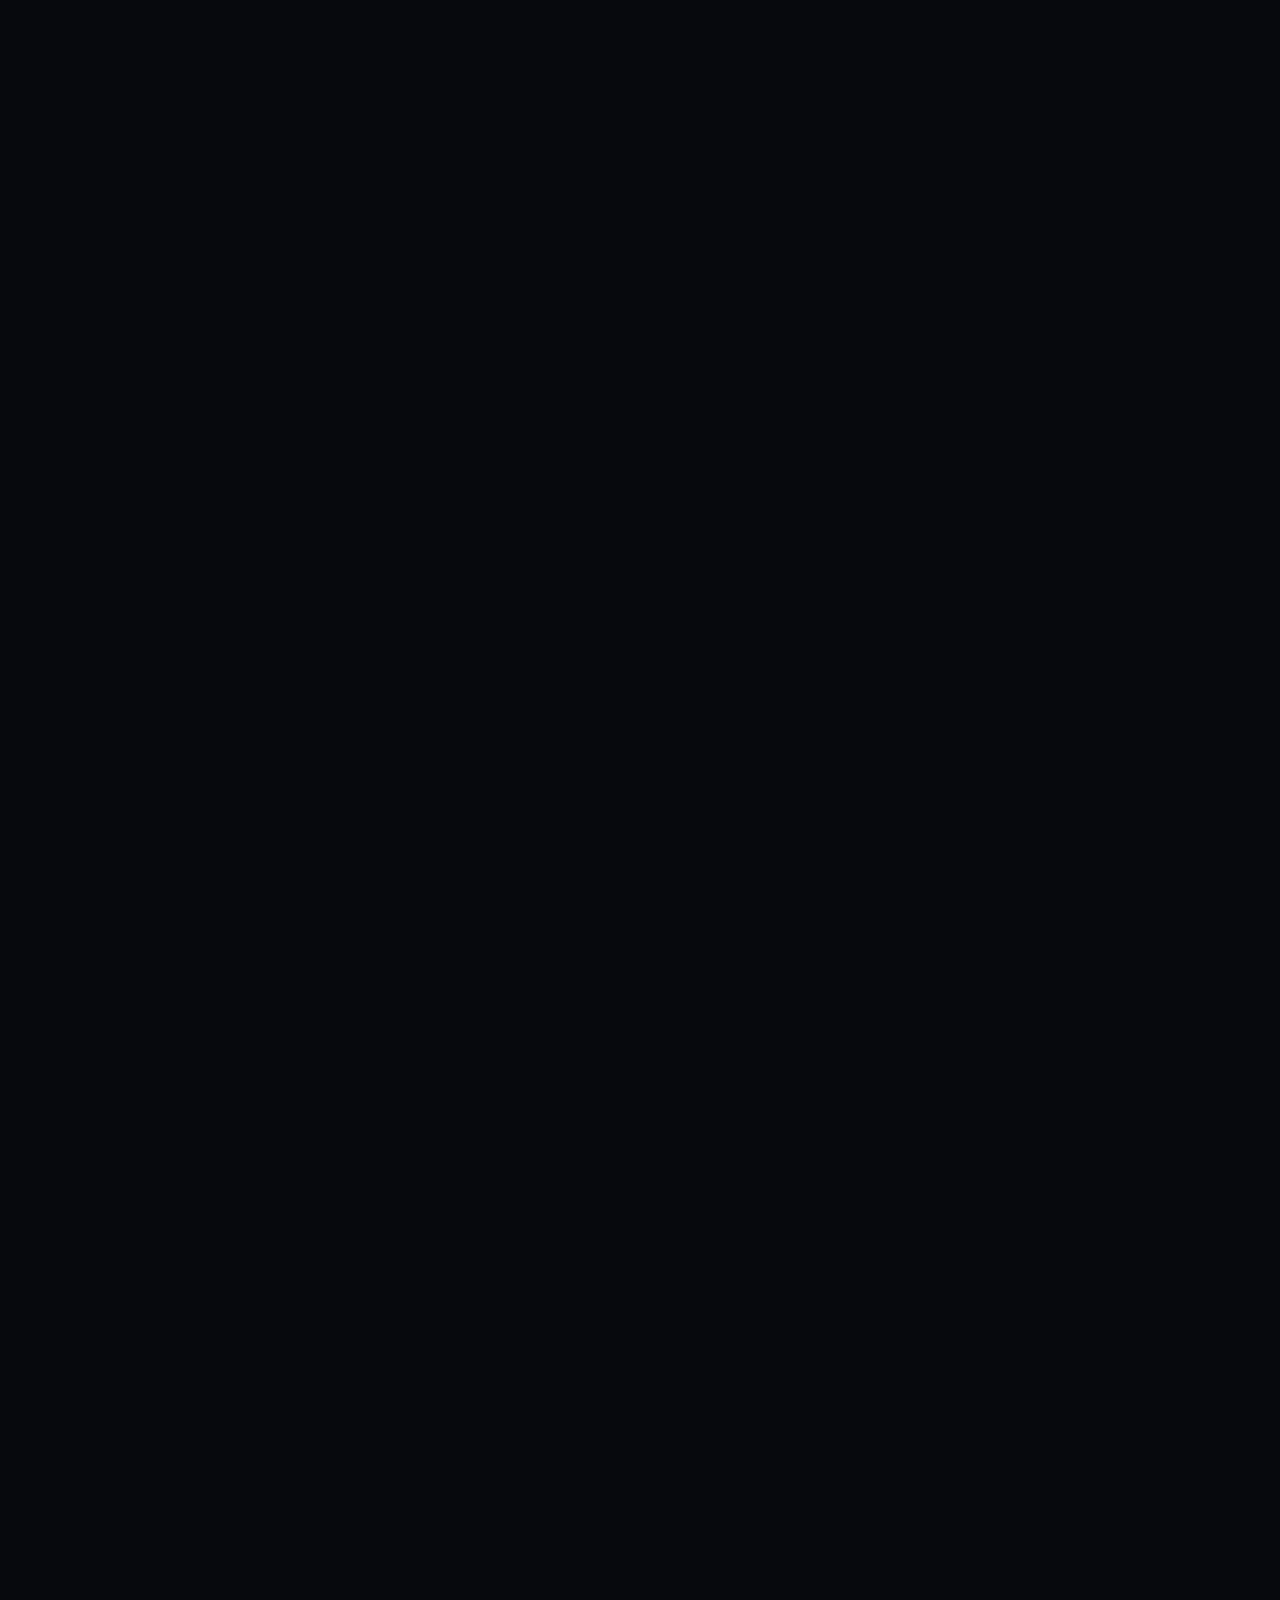
==== index.html @ aaeb2666 "ajustes sintaxis" ====
<!DOCTYPE html>
<html lang="es">
<head>
    <!-- Configuración básica del documento -->
    <meta charset="UTF-8">
    <meta name="viewport" content="width=device-width, initial-scale=1.0">
    
    <!-- Título de la página -->
    <title>Portafolio | Alejandro Lopez - UX/UI Designer</title>
    
    <!-- Fuentes de Google -->
    <link href="https://fonts.googleapis.com/css2?family=Inter:wght@400;600&display=swap" rel="stylesheet">
    
    <!-- Hojas de estilo CSS -->
    <link type="text/css" rel="stylesheet" href="css/config.css">
    <link type="text/css" rel="stylesheet" href="css/libs.css">
    <link type="text/css" rel="stylesheet" href="css/style.css">
    <link type="text/css" rel="stylesheet" href="css/responsive.css">
    
    <!-- Favicon -->
    <link rel="icon" href="img/favicon.png" sizes="32x32">
</head>

<body>
    <!-- ========================================
         ENCABEZADO PRINCIPAL
    ========================================= -->
    <header id="bringer-header" class="is-frosted is-sticky" data-appear="fade-down" data-unload="fade-up">
        
        <!-- Encabezado para escritorio -->
        <div class="bringer-header-inner">
            
            <!-- Logo del sitio -->
            <div class="bringer-header-lp">
                <a href="index.html" class="bringer-logo">
                    <img src="img/logo.png" alt="Alejandro Lopez Logo" width="88" height="24">
                </a>
            </div>
            
            <!-- Menú de navegación principal -->
            <div class="bringer-header-mp">
                <nav class="bringer-nav">
                    <ul class="main-menu" data-stagger-appear="fade-down" data-stagger-delay="75">
                        <li class="current-menu-parent">
                            <a href="index.html">Inicio</a>
                        </li>
                        <li>
                            <a href="portafolio.html">Portafolio</a>
                        </li>
                        <li>
                            <a href="contacto.html">Contacto</a>
                        </li>
                    </ul>
                </nav>
            </div>
            
            <!-- Botón de llamada a la acción del encabezado -->
            <div class="bringer-header-rp">
                <a href="https://www.behance.net/alejandrolzl" class="bringer-button">Behance</a>
            </div>
        </div>
        
        <!-- Encabezado para dispositivos móviles -->
        <div class="bringer-mobile-header-inner">
            <a href="index.html" class="bringer-logo">
                <img src="img/logo.png" alt="Alejandro Lopez Logo" width="88" height="24">
            </a>
            <a href="#" class="bringer-mobile-menu-toggler">
                <i class="bringer-menu-toggler-icon">
                    <span></span>
                    <span></span>
                    <span></span>
                </i>
            </a>
        </div>
    </header>

    <!-- ========================================
         CONTENIDO PRINCIPAL DE LA PÁGINA
    ========================================= -->
    <main id="bringer-main">
        <div class="stg-container">
            
            <!-- ========================================
                 SECCIÓN HERO - PRESENTACIÓN PRINCIPAL
            ========================================= -->
            <section data-padding="none">
                <div class="bringer-hero-block bringer-hero-type02 stg-bottom-gap-section stg-top-gap-l">
                    <div class="stg-row stg-valign-middle stg-no-gap">
                        
                        <!-- Contenido textual del hero -->
                        <div class="stg-col-6 stg-m-column-reverse">
                            <div class="stg-m-bottom-gap-l">
                                <!-- Título principal -->
                                <h1 class="bringer-page-title" 
                                    data-split-appear="fade-up" 
                                    data-split-delay="100" 
                                    data-split-by="line" 
                                    data-unload="fade-left">
                                    Transformo datos complejos en experiencias memorables!
                                </h1>
                                
                                <!-- Botón principal -->
                                <a href="contacto.html" 
                                   class="bringer-button" 
                                   data-appear="fade-up" 
                                   data-unload="zoom-out">
                                   Contáctame
                                </a>
                            </div>
                        </div>

                        <!-- Imagen principal del hero -->
                        <div class="stg-col-6 stg-tp-col-6 stg-tp-offset-6" data-unload="fade-right">
                            <div class="bringer-parallax-media" data-appear="fade-left" data-delay="200">
                                <img src="img/portfolio/nasim-keshmiri-Jy59t_5b2Fk-unsplash.jpg" 
                                     alt="Alejandro Lopez - UX/UI Designer" 
                                     width="776" 
                                     height="1280">
                            </div>
                        </div>
                    </div>
                </div>
            </section>

            <!-- ========================================
                 SECCIÓN DE ESTADÍSTICAS
            ========================================= -->
            <section data-padding="bottom">
                <div class="bringer-grid-4cols bringer-tp-grid-2cols bringer-m-grid-2cols stg-m-small-gap" 
                     data-stagger-appear="zoom-in" 
                     data-stagger-unload="zoom-out">
                    
                    <!-- Estadística: Usuarios impactados -->
                    <div class="bringer-counter bringer-block" data-delay="3000">
                        <div class="bringer-counter-number" data-suffix="K+">15</div>
                        <div class="bringer-counter-label">Usuarios Impactados</div>
                    </div>
                    
                    <!-- Estadística: Proyectos diseñados -->
                    <div class="bringer-counter bringer-block" data-delay="3000">
                        <div class="bringer-counter-number" data-suffix="+">30</div>
                        <div class="bringer-counter-label">Proyectos diseñados</div>
                    </div>
                    
                    <!-- Estadística: Design systems -->
                    <div class="bringer-counter bringer-block" data-delay="3000">
                        <div class="bringer-counter-number" data-suffix="+">5</div>
                        <div class="bringer-counter-label">Design systems aplicados</div>
                    </div>
                    
                    <!-- Estadística destacada: Años de experiencia -->
                    <div class="bringer-counter bringer-block is-accented" data-delay="3000">
                        <div class="bringer-counter-number" data-suffix="+">5</div>
                        <div class="bringer-counter-label">Años de experiencia</div>
                    </div>
                </div>
            </section>

            <!-- ========================================
                 SECCIÓN ACERCA DE MÍ
            ========================================= -->
            <section class="backlight-top">
                <div class="stg-row stg-large-gap stg-m-normal-gap">
                    
                    <!-- Imagen personal -->
                    <div class="stg-col-6 stg-tp-bottom-gap-l stg-m-bottom-gap" data-unload="fade-left">
                        <div class="bringer-parallax-media">
                            <img src="img/portfolio/Selfie.jpg" 
                                 alt="Alejandro Lopez - Foto personal" 
                                 width="960" 
                                 height="960">
                        </div>
                    </div>
                    
                    <!-- Contenido textual -->
                    <div class="stg-col-6 stg-vertical-space-between" data-unload="fade-right">
                        <div>
                            <h3>Sobre mi.</h3>
                            <p class="bringer-large-text">
                                Transformo datos complejos en experiencias digitales excepcionales. 
                                Tengo 5 años de experiencia diseñando productos para fintech, big data, 
                                facturación electrónica, medios de pago, productos SaaS y B2B. 
                                Mi amplia experiencia me permite colaborar efectivamente con diferentes 
                                equipos para impulsar resultados de negocio.
                            </p>
                            <p>
                                Mi trayectoria como diseñador me ha permitido trabajar en una variedad 
                                de proyectos emocionantes, donde he tenido la oportunidad de desarrollar 
                                mis habilidades en diferentes áreas.
                            </p>
                            <p>
                                La diversidad de proyectos me ha permitido adaptarme con facilidad 
                                a entornos cambiantes y encontrar soluciones creativas a los desafíos 
                                que se presenten.
                            </p>
                        </div>
                    </div>
                </div>
            </section>

            <!-- ========================================
                 SECCIÓN MARQUESINA DE SERVICIOS
            ========================================= -->
            <section class="is-fullwidth is-stretched" data-padding="none">
                <div class="bringer-marquee" data-speed="110">
                    <div class="bringer-marquee-inner">
                        <ul class="bringer-marquee-list">
                            <li><h2>UX/UI</h2></li>
                            <li><h2>Diseño Web</h2></li>
                            <li><h2>Diseño gráfico</h2></li>
                            <li><h2>Maquetado Web</h2></li>
                        </ul>
                    </div>
                </div>
            </section>

            <!-- ========================================
                 SECCIÓN DE HABILIDADES
            ========================================= -->
            <section class="backlight-bottom">
                
                <!-- Título de la sección -->
                <div class="stg-row bringer-section-title">
                    <div class="stg-col-8 stg-offset-2">
                        <div class="align-center">
                            <h2 data-appear="fade-up" data-unload="fade-up">Skills</h2>
                            <p class="bringer-large-text" 
                               data-appear="fade-up" 
                               data-unload="fade-up" 
                               data-delay="100">
                               Mis habilidades ayudarán a tu empresa o negocio a alcanzar sus objetivos.
                            </p>
                        </div>
                    </div>
                </div>
                
                <!-- Lista de habilidades con preview -->
                <div class="bringer-list-with-preview" 
                     data-preview-position="left" 
                     data-unload="fade-up" 
                     data-delay="200">
                    <div class="bringer-lwp-roster">
                        
                        <!-- Habilidad: UX/UI -->
                        <div class="bringer-lwp-item bringer-block" data-appear="fade-left">
                            <img src="img/portfolio/UI-skill.jpg" 
                                 alt="UX/UI Design" 
                                 width="800" 
                                 height="1200">
                            <div class="bringer-lwp-item-content">
                                <h5>UX/UI<span class="bringer-accent">.</span></h5>
                                <p>
                                    Convierto ideas en experiencias digitales cautivadoras a través 
                                    de un diseño centrado en el usuario. Desde la creación de interfaces 
                                    intuitivas hasta la implementación de prototipos interactivos 
                                    fusionando estética y funcionalidad.
                                </p>
                            </div>
                        </div>
                        
                        <!-- Habilidad: Diseño Web -->
                        <div class="bringer-lwp-item bringer-block" data-appear="fade-left">
                            <img src="img/portfolio/DisenoWeb-skill.jpg" 
                                 alt="Diseño Web" 
                                 width="800" 
                                 height="1200">
                            <div class="bringer-lwp-item-content">
                                <h5>Diseño Web<span class="bringer-accent">.</span></h5>
                                <p>
                                    Diseño y estructuro sitios web modernos, funcionales y centrados 
                                    en el usuario. Combino estética visual con principios de usabilidad 
                                    y responsive design para lograr experiencias claras y atractivas 
                                    en cualquier dispositivo.
                                </p>
                            </div>
                        </div>
                        
                        <!-- Habilidad: Diseño Gráfico -->
                        <div class="bringer-lwp-item bringer-block" data-appear="fade-left">
                            <img src="img/portfolio/DisenoGrafico-skill.jpg" 
                                 alt="Diseño Gráfico" 
                                 width="800" 
                                 height="1200">
                            <div class="bringer-lwp-item-content">
                                <h5>Diseño Gráfico<span class="bringer-accent">.</span></h5>
                                <p>
                                    Creo piezas visuales que refuerzan la identidad de marca y la 
                                    comunicación digital. Desde banners, materiales para redes sociales 
                                    y elementos UI, hasta recursos de uso interno como presentaciones 
                                    o documentos visuales, siempre cuidando la estética, claridad 
                                    y coherencia visual.
                                </p>
                            </div>
                        </div>
                        
                        <!-- Habilidad: Maquetado Web -->
                        <div class="bringer-lwp-item bringer-block" data-appear="fade-left">
                            <img src="img/portfolio/MaquetadoWeb-skill.jpg" 
                                 alt="Maquetado Web" 
                                 width="800" 
                                 height="1200">
                            <div class="bringer-lwp-item-content">
                                <h5>Maquetado Web<span class="bringer-accent">.</span></h5>
                                <p>
                                    Traduzco diseños en código limpio y preciso utilizando HTML, CSS, 
                                    JavaScript y frameworks como Bootstrap y Tailwind. Me enfoco en 
                                    lograr maquetados pixel perfect, responsivos y listos para 
                                    producción, cuidando cada detalle visual y estructural.
                                </p>
                            </div>
                        </div>
                    </div>
                </div>
            </section>

            <!-- ========================================
                 SECCIÓN EMPRESAS COLABORADORAS
            ========================================= -->
            <section>
                <div class="bringer-hero-block bringer-hero-type08">
                    
                    <!-- Título de la sección -->
                    <div class="stg-row stg-valign-bottom stg-bottom-gap-l">
                        <div class="stg-col-6 stg-tp-bottom-gap stg-m-bottom-gap-l" data-unload="fade-left">
                            <h1 class="bringer-page-title m-align-center" data-split-appear="fade-right">
                                Empresas con las que he colaborado
                            </h1>
                        </div>
                    </div>
                    
                    <!-- Grid de logos de empresas -->
                    <div class="bringer-partners p-5">
                        <div class="bringer-grid-6cols bringer-tp-grid-3cols bringer-m-grid-2cols stg-top-gap-s" 
                             data-stagger-appear="fade-up" 
                             data-stagger-unload="fade-up" 
                             data-stagger-delay="100" 
                             data-delay="100">
                            
                            <!-- Logos de empresas -->
                            <div class="bringer-block">
                                <img src="img/partners/Evergo logo.png" alt="Evergo">
                            </div>
                            <div class="bringer-block">
                                <img src="img/partners/Logo Data Intelligence.png" alt="Data Intelligence">
                            </div>
                            <div class="bringer-block">
                                <img src="img/partners/NTLogo.png" alt="NT">
                            </div>
                            <div class="bringer-block">
                                <img src="img/partners/Loso Smart Payment.png" alt="Smart Payment">
                            </div>
                            <div class="bringer-block">
                                <img src="img/partners/Loso Sushi Roll.png" alt="Sushi Roll">
                            </div>
                            <div class="bringer-block">
                                <img src="img/partners/CDMX Logo.png" alt="CDMX">
                            </div>
                            <div class="bringer-block">
                                <img src="img/partners/ESFRE Logo.png" alt="ESFRE">
                            </div>
                            <div class="bringer-block">
                                <img src="img/partners/IPN Logo.png" alt="IPN">
                            </div>
                            <div class="bringer-block">
                                <img src="img/partners/Logo IGNI.png" alt="IGNI">
                            </div>
                        </div>
                    </div>
                </div>
            </section>

            <!-- ========================================
                 SECCIÓN SOFTWARE Y HERRAMIENTAS
            ========================================= -->
            <section class="backlight-bottom divider-top">
                
                <!-- Título de la sección -->
                <div class="stg-row bringer-section-title">
                    <div class="stg-col-8 stg-offset-2">
                        <div class="align-center">
                            <h2 data-appear="fade-up" data-unload="fade-up">Software</h2>
                            <p class="bringer-large-text is-short" 
                               data-appear="fade-up" 
                               data-unload="fade-up" 
                               data-delay="100">
                               Utilizo un conjunto de herramientas que me permite entregar soluciones 
                               funcionales, escalables y alineadas a objetivos de negocio.
                            </p>
                        </div>
                    </div>
                </div>
                
                <!-- Contenido de herramientas -->
                <div class="stg-row stg-valign-middle stg-large-gap">
                    
                    <!-- Imagen ilustrativa -->
                    <div class="stg-col-6 stg-tp-bottom-gap-l" 
                         data-appear="fade-right" 
                         data-unload="fade-left">
                        <div class="bringer-parallax-media">
                            <img src="img/portfolio/firosnv-photography-e2Dnu5BPhDU-unsplash.jpg" 
                                 alt="Herramientas de trabajo" 
                                 width="960" 
                                 height="960">
                        </div>
                    </div>
                    
                    <!-- Lista de herramientas categorizadas -->
                    <div class="stg-col-6" data-unload="fade-right" data-delay="100">
                        <div class="bringer-grid-2cols stg-normal-gap" data-stagger-appear="fade-left">
                            
                            <!-- Categoría: Diseño y prototipado -->
                            <div class="bringer-subgrid-item stg-bottom-gap stg-m-bottom-gap-s">
                                <div class="bringer-title-with-meta">
                                    <span class="bringer-label">01</span>
                                    <h5>Diseño y prototipado</h5>
                                </div>
                                <div>Figma, FigJam, Miro, Maze, Adobe Photoshop, Illustrator</div>
                            </div>
                            
                            <!-- Categoría: Maquetado Web -->
                            <div class="bringer-subgrid-item stg-bottom-gap stg-m-bottom-gap-s">
                                <div class="bringer-title-with-meta">
                                    <span class="bringer-label">02</span>
                                    <h5>Maquetado Web</h5>
                                </div>
                                <div>HTML, CSS, JavaScript, Tailwind CSS, Bootstrap</div>
                            </div>
                            
                            <!-- Categoría: CMS y Ecommerce -->
                            <div class="bringer-subgrid-item stg-m-bottom-gap-s">
                                <div class="bringer-title-with-meta">
                                    <span class="bringer-label">03</span>
                                    <h5>CMS y Ecommerce</h5>
                                </div>
                                <div>WordPress (Elementor, Divi), Shopify</div>
                            </div>
                            
                            <!-- Categoría: Colaboración y gestión -->
                            <div class="bringer-subgrid-item">
                                <div class="bringer-title-with-meta">
                                    <span class="bringer-label">04</span>
                                    <h5>Colaboración y gestión</h5>
                                </div>
                                <div>Jira, Trello, Confluence, Slack, Azure, Notion</div>
                            </div>
                        </div>
                    </div>
                </div>
            </section>

            <!-- ========================================
                 SECCIÓN CERTIFICACIONES
            ========================================= -->
            <section>
                
                <!-- Título de la sección -->
                <div class="stg-row bringer-section-title">
                    <div class="stg-col-8 stg-offset-2">
                        <div class="align-center">
                            <h2 data-appear="fade-up" data-unload="fade-up">Certificaciones</h2>
                            <p class="bringer-large-text" 
                               data-appear="fade-up" 
                               data-unload="fade-up" 
                               data-delay="100">
                               Preparación y compromiso con la mejora continua y el aprendizaje constante.
                            </p>
                        </div>
                    </div>
                </div>
                
                <!-- Carrusel de certificaciones -->
                <div class="swiper bringer-carousel stg-bottom-gap-l" 
                     data-appear="fade-up" 
                     data-delay="200" 
                     data-unload="fade-up" 
                     data-tp-centered="0">
                    <div class="swiper-wrapper">
                        
                        <!-- Certificación: Acoustic Campaign -->
                        <div class="bringer-block bringer-portfolio-card swiper-slide">
                            <div class="bringer-portfolio-card-image">
                                <img src="img/portfolio/AcousticCampaign.jpeg" 
                                     alt="Acoustic Campaign Certification" 
                                     width="1200" 
                                     height="1200">
                            </div>
                            <div class="bringer-portfolio-card-footer">
                                <div class="bringer-portfolio-card-title">
                                    <span class="bringer-meta">Acoustic Campaign</span>
                                    <h6>Specialist Certification</h6>
                                </div>
                            </div>
                        </div>
                        
                        <!-- Certificación: Udemy -->
                        <div class="bringer-block bringer-portfolio-card swiper-slide">
                            <div class="bringer-portfolio-card-image">
                                <img src="img/portfolio/Udemy.png" 
                                     alt="Udemy UX Design Certification" 
                                     width="1200" 
                                     height="1200">
                            </div>
                            <div class="bringer-portfolio-card-footer">
                                <div class="bringer-portfolio-card-title">
                                    <span class="bringer-meta">UDEMY</span>
                                    <h6>Diseño UX</h6>
                                </div>
                            </div>
                        </div>
                        
                        <!-- Certificación: EBAC -->
                        <div class="bringer-block bringer-portfolio-card swiper-slide">
                            <div class="bringer-portfolio-card-image">
                                <img src="img/portfolio/ebaclogo.jpeg" 
                                     alt="EBAC UI Design Certification" 
                                     width="1200" 
                                     height="1200">
                            </div>
                            <div class="bringer-portfolio-card-footer">
                                <div class="bringer-portfolio-card-title">
                                    <span class="bringer-meta">EBAC</span>
                                    <h6>Diseño UI</h6>
                                </div>
                            </div>
                        </div>
                    </div>
                    
                    <!-- Paginación del carrusel -->
                    <div class="swiper-pagination bringer-dots"></div>
                </div>
            </section>

            <!-- ========================================
                 SECCIÓN PORTAFOLIO DESTACADO
            ========================================= -->
            <section class="is-fullwidth is-stretched">
                
                <!-- Título de la sección -->
                <div class="stg-row bringer-section-title is-boxed">
                    <div class="stg-col-8 stg-offset-2">
                        <div class="align-center">
                            <h2 data-appear="fade-up" data-unload="fade-up">Portafolio</h2>
                            <p class="bringer-large-text" 
                               data-appear="fade-up" 
                               data-unload="fade-up" 
                               data-delay="100">
                               Cada proyecto representa un reto resuelto con diseño, estrategia 
                               y enfoque en experiencia de usuario.
                            </p>
                        </div>
                    </div>
                </div>
                
                <!-- Carrusel de proyectos -->
                <div class="swiper bringer-carousel stg-bottom-gap-l" 
                     data-appear="fade-up" 
                     data-unload="fade-up" 
                     data-delay="200" 
                     data-count="4" 
                     data-m-count="1.5">
                    <div class="swiper-wrapper">
                        
                        <!-- Proyecto: Evergo App -->
                        <div class="bringer-block bringer-portfolio-card swiper-slide">
                            <div class="bringer-portfolio-card-image">
                                <img src="img/proyects/AppEvergo.jpg" 
                                     alt="Evergo App Rediseño" 
                                     width="1200" 
                                     height="1200">
                            </div>
                            <div class="bringer-portfolio-card-footer">
                                <div class="bringer-portfolio-card-title">
                                    <span class="bringer-meta">UX/UI</span>
                                    <h6>Evergo App (rediseño)</h6>
                                </div>
                            </div>
                        </div>

                        <!-- Proyecto: OTIF WEBSITE -->
                        <div class="bringer-block bringer-portfolio-card swiper-slide">
                            <div class="bringer-portfolio-card-image">
                                <img src="img/proyects/Sitio web OTIF.jpg" 
                                     alt="Sitio Web OTIF rediseño" 
                                     width="1200" 
                                     height="1200">
                            </div>
                            <div class="bringer-portfolio-card-footer">
                                <div class="bringer-portfolio-card-title">
                                    <span class="bringer-meta">UX/UI</span>
                                    <h6>Sitio web OTIF (rediseño)</h6>
                                </div>
                            </div>
                        </div>

                        <!-- Proyecto: OTIF DESIGN SYSTEM -->
                        <div class="bringer-block bringer-portfolio-card swiper-slide">
                            <div class="bringer-portfolio-card-image">
                                <img src="img/proyects/Design system OTIF.jpg" 
                                     alt="Design system OTIF" 
                                     width="1200" 
                                     height="1200">
                            </div>
                            <div class="bringer-portfolio-card-footer">
                                <div class="bringer-portfolio-card-title">
                                    <span class="bringer-meta">UX/UI</span>
                                    <h6>OTIF Design System</h6>
                                </div>
                            </div>
                        </div>
                        
                        <!-- Proyecto: Evergo Fleet -->
                        <div class="bringer-block bringer-portfolio-card swiper-slide">
                            <div class="bringer-portfolio-card-image">
                                <img src="img/proyects/EvergoFleet.jpg" 
                                     alt="Evergo Fleet Rediseño" 
                                     width="1200" 
                                     height="1200">
                            </div>
                            <div class="bringer-portfolio-card-footer">
                                <div class="bringer-portfolio-card-title">
                                    <span class="bringer-meta">UX/UI</span>
                                    <h6>Evergo Fleet (rediseño)</h6>
                                </div>
                            </div>
                        </div>
                        
                        <!-- Proyecto: IPEF Website -->
                        <div class="bringer-block bringer-portfolio-card swiper-slide">
                            <div class="bringer-portfolio-card-image">
                                <img src="img/proyects/IPEF website.jpg" 
                                     alt="IPEF Página Web" 
                                     width="1200" 
                                     height="1200">
                            </div>
                            <div class="bringer-portfolio-card-footer">
                                <div class="bringer-portfolio-card-title">
                                    <span class="bringer-meta">Diseño web</span>
                                    <h6>IPEF página web</h6>
                                </div>
                            </div>
                        </div>
                        
                        <!-- Proyecto: XSPEEDFACT -->
                        <div class="bringer-block bringer-portfolio-card swiper-slide">
                            <div class="bringer-portfolio-card-image">
                                <img src="img/proyects/XSPEEDFACT.jpg" 
                                     alt="XSPEEDFACT Platform" 
                                     width="1200" 
                                     height="1200">
                            </div>
                            <div class="bringer-portfolio-card-footer">
                                <div class="bringer-portfolio-card-title">
                                    <span class="bringer-meta">UX/UI</span>
                                    <h6>XSPEEDFACT</h6>
                                </div>
                            </div>
                        </div>
                        
                        <!-- Proyecto: QR Móvil -->
                        <div class="bringer-block bringer-portfolio-card swiper-slide">
                            <div class="bringer-portfolio-card-image">
                                <img src="img/proyects/QRMOVIL.jpg" 
                                     alt="QR Móvil App" 
                                     width="1200" 
                                     height="1200">
                            </div>
                            <div class="bringer-portfolio-card-footer">
                                <div class="bringer-portfolio-card-title">
                                    <span class="bringer-meta">UX/UI</span>
                                    <h6>QR móvil</h6>
                                </div>
                            </div>
                        </div>
                    </div>
                    
                    <!-- Paginación del carrusel -->
                    <div class="swiper-pagination bringer-dots"></div>
                </div>
                
                <!-- Botón para ver portafolio completo -->
                <div class="align-center" data-appear="fade-up" data-unload="fade-up" data-delay="100">
                    <a href="portafolio.html" class="bringer-button">Ver portafolio completo</a>
                </div>
            </section>

            <!-- ========================================
                 SECCIÓN TESTIMONIOS
            ========================================= -->
            <section class="backlight-top divider-bottom">
                
                <!-- Título de la sección -->
                <div class="stg-row bringer-section-title">
                    <div class="stg-col-8 stg-offset-2">
                        <div class="align-center">
                            <h2 data-appear="fade-up" data-unload="fade-up">Testimonios</h2>
                            <p class="bringer-large-text" 
                               data-appear="fade-up" 
                               data-unload="fade-up" 
                               data-delay="100">
                               Que opinan algunas personas sobre mi trabajo.
                            </p>
                        </div>
                    </div>
                </div>
                
                <!-- Grid de testimonios -->
                <div class="bringer-grid-2cols stg-bottom-gap" 
                     data-stagger-appear="zoom-in" 
                     data-stagger-delay="100" 
                     data-stagger-unload="zoom-out">
                    
                    <!-- Testimonio: David León -->
                    <div class="bringer-block bringer-tetimonials-card">
                        <div class="bringer-tetimonials-card-descr">
                            "Me consta su responsabilidad y competencia en el trabajo, desempeñando 
                            principalmente el puesto de UX/UI designer, creo firmemente que Alejandro 
                            Lopez sabrá cumplir con las tareas encomendadas y es por eso el motivo 
                            de mi recomendación."
                        </div>
                        <div class="bringer-tetimonials-card-footer">
                            <div class="bringer-tetimonials-card-name">
                                <h6>David León</h6>
                                <span class="bringer-meta">Dirección de Sistemas Informáticos IPN</span>
                            </div>
                            <div class="bringer-tetimonials-card-rate">
                                <span class="bringer-tetimonials-stars5"></span>
                            </div>
                        </div>
                    </div>
                    
                    <!-- Testimonio: Leonardo Castro -->
                    <div class="bringer-block bringer-tetimonials-card">
                        <div class="bringer-tetimonials-card-descr">
                            "Es para mí un placer recomendar a Alejandro para cualquier puesto y proyecto 
                            relacionado con el desarrollo digital, Puedo asegurar que es gran activo, 
                            con experiencia en las labores propias del cargo y amplio dominio de las 
                            herramientas y técnicas inherentes a su especialidad. Además, es una 
                            persona trabajadora y muy confiable."
                        </div>
                        <div class="bringer-tetimonials-card-footer">
                            <div class="bringer-tetimonials-card-name">
                                <h6>Leonardo Castro</h6>
                                <span class="bringer-meta">Director de IGNI</span>
                            </div>
                            <div class="bringer-tetimonials-card-rate">
                                <span class="bringer-tetimonials-stars5"></span>
                            </div>
                        </div>
                    </div>
                    
                    <!-- Testimonio: Emmanuel Reyes -->
                    <div class="bringer-block bringer-tetimonials-card">
                        <div class="bringer-tetimonials-card-descr">
                            "Alejandro ha demostrado ser un activo invaluable para mi equipo de diseño 
                            UX/UI, Su enfoque colaborativo y proactivo, junto con su habilidad para 
                            comunicar sus decisiones de diseño de manera persuasiva, ha fortalecido 
                            la cohesión del equipo y ha contribuido significativamente al éxito 
                            de los proyectos."
                        </div>
                        <div class="bringer-tetimonials-card-footer">
                            <div class="bringer-tetimonials-card-name">
                                <h6>Emmanuel Reyes</h6>
                                <span class="bringer-meta">Sr UX/UI Designer</span>
                            </div>
                            <div class="bringer-tetimonials-card-rate">
                                <span class="bringer-tetimonials-stars5"></span>
                            </div>
                        </div>
                    </div>
                    
                    <!-- Testimonio: Fernando Perez -->
                    <div class="bringer-block bringer-tetimonials-card">
                        <div class="bringer-tetimonials-card-descr">
                            "Tener a Alejandro en el equipo de fue una decisión que impactó positivamente 
                            en la calidad de los productos digitales, Alejandro no solo comprende las 
                            necesidades del usuario, sino que también se asegura de que cada aspecto 
                            del diseño contribuya a los objetivos comerciales"
                        </div>
                        <div class="bringer-tetimonials-card-footer">
                            <div class="bringer-tetimonials-card-name">
                                <h6>Fernando Perez</h6>
                                <span class="bringer-meta">Product Owner</span>
                            </div>
                            <div class="bringer-tetimonials-card-rate">
                                <span class="bringer-tetimonials-stars5"></span>
                            </div>
                        </div>
                    </div>
                </div>
            </section>

            <!-- ========================================
                 SECCIÓN GRID CTA (LLAMADA A LA ACCIÓN)
            ========================================= -->
            <section class="divider-top">
                <div class="bringer-bento-grid bringer-grid-cta">
                    
                    <!-- Elemento principal con imagen de fondo -->
                    <div class="is-large bringer-masked-block" 
                         data-appear="fade-right" 
                         data-unload="fade-left">
                        <div class="bringer-grid-cta-media bringer-masked-media" 
                             data-bg-src="img/cta/grid-cta-background.jpg">
                            <div class="bringer-grid-cta-heading">
                                Experiencias digitales centradas en resultados.
                            </div>
                        </div>
                        <div class="bringer-masked-content at-bottom-right">
                            <p class="bringer-large-text" data-appear="fade-right" data-delay="100">
                                Diseño con propósito: claridad para el usuario, valor para el negocio.
                            </p>
                        </div>
                    </div>
                    
                    <!-- Elemento de texto destacado -->
                    <div class="is-medium bringer-block" 
                         data-appear="fade-down" 
                         data-unload="fade-right">
                        <h3>
                            Valor para el negocio, fluidez para el usuario y escalabilidad 
                            para el equipo.
                        </h3>
                    </div>
                    
                    <!-- Botón de acción -->
                    <div class="is-small" 
                         data-appear="zoom-out" 
                         data-delay="100" 
                         data-unload="zoom-out">
                        <a href="contacto.html" class="bringer-square-button">
                            <span class="bringer-icon bringer-icon-explore"></span>
                        </a>
                    </div>
                    
                    <!-- Imagen personal pequeña -->
                    <div class="is-small" 
                         data-appear="zoom-out" 
                         data-delay="200" 
                         data-unload="zoom-out">
                        <img src="img/portfolio/Selfie.jpg" 
                             alt="Alejandro Lopez" 
                             width="960" 
                             height="960">
                    </div>
                </div>
            </section>

            <!-- ========================================
                 SECCIÓN INFORMACIÓN DE CONTACTO
            ========================================= -->
            <section class="backlight-top divider-bottom">
                
                <!-- Título de la sección -->
                <div class="stg-row bringer-section-title">
                    <div class="stg-col-8 stg-offset-2">
                        <div class="align-center">
                            <h2 data-appear="fade-up" data-unload="fade-up">Contacto</h2>
                            <p class="bringer-large-text" 
                               data-appear="fade-up" 
                               data-delay="100" 
                               data-unload="fade-up">
                               Estoy emocionado por trabajar contigo en tu próxima gran idea.
                            </p>
                        </div>
                    </div>
                </div>
                
                <!-- Grid de opciones de contacto -->
                <div class="stg-row" 
                     data-stagger-appear="fade-up" 
                     data-delay="200" 
                     data-stagger-unload="fade-up">
                    
                    <!-- Opción: Teléfono / WhatsApp -->
                    <div class="stg-col-4 stg-tp-col-6 stg-tp-bottom-gap">
                        <div class="bringer-block stg-aspect-square stg-vertical-space-between">
                            <a href="https://wa.me/5215512899235" class="bringer-grid-item-link"></a>
                            <div>
                                <h5>Teléfono / WhatsApp<span class="bringer-accent">.</span></h5>
                                <h6>+52 55 1289 9235</h6>
                            </div>
                            <p>
                                Puedes llamarme o enviarme un mensaje por WhatsApp. 
                                Estaré atento para responder lo antes posible.
                            </p>
                        </div>
                    </div>
                    
                    <!-- Opción: Email -->
                    <div class="stg-col-4 stg-tp-col-6 stg-tp-bottom-gap">
                        <div class="bringer-block stg-aspect-square stg-vertical-space-between">
                            <a href="mailto:ale2201@outlook.es" class="bringer-grid-item-link"></a>
                            <div>
                                <h5>Email<span class="bringer-accent">.</span></h5>
                                <h6>ale2201@outlook.es</h6>
                            </div>
                            <p>
                                Si prefieres enviarme más contexto o documentación, 
                                puedes escribirme directamente a mi correo.
                            </p>
                        </div>
                    </div>
                    
                    <!-- Opción: Redes sociales -->
                    <div class="stg-col-4 stg-tp-col-12">
                        <div class="bringer-block stg-aspect-square stg-tp-aspect-rectangle stg-vertical-space-between">
                            <div>
                                <h5>Redes sociales<span class="bringer-accent">.</span></h5>
                                <ul class="bringer-socials-list stg-small-gap" 
                                    data-stagger-appear="fade-up" 
                                    data-stagger-delay="75">
                                    <li>
                                        <a href="https://www.linkedin.com/in/alejandrolzl/" 
                                           class="bringer-socials-linkedin">
                                            <i></i>
                                        </a>
                                    </li>
                                    <li>
                                        <a href="https://www.behance.net/alejandrolzl" 
                                           class="bringer-socials-behance">
                                            <i></i>
                                        </a>
                                    </li>
                                </ul>
                            </div>
                            <p>
                                También puedes seguirme o contactarme a través de mis 
                                redes profesionales.
                            </p>
                        </div>
                    </div>
                </div>
            </section>
        </div>
    </main>

    <!-- ========================================
         PIE DE PÁGINA
    ========================================= -->
    <footer id="bringer-footer" data-appear="fade-up" data-unload="fade-down">
        
        <!-- Área de widgets del footer -->
        <div class="bringer-footer-widgets">
            <div class="stg-container">
                <div class="stg-row" data-stagger-appear="fade-left" data-stagger-delay="100">
                    
                    <!-- Información principal del footer -->
                    <div class="stg-col-5 stg-tp-col-12 stg-tp-bottom-gap-l">
                        <div class="bringer-info-widget">
                            <!-- Logo del footer -->
                            <a href="index.html" class="bringer-logo footer-logo">
                                <img src="img/logo.png" alt="Alejandro Lopez Logo" width="88" height="24">
                            </a>
                            
                            <!-- Descripción -->
                            <div class="bringer-info-description">
                                La diversidad de proyectos me ha permitido adaptarme con facilidad 
                                a entornos cambiantes y encontrar soluciones creativas a los desafíos 
                                que se presenten.
                            </div>
                            
                            <!-- Redes sociales del footer -->
                            <span class="bringer-label">Redes profesionales:</span>
                            <ul class="bringer-socials-list" 
                                data-stagger-appear="fade-up" 
                                data-stagger-delay="75">
                                <li>
                                    <a href="https://www.linkedin.com/in/alejandrolzl/" 
                                       class="bringer-socials-linkedin">
                                        <i></i>
                                    </a>
                                </li>
                                <li>
                                    <a href="https://www.behance.net/alejandrolzl" 
                                       class="bringer-socials-behance">
                                        <i></i>
                                    </a>
                                </li>
                            </ul>
                        </div>
                    </div>
                    
                    <!-- Menú de navegación del footer -->
                    <div class="stg-col-2 stg-offset-1 stg-tp-col-4 stg-m-col-4">
                        <div class="bringer-widget">
                            <h6>Secciones</h6>
                            <div class="bringer-menu-widget">
                                <ul>
                                    <li><a href="index.html">Inicio</a></li>
                                    <li><a href="portafolio.html">Portafolio</a></li>
                                    <li><a href="contacto.html">Contacto</a></li>
                                    <li><a href="https://www.behance.net/alejandrolzl">Behance</a></li>
                                    <li><a href="https://wa.me/5215512899235">WhatsApp</a></li>
                                </ul>
                            </div>
                        </div>
                    </div>
                </div>
            </div>
        </div>
        
        <!-- Línea de copyright del footer -->
        <div class="bringer-footer-line stg-container">
            <div class="align-center">
                Alejandro Lopez
            </div>
        </div>
    </footer>

    <!-- ========================================
         ELEMENTOS ADICIONALES Y SCRIPTS
    ========================================= -->
    
    <!-- Efecto de luz de fondo dinámico -->
    <div class="bringer-backlight"></div>

    <!-- Scripts de JavaScript -->
    <script src="js/lib/jquery.min.js"></script>
    <script src="js/lib/libs.js"></script>
    <script src="js/contact_form.js"></script>
    <script src="js/st-core.js"></script>
    <script src="js/classes.js"></script>
    <script src="js/main.js"></script>
</body>
</html>
---- css/config.css ----
/**
 * Author: Shadow Themes
 * Author URL: https://shadow-themes.com
 */

/* ============
   COLOR SCHEME
=============== */
:root {
    /* Used as body background and overlays */
    --bringer-s-body-bg: #07090D;

    /* Used as a background color for header, footer, and mobile navigation */
    --bringer-s-nav: #07090DCC;

    /* Used as a background color for block containers, sub-menus, and form inputs */
    --bringer-s-container-bg: #1A1D24;

    /* The same as the previous one but with transparency for frosted glass blocks */
    --bringer-s-container-frosted: #1A1D24EE;

    /* Used as a color for headings, page titles, button labels, and other bright text accents */
    --bringer-s-heading: #F5F7FA;

    /* It is the same as the previous one but with transparency. Used for labels, meta, and some hover effects */
    --bringer-s-heading-fade: #F5F7FAC0;

    /* Used as a color for general content */
    --bringer-s-text: #C5C7CE;

    /* A background color for accents, like buttons, highlighted blocks, etc. */
    --bringer-s-accent: #3F6EE9;

    /* A hovered button background color */
    --bringer-button-hover-bg: #3F6EE9D0;

    /* Used as a color for text accents */
    --bringer-s-text-accent: #5C9DFF;

    /* Used as a text color for accented blocks */
    --bringer-s-accented-text: var(--bringer-s-heading);

    /* Used as a primary border-color */
    --bringer-s-border: #F5F7FA27;

    /* Used as a border color for accented blocks */
    --bringer-s-border-accent: #5C9DFF80;
    
    /* A default semi-transparent border color for blocks with a shining effect */
    --bringer-s-border-mute: #F5F7FA0D;

    /* A semi-transparent border shining effect color */
    --bringer-s-border-highlight: #F5F7FA40;

    /* Used as a color for a backlight effect */
    --bringer-s-backlight: #F5F7FA12;

    /* Used as a color for block shadow */
    --bringer-s-box-shadow: #07090D10;

    /* The cursor-followed backlight color. It uses the primary backlight color */
    --bringer-s-cursor-light: var(--bringer-s-backlight);
    
    /* A horizontal side-fade gradient border color */
    --bringer-c-border-gradient: linear-gradient(to left, transparent, var(--bringer-s-border), transparent); 


    /* Main menu text color */
    --bringer-c-menu: var(--bringer-s-text);
    
    /* Main menu hovered item text color */
    --bringer-c-menu-hover: var(--bringer-s-heading);

    /* Main menu current item text color */
    --bringer-c-menu-active: var(--bringer-s-heading);
}

/* ==========
   TYPOGRAPHY
============= */
:root {
    /* === FONT GROUPS === */
    /* Headings Font Family */
    --bringer-t-heading-ff: 'Inter', sans-serif;
    
    /* Headings Font Weight */
    --bringer-t-heading-fw: 600;


    /* Content Font Family */
    --bringer-t-content-ff: 'Inter', sans-serif;

    /* Content Font Weight */
    --bringer-t-content-fw: 400;

    /* Content Font Letter Spacing */
    --bringer-t-content-ls: -0.01em;


    /* === MAIN MENU === */
    /* Main Menu Font Family */
    --bringer-t-menu-ff: var(--bringer-t-content-ff);

    /* Main Menu Font Weight */
    --bringer-t-menu-fw: var(--bringer-t-content-fw);

    /* Main Menu Font Size */
    --bringer-t-menu-fs: 14px;

    /* Main Menu Line Height */
    --bringer-t-menu-lh: 1.4em;

    /* Sub-Menu Font Family */
    --bringer-t-submenu-ff: var(--bringer-t-menu-ff);

    /* Main Menu Font Weight */
    --bringer-t-submenu-fw: var(--bringer-t-menu-fw);

    /* Main Menu Font Size */
    --bringer-t-submenu-fs: var(--bringer-t-menu-fs);

    /* Main Menu Line Heiight */
    --bringer-t-submenu-lh: var(--bringer-t-menu-lh);


    /* === FOOTER === */
    /* Footer Font Size */
    --bringer-t-footer-fs: 14px;

    /* Footer Text Line Height */
    --bringer-t-footer-lh: 1.4em;

    /* Social Icons Size */
    --bringer-socials-size: 24px;


    /* === HEADINGS === */
    /* H1 Heading font size */
    --bringer-t-h1-fs: 80px;

    /* H1 Heading letter spacing */
    --bringer-t-h1-ls: -0.05em;

    /* H1 Line Height */
    --bringer-t-h1-lh: 1.1em;

    /* H1 Margin */
    --bringer-t-h1-margin: -0.175em 0 0.338em -0.063em;


    /* H2 Heading font size */
    --bringer-t-h2-fs: 56px;

    /* H2 Heading letter spacing */
    --bringer-t-h2-ls: -0.05em;

    /* H2 Line Height */
    --bringer-t-h2-lh: 1.2em;

    /* H2 Margin */
    --bringer-t-h2-margin: -0.232em 0 0.482em -0.06em;


    /* H3 Heading font size */
    --bringer-t-h3-fs: 40px;

    /* H3 Heading letter spacing */
    --bringer-t-h3-ls: -0.05em;
    
    /* H3 Line Height */
    --bringer-t-h3-lh: 1.2em;

    /* H3 Margin */
    --bringer-t-h3-margin: -0.215em 0 0.65em -0.05em;


    /* H4 Heading font size */
    --bringer-t-h4-fs: 32px;

    /* H4 Heading letter spacing */
    --bringer-t-h4-ls: -0.05em;

    /* H4 Line Height */
    --bringer-t-h4-lh: 1.2em;

    /* H4 Margin */
    --bringer-t-h4-margin: -0.22em 0 0.813em -0.05em;


    /* H5 Heading font size */
    --bringer-t-h5-fs: 26px;

    /* H5 Heading letter spacing */
    --bringer-t-h5-ls: -0.02em;

    /* H5 Line Height */
    --bringer-t-h5-lh: 1.2em;

    /* H5 Margin */
    --bringer-t-h5-margin: -0.19em 0 1em -0.06em;


    /* H6 Heading font size */
    --bringer-t-h6-fs: 20px;

    /* H6 Heading letter spacing */
    --bringer-t-h6-ls: -0.02em;
                    
    /* H6 Line Height */
    --bringer-t-h6-lh: 1.2em;

    /* H6 Margin */
    --bringer-t-h6-margin: -0.2em 0 1.2em -0.038em;


    /* === CONTENT === */
    /* Content Large text Font Size */
    --bringer-t-large-fs: 22px;

    /* Content text Font Size */
    --bringer-t-content-fs: 16px;

    /* Content text Line Height */
    --bringer-t-content-lh: 1.4em;

    /* Meta Font Size */
    --bringer-t-meta-fs: 12px;

    /* Meta Letter Spacing */
    --bringer-t-meta-ls: 0.12em;

    /* Meta Font Weight */
    --bringer-t-meta-fw: 600;

    
    /* === FORMS AND FIELDS === */
    /* Button Font Size */
    --bringer-t-button-fs: 15px;

    /* Input Font Size */
    --bringer-t-input-fs: 14px;

    /* Input Line Height */
    --bringer-t-input-lh: 1.4em;
}

/* =======================
   DIMENSIONS AND SPACINGS
========================== */
:root {
    /* Header vertical spacing */
    --bringer-header-spacing: 16px;

    /* Main Menu items spacing */
    --bringer-menu-gap: 32px;

    /* Sub-menu container width */
    --bringer-sub-menu-width: 200px;

    /* Social Items list items spacing */
    --bringer-socials-gap: 32px;

    /* Section Spacing (Applies at the top and the bottom of each section) */
    --bringer-section-gap: 128px;


    /* Extra Large border radius */
    --bringer-xl-br: 48px;

    /* Large border radius */
    --bringer-large-br: 32px;

    /* Default border radius */
    --bringer-default-br: 24px;

    /* Small border radius */
    --bringer-small-br: 16px;

    /* Extra small border radius */
    --bringer-xs-br: 8px;


    /* Button padding */
    --bringer-button-spacing: 13px 24px 14px 24px;

    /* Button border radius */
    --bringer-button-br: var(--bringer-xs-br);


    /* Input field padding */
    --bringer-input-spacing: 16px 16px 16px 16px;

    /* Input field border radius */
    --bringer-input-br: var(--bringer-xs-br);

    /* Input field bottom margin */
    --bringer-input-gap: 24px;

    /* Shadow Themes Grid: Container */
    --stg-container-width: 1200px;

    /* Shadow Themes Grid: Default Gap */
    --stg-gap: 32px;
    --stg-d-gap: 32px;

    /* Shadow Themes Grid: Extra Small Gap */
    --stg-xs-gap: 8px;

    /* Shadow Themes Grid: Small Gap */
    --stg-small-gap: 16px;

    /* Shadow Themes Grid: Large Gap */
    --stg-large-gap: 64px;

    /* Shadow Themes Grid: Extra Large Gap */
    --stg-xl-gap: 128px;
}

/* =================
   RESPONSIVE VALUES
==================== */

/* === Tablet: Landscape === */
@media only screen and (max-width: 1279px) {
    :root {
        --stg-container-width: 976px;
        
        --bringer-t-h1-fs: 64px;
        --bringer-t-h2-fs: 45px;
        --bringer-t-h3-fs: 32px;
        --bringer-t-h4-fs: 26px;
        --bringer-t-h5-fs: 22px;
        --bringer-t-h6-fs: 18px;
        --bringer-t-large-fs: 18px;
        --bringer-t-content-fs: 14px;
        --bringer-t-footer-fs: 14px;
        --bringer-t-meta-fs: 10px;
        --bringer-t-button-fs: 14px;
        --bringer-t-input-fs: 14px;

        --bringer-header-spacing: 12px;

        --bringer-menu-gap: 24px;
        --bringer-socials-gap: 24px;
        --bringer-section-gap: 96px;

        --bringer-xl-br: 36px;
        --bringer-large-br: 24px;
        --bringer-default-br: 18px;
        --bringer-small-br: 12px;
        --bringer-xs-br: 6px;

        --stg-gap: 24px;
        --stg-d-gap: 24px;
        
        --stg-xs-gap: 6px;
        --stg-small-gap: 12px;
        --stg-large-gap: 48px;
        --stg-xl-gap: 96px;
        --bringer-section-gap: 96px;
    }
}

/* === Mobile Menu === */
@media only screen and (max-width: 960px) {
    :root {
        /* Main Menu Font Family */
        --bringer-t-menu-ff: var(--bringer-t-heading-ff);

        /* Main Menu Font Weight */
        --bringer-t-menu-fw: var(--bringer-t-heading-fw);

        /* Main Menu Font Size */
        --bringer-t-menu-fs: 32px;

        /* Main Menu Line Heiight */
        --bringer-t-menu-lh: 1.2em;

        /* Sub-Menu Font Family */
        --bringer-t-submenu-ff: var(--bringer-t-content-ff);

        /* Main Menu Font Weight */
        --bringer-t-submenu-fw: var(--bringer-t-content-fw);

        /* Main Menu Font Size */
        --bringer-t-submenu-fs: 16px;

        /* Main Menu Line Heiight */
        --bringer-t-submenu-lh: 1.4em;
    }
}

/* === Tablet: Portrait === */
@media only screen and (max-width: 960px) {
    :root {
        --bringer-t-h1-fs: 55px;
        --stg-container-width: 590px;
        --bringer-header-spacing: 12px;
    }
}

/* === Mobile Phones === */
@media only screen and (max-width: 739px) {
    :root {
        --stg-container-width: calc( 100svw - 2 * var( --stg-gap ));

        --bringer-t-h1-fs: 48px;
        --bringer-t-h2-fs: 32px;
        --bringer-t-h3-fs: 28px;
        --bringer-t-h4-fs: 24px;
        --bringer-t-h5-fs: 20px;
        --bringer-t-h6-fs: 18px;
        --bringer-t-large-fs: 17px;

        --bringer-xl-br: 32px;
        --bringer-large-br: 24px;
        --bringer-default-br: 16px;
        --bringer-small-br: 8px;
        --bringer-xs-br: 4px;

        --stg-gap: 20px;
        --stg-d-gap: 20px;
        
        --stg-xs-gap: 6px;
        --stg-small-gap: 12px;
        --stg-large-gap: 40px;
        --stg-xl-gap: 80px;
        --bringer-section-gap: 80px;

        --bringer-socials-gap: 12px;
    }
}

/* ==========
   SVG IMAGES
   ========== */ 
   :root {
    --icon-chevron-left: url("data:image/svg+xml,%3Csvg xmlns='http://www.w3.org/2000/svg' width='24' height='24'%3E%3Cpath d='m2 12 12.643 12L17 21.763 6.713 12 17 2.237 14.643 0Z'/%3E%3C/svg%3E");
    --icon-chevron-right: url("data:image/svg+xml,%3Csvg xmlns='http://www.w3.org/2000/svg' width='24' height='24'%3E%3Cpath d='M22 12 9.357 24 7 21.763 17.287 12 7 2.237 9.357 0Z'/%3E%3C/svg%3E");
    --icon-chevron-down: url("data:image/svg+xml,%3Csvg xmlns='http://www.w3.org/2000/svg' width='48' height='48'%3E%3Cpath d='M24 30 13 19.042 15.05 17 24 25.915 32.95 17 35 19.042Z'/%3E%3C/svg%3E");
    --icon-menu-chevron: url("data:image/svg+xml,%3Csvg xmlns='http://www.w3.org/2000/svg' width='48' height='48'%3E%3Cpath d='M31 24 20.042 35 18 32.95 26.915 24 18 15.05 20.042 13Z'/%3E%3C/svg%3E");
    --icon-arrow-explore: url("data:image/svg+xml,%3Csvg xmlns='http://www.w3.org/2000/svg' width='16' height='16'%3E%3Cpath d='M0 14.586 12.586 2H1V0h15v15h-2V3.415L1.414 16Z'/%3E%3C/svg%3E");
    --icon-star-empty: url("data:image/svg+xml,%3Csvg xmlns='http://www.w3.org/2000/svg' width='16' height='12'%3E%3Cpath d='M6 0 3.989 3.989 0 4.489l2.739 3.1L1.983 12 6 10.017 10.017 12l-.756-4.411L12 4.489l-3.991-.5Zm0 1.487 1.565 3.13 3.1.391-2.109 2.375.574 3.443L6 9.261l-3.13 1.565.574-3.443L1.33 5.009l3.1-.391Z'/%3E%3C/svg%3E");
    --icon-star-full: url("data:image/svg+xml,%3Csvg xmlns='http://www.w3.org/2000/svg' width='16' height='12'%3E%3Cpath d='m6 0 2.009 3.989 3.991.5-2.739 3.1.757 4.409L6 10.017 1.983 12l.756-4.411L0 4.489l3.989-.5Z'/%3E%3C/svg%3E");
    --icon-arrow-submit: url("data:image/svg+xml,%3Csvg xmlns='http://www.w3.org/2000/svg' width='32' height='32'%3E%3Cpath d='M-.001 17.21h27.4l-13.1 13.083 1.7 1.708 16-16-16-16-1.707 1.707 13.1 13.083H-.001Z'/%3E%3C/svg%3E");
    --icon-arrow-down: url("data:image/svg+xml,%3Csvg xmlns='http://www.w3.org/2000/svg' width='24' height='24'%3E%3Cpath d='M11.092-.001v20.548L1.28 10.719l-1.281 1.28 12 12 12-12-1.28-1.28-9.812 9.828V-.001Z'/%3E%3C/svg%3E");
    --icon-arrow-left: url("data:image/svg+xml,%3Csvg xmlns='http://www.w3.org/2000/svg' width='24' height='24'%3E%3Cpath d='M24.001 11.092H3.453l9.828-9.812-1.28-1.281-12 12 12 12 1.28-1.28-9.828-9.812h20.548Z'/%3E%3C/svg%3E");
    --icon-arrow-right: url("data:image/svg+xml,%3Csvg xmlns='http://www.w3.org/2000/svg' width='24' height='24'%3E%3Cpath d='M0 11.092h20.548L10.72 1.28 12 0l12 12-12 12-1.28-1.28 9.828-9.812H0Z'/%3E%3C/svg%3E");
    --icon-cross: url("data:image/svg+xml,%3Csvg xmlns='http://www.w3.org/2000/svg' width='20' height='20'%3E%3Cpath d='m17.076 19.436-7.077-7.077-7.077 7.077a1.668 1.668 0 0 1-2.359 0 1.668 1.668 0 0 1 0-2.359L7.639 10 .562 2.923a1.67 1.67 0 0 1 0-2.36 1.67 1.67 0 0 1 2.36 0L9.999 7.64 17.076.563a1.669 1.669 0 0 1 2.359 0 1.669 1.669 0 0 1 0 2.36L12.358 10l7.077 7.077a1.668 1.668 0 0 1 0 2.359 1.661 1.661 0 0 1-1.179.489 1.664 1.664 0 0 1-1.18-.489Z'/%3E%3C/svg%3E");

    --icon-creativity: url("data:image/svg+xml,%3Csvg xmlns='http://www.w3.org/2000/svg' width='32' height='32'%3E%3Cpath d='M8.023 28.999v-5.516a12.876 12.876 0 0 1-2.967-4.078 11.334 11.334 0 0 1-1.057-4.783A11.32 11.32 0 0 1 7.324 6.39a10.887 10.887 0 0 1 8.075-3.391 11.121 11.121 0 0 1 6.988 2.383 10.822 10.822 0 0 1 4 6.183l1.567 6.315a1.184 1.184 0 0 1-.213 1.063 1.158 1.158 0 0 1-.97.478h-2.656v4.368a2.406 2.406 0 0 1-.712 1.747 2.312 2.312 0 0 1-1.712.727h-2.94v2.736h-2.012V24.21h4.952a.4.4 0 0 0 .3-.118.414.414 0 0 0 .116-.3v-6.421h3.621l-1.274-5.3a8.9 8.9 0 0 0-3.3-5.07A9.19 9.19 0 0 0 15.4 5.058a9 9 0 0 0-6.639 2.775 9.23 9.23 0 0 0-2.749 6.749 9.462 9.462 0 0 0 .821 3.894 10.239 10.239 0 0 0 2.33 3.279l.872.82v6.424Zm7.846-11.973Zm-1.514 2.789h2.089l.15-1.487a3.06 3.06 0 0 0 .744-.3 2.156 2.156 0 0 0 .592-.486l1.31.618 1.044-1.813-1.161-.882a2.551 2.551 0 0 0 .144-.837 2.55 2.55 0 0 0-.144-.837l1.161-.882-1.044-1.813-1.31.618a2.161 2.161 0 0 0-.592-.486 3.06 3.06 0 0 0-.744-.3l-.15-1.487h-2.089l-.15 1.487a3.06 3.06 0 0 0-.744.3 2.161 2.161 0 0 0-.592.486l-1.31-.618-1.044 1.813 1.161.882a2.551 2.551 0 0 0-.144.837 2.551 2.551 0 0 0 .144.837l-1.161.882 1.044 1.813 1.31-.618a2.156 2.156 0 0 0 .592.486 3.06 3.06 0 0 0 .744.3Zm1.044-2.882a2.153 2.153 0 0 1-1.6-.672 2.246 2.246 0 0 1-.658-1.632 2.241 2.241 0 0 1 .658-1.63 2.156 2.156 0 0 1 1.6-.671 2.153 2.153 0 0 1 1.6.671 2.246 2.246 0 0 1 .658 1.632 2.242 2.242 0 0 1-.658 1.631 2.156 2.156 0 0 1-1.6.672Z'/%3E%3C/svg%3E");
    --icon-collab: url("data:image/svg+xml,%3Csvg xmlns='http://www.w3.org/2000/svg' width='32' height='32'%3E%3Cpath d='m15.993 12.778-4.344-4.389 4.344-4.39 4.357 4.389ZM1.5 27.999v-5.235a2.373 2.373 0 0 1 .679-1.714 2.3 2.3 0 0 1 1.646-.729h4.259a2.428 2.428 0 0 1 1.186.309 2.5 2.5 0 0 1 .915.862 7.238 7.238 0 0 0 2.549 2.223 6.936 6.936 0 0 0 3.259.795 7.018 7.018 0 0 0 3.287-.795 7.036 7.036 0 0 0 2.535-2.223 2.908 2.908 0 0 1 .947-.862 2.306 2.306 0 0 1 1.141-.309h4.259a2.308 2.308 0 0 1 1.663.729 2.381 2.381 0 0 1 .675 1.714v5.235h-8.98v-3.283a9.072 9.072 0 0 1-2.588 1.4 8.909 8.909 0 0 1-2.939.487 8.773 8.773 0 0 1-2.908-.491 9.327 9.327 0 0 1-2.605-1.4v3.287Zm3.839-9.611a3.64 3.64 0 0 1-2.683-1.128 3.716 3.716 0 0 1-1.116-2.711 3.7 3.7 0 0 1 1.116-2.729 3.669 3.669 0 0 1 2.683-1.11 3.652 3.652 0 0 1 2.7 1.11 3.729 3.729 0 0 1 1.1 2.729 3.746 3.746 0 0 1-1.1 2.711 3.623 3.623 0 0 1-2.7 1.129Zm21.308 0a3.64 3.64 0 0 1-2.683-1.128 3.716 3.716 0 0 1-1.116-2.711 3.7 3.7 0 0 1 1.116-2.729 3.668 3.668 0 0 1 2.683-1.11 3.652 3.652 0 0 1 2.7 1.11 3.729 3.729 0 0 1 1.1 2.729 3.746 3.746 0 0 1-1.1 2.711 3.623 3.623 0 0 1-2.699 1.129Z'/%3E%3C/svg%3E");
    --icon-impact: url("data:image/svg+xml,%3Csvg xmlns='http://www.w3.org/2000/svg' width='32' height='32'%3E%3Cpath d='M15.353 22.781a6.755 6.755 0 0 1-4.511-2.187 6.626 6.626 0 0 1-1.827-4.684 6.649 6.649 0 0 1 2.011-4.884 6.649 6.649 0 0 1 4.884-2.011 6.637 6.637 0 0 1 4.684 1.821 6.732 6.732 0 0 1 2.187 4.5l-1.994-.591a4.946 4.946 0 0 0-1.751-2.774 4.842 4.842 0 0 0-3.126-1.081 4.829 4.829 0 0 0-3.542 1.473 4.829 4.829 0 0 0-1.473 3.542 4.845 4.845 0 0 0 1.087 3.134 4.97 4.97 0 0 0 2.768 1.755Zm1.5 4.988a2.256 2.256 0 0 1-.474.051h-.474a11.6 11.6 0 0 1-4.645-.938 12.027 12.027 0 0 1-3.781-2.545 12.025 12.025 0 0 1-2.546-3.781 11.593 11.593 0 0 1-.938-4.644 11.6 11.6 0 0 1 .938-4.645 12.031 12.031 0 0 1 2.545-3.782 12.025 12.025 0 0 1 3.781-2.546 11.59 11.59 0 0 1 4.644-.938 11.6 11.6 0 0 1 4.645.938 12.03 12.03 0 0 1 3.782 2.546 12.026 12.026 0 0 1 2.546 3.781 11.594 11.594 0 0 1 .938 4.645v.468a2.2 2.2 0 0 1-.051.468l-1.83-.559v-.376a9.679 9.679 0 0 0-2.915-7.114 9.679 9.679 0 0 0-7.114-2.915 9.679 9.679 0 0 0-7.105 2.916 9.679 9.679 0 0 0-2.915 7.114 9.679 9.679 0 0 0 2.915 7.114 9.679 9.679 0 0 0 7.114 2.915h.376Zm9.258.231-5.685-5.7-1.362 4.118-3.158-10.511 10.511 3.158-4.118 1.362 5.7 5.685Z'/%3E%3C/svg%3E");
    --icon-innovation: url("data:image/svg+xml,%3Csvg xmlns='http://www.w3.org/2000/svg' width='32' height='32'%3E%3Cpath d='M15.999 29.999a2.906 2.906 0 0 1-1.656-.482 2.55 2.55 0 0 1-1.007-1.264h-.449a2.272 2.272 0 0 1-1.644-.673 2.165 2.165 0 0 1-.69-1.6v-4.981a10.193 10.193 0 0 1-3.7-3.734 9.871 9.871 0 0 1-1.354-5.017 9.77 9.77 0 0 1 3.054-7.267 10.26 10.26 0 0 1 7.446-2.982 10.26 10.26 0 0 1 7.446 2.981 9.77 9.77 0 0 1 3.054 7.268 9.83 9.83 0 0 1-1.351 5.036 10.249 10.249 0 0 1-3.7 3.711v4.981a2.165 2.165 0 0 1-.69 1.6 2.272 2.272 0 0 1-1.644.673h-.449a2.55 2.55 0 0 1-1.007 1.264 2.906 2.906 0 0 1-1.659.486Zm-3.111-4.023h6.222v-1.425h-6.221Zm0-2.768h6.222v-1.472h-6.221Zm-.311-3.749h2.495v-4.421l-3.332-3.253 1.3-1.273 2.959 2.887 2.956-2.885 1.3 1.273-3.333 3.253v4.421h2.495a8.46 8.46 0 0 0 3.422-2.9 7.411 7.411 0 0 0 1.322-4.308 7.6 7.6 0 0 0-2.372-5.655 7.983 7.983 0 0 0-5.794-2.315 7.982 7.982 0 0 0-5.794 2.315 7.6 7.6 0 0 0-2.372 5.655 7.41 7.41 0 0 0 1.322 4.308 8.459 8.459 0 0 0 3.427 2.899Zm3.422-6.06Zm0-1.53Z'/%3E%3C/svg%3E");

    --icon-check: url("data:image/svg+xml,%3Csvg xmlns='http://www.w3.org/2000/svg' width='16' height='12'%3E%3Cpath d='m5.501 12-5.5-5.289L2.02 4.78l3.482 3.3 8.481-8.083 2.019 1.959Z'/%3E%3C/svg%3E");

    /* Social Icons */
    --icon-social-500px: url("data:image/svg+xml,%3Csvg xmlns='http://www.w3.org/2000/svg' width='64' height='64'%3E%3Cpath d='M50.375 25.862a10.329 10.329 0 0 0-6.144 2.12 17.416 17.416 0 0 0-3.213 3.068q-.338.39-.394.391t-.338-.39a20.309 20.309 0 0 0-3.212-3.068 10.652 10.652 0 0 0-6.256-2.12q-5.129 0-7.722 5.244a3.113 3.113 0 0 1-.2.362q-.028.028-.2-.307-2.2-4.3-6.595-4.295a8.516 8.516 0 0 0-3.5.612 5.142 5.142 0 0 0-1.353 1.06 1.137 1.137 0 0 1-.338.223l.959-5.746h10.435V19H8.212L5.789 32.5h4.565l.4-.446a3.444 3.444 0 0 1 1.24-.948 4.667 4.667 0 0 1 2.2-.5 4.2 4.2 0 0 1 3.241 1.311 4.55 4.55 0 0 1 1.202 3.204 4.989 4.989 0 0 1-.592 2.315 5.444 5.444 0 0 1-1.606 1.9 3.694 3.694 0 0 1-2.255.753 3.987 3.987 0 0 1-2.2-.613 3.8 3.8 0 0 1-1.381-1.45 3.562 3.562 0 0 1-.479-1.673H5a6.372 6.372 0 0 0 .62 2.566 7.624 7.624 0 0 0 2.593 3.4 9.946 9.946 0 0 0 5.974 1.671 10.528 10.528 0 0 0 4.115-.781 8.6 8.6 0 0 0 2.706-1.729 7.55 7.55 0 0 0 1.466-1.84 3 3 0 0 0 .4-1.116 2.666 2.666 0 0 0 .508 1.06 11.676 11.676 0 0 0 1.466 1.9 8.517 8.517 0 0 0 2.48 1.73 8.131 8.131 0 0 0 3.55.779 10.654 10.654 0 0 0 6.088-1.952 17.491 17.491 0 0 0 3.157-2.957 2.733 2.733 0 0 1 .508-.558 3.821 3.821 0 0 1 .62.614 24.617 24.617 0 0 0 3.381 2.956 10.376 10.376 0 0 0 5.749 1.9 8.186 8.186 0 0 0 4.792-1.45 9.053 9.053 0 0 0 2.864-3.464 9.663 9.663 0 0 0 .959-4.212 10.167 10.167 0 0 0-.9-4.212 8.2 8.2 0 0 0-2.818-3.4 8.452 8.452 0 0 0-4.903-1.396ZM37.58 34.954a9.217 9.217 0 0 1-1.015 1.116 16.617 16.617 0 0 1-2.536 2.008 6.053 6.053 0 0 1-3.185 1.116 3.38 3.38 0 0 1-2.4-.893 3.67 3.67 0 0 1-1.127-1.785 4.91 4.91 0 0 1-.281-1.562 4.91 4.91 0 0 1 .282-1.562 3.67 3.67 0 0 1 1.127-1.785 3.38 3.38 0 0 1 2.4-.893 6.053 6.053 0 0 1 3.185 1.116 16.618 16.618 0 0 1 2.537 2.008 9.217 9.217 0 0 1 1.013 1.116Zm16.685 0a4.91 4.91 0 0 1-.281 1.562 3.67 3.67 0 0 1-1.128 1.784 3.417 3.417 0 0 1-2.423.893 7.342 7.342 0 0 1-4.453-2.063 13.855 13.855 0 0 1-2.256-2.176 13.855 13.855 0 0 1 2.255-2.175 7.342 7.342 0 0 1 4.458-2.064 3.417 3.417 0 0 1 2.424.893 3.67 3.67 0 0 1 1.127 1.785 4.91 4.91 0 0 1 .277 1.561Z'/%3E%3C/svg%3E");
    --icon-social-behance: url("data:image/svg+xml,%3Csvg xmlns='http://www.w3.org/2000/svg' width='64' height='64'%3E%3Cpath d='M6 16.022v31.981h15.5a15.642 15.642 0 0 0 3.577-.432 11.242 11.242 0 0 0 5.149-2.431 8.279 8.279 0 0 0 2.6-6.428 8.246 8.246 0 0 0-2.168-5.942 8.623 8.623 0 0 0-3.685-2.161 6.9 6.9 0 0 0 4.335-6.644 9.944 9.944 0 0 0-.434-3.133 6.178 6.178 0 0 0-2.764-3.3 13.822 13.822 0 0 0-7.045-1.51Zm35.332 2.972v2.917h11.977v-2.917Zm-28.287 2.482h6.774a5.784 5.784 0 0 1 2.656.432 3.155 3.155 0 0 1 2.005 3.241 3.4 3.4 0 0 1-1.68 3.188 5.336 5.336 0 0 1-2.6.595h-7.154Zm34.573 3.079a10.832 10.832 0 0 0-6.882 2.161 10.431 10.431 0 0 0-3.251 4.646 12.782 12.782 0 0 0-.812 4.43 11.585 11.585 0 0 0 2.222 7.4 10.457 10.457 0 0 0 4.715 3.188 12.97 12.97 0 0 0 4.008.647 9.979 9.979 0 0 0 7.37-2.647 10.744 10.744 0 0 0 2.656-4.538h-5.2a2.617 2.617 0 0 1-.65 1.027 4.826 4.826 0 0 1-1.517 1.188 5.192 5.192 0 0 1-2.438.595 4.8 4.8 0 0 1-4.444-2.106 6.218 6.218 0 0 1-.813-3.351h15.39a15.63 15.63 0 0 0-.759-5.888 9.869 9.869 0 0 0-3.251-4.754 9.955 9.955 0 0 0-6.344-1.998Zm-.162 4.376a4.256 4.256 0 0 1 3.306 1.191 5.932 5.932 0 0 1 1.355 3.4H42.58a9.2 9.2 0 0 1 .271-1.431 3.987 3.987 0 0 1 .759-1.513 4.507 4.507 0 0 1 1.49-1.161 5.129 5.129 0 0 1 2.358-.486Zm-34.411 4.807h7.641q5.094 0 5.094 4.592a3.691 3.691 0 0 1-2.33 3.674 6.925 6.925 0 0 1-2.872.54h-7.533Z'/%3E%3C/svg%3E");
    --icon-social-dribbble: url("data:image/svg+xml,%3Csvg xmlns='http://www.w3.org/2000/svg' width='64' height='64'%3E%3Cpath d='M32 8a23.486 23.486 0 0 0-12.125 3.313 22.827 22.827 0 0 0-8.562 8.563A23.485 23.485 0 0 0 8 32a23.485 23.485 0 0 0 3.313 12.125 23.294 23.294 0 0 0 8.562 8.625A23.83 23.83 0 0 0 32 56a23.83 23.83 0 0 0 12.125-3.25 23.776 23.776 0 0 0 8.625-8.625A23.83 23.83 0 0 0 56 32a23.83 23.83 0 0 0-3.25-12.125 23.294 23.294 0 0 0-8.625-8.562A23.486 23.486 0 0 0 32 8Zm0 4a19.979 19.979 0 0 1 7.188 1.313 20.275 20.275 0 0 1 6 3.688 11.952 11.952 0 0 1-1.688 1.937 24.432 24.432 0 0 1-8.625 5.188A103.116 103.116 0 0 0 27.438 12.5 20.417 20.417 0 0 1 32 12Zm-8.5 1.875A92.942 92.942 0 0 1 31 25.313a67.346 67.346 0 0 1-11.187 2 67 67 0 0 1-7.375.438 19.445 19.445 0 0 1 3.938-8.25 20.355 20.355 0 0 1 7.124-5.626Zm24.438 6.063a20.811 20.811 0 0 1 2.938 5.438A18.978 18.978 0 0 1 52 31.5a34.614 34.614 0 0 0-7.812-.812 52.152 52.152 0 0 0-5.937.375q-.5-1.125-1.562-3.312a28 28 0 0 0 9.563-5.937 14.3 14.3 0 0 0 1.686-1.876Zm-15.125 9q.875 1.813 1.375 2.875a28.131 28.131 0 0 0-10.875 6.125 42.17 42.17 0 0 0-6.437 7.125 19.9 19.9 0 0 1-3.562-6A19.315 19.315 0 0 1 12 32v-.25a66.91 66.91 0 0 0 7.875-.375 75.6 75.6 0 0 0 12.938-2.437Zm11.375 5.688a30.36 30.36 0 0 1 7.5.875 19.786 19.786 0 0 1-2.812 7.281 19.374 19.374 0 0 1-5.376 5.593 72.481 72.481 0 0 0-3.687-13.5q2.5-.25 4.375-.25Zm-8.437.938a65.282 65.282 0 0 1 4.062 14.874A19.817 19.817 0 0 1 32 52a20.054 20.054 0 0 1-6.5-1.062 19.24 19.24 0 0 1-5.687-3.062 39.213 39.213 0 0 1 5.813-6.437 24.61 24.61 0 0 1 10.124-5.876Z'/%3E%3C/svg%3E");
    --icon-social-facebook: url("data:image/svg+xml,%3Csvg xmlns='http://www.w3.org/2000/svg' width='64' height='64'%3E%3Cpath d='M37.5 8.003q-5.255 0-7.962 2.786-2.871 2.947-2.871 8.892v7.178H18v8.571h8.667v20.573h8.667v-20.57h6.933L44 26.859h-8.667v-5.731a5.439 5.439 0 0 1 .894-3.455 3.67 3.67 0 0 1 3.006-1.1H44v-8.2a47.517 47.517 0 0 0-6.5-.37Z'/%3E%3C/svg%3E");
    --icon-social-flickr: url("data:image/svg+xml,%3Csvg xmlns='http://www.w3.org/2000/svg' width='64' height='64'%3E%3Cpath d='M14.545 8a6.29 6.29 0 0 0-4.6 1.943A6.29 6.29 0 0 0 8 14.545v34.909a6.29 6.29 0 0 0 1.943 4.6A6.29 6.29 0 0 0 14.545 56h34.909a6.29 6.29 0 0 0 4.6-1.943A6.29 6.29 0 0 0 56 49.454V14.545a6.29 6.29 0 0 0-1.943-4.6A6.29 6.29 0 0 0 49.454 8Zm0 4.364h34.909a2.124 2.124 0 0 1 1.569.614 2.124 2.124 0 0 1 .613 1.568v34.908a2.124 2.124 0 0 1-.613 1.569 2.124 2.124 0 0 1-1.569.613H14.545a2.124 2.124 0 0 1-1.568-.613 2.124 2.124 0 0 1-.614-1.569V14.545a2.124 2.124 0 0 1 .614-1.568 2.124 2.124 0 0 1 1.568-.614Zm7.636 12a7.513 7.513 0 0 0-3.818 1.023 7.5 7.5 0 0 0-2.795 2.795A7.513 7.513 0 0 0 14.545 32a7.513 7.513 0 0 0 1.023 3.818 7.5 7.5 0 0 0 2.795 2.8 7.513 7.513 0 0 0 3.818 1.022A7.513 7.513 0 0 0 26 38.614a7.5 7.5 0 0 0 2.8-2.8A7.513 7.513 0 0 0 29.818 32a7.513 7.513 0 0 0-1.018-3.818 7.5 7.5 0 0 0-2.8-2.795 7.513 7.513 0 0 0-3.818-1.023Zm19.636 0A7.513 7.513 0 0 0 38 25.387a7.5 7.5 0 0 0-2.8 2.795A7.513 7.513 0 0 0 34.182 32a7.513 7.513 0 0 0 1.018 3.818 7.5 7.5 0 0 0 2.8 2.796 7.513 7.513 0 0 0 3.818 1.022 7.513 7.513 0 0 0 3.818-1.022 7.5 7.5 0 0 0 2.8-2.8A7.513 7.513 0 0 0 49.454 32a7.513 7.513 0 0 0-1.022-3.818 7.5 7.5 0 0 0-2.8-2.795 7.513 7.513 0 0 0-3.814-1.024Z'/%3E%3C/svg%3E");
    --icon-social-instagram: url("data:image/svg+xml,%3Csvg xmlns='http://www.w3.org/2000/svg' width='64' height='64'%3E%3Cpath d='M22.114 8a13.648 13.648 0 0 0-7.057 1.909 14.328 14.328 0 0 0-5.148 5.148A13.648 13.648 0 0 0 8 22.114v19.772a13.648 13.648 0 0 0 1.909 7.057 14.328 14.328 0 0 0 5.148 5.147A13.648 13.648 0 0 0 22.114 56h19.772a13.648 13.648 0 0 0 7.057-1.91 14.328 14.328 0 0 0 5.147-5.148A13.648 13.648 0 0 0 56 41.886V22.114a13.648 13.648 0 0 0-1.909-7.057 14.328 14.328 0 0 0-5.148-5.148A13.648 13.648 0 0 0 41.886 8Zm0 4.364h19.772a9.668 9.668 0 0 1 4.909 1.3 9.48 9.48 0 0 1 3.546 3.536 9.667 9.667 0 0 1 1.295 4.909v19.772a9.667 9.667 0 0 1-1.295 4.919 9.48 9.48 0 0 1-3.541 3.541 9.668 9.668 0 0 1-4.909 1.295H22.114a9.668 9.668 0 0 1-4.914-1.295 9.48 9.48 0 0 1-3.54-3.541 9.668 9.668 0 0 1-1.3-4.909V22.114a9.668 9.668 0 0 1 1.3-4.909 9.48 9.48 0 0 1 3.54-3.545 9.667 9.667 0 0 1 4.909-1.3Zm22.772 4.773a1.9 1.9 0 0 0-1.4.579 1.9 1.9 0 0 0-.58 1.4 1.9 1.9 0 0 0 .579 1.4 1.9 1.9 0 0 0 1.4.579 1.9 1.9 0 0 0 1.4-.579 1.9 1.9 0 0 0 .579-1.4 1.9 1.9 0 0 0-.579-1.4 1.9 1.9 0 0 0-1.4-.58ZM32 18.909a12.635 12.635 0 0 0-6.545 1.773 13.341 13.341 0 0 0-4.773 4.773A12.635 12.635 0 0 0 18.909 32a12.635 12.635 0 0 0 1.773 6.545 13.342 13.342 0 0 0 4.773 4.773A12.635 12.635 0 0 0 32 45.09a12.635 12.635 0 0 0 6.545-1.773 13.342 13.342 0 0 0 4.773-4.773A12.635 12.635 0 0 0 45.09 32a12.635 12.635 0 0 0-1.773-6.545 13.341 13.341 0 0 0-4.773-4.773A12.635 12.635 0 0 0 32 18.909Zm0 4.364a8.653 8.653 0 0 1 4.4 1.16 8.49 8.49 0 0 1 3.17 3.17 8.653 8.653 0 0 1 1.16 4.4 8.653 8.653 0 0 1-1.159 4.4 8.49 8.49 0 0 1-3.17 3.17 8.653 8.653 0 0 1-4.4 1.16 8.653 8.653 0 0 1-4.4-1.159 8.49 8.49 0 0 1-3.17-3.17 8.653 8.653 0 0 1-1.16-4.4 8.653 8.653 0 0 1 1.16-4.4 8.49 8.49 0 0 1 3.17-3.17 8.653 8.653 0 0 1 4.4-1.16Z'/%3E%3C/svg%3E");
    --icon-social-linkedin: url("data:image/svg+xml,%3Csvg xmlns='http://www.w3.org/2000/svg' width='64' height='64'%3E%3Cpath d='M14.819 8a5.668 5.668 0 0 0-4.106 1.67 5.5 5.5 0 0 0-1.712 4.091 5.609 5.609 0 0 0 1.711 4.125 5.571 5.571 0 0 0 4.072 1.705 5.571 5.571 0 0 0 4.071-1.7 5.569 5.569 0 0 0 1.712-4.091 5.626 5.626 0 0 0-1.676-4.091A5.5 5.5 0 0 0 14.819 8Zm28.194 15.273a10.6 10.6 0 0 0-5.812 1.568 9.285 9.285 0 0 0-3.148 3.478h-.142v-4.364H24.33V56h9.991V40.114a21.5 21.5 0 0 1 .274-3.954 5.574 5.574 0 0 1 1.506-3.069 5.371 5.371 0 0 1 3.7-1.159 4.639 4.639 0 0 1 3.623 1.368 6.048 6.048 0 0 1 1.369 3.273 26.337 26.337 0 0 1 .208 3.813V56h9.99V38.409a27.571 27.571 0 0 0-.889-7.773 9.9 9.9 0 0 0-3.491-5.386 12.774 12.774 0 0 0-7.598-1.977Zm-33.19.682V56h9.991V23.954Z'/%3E%3C/svg%3E");
    --icon-social-patreon: url("data:image/svg+xml,%3Csvg xmlns='http://www.w3.org/2000/svg' width='64' height='64'%3E%3Cpath d='M6 56V8h14v48Zm35-14a16.616 16.616 0 0 1-8.531-2.281 16.945 16.945 0 0 1-6.187-6.188 17.086 17.086 0 0 1 0-17.061 16.936 16.936 0 0 1 6.187-6.188A16.617 16.617 0 0 1 40.882 8h.236a16.61 16.61 0 0 1 8.414 2.282 16.949 16.949 0 0 1 6.188 6.188 17.1 17.1 0 0 1 0 17.062 16.952 16.952 0 0 1-6.188 6.188 16.613 16.613 0 0 1-8.4 2.281Z'/%3E%3C/svg%3E");
    --icon-social-pinterest: url("data:image/svg+xml,%3Csvg xmlns='http://www.w3.org/2000/svg' width='64' height='64'%3E%3Cpath d='M33.188 7a22.668 22.668 0 0 0-9.812 2.188A18.576 18.576 0 0 0 16 15.25a15.909 15.909 0 0 0-3 9.5 14.771 14.771 0 0 0 1.125 5.875 10.21 10.21 0 0 0 2.5 3.75 4.07 4.07 0 0 0 2.688 1.25q.625 0 1.125-1.437a7 7 0 0 0 .375-2.062 3.388 3.388 0 0 0-.562-1.25 12.208 12.208 0 0 1-1.125-2.187 8.672 8.672 0 0 1-.625-3.25 13.648 13.648 0 0 1 1.813-7.031 12.848 12.848 0 0 1 5-4.844 14.43 14.43 0 0 1 7.063-1.75 12.049 12.049 0 0 1 8.375 2.813 10.131 10.131 0 0 1 3.375 8.063 24.749 24.749 0 0 1-.812 6.25 14.942 14.942 0 0 1-2.815 6.123 6.579 6.579 0 0 1-5.312 2.75 4.626 4.626 0 0 1-3.219-1.219 3.994 3.994 0 0 1-1.344-3.094A12.176 12.176 0 0 1 31 30.688q.188-.875.781-2.75t.844-2.812A12.39 12.39 0 0 0 33 22.25a4.278 4.278 0 0 0-1.437-3.5 3.575 3.575 0 0 0-3.094-.625 5.372 5.372 0 0 0-3.156 2 7.714 7.714 0 0 0-1.375 4.688 11.51 11.51 0 0 0 .938 5l-.687 2.938q-1.5 6.188-2.125 9.438A50.106 50.106 0 0 0 21 51.125a41.808 41.808 0 0 0 .313 4.188l.125 1.375.125.188q.125.125.156.125a1.306 1.306 0 0 0 .219-.062l.188-.062a32.663 32.663 0 0 0 2.937-4.627 20 20 0 0 0 1.625-3.875q.375-1.312 1.125-4.437.625-2.937 1.125-4.812a5.842 5.842 0 0 0 2.938 2.688 9.065 9.065 0 0 0 3.875.875 13.1 13.1 0 0 0 8.625-3 16.6 16.6 0 0 0 5-7.312A25.158 25.158 0 0 0 51 23.313a15.107 15.107 0 0 0-2.562-8.625 16.126 16.126 0 0 0-6.469-5.656A19.488 19.488 0 0 0 33.188 7Z'/%3E%3C/svg%3E");
    --icon-social-tiktok: url("data:image/svg+xml,%3Csvg xmlns='http://www.w3.org/2000/svg' width='64' height='64'%3E%3Cpath d='M53 27.676A19.7 19.7 0 0 1 41.483 24v16.756a15.242 15.242 0 1 1-13.149-15.1v8.427a7 7 0 1 0 4.9 6.675V8h8.252a11.359 11.359 0 0 0 .175 2.079 11.452 11.452 0 0 0 5.057 7.521A11.387 11.387 0 0 0 53 19.493Z'/%3E%3C/svg%3E");
    --icon-social-tumblr: url("data:image/svg+xml,%3Csvg xmlns='http://www.w3.org/2000/svg' width='64' height='64'%3E%3Cpath d='M28.033 8a2.7 2.7 0 0 0-1.948.818 2.593 2.593 0 0 0-.835 1.909 9.227 9.227 0 0 1-3.618 7.227A21.357 21.357 0 0 1 18.92 19.8l-.835.409-.208.136q-1.67.545-.069 0a2.954 2.954 0 0 0-1.321 1.023 2.524 2.524 0 0 0-.486 1.5v4.841a2.593 2.593 0 0 0 .835 1.909 2.7 2.7 0 0 0 1.948.818h2.5V41.82a17.467 17.467 0 0 0 1.531 7.36 11.447 11.447 0 0 0 3.827 4.637A11.439 11.439 0 0 0 33.564 56a29.092 29.092 0 0 0 7.339-.886 22 22 0 0 0 4.453-1.7 10.289 10.289 0 0 0 1.67-1.091A2.564 2.564 0 0 0 48 50.278v-5.8a2.532 2.532 0 0 0-.417-1.4 2.869 2.869 0 0 0-1.043-.988 2.537 2.537 0 0 0-1.357-.307 2.668 2.668 0 0 0-1.357.443l-.069-.068-.069.069a12.345 12.345 0 0 1-1.739.751 9.847 9.847 0 0 1-3.479.682 2.96 2.96 0 0 1-1.252-.2 1.408 1.408 0 0 1-.417-.545l-.069-.136a3.375 3.375 0 0 1-.347-1.091v-10.84h6.887a2.7 2.7 0 0 0 1.948-.818 2.593 2.593 0 0 0 .835-1.909V21.57a2.593 2.593 0 0 0-.835-1.909 2.7 2.7 0 0 0-1.948-.818h-6.89v-8.116a2.593 2.593 0 0 0-.835-1.909A2.7 2.7 0 0 0 33.599 8Zm1.252 4.363h2.644V23.2H41.6v3.273h-9.671v15.136a6.746 6.746 0 0 0 .835 3.2A5.9 5.9 0 0 0 34.851 47a6.8 6.8 0 0 0 3.621 1.023 14.935 14.935 0 0 0 5.079-.955v2.25a8.84 8.84 0 0 1-2.645 1.294 22.755 22.755 0 0 1-7.3 1.022 7.354 7.354 0 0 1-4.453-1.227 8.023 8.023 0 0 1-2.226-3 12.323 12.323 0 0 1-.974-3.477 12.876 12.876 0 0 1-.209-2.114V26.068h-5.295v-2.113l.7-.34a20.243 20.243 0 0 0 3.444-2.421 13.832 13.832 0 0 0 2.957-3.649 15.247 15.247 0 0 0 1.735-5.182Z'/%3E%3C/svg%3E");
    --icon-social-vimeo: url("data:image/svg+xml,%3Csvg xmlns='http://www.w3.org/2000/svg' width='64' height='64'%3E%3Cpath d='M55.982 20.72q-.312 7.062-9.808 19.42Q36.364 53 29.617 53q-4.185 0-7.122-7.818l-3.874-14.376Q16.5 22.987 14 22.988q-.5 0-3.749 2.27L8 22.294q3.562-3.153 7-6.305 4.748-4.1 7.122-4.35 5.623-.568 6.872 7.755 1.374 8.891 1.937 11.1 1.624 7.44 3.562 7.44 1.5 0 4.529-4.823t3.218-7.345q.438-4.161-3.186-4.161a8.6 8.6 0 0 0-3.563.819q3.5-11.727 13.495-11.412 7.371.248 6.996 9.708Z'/%3E%3C/svg%3E");
    --icon-social-x: url("data:image/svg+xml,%3Csvg xmlns='http://www.w3.org/2000/svg' width='64' height='64'%3E%3Cpath d='M45.8 10h7.361L37.083 28.638 56 54H41.188l-11.6-15.382L16.313 54H8.948l17.2-19.936L8 10h15.188l10.488 14.06Zm-2.58 39.532h4.08l-26.326-35.3h-4.379Z'/%3E%3C/svg%3E");
    --icon-social-xing: url("data:image/svg+xml,%3Csvg xmlns='http://www.w3.org/2000/svg' width='64' height='64'%3E%3Cpath d='M44.168 8a4.369 4.369 0 0 0-1.409.239 3.788 3.788 0 0 0-1.233.682 4.705 4.705 0 0 0-1.021 1.33l-9.794 16.772a2.1 2.1 0 0 0-.282-.682l-4.438-7.432a4.614 4.614 0 0 0-1.2-1.431 4 4 0 0 0-2.536-.886h-6.55a3.584 3.584 0 0 0-1.515.341 2.94 2.94 0 0 0-1.233 1.091h-.07a2.955 2.955 0 0 0-.388 1.6 3.626 3.626 0 0 0 .388 1.534l.071.069 3.735 6.341-6.341 10.775a3.722 3.722 0 0 0-.352 1.6 2.682 2.682 0 0 0 .423 1.5 3.146 3.146 0 0 0 1.2 1.057 3.425 3.425 0 0 0 1.618.406h6.482a3.921 3.921 0 0 0 2.607-.886 4.114 4.114 0 0 0 1.127-1.431l2.255-3.886a3.677 3.677 0 0 0 .212.478l9.3 16.5a4.614 4.614 0 0 0 1.2 1.432 4.1 4.1 0 0 0 2.601.887h6.482a3.531 3.531 0 0 0 1.55-.375 2.97 2.97 0 0 0 1.233-1.092 2.853 2.853 0 0 0 .458-1.568 3.291 3.291 0 0 0-.35-1.533l-.071-.069-8.6-15.136L53.609 12.5a3.56 3.56 0 0 0 .389-1.5 2.582 2.582 0 0 0-.423-1.534 2.927 2.927 0 0 0-1.268-1.091A3.757 3.757 0 0 0 50.72 8Zm.282 4.364h4.016L35.22 35.136a1.709 1.709 0 0 0-.176.988 3.2 3.2 0 0 0 .247 1.125h-.07l.071.136v.069l8.031 14.182h-4.086L30.57 36.227l13.809-23.795Zm-26.49 8.591h4.016l.14.136 3.8 6.409-6.477 11.045h-4.016l5.847-9.886.071-.34a1.457 1.457 0 0 0 .212-.784 1.833 1.833 0 0 0-.211-.852l-.144-.273Z'/%3E%3C/svg%3E");
    --icon-social-youtube: url("data:image/svg+xml,%3Csvg xmlns='http://www.w3.org/2000/svg' width='64' height='64'%3E%3Cpath d='M31.999 10a143.129 143.129 0 0 0-20.355 1.512 8.873 8.873 0 0 0-4.915 2.338 8.217 8.217 0 0 0-2.544 4.675A73.86 73.86 0 0 0 2.999 32a73.86 73.86 0 0 0 1.186 13.475 8.134 8.134 0 0 0 2.578 4.675 9 9 0 0 0 4.88 2.337A143.13 143.13 0 0 0 31.999 54a143.13 143.13 0 0 0 20.355-1.512 9 9 0 0 0 4.88-2.338 8.134 8.134 0 0 0 2.58-4.675 74.058 74.058 0 0 0 1.185-13.509 72.936 72.936 0 0 0-1.185-13.441 8.217 8.217 0 0 0-2.545-4.675 8.873 8.873 0 0 0-4.914-2.338A143.133 143.133 0 0 0 31.999 10Zm0 4.4a139.458 139.458 0 0 1 19.728 1.444 4.323 4.323 0 0 1 2.4 1.169 4.347 4.347 0 0 1 1.289 2.336A68.944 68.944 0 0 1 56.536 32a68.942 68.942 0 0 1-1.115 12.65 4.347 4.347 0 0 1-1.289 2.338 4.323 4.323 0 0 1-2.4 1.169A139.457 139.457 0 0 1 31.999 49.6a139.458 139.458 0 0 1-19.728-1.443 4.323 4.323 0 0 1-2.4-1.168 4.347 4.347 0 0 1-1.29-2.339A68.943 68.943 0 0 1 7.46 32a68.942 68.942 0 0 1 1.115-12.65 4.347 4.347 0 0 1 1.289-2.338 4.323 4.323 0 0 1 2.4-1.168A138.47 138.47 0 0 1 31.999 14.4Zm-6.692 5.019v25.163l3.346-1.856 15.615-8.8L47.613 32l-3.346-1.925-15.615-8.8Zm4.461 7.563L38.621 32l-8.854 5.019Z'/%3E%3C/svg%3E");
}
---- css/libs.css ----
/**
 * Swiper 11.0.5
 * Most modern mobile touch slider and framework with hardware accelerated transitions
 * https://swiperjs.com
 *
 * Copyright 2014-2023 Vladimir Kharlampidi
 *
 * Released under the MIT License
 *
 * Released on: November 22, 2023
 */

@font-face{font-family:swiper-icons;src:url('data:application/font-woff;charset=utf-8;base64, [base64]//wADZ2x5ZgAAAywAAADMAAAD2MHtryVoZWFkAAABbAAAADAAAAA2E2+eoWhoZWEAAAGcAAAAHwAAACQC9gDzaG10eAAAAigAAAAZAAAArgJkABFsb2NhAAAC0AAAAFoAAABaFQAUGG1heHAAAAG8AAAAHwAAACAAcABAbmFtZQAAA/gAAAE5AAACXvFdBwlwb3N0AAAFNAAAAGIAAACE5s74hXjaY2BkYGAAYpf5Hu/j+W2+MnAzMYDAzaX6QjD6/4//Bxj5GA8AuRwMYGkAPywL13jaY2BkYGA88P8Agx4j+/8fQDYfA1AEBWgDAIB2BOoAeNpjYGRgYNBh4GdgYgABEMnIABJzYNADCQAACWgAsQB42mNgYfzCOIGBlYGB0YcxjYGBwR1Kf2WQZGhhYGBiYGVmgAFGBiQQkOaawtDAoMBQxXjg/wEGPcYDDA4wNUA2CCgwsAAAO4EL6gAAeNpj2M0gyAACqxgGNWBkZ2D4/wMA+xkDdgAAAHjaY2BgYGaAYBkGRgYQiAHyGMF8FgYHIM3DwMHABGQrMOgyWDLEM1T9/w8UBfEMgLzE////P/5//f/V/xv+r4eaAAeMbAxwIUYmIMHEgKYAYjUcsDAwsLKxc3BycfPw8jEQA/[base64]/uznmfPFBNODM2K7MTQ45YEAZqGP81AmGGcF3iPqOop0r1SPTaTbVkfUe4HXj97wYE+yNwWYxwWu4v1ugWHgo3S1XdZEVqWM7ET0cfnLGxWfkgR42o2PvWrDMBSFj/IHLaF0zKjRgdiVMwScNRAoWUoH78Y2icB/yIY09An6AH2Bdu/UB+yxopYshQiEvnvu0dURgDt8QeC8PDw7Fpji3fEA4z/PEJ6YOB5hKh4dj3EvXhxPqH/SKUY3rJ7srZ4FZnh1PMAtPhwP6fl2PMJMPDgeQ4rY8YT6Gzao0eAEA409DuggmTnFnOcSCiEiLMgxCiTI6Cq5DZUd3Qmp10vO0LaLTd2cjN4fOumlc7lUYbSQcZFkutRG7g6JKZKy0RmdLY680CDnEJ+UMkpFFe1RN7nxdVpXrC4aTtnaurOnYercZg2YVmLN/d/gczfEimrE/fs/bOuq29Zmn8tloORaXgZgGa78yO9/cnXm2BpaGvq25Dv9S4E9+5SIc9PqupJKhYFSSl47+Qcr1mYNAAAAeNptw0cKwkAAAMDZJA8Q7OUJvkLsPfZ6zFVERPy8qHh2YER+3i/BP83vIBLLySsoKimrqKqpa2hp6+jq6RsYGhmbmJqZSy0sraxtbO3sHRydnEMU4uR6yx7JJXveP7WrDycAAAAAAAH//wACeNpjYGRgYOABYhkgZgJCZgZNBkYGLQZtIJsFLMYAAAw3ALgAeNolizEKgDAQBCchRbC2sFER0YD6qVQiBCv/H9ezGI6Z5XBAw8CBK/m5iQQVauVbXLnOrMZv2oLdKFa8Pjuru2hJzGabmOSLzNMzvutpB3N42mNgZGBg4GKQYzBhYMxJLMlj4GBgAYow/P/PAJJhLM6sSoWKfWCAAwDAjgbRAAB42mNgYGBkAIIbCZo5IPrmUn0hGA0AO8EFTQAA');font-weight:400;font-style:normal}:root{--swiper-theme-color:#007aff}:host{position:relative;display:block;margin-left:auto;margin-right:auto;z-index:1}.swiper{margin-left:auto;margin-right:auto;position:relative;overflow:hidden;list-style:none;padding:0;z-index:1;display:block}.swiper-vertical>.swiper-wrapper{flex-direction:column}.swiper-wrapper{position:relative;width:100%;height:100%;z-index:1;display:flex;transition-property:transform;transition-timing-function:var(--swiper-wrapper-transition-timing-function,initial);box-sizing:content-box}.swiper-android .swiper-slide,.swiper-ios .swiper-slide,.swiper-wrapper{transform:translate3d(0px,0,0)}.swiper-horizontal{touch-action:pan-y}.swiper-vertical{touch-action:pan-x}.swiper-slide{flex-shrink:0;width:100%;height:100%;position:relative;transition-property:transform;display:block}.swiper-slide-invisible-blank{visibility:hidden}.swiper-autoheight,.swiper-autoheight .swiper-slide{height:auto}.swiper-autoheight .swiper-wrapper{align-items:flex-start;transition-property:transform,height}.swiper-backface-hidden .swiper-slide{transform:translateZ(0);-webkit-backface-visibility:hidden;backface-visibility:hidden}.swiper-3d.swiper-css-mode .swiper-wrapper{perspective:1200px}.swiper-3d .swiper-wrapper{transform-style:preserve-3d}.swiper-3d{perspective:1200px}.swiper-3d .swiper-cube-shadow,.swiper-3d .swiper-slide{transform-style:preserve-3d}.swiper-css-mode>.swiper-wrapper{overflow:auto;scrollbar-width:none;-ms-overflow-style:none}.swiper-css-mode>.swiper-wrapper::-webkit-scrollbar{display:none}.swiper-css-mode>.swiper-wrapper>.swiper-slide{scroll-snap-align:start start}.swiper-css-mode.swiper-horizontal>.swiper-wrapper{scroll-snap-type:x mandatory}.swiper-css-mode.swiper-vertical>.swiper-wrapper{scroll-snap-type:y mandatory}.swiper-css-mode.swiper-free-mode>.swiper-wrapper{scroll-snap-type:none}.swiper-css-mode.swiper-free-mode>.swiper-wrapper>.swiper-slide{scroll-snap-align:none}.swiper-css-mode.swiper-centered>.swiper-wrapper::before{content:'';flex-shrink:0;order:9999}.swiper-css-mode.swiper-centered>.swiper-wrapper>.swiper-slide{scroll-snap-align:center center;scroll-snap-stop:always}.swiper-css-mode.swiper-centered.swiper-horizontal>.swiper-wrapper>.swiper-slide:first-child{margin-inline-start:var(--swiper-centered-offset-before)}.swiper-css-mode.swiper-centered.swiper-horizontal>.swiper-wrapper::before{height:100%;min-height:1px;width:var(--swiper-centered-offset-after)}.swiper-css-mode.swiper-centered.swiper-vertical>.swiper-wrapper>.swiper-slide:first-child{margin-block-start:var(--swiper-centered-offset-before)}.swiper-css-mode.swiper-centered.swiper-vertical>.swiper-wrapper::before{width:100%;min-width:1px;height:var(--swiper-centered-offset-after)}.swiper-3d .swiper-slide-shadow,.swiper-3d .swiper-slide-shadow-bottom,.swiper-3d .swiper-slide-shadow-left,.swiper-3d .swiper-slide-shadow-right,.swiper-3d .swiper-slide-shadow-top{position:absolute;left:0;top:0;width:100%;height:100%;pointer-events:none;z-index:10}.swiper-3d .swiper-slide-shadow{background:rgba(0,0,0,.15)}.swiper-3d .swiper-slide-shadow-left{background-image:linear-gradient(to left,rgba(0,0,0,.5),rgba(0,0,0,0))}.swiper-3d .swiper-slide-shadow-right{background-image:linear-gradient(to right,rgba(0,0,0,.5),rgba(0,0,0,0))}.swiper-3d .swiper-slide-shadow-top{background-image:linear-gradient(to top,rgba(0,0,0,.5),rgba(0,0,0,0))}.swiper-3d .swiper-slide-shadow-bottom{background-image:linear-gradient(to bottom,rgba(0,0,0,.5),rgba(0,0,0,0))}.swiper-lazy-preloader{width:42px;height:42px;position:absolute;left:50%;top:50%;margin-left:-21px;margin-top:-21px;z-index:10;transform-origin:50%;box-sizing:border-box;border:4px solid var(--swiper-preloader-color,var(--swiper-theme-color));border-radius:50%;border-top-color:transparent}.swiper-watch-progress .swiper-slide-visible .swiper-lazy-preloader,.swiper:not(.swiper-watch-progress) .swiper-lazy-preloader{animation:swiper-preloader-spin 1s infinite linear}.swiper-lazy-preloader-white{--swiper-preloader-color:#fff}.swiper-lazy-preloader-black{--swiper-preloader-color:#000}@keyframes swiper-preloader-spin{0%{transform:rotate(0deg)}100%{transform:rotate(360deg)}}.swiper-virtual .swiper-slide{-webkit-backface-visibility:hidden;transform:translateZ(0)}.swiper-virtual.swiper-css-mode .swiper-wrapper::after{content:'';position:absolute;left:0;top:0;pointer-events:none}.swiper-virtual.swiper-css-mode.swiper-horizontal .swiper-wrapper::after{height:1px;width:var(--swiper-virtual-size)}.swiper-virtual.swiper-css-mode.swiper-vertical .swiper-wrapper::after{width:1px;height:var(--swiper-virtual-size)}:root{--swiper-navigation-size:44px}.swiper-button-next,.swiper-button-prev{position:absolute;top:var(--swiper-navigation-top-offset,50%);width:calc(var(--swiper-navigation-size)/ 44 * 27);height:var(--swiper-navigation-size);margin-top:calc(0px - (var(--swiper-navigation-size)/ 2));z-index:10;cursor:pointer;display:flex;align-items:center;justify-content:center;color:var(--swiper-navigation-color,var(--swiper-theme-color))}.swiper-button-next.swiper-button-disabled,.swiper-button-prev.swiper-button-disabled{opacity:.35;cursor:auto;pointer-events:none}.swiper-button-next.swiper-button-hidden,.swiper-button-prev.swiper-button-hidden{opacity:0;cursor:auto;pointer-events:none}.swiper-navigation-disabled .swiper-button-next,.swiper-navigation-disabled .swiper-button-prev{display:none!important}.swiper-button-next svg,.swiper-button-prev svg{width:100%;height:100%;object-fit:contain;transform-origin:center}.swiper-rtl .swiper-button-next svg,.swiper-rtl .swiper-button-prev svg{transform:rotate(180deg)}.swiper-button-prev,.swiper-rtl .swiper-button-next{left:var(--swiper-navigation-sides-offset,10px);right:auto}.swiper-button-next,.swiper-rtl .swiper-button-prev{right:var(--swiper-navigation-sides-offset,10px);left:auto}.swiper-button-lock{display:none}.swiper-button-next:after,.swiper-button-prev:after{font-family:swiper-icons;font-size:var(--swiper-navigation-size);text-transform:none!important;letter-spacing:0;font-variant:initial;line-height:1}.swiper-button-prev:after,.swiper-rtl .swiper-button-next:after{content:'prev'}.swiper-button-next,.swiper-rtl .swiper-button-prev{right:var(--swiper-navigation-sides-offset,10px);left:auto}.swiper-button-next:after,.swiper-rtl .swiper-button-prev:after{content:'next'}.swiper-pagination{position:absolute;text-align:center;transition:.3s opacity;transform:translate3d(0,0,0);z-index:10}.swiper-pagination.swiper-pagination-hidden{opacity:0}.swiper-pagination-disabled>.swiper-pagination,.swiper-pagination.swiper-pagination-disabled{display:none!important}.swiper-horizontal>.swiper-pagination-bullets,.swiper-pagination-bullets.swiper-pagination-horizontal,.swiper-pagination-custom,.swiper-pagination-fraction{bottom:var(--swiper-pagination-bottom,8px);top:var(--swiper-pagination-top,auto);left:0;width:100%}.swiper-pagination-bullets-dynamic{overflow:hidden;font-size:0}.swiper-pagination-bullets-dynamic .swiper-pagination-bullet{transform:scale(.33);position:relative}.swiper-pagination-bullets-dynamic .swiper-pagination-bullet-active{transform:scale(1)}.swiper-pagination-bullets-dynamic .swiper-pagination-bullet-active-main{transform:scale(1)}.swiper-pagination-bullets-dynamic .swiper-pagination-bullet-active-prev{transform:scale(.66)}.swiper-pagination-bullets-dynamic .swiper-pagination-bullet-active-prev-prev{transform:scale(.33)}.swiper-pagination-bullets-dynamic .swiper-pagination-bullet-active-next{transform:scale(.66)}.swiper-pagination-bullets-dynamic .swiper-pagination-bullet-active-next-next{transform:scale(.33)}.swiper-pagination-bullet{width:var(--swiper-pagination-bullet-width,var(--swiper-pagination-bullet-size,8px));height:var(--swiper-pagination-bullet-height,var(--swiper-pagination-bullet-size,8px));display:inline-block;border-radius:var(--swiper-pagination-bullet-border-radius,50%);background:var(--swiper-pagination-bullet-inactive-color,#000);opacity:var(--swiper-pagination-bullet-inactive-opacity, .2)}button.swiper-pagination-bullet{border:none;margin:0;padding:0;box-shadow:none;-webkit-appearance:none;appearance:none}.swiper-pagination-clickable .swiper-pagination-bullet{cursor:pointer}.swiper-pagination-bullet:only-child{display:none!important}.swiper-pagination-bullet-active{opacity:var(--swiper-pagination-bullet-opacity, 1);background:var(--swiper-pagination-color,var(--swiper-theme-color))}.swiper-pagination-vertical.swiper-pagination-bullets,.swiper-vertical>.swiper-pagination-bullets{right:var(--swiper-pagination-right,8px);left:var(--swiper-pagination-left,auto);top:50%;transform:translate3d(0px,-50%,0)}.swiper-pagination-vertical.swiper-pagination-bullets .swiper-pagination-bullet,.swiper-vertical>.swiper-pagination-bullets .swiper-pagination-bullet{margin:var(--swiper-pagination-bullet-vertical-gap,6px) 0;display:block}.swiper-pagination-vertical.swiper-pagination-bullets.swiper-pagination-bullets-dynamic,.swiper-vertical>.swiper-pagination-bullets.swiper-pagination-bullets-dynamic{top:50%;transform:translateY(-50%);width:8px}.swiper-pagination-vertical.swiper-pagination-bullets.swiper-pagination-bullets-dynamic .swiper-pagination-bullet,.swiper-vertical>.swiper-pagination-bullets.swiper-pagination-bullets-dynamic .swiper-pagination-bullet{display:inline-block;transition:.2s transform,.2s top}.swiper-horizontal>.swiper-pagination-bullets .swiper-pagination-bullet,.swiper-pagination-horizontal.swiper-pagination-bullets .swiper-pagination-bullet{margin:0 var(--swiper-pagination-bullet-horizontal-gap,4px)}.swiper-horizontal>.swiper-pagination-bullets.swiper-pagination-bullets-dynamic,.swiper-pagination-horizontal.swiper-pagination-bullets.swiper-pagination-bullets-dynamic{left:50%;transform:translateX(-50%);white-space:nowrap}.swiper-horizontal>.swiper-pagination-bullets.swiper-pagination-bullets-dynamic .swiper-pagination-bullet,.swiper-pagination-horizontal.swiper-pagination-bullets.swiper-pagination-bullets-dynamic .swiper-pagination-bullet{transition:.2s transform,.2s left}.swiper-horizontal.swiper-rtl>.swiper-pagination-bullets-dynamic .swiper-pagination-bullet{transition:.2s transform,.2s right}.swiper-pagination-fraction{color:var(--swiper-pagination-fraction-color,inherit)}.swiper-pagination-progressbar{background:var(--swiper-pagination-progressbar-bg-color,rgba(0,0,0,.25));position:absolute}.swiper-pagination-progressbar .swiper-pagination-progressbar-fill{background:var(--swiper-pagination-color,var(--swiper-theme-color));position:absolute;left:0;top:0;width:100%;height:100%;transform:scale(0);transform-origin:left top}.swiper-rtl .swiper-pagination-progressbar .swiper-pagination-progressbar-fill{transform-origin:right top}.swiper-horizontal>.swiper-pagination-progressbar,.swiper-pagination-progressbar.swiper-pagination-horizontal,.swiper-pagination-progressbar.swiper-pagination-vertical.swiper-pagination-progressbar-opposite,.swiper-vertical>.swiper-pagination-progressbar.swiper-pagination-progressbar-opposite{width:100%;height:var(--swiper-pagination-progressbar-size,4px);left:0;top:0}.swiper-horizontal>.swiper-pagination-progressbar.swiper-pagination-progressbar-opposite,.swiper-pagination-progressbar.swiper-pagination-horizontal.swiper-pagination-progressbar-opposite,.swiper-pagination-progressbar.swiper-pagination-vertical,.swiper-vertical>.swiper-pagination-progressbar{width:var(--swiper-pagination-progressbar-size,4px);height:100%;left:0;top:0}.swiper-pagination-lock{display:none}.swiper-scrollbar{border-radius:var(--swiper-scrollbar-border-radius,10px);position:relative;touch-action:none;background:var(--swiper-scrollbar-bg-color,rgba(0,0,0,.1))}.swiper-scrollbar-disabled>.swiper-scrollbar,.swiper-scrollbar.swiper-scrollbar-disabled{display:none!important}.swiper-horizontal>.swiper-scrollbar,.swiper-scrollbar.swiper-scrollbar-horizontal{position:absolute;left:var(--swiper-scrollbar-sides-offset,1%);bottom:var(--swiper-scrollbar-bottom,4px);top:var(--swiper-scrollbar-top,auto);z-index:50;height:var(--swiper-scrollbar-size,4px);width:calc(100% - 2 * var(--swiper-scrollbar-sides-offset,1%))}.swiper-scrollbar.swiper-scrollbar-vertical,.swiper-vertical>.swiper-scrollbar{position:absolute;left:var(--swiper-scrollbar-left,auto);right:var(--swiper-scrollbar-right,4px);top:var(--swiper-scrollbar-sides-offset,1%);z-index:50;width:var(--swiper-scrollbar-size,4px);height:calc(100% - 2 * var(--swiper-scrollbar-sides-offset,1%))}.swiper-scrollbar-drag{height:100%;width:100%;position:relative;background:var(--swiper-scrollbar-drag-bg-color,rgba(0,0,0,.5));border-radius:var(--swiper-scrollbar-border-radius,10px);left:0;top:0}.swiper-scrollbar-cursor-drag{cursor:move}.swiper-scrollbar-lock{display:none}.swiper-zoom-container{width:100%;height:100%;display:flex;justify-content:center;align-items:center;text-align:center}.swiper-zoom-container>canvas,.swiper-zoom-container>img,.swiper-zoom-container>svg{max-width:100%;max-height:100%;object-fit:contain}.swiper-slide-zoomed{cursor:move;touch-action:none}.swiper .swiper-notification{position:absolute;left:0;top:0;pointer-events:none;opacity:0;z-index:-1000}.swiper-free-mode>.swiper-wrapper{transition-timing-function:ease-out;margin:0 auto}.swiper-grid>.swiper-wrapper{flex-wrap:wrap}.swiper-grid-column>.swiper-wrapper{flex-wrap:wrap;flex-direction:column}.swiper-fade.swiper-free-mode .swiper-slide{transition-timing-function:ease-out}.swiper-fade .swiper-slide{pointer-events:none;transition-property:opacity}.swiper-fade .swiper-slide .swiper-slide{pointer-events:none}.swiper-fade .swiper-slide-active{pointer-events:auto}.swiper-fade .swiper-slide-active .swiper-slide-active{pointer-events:auto}.swiper-cube{overflow:visible}.swiper-cube .swiper-slide{pointer-events:none;-webkit-backface-visibility:hidden;backface-visibility:hidden;z-index:1;visibility:hidden;transform-origin:0 0;width:100%;height:100%}.swiper-cube .swiper-slide .swiper-slide{pointer-events:none}.swiper-cube.swiper-rtl .swiper-slide{transform-origin:100% 0}.swiper-cube .swiper-slide-active,.swiper-cube .swiper-slide-active .swiper-slide-active{pointer-events:auto}.swiper-cube .swiper-slide-active,.swiper-cube .swiper-slide-next,.swiper-cube .swiper-slide-prev{pointer-events:auto;visibility:visible}.swiper-cube .swiper-cube-shadow{position:absolute;left:0;bottom:0px;width:100%;height:100%;opacity:.6;z-index:0}.swiper-cube .swiper-cube-shadow:before{content:'';background:#000;position:absolute;left:0;top:0;bottom:0;right:0;filter:blur(50px)}.swiper-cube .swiper-slide-next+.swiper-slide{pointer-events:auto;visibility:visible}.swiper-cube .swiper-slide-shadow-cube.swiper-slide-shadow-bottom,.swiper-cube .swiper-slide-shadow-cube.swiper-slide-shadow-left,.swiper-cube .swiper-slide-shadow-cube.swiper-slide-shadow-right,.swiper-cube .swiper-slide-shadow-cube.swiper-slide-shadow-top{z-index:0;-webkit-backface-visibility:hidden;backface-visibility:hidden}.swiper-flip{overflow:visible}.swiper-flip .swiper-slide{pointer-events:none;-webkit-backface-visibility:hidden;backface-visibility:hidden;z-index:1}.swiper-flip .swiper-slide .swiper-slide{pointer-events:none}.swiper-flip .swiper-slide-active,.swiper-flip .swiper-slide-active .swiper-slide-active{pointer-events:auto}.swiper-flip .swiper-slide-shadow-flip.swiper-slide-shadow-bottom,.swiper-flip .swiper-slide-shadow-flip.swiper-slide-shadow-left,.swiper-flip .swiper-slide-shadow-flip.swiper-slide-shadow-right,.swiper-flip .swiper-slide-shadow-flip.swiper-slide-shadow-top{z-index:0;-webkit-backface-visibility:hidden;backface-visibility:hidden}.swiper-creative .swiper-slide{-webkit-backface-visibility:hidden;backface-visibility:hidden;overflow:hidden;transition-property:transform,opacity,height}.swiper-cards{overflow:visible}.swiper-cards .swiper-slide{transform-origin:center bottom;-webkit-backface-visibility:hidden;backface-visibility:hidden;overflow:hidden}

/* --- photoswipe.css --- */
/*! PhotoSwipe main CSS by Dmitry Semenov | photoswipe.com | MIT license */
/*
	Styles for basic PhotoSwipe functionality (sliding area, open/close transitions)
*/
/* pswp = photoswipe */
.pswp {
  display: none;
  position: absolute;
  width: 100%;
  height: 100%;
  left: 0;
  top: 0;
  overflow: hidden;
  -ms-touch-action: none;
  touch-action: none;
  z-index: 1500;
  -webkit-text-size-adjust: 100%;
  /* create separate layer, to avoid paint on window.onscroll in webkit/blink */
  -webkit-backface-visibility: hidden;
  outline: none; }
  .pswp * {
    -webkit-box-sizing: border-box;
            box-sizing: border-box; }
  .pswp img {
    max-width: none; }

/* style is added when JS option showHideOpacity is set to true */
.pswp--animate_opacity {
  /* 0.001, because opacity:0 doesn't trigger Paint action, which causes lag at start of transition */
  opacity: 0.001;
  will-change: opacity;
  /* for open/close transition */
  -webkit-transition: opacity 333ms cubic-bezier(0.4, 0, 0.22, 1);
          transition: opacity 333ms cubic-bezier(0.4, 0, 0.22, 1); }

.pswp--open {
  display: block; }

.pswp--zoom-allowed .pswp__img {
  /* autoprefixer: off */
  cursor: -webkit-zoom-in;
  cursor: -moz-zoom-in;
  cursor: zoom-in; }

.pswp--zoomed-in .pswp__img {
  /* autoprefixer: off */
  cursor: -webkit-grab;
  cursor: -moz-grab;
  cursor: grab; }

.pswp--dragging .pswp__img {
  /* autoprefixer: off */
  cursor: -webkit-grabbing;
  cursor: -moz-grabbing;
  cursor: grabbing; }

/*
	Background is added as a separate element.
	As animating opacity is much faster than animating rgba() background-color.
*/
.pswp__bg {
  position: absolute;
  left: 0;
  top: 0;
  width: 100%;
  height: 100%;
  background: #000;
  opacity: 0;
  -webkit-transform: translateZ(0);
          transform: translateZ(0);
  -webkit-backface-visibility: hidden;
  will-change: opacity; }

.pswp__scroll-wrap {
  position: absolute;
  left: 0;
  top: 0;
  width: 100%;
  height: 100%;
  overflow: hidden; }

.pswp__container,
.pswp__zoom-wrap {
  -ms-touch-action: none;
  touch-action: none;
  position: absolute;
  left: 0;
  right: 0;
  top: 0;
  bottom: 0; }

/* Prevent selection and tap highlights */
.pswp__container,
.pswp__img {
  -webkit-user-select: none;
  -moz-user-select: none;
  -ms-user-select: none;
      user-select: none;
  -webkit-tap-highlight-color: transparent;
  -webkit-touch-callout: none; }

.pswp__zoom-wrap {
  position: absolute;
  width: 100%;
  -webkit-transform-origin: left top;
  -ms-transform-origin: left top;
  transform-origin: left top;
  /* for open/close transition */
  -webkit-transition: -webkit-transform 333ms cubic-bezier(0.4, 0, 0.22, 1);
          transition: transform 333ms cubic-bezier(0.4, 0, 0.22, 1); }

.pswp__bg {
  will-change: opacity;
  /* for open/close transition */
  -webkit-transition: opacity 333ms cubic-bezier(0.4, 0, 0.22, 1);
          transition: opacity 333ms cubic-bezier(0.4, 0, 0.22, 1); }

.pswp--animated-in .pswp__bg,
.pswp--animated-in .pswp__zoom-wrap {
  -webkit-transition: none;
  transition: none; }

.pswp__container,
.pswp__zoom-wrap {
  -webkit-backface-visibility: hidden; }

.pswp__item {
  position: absolute;
  left: 0;
  right: 0;
  top: 0;
  bottom: 0;
  overflow: hidden; }

.pswp__img {
  position: absolute;
  width: auto;
  height: auto;
  top: 0;
  left: 0; }

/*
	stretched thumbnail or div placeholder element (see below)
	style is added to avoid flickering in webkit/blink when layers overlap
*/
.pswp__img--placeholder {
  -webkit-backface-visibility: hidden; }

/*
	div element that matches size of large image
	large image loads on top of it
*/
.pswp__img--placeholder--blank {
  background: #222; }

.pswp--ie .pswp__img {
  width: 100% !important;
  height: auto !important;
  left: 0;
  top: 0; }

/*
	Error message appears when image is not loaded
	(JS option errorMsg controls markup)
*/
.pswp__error-msg {
  position: absolute;
  left: 0;
  top: 50%;
  width: 100%;
  text-align: center;
  font-size: 14px;
  line-height: 16px;
  margin-top: -8px;
  color: #CCC; }

.pswp__error-msg a {
  color: #CCC;
  text-decoration: underline; }

/* --- PSWP UI --- */
body .pswp__ui--fit .pswp__top-bar {
    padding: 0;
}
.pswp__ui--fit .pswp__top-bar button.pswp__button {
    right: 44px;
    top: 40px;
}

/*! PhotoSwipe Default UI CSS by Dmitry Semenov | photoswipe.com | MIT license */
/*

  Contents:

  1. Buttons
  2. Share modal and links
  3. Index indicator ("1 of X" counter)
  4. Caption
  5. Loading indicator
  6. Additional styles (root element, top bar, idle state, hidden state, etc.)

*/
/*

  1. Buttons

 */
/* <button> css reset */
.pswp__button {
  width: 44px;
  height: 44px;
  position: relative;
  background: none;
  cursor: pointer;
  overflow: visible;
  -webkit-appearance: none;
  display: block;
  border: 0;
  padding: 0;
  margin: 0;
  -webkit-transition: opacity 0.2s;
  transition: opacity 0.2s;
  -webkit-box-shadow: none;
  box-shadow: none;
}
.pswp__button svg {
  pointer-events: none;
}
.pswp__button:focus,
.pswp__button:hover {
  opacity: 1;
}

.pswp__button:active {
  outline: none;
  opacity: 0.9;
}

.pswp__button::-moz-focus-inner {
  padding: 0;
  border: 0;
}

/* pswp__ui--over-close class it added when mouse is over element that should close gallery */
.pswp__ui--over-close .pswp__button--close {
  opacity: 1;
}

/* no arrows on touch screens */
.pswp--touch .pswp__button--arrow--left,
.pswp--touch .pswp__button--arrow--right {
  visibility: hidden;
}

/*
  Arrow buttons hit area
  (icon is added to :before pseudo-element)
*/
.pswp__scroll-wrap {
  cursor: grab;
}

/*

  2. Share modal/popup and links

 */
.pswp__counter,
.pswp__share-modal {
  -webkit-user-select: none;
  -moz-user-select: none;
  -ms-user-select: none;
  user-select: none;
}

.pswp__share-modal {
  display: block;
  background: rgba(0, 0, 0, 0.5);
  width: 100%;
  height: 100%;
  top: 0;
  left: 0;
  padding: 10px;
  position: absolute;
  z-index: 1600;
  opacity: 0;
  -webkit-transition: opacity 0.25s ease-out;
  transition: opacity 0.25s ease-out;
  -webkit-backface-visibility: hidden;
  will-change: opacity;
}

.pswp__share-modal--hidden {
  display: none;
}

.pswp__share-tooltip {
  z-index: 1620;
  position: absolute;
  background: #FFF;
  top: 56px;
  border-radius: 2px;
  display: block;
  width: auto;
  right: 44px;
  -webkit-box-shadow: 0 2px 5px rgba(0, 0, 0, 0.25);
  box-shadow: 0 2px 5px rgba(0, 0, 0, 0.25);
  -webkit-transform: translateY(6px);
  -ms-transform: translateY(6px);
  transform: translateY(6px);
  -webkit-transition: -webkit-transform 0.25s;
  transition: transform 0.25s;
  -webkit-backface-visibility: hidden;
  will-change: transform;
}

.pswp__share-tooltip a {
  display: block;
  padding: 8px 12px;
  color: #000;
  text-decoration: none;
  font-size: 14px;
  line-height: 18px;
}

.pswp__share-tooltip a:hover {
  text-decoration: none;
  color: #000;
}

.pswp__share-tooltip a:first-child {
  /* round corners on the first/last list item */
  border-radius: 2px 2px 0 0;
}

.pswp__share-tooltip a:last-child {
  border-radius: 0 0 2px 2px;
}

.pswp__share-modal--fade-in {
  opacity: 1;
}

.pswp__share-modal--fade-in .pswp__share-tooltip {
  -webkit-transform: translateY(0);
  -ms-transform: translateY(0);
  transform: translateY(0);
}

/* increase size of share links on touch devices */
.pswp--touch .pswp__share-tooltip a {
  padding: 16px 12px;
}

a.pswp__share--facebook:before {
  content: '';
  display: block;
  width: 0;
  height: 0;
  position: absolute;
  top: -12px;
  right: 15px;
  border: 6px solid transparent;
  border-bottom-color: #FFF;
  -webkit-pointer-events: none;
  -moz-pointer-events: none;
  pointer-events: none;
}

a.pswp__share--facebook:hover {
  background: #3E5C9A;
  color: #FFF;
}

a.pswp__share--facebook:hover:before {
  border-bottom-color: #3E5C9A;
}

a.pswp__share--twitter:hover {
  background: #55ACEE;
  color: #FFF;
}

a.pswp__share--pinterest:hover {
  background: #CCC;
  color: #CE272D;
}

a.pswp__share--download:hover {
  background: #DDD;
}

/*

  3. Index indicator ("1 of X" counter)

 */
.pswp__counter {
  position: absolute;
  left: 0;
  top: 0;
  height: 44px;
  font-size: 13px;
  line-height: 44px;
  color: #FFF;
  opacity: 0.75;
  padding: 0 10px;
}

/*

  4. Caption

 */
.pswp__caption {
  position: absolute;
  left: 0;
  bottom: 0;
  width: 100%;
  min-height: 44px;
}

.pswp__caption small {
  font-size: 11px;
  color: #BBB;
}

.pswp__caption__center {
  text-align: left;
  max-width: 420px;
  margin: 0 auto;
  font-size: 13px;
  padding: 10px;
  line-height: 20px;
  color: #CCC;
}

.pswp__caption--empty {
  display: none;
}

/* Fake caption element, used to calculate height of next/prev image */
.pswp__caption--fake {
  visibility: hidden;
}

/*

  5. Loading indicator (preloader)

  You can play with it here - https://codepen.io/dimsemenov/pen/yyBWoR

 */
.pswp__preloader {
  width: 44px;
  height: 44px;
  position: absolute;
  top: 0;
  left: 50%;
  margin-left: -22px;
  opacity: 0;
  -webkit-transition: opacity 0.25s ease-out;
  transition: opacity 0.25s ease-out;
  will-change: opacity;
  direction: ltr;
}

.pswp__preloader__icn {
  width: 20px;
  height: 20px;
  margin: 12px;
}

.pswp__preloader--active {
  opacity: 1;
}

.pswp__preloader--active .pswp__preloader__icn {
  /* We use .gif in browsers that don't support CSS animation */
  background: url("[data-uri]") 0 0 no-repeat;
}

.pswp--css_animation .pswp__preloader--active {
  opacity: 1;
}

.pswp--css_animation .pswp__preloader--active .pswp__preloader__icn {
  -webkit-animation: clockwise 500ms linear infinite;
  animation: clockwise 500ms linear infinite;
}

.pswp--css_animation .pswp__preloader--active .pswp__preloader__donut {
  -webkit-animation: donut-rotate 1000ms cubic-bezier(0.4, 0, 0.22, 1) infinite;
  animation: donut-rotate 1000ms cubic-bezier(0.4, 0, 0.22, 1) infinite;
}

.pswp--css_animation .pswp__preloader__icn {
  background: none;
  opacity: 0.75;
  width: 14px;
  height: 14px;
  position: absolute;
  left: 15px;
  top: 15px;
  margin: 0;
}

.pswp--css_animation .pswp__preloader__cut {
  /*
      The idea of animating inner circle is based on Polymer ("material") loading indicator
       by Keanu Lee https://blog.keanulee.com/2014/10/20/the-tale-of-three-spinners.html
    */
  position: relative;
  width: 7px;
  height: 14px;
  overflow: hidden;
}

.pswp--css_animation .pswp__preloader__donut {
  -webkit-box-sizing: border-box;
  box-sizing: border-box;
  width: 14px;
  height: 14px;
  border: 2px solid #FFF;
  border-radius: 50%;
  border-left-color: transparent;
  border-bottom-color: transparent;
  position: absolute;
  top: 0;
  left: 0;
  background: none;
  margin: 0;
}

@media screen and (max-width: 1024px) {
  .pswp__preloader {
    position: relative;
    left: auto;
    top: auto;
    margin: 0;
    float: right;
  }
}

@-webkit-keyframes clockwise {
  0% {
    -webkit-transform: rotate(0deg);
    transform: rotate(0deg);
  }

  100% {
    -webkit-transform: rotate(360deg);
    transform: rotate(360deg);
  }
}

@keyframes clockwise {
  0% {
    -webkit-transform: rotate(0deg);
    transform: rotate(0deg);
  }

  100% {
    -webkit-transform: rotate(360deg);
    transform: rotate(360deg);
  }
}

@-webkit-keyframes donut-rotate {
  0% {
    -webkit-transform: rotate(0);
    transform: rotate(0);
  }

  50% {
    -webkit-transform: rotate(-140deg);
    transform: rotate(-140deg);
  }

  100% {
    -webkit-transform: rotate(0);
    transform: rotate(0);
  }
}

@keyframes donut-rotate {
  0% {
    -webkit-transform: rotate(0);
    transform: rotate(0);
  }

  50% {
    -webkit-transform: rotate(-140deg);
    transform: rotate(-140deg);
  }

  100% {
    -webkit-transform: rotate(0);
    transform: rotate(0);
  }
}

/*

  6. Additional styles

 */
/* root element of UI */
.pswp__ui {
  -webkit-font-smoothing: antialiased;
  visibility: visible;
  opacity: 1;
  z-index: 1550;
}

/* top black bar with buttons and "1 of X" indicator */
.pswp__top-bar {
  position: absolute;
  left: 0;
  top: 0;
  height: 44px;
  width: 100%;
}

.pswp__caption,
.pswp__top-bar,
.pswp--has_mouse .pswp__button--arrow--left,
.pswp--has_mouse .pswp__button--arrow--right {
  -webkit-backface-visibility: hidden;
}

/* pswp--has_mouse class is added only when two subsequent mousemove events occur */
.pswp--has_mouse .pswp__button--arrow--left,
.pswp--has_mouse .pswp__button--arrow--right {
  visibility: visible;
}
.pswp__caption {
  background-color: rgba(0, 0, 0, 0.25);
}
/* pswp__ui--fit class is added when main image "fits" between top bar and bottom bar (caption) */
.pswp__ui--fit .pswp__caption {
  background-color: rgba(0, 0, 0, 0.3);
}

/* pswp__ui--idle class is added when mouse isn't moving for several seconds (JS option timeToIdle) */
.pswp__ui--idle .pswp__top-bar {
  opacity: 0;
}

/*
  pswp__ui--hidden class is added when controls are hidden
  e.g. when user taps to toggle visibility of controls
*/
.pswp__ui--hidden .pswp__top-bar,
.pswp__ui--hidden .pswp__caption,
.pswp__ui--hidden .pswp__button--arrow--left,
.pswp__ui--hidden .pswp__button--arrow--right {
  /* Force paint & create composition layer for controls. */
  opacity: 0.001;
}

/* pswp__ui--one-slide class is added when there is just one item in gallery */
.pswp__ui--one-slide .pswp__button--arrow--left,
.pswp__ui--one-slide .pswp__button--arrow--right,
.pswp__ui--one-slide .pswp__counter {
  display: none;
}

.pswp__element--disabled {
  display: none !important;
}

.pswp--minimal--dark .pswp__top-bar {
  background: none;
}

/* New Styles */
.pswp-video-wrapper,
img.pswp__img {
  border: 5px solid #000;
  box-shadow: 0 0 15px hsla(0, 0%, 0%, .8);
}

.pswp__ui--idle .pswp__top-bar {
  opacity: 1;
}

.pswp__counter {
  display: none;
}

.pswp__ui--fit .pswp__top-bar {
  background: none;
  box-sizing: border-box;
}
.admin-bar .pswp__ui--fit .pswp__top-bar {
  background: none;
  box-sizing: border-box;
  padding: 44px 0 0 10px;
}
.pswp_item_wrapper {
  position: relative;
}
.pswp__caption {
  display: flex;
  flex-direction: row;
  align-items: flex-end;
  background: transparent!important;
}
.pswp__caption .pswp__caption__center:empty {
  display: none;
}
.pswp__caption .pswp__caption__center {
  text-shadow: 0 1px #000;
  color: #fff;
  text-align: center;
    font-size: 12px;
    line-height: 150%;
    word-wrap: break-word;
    padding: 13px 50px;
    border-radius: 3px 3px 0 0;
    margin: 0 auto;
    max-width: 100%;
  background: rgba(0,0,0,0.65);
}

.pswp-video-wrapper {
  position: absolute;
  left: 50%;
  top: 50%;
  transform: translate(-50%,-50%);
}
.pswp-video-wrapper iframe {
  display: block;
  width: 100%;
  height: 100%;
}

.pswp__item {
  pointer-events: none;
}

.pswp__ui--fit .pswp__top-bar button.pswp__button {
    width: 40px;
    height: 40px;
    float: none;
    position: absolute;
    right: 25px;
    top: 25px;
  display: flex;
  justify-content: center;
  align-items: center;
}
---- css/style.css ----
/*
Author: Shadow Themes
Author URL: https://shadow-themes.com
Name: Bringer | Creative Multipurpose
Version: 1.0
License: Themeforest

=================
Table of Contents
=================
01. GENERAL
    1.1 - Basics Styles
    1.2 - BrickWall Styles
    1.3 - Selection

02. TYPOGRAPHY
    2.1 - Basics Typography
    2.2 - Blockquote
    2.3 - Lists
    2.4 - Marked List
    2.5 - Headings
    2.6 - Alignment

03. FORMS AND FIELDS

04. HEADER
    4.1 - General Header
    4.2 - Main Menu
    4.3 - Sub-Menu
    4.4 - Mobile Menu Container

05. MAIN CONTAINER

06. FOOTER
    6.1 - General Footer
    6.2 - Footer Widgets
    6.3 - Footer Line
    6.4 - Socials List

07. HERO SECTIONS
    7.1 - Info Line
    7.2 - Layout 01
    7.3 - Layout 02
    7.4 - Layout 03
    7.5 - Layout 04 
    7.6 - Layout 05 
    7.7 - Layout 06 
    7.8 - Layout 07 
    7.9 - Layout 08 

08. SCROLLING ELEMENTS
    8.1 - Smooth Scroll 
    8.2 - Mask Fill Text 
    8.3 - Expanded Section 

09. ELEMENTS
    9.1 - Base Grid
    9.2 - Lazy Loader 
    9.3 - Masked Block 
    9.4 - Icons 
    9.5 - Block Item 
    9.6 - Tags List 
    9.7 - Link with Arrow 
    9.8 - Icon Link 
    9.9 - Square Button 
   9.10 - Price Card 
   9.11 - Marquee List 
   9.12 - Counter Block 
   9.13 - Porftolio Grid Card 
   9.14 - Portfolio Short List 
   9.15 - Testimonials Grid Card 
   9.16 - Carousel Card 
   9.17 - List with Preview 
   9.18 - Carousel (Swiper) 
   9.19 - Detailed List 
   9.20 - Image Box 
   9.21 - Icon Box 
   9.22 - Grid More Masked 
   9.23 - Price Table Card 
   9.24 - FAQ List 
   9.25 - Toggles 
   9.26 - Swiper Slider 
   9.27 - Fullscreen Slider 
   9.28 - Portfolio Next Post 
   9.29 - Bento Grid Block 
   9.30 - Meta List 
   9.31 - Masked CTA 
   9.32 - Member Contacts 
   9.33 - Infinite List 
   9.34 - Column Listing Item 
   9.35 - Grid CTA 
   9.36 - CTA with Image 
   9.37 - Right Click Protection 

10. PHOTOSWIPE

11. HOVER STATES

12. ANIMATIONS
    12.1 - Keyframes
    12.2 - Entrance Animations
    
====================================== */

/** ===========
    01. GENERAL
    =========== */
@import url("stg.css");

* {
   box-sizing: border-box;
   outline: none;
}
:root {
    --bringer-border-mask: linear-gradient(#000, #000) content-box content-box, linear-gradient(#000, #000);
}
body,
html {
   padding: 0;
   margin: 0;
   min-height: 100%;
   max-width: 100vw;
}
body {
    overflow-x: hidden;
    position: relative;
    -webkit-tap-highlight-color: transparent;
    font-family: var(--bringer-t-content-ff);
    font-size: var(--bringer-t-content-fs);
    line-height: var(--bringer-t-content-lh);
    letter-spacing: var(--bringer-t-content-ls);
    font-weight: var(--bringer-t-content-fw);
    color: var(--bringer-s-text);
    background: var(--bringer-s-body-bg);
}
body.is-unloading {
    pointer-events: none;
}
body.bringer-fullscreen-page {
    overflow: hidden;
}
body.bringer-fullscreen-page {
    height: 100svh;
}
body.is-loaded {
    opacity: 1;
}
body.is-unloaded {
    mask-position: 175%;
    transition: mask-position 0.75s;
}
iframe {
	max-width: 100%;
    border-radius: var(--bringer-default-br);
}
iframe.bringer-google-map {
    border-radius: var(--bringer-small-br);
}
img,
video {
    display: block;
    max-width: 100%;
    height: auto;
}
img,
video {
    border-radius: var(--bringer-default-br);
}
header img,
header video,
footer video,
footer img,
.bringer-logo img {
    border-radius: unset;
}
.bringer-parallax-media:not([class*='bringer-grid']),
.bringer-parallax-media .st-lazy-wrapper,
.bringer-parallax-image {
    overflow: hidden;
    border-radius: var(--bringer-default-br);
}
.pswp {
    display: none;
}
.pswp.pswp--open {
    display: block;
}

[data-bg-src] {
    background: var(--bringer-s-container-bg) no-repeat center;
    background-size: cover;
    position: relative;
}
.bringer-grid-item-link {
    position: absolute;
    left: 0;
    top: 0;
    bottom: 0;
    right: 0;
    z-index: 7;
    border-radius: inherit;
}

/* === BrickWall Styles === */
.brickwall-grid {
	position: relative;
}
.brickwall-grid > div {
	position: absolute;
	left: 0;
	top: 0;
}
.brickwall-grid > div.is-appended,
.brickwall-grid > div.is-prepended {
	transform: scale(0);
}
.brickwall-grid:not(.animation--none) > div.brickwall-item {
	transition: transform 0.4s, opacity 0.4s;
	will-change: transform, opacity;
}
.brickwall-grid.animation--slow > div.brickwall-item {
	transition: transform 0.8s, opacity 0.8s;
	will-change: transform, opacity;
}

/* === Selection === */
::selection {
    color: var(--bringer-s-heading);
    background-color: var(--bringer-s-accent);
}
img,
a img,
.bringer-counter,
header#bringer-header,
.swiper,
.disable-selection {
	-webkit-touch-callout: none;
    -webkit-user-select: none;
    -khtml-user-select: none;
    -moz-user-select: none;
    -ms-user-select: none;
    user-select: none;
}

/** ==============
    02. TYPOGRAPHY
    ============== */
.bringer-highlight {
    color: var(--bringer-s-heading);
}
strong {
    font-weight: var(--bringer-t-heading-fw);
    color: var(--bringer-s-heading);
}
p {
	margin: 0 0 var(--bringer-t-content-lh) 0;
}
.bringer-large-text {
    font-size: var(--bringer-t-large-fs);
    line-height: var(--bringer-t-content-lh);
    color: var(--bringer-s-heading);
}
p:last-child {
	margin: 0;
}
p:empty {
	display: none;
}
a {
    position: relative;
}
    
a,
a:focus,
a:visited {
    text-decoration: none;
    color: var(--bringer-s-text-accent);
}
a {
    transition: color 0.3s;
}
address {
	margin: 0 0 28px 0;
}
ins,
tt,
kbd,
code,
pre {
	padding: 7px 15px 8px 15px;
	display: inline-block;
	margin: 10px 0;
	max-width: 100%;
}
tt,
kbd,
code {
	margin: 0 5px;
}
abbr {
	text-transform: uppercase;
}
ins, acronym, abbr {
	text-decoration: none;
}
kbd,
code {
	margin: 10px 5px;
	font-family: monospace;
}
pre {
	white-space: pre-wrap;
	margin-bottom: 1.65em;
}
hr {
    border: none;
	width: 100%;
    height: 1px;
    background: var(--bringer-c-border-gradient);
	margin: 1.65em 0;
}
hr:first-child {
	margin-top: 0;
}
hr:first-child {
	margin-bottom: 0;
}
label,
blockquote cite,
.bringer-label {
    font-size: var(--bringer-t-meta-fs);
    font-weight: var(--bringer-t-meta-fw);
    letter-spacing: var(--bringer-t-meta-ls);
    color: var(--bringer-s-heading-fade);
    text-transform: uppercase;
    margin-bottom: 4px;
}
sup {
	font-size: 0.6em;
	margin-right: 2px;
    display: inline-block;
    transform: translateY(0.05em);
}

.bringer-title-with-label h1 {
    margin-bottom: 0;
}
.bringer-title-with-label .bringer-label:first-child {
    display: block;
    margin-bottom: var(--stg-xs-gap);
}
.bringer-title-with-label .bringer-label:last-child {
    display: block;
    margin-top: 4px;
    margin-bottom: 0;
}

.is-dropcap::first-letter {
    font-family: var(--bringer-t-heading-ff);
    font-weight: var(--bringer-t-heading-fw);
    line-height: var(--bringer-t-h2-lh);
    color: var(--bringer-s-heading);
    font-size: var(--bringer-t-h2-fs);
    letter-spacing: var(--bringer-t-h2-ls);
    display: block;
	float: left;
	margin: -6px 16px -8px 0;
}

/* Blockquote */
blockquote cite {
    opacity: 1;
    position: relative;
}
blockquote cite::before {
    content: '';
    width: 8px;
    height: 2px;
    background-color: var(--bringer-s-heading);
    display: inline-block;
    margin-right: 8px;
    vertical-align: middle;
    transform: translateY(-1px);
}
cite {
	text-align: right;
	display: block;
	font-style: normal;
}

/* === Lists === */
ol,
ul {
	padding: 0;
	margin: 0;
}
ol:last-child,
ul:last-child {
    margin: 0;
}
ol li,
ul li {
	padding: 0;
    margin: 0;
    list-style: disc;
}

/* === Marked List === */
.bringer-marked-list {
    padding: 0;
    margin: 0;
}
.bringer-marked-list li {
    list-style: none;
    padding: 0 0 0 28px;
    margin: 0 0 1.5em 0;
    position: relative;
}
.bringer-marked-list li:last-child {
    margin: 0;
}
.bringer-marked-list:not(:last-child) {
    margin: 0 0 1.5em 0;
}
.bringer-marked-list li::before {
    content: '';
    width: 16px;
    height: 12px;
    display: block;
    position: absolute;
    left: 0;
    top: 5px;
    background: var(--bringer-s-heading);
    -webkit-mask-repeat: no-repeat;
    -webkit-mask-size: contain;
    -webkit-mask-position: center;
    mask-repeat: no-repeat;
    mask-size: contain;
    mask-position: center;
    -webkit-mask-image: var(--icon-check);
    mask-image: var(--icon-check);
}

/* === Headings === */
h1, h2, h3, h4, h5, h6 {
    font-family: var(--bringer-t-heading-ff);
    font-weight: var(--bringer-t-heading-fw);
    color: var(--bringer-s-heading);
}
h1, h2, h3 {
    margin: 0 0 var(--stg-gap) 0;
}
h4, h5, h6 {
    margin: 0 0 var(--stg-small-gap) 0;
}
h1:last-child, h2:last-child, h3:last-child, h4:last-child, h5:last-child, h6:last-child {
    margin-bottom: 0;
}
h1 a, h2 a, h3 a, h4 a, h5 a, h6 a {
	color: var(--bringer-s-heading);
}
h1 sup, h2 sup, h3 sup, h4 sup, h5 sup, h6 sup {
	opacity: 0.25;
}
.bringer-accent {
    color: var(--bringer-s-text-accent);
}
.is-accented .bringer-accent {
    color: var(--bringer-s-heading);
}

.bringer-page-title {
    display: block;
    width: 100%;
}
.bringer-post-title {
    margin-bottom: 0;
}
.bringer-post-title:not(:last-child),
.bringer-page-title:not(:last-child) {
    margin-bottom: var(--stg-gap);
}
.bringer-title-with-meta span:first-child {
    margin-bottom: 4px;
    display: block;
}
.bringer-title-with-meta span:last-child {
    margin-top: 4px;
    display: block;
}
h1.bringer-page-title {
    margin-bottom: calc( -1 * var(--stg-small-gap) );
}
.bringer-section-title {
    margin-bottom: var(--stg-large-gap);
}
.bringer-section-title p.is-short {
    max-width: calc(0.5 * var(--stg-container-width));
    margin: 0 auto;
}
.bringer-page-title.is-large {
    font-size: calc(1.2 * var(--bringer-t-h1-fs));
    line-height: calc(1.2 * var(--bringer-t-h1-lh));
}
h1 {
    font-size: var(--bringer-t-h1-fs);
    letter-spacing: var(--bringer-t-h1-ls);
    line-height: var(--bringer-t-h1-lh);
    margin: var(--bringer-t-h1-margin);
}
h2 {
    font-size: var(--bringer-t-h2-fs);
    letter-spacing: var(--bringer-t-h2-ls);
    line-height: var(--bringer-t-h2-lh);
    margin: var(--bringer-t-h2-margin);
}
h3 {
    font-size: var(--bringer-t-h3-fs);
    letter-spacing: var(--bringer-t-h3-ls);
    line-height: var(--bringer-t-h3-lh);
    margin: var(--bringer-t-h3-margin);
}
h4 {
    font-size: var(--bringer-t-h4-fs);
    letter-spacing: var(--bringer-t-h4-ls);
    line-height: var(--bringer-t-h4-lh);
    margin: var(--bringer-t-h4-margin);
}
.bringer-block h4 {
    margin-bottom: var(--stg-gap);
}
h5 {
    font-size: var(--bringer-t-h5-fs);
    letter-spacing: var(--bringer-t-h5-ls);
    line-height: var(--bringer-t-h5-lh);
    margin: var(--bringer-t-h5-margin);
}
h6 {
    font-size: var(--bringer-t-h6-fs);
    letter-spacing: var(--bringer-t-h6-ls);
    line-height: var(--bringer-t-h6-lh);
    margin: var(--bringer-t-h6-margin);
}
.stg-vertical-space-between > h1,
.stg-vertical-space-between > h2,
.stg-vertical-space-between > h3,
.stg-vertical-space-between > h4,
.stg-vertical-space-between > h5,
.stg-vertical-space-between > h6 {
    margin-bottom: 0;
}
.align-center h1,
.align-center h2,
.align-center h3,
.align-center h4,
.align-center h5,
.align-center h6 {
    margin-left: auto;
    margin-right: auto;
}
.bringer-meta {
    font-size: var(--bringer-t-meta-fs);
    font-weight: var(--bringer-t-heading-fw);
    font-family: var(--bringer-t-heading-ff);
    letter-spacing: var(--bringer-t-meta-ls);
    text-transform: uppercase;
    color: var(--bringer-s-heading-fade);
    margin-bottom: calc(0.5 * var(--stg-xs-gap));
}
.bringer-meta.bringer-highlight {
    color: var(--bringer-s-heading);
}
.bringer-meta > a,
.bringer-meta > span {
    color: var(--bringer-s-heading);
}

/* === Alignment === */
.align-left {
    text-align: left;
}
.align-center {
    text-align: center;
}
.align-right {
    text-align: right;
}
.align-center img {
	margin-left: auto;
	margin-right: auto;
}
.align-right img {
	margin-left: auto;
}

/** ====================
    03. FORMS AND FIELDS
    ==================== */
label {
    transition: opacity 0.2s;
    display: block;
    margin-bottom: 8px;
}
label.in-focus {
    opacity: 1;
}
input,
textarea {
    width: 100%;
    display: block;
    font-family: var(--bringer-t-content-ff);
    font-weight: var(--bringer-t-content-fw);
    font-size: var(--bringer-t-input-fs);
    line-height: 1em;
    letter-spacing: var(--bringer-t-content-ls);
    border: 1px solid var(--bringer-s-border);
    border-radius: var(--bringer-input-br);
    background: var(--bringer-s-container-bg);
    padding: var(--bringer-input-spacing);
    color: var(--bringer-s-text);
    transition: color 0.3s, border-color 0.3s, box-shadow 0.3s;
    box-shadow: 0 0 8px transparent;
}
input:focus,
textarea:focus {
    border-color: var(--bringer-s-accent);
    color: var(--bringer-s-heading);
    box-shadow: 0 8px 16px var(--bringer-s-box-shadow);
}
input:not(:last-child),
textarea:not(:last-child) {
    margin-bottom: var(--bringer-input-gap);
}
textarea {
    line-height: var(--bringer-t-input-lh);
    height: 191px;
    resize: vertical;
}
input[type="button"],
input[type="reset"],
input[type="submit"],
button:not([class*='pswp']),
a.bringer-button {
    font-family: var(--bringer-t-content-ff);
    font-weight: var(--bringer-t-content-fw);
    font-size: var(--bringer-t-button-fs);
    line-height: 1;
    padding: var(--bringer-button-spacing);
    display: inline-block;
    color: var(--bringer-s-accented-text);
    background: var(--bringer-s-accent);
    border-radius: var(--bringer-button-br);
    border: 1px solid var(--bringer-s-border-accent);
    transition: background-color 0.3s;
    cursor: pointer;
}
a.bringer-button.is-secondary,
.bringer-square-button.is-secondary {
    background: transparent;
    transition: background-color 0.3s, border-color 0.3s;
    border-color: var(--bringer-s-heading);
}
input[type="button"].is-fullwidth,
input[type="reset"].is-fullwidth,
input[type="submit"].is-fullwidth,
button.is-fullwidth,
.bringer-button.is-fullwidth {
    width: 100%;
    display: block;
    text-align: center;
}

/* === Contact Form === */
form.bringer-contact-form {
    box-shadow: 0 8px 16px var(--bringer-s-box-shadow);
    width: 100%;
    transition: transform 0.3s;
    will-change: transform;
}
.bringer-form-content {
    transition: opacity 0.3s;
}
form.bringer-contact-form.is-busy .bringer-form-content {
    opacity: 0.5;
}
.bringer-contact-form:not(.is-short) [type="submit"] {
    margin-bottom: 0;
    width: 100%;
}
.bringer-form-spinner {
    width: 48px;
    height: 48px;
    border: 2px solid var(--bringer-s-border-mute);
    border-top-color: var(--bringer-s-heading);
    border-radius: 50%;
    animation: sta_spin 1s infinite linear;
    pointer-events: none;
    position: absolute;
    z-index: 15;
    top: calc(50% - 24px);
    left: calc(50% - 24px);
    display: block;
    will-change: transform, opacity;
    opacity: 0;
    transition: opacity 0.3s;
}
.bringer-contact-form.is-busy .bringer-form-spinner {
    opacity: 1;
}
.bringer-contact-form.is-busy {
    transform: scale(0.95);
    pointer-events: none;
}
.bringer-contact-form.is-error {
    animation: sta_shake 0.3s linear;
}
.bringer-contact-form__response {
    padding-top: var(--stg-gap);
    text-align: center;
    position: static;
    font-size: var(--bringer-t-meta-fs);
    font-weight: var(--bringer-t-meta-fw);
    letter-spacing: var(--bringer-t-meta-ls);
    color: var(--bringer-s-heading);
    text-transform: uppercase;
    width: 100%;
    display: none;
}
.is-short .bringer-contact-form__response {
    position: absolute;
    top: 100%;
    left: 0;
}
.bringer-masked-cta .bringer-contact-form__response {
    top: auto;
    left: var(--stg-large-gap);
    bottom: calc( 0.5 * (var(--stg-large-gap) - var(--bringer-t-content-lh)) );
}

/** ==========
    04. HEADER
    ========== */
#bringer-header {
    position: absolute;
    left: 0;
    top: 0;
    width: 100%;
    z-index: 111;
    background: var(--bringer-s-nav);
}
#bringer-header.is-sticky {
    position: fixed;
}
#bringer-header.is-frosted {
    -webkit-backdrop-filter: saturate(150%) blur(12px);
    backdrop-filter: saturate(150%) blur(12px);
}
#bringer-header::after {
    content: '';
    width: 100%;
    height: 1px;
    display: block;
    background: var(--bringer-c-border-gradient);
    position: absolute;
    bottom: 0;
    left: 0;
}
#bringer-header::before {
    content: '';
    position: absolute;
    left: 0;
    top: 0;
    right: 0;
    bottom: 0;
    background: linear-gradient( 0deg, transparent 25%, var(--bringer-s-body-bg) 100%);
    display: block;
}
.no-header-border #bringer-header::after {
    display: none;
}
.bringer-header-inner {
    padding: var(--bringer-header-spacing) 0;
    min-height: 44px;
    display: flex;
    justify-content: space-between;
    align-items: center;
    width: var(--stg-container-width);
    margin: 0 auto;
    position: relative;
    z-index: 5;
}
.bringer-mobile-header-inner {
    display: none;
}

/* === Main Menu === */
.bringer-active-menu-ind {
    position: absolute;
    width: calc(var(--active-width) - 0.5 * var(--bringer-menu-gap));
    height: 2px;
    background-color: var(--bringer-s-heading);
    border-radius: 1px;
    left: calc(var(--active-left) + 0.25 * var(--bringer-menu-gap));
    bottom: 0;
}
.bringer-active-menu-ind::before {
    content: '';
    height: var(--st-header-height);
    width: 200%;
    background: radial-gradient(ellipse at center bottom, var(--bringer-s-heading) 10%, transparent 60%) no-repeat bottom center;
    display: block;
    position: absolute;
    bottom: 100%;
    left: -50%;
    opacity: 0.1;
}
nav.bringer-nav ul.main-menu {
    display: flex;
    justify-content: center;
    align-items: center;
    gap: calc(0.5 * var(--bringer-menu-gap));
    --stea-move: var(--stg-small-gap);
}
ul.main-menu li {
    list-style: none;
    margin: 0;
    padding: 0;
    font-family: var(--bringer-t-menu-ff);
    font-weight: var(--bringer-t-menu-fw);
    font-size: var(--bringer-t-menu-fs);
    line-height: var(--bringer-t-menu-lh);
    position: relative;
}
ul.sub-menu li {
    font-family: var(--bringer-t-submenu-ff);
    font-weight: var(--bringer-t-submenu-fw);
    font-size: var(--bringer-t-submenu-fs);
    line-height: var(--bringer-t-submenu-lh);
}
ul.main-menu li.bringer-menu-divider {
    position: relative;
    padding: 12px 0;
    height: 1px;
    pointer-events: none;
}
ul.main-menu li.bringer-menu-divider::after {
    content: '';
    width: 100%;
    height: 1px;
    display: block;
    background: var(--bringer-c-border-gradient);
    position: absolute;
    left: 0;
    top: 12px;
    opacity: 0.5;
}
nav.bringer-nav ul.main-menu > li > a {
    padding: calc(0.25 * var(--bringer-menu-gap));
}
ul.main-menu a {
    color: var(--bringer-c-menu);
    display: block;
    transition: color 0.3s;
}
ul.main-menu li.current-menu-parent > a,
ul.main-menu li.current-menu-item > a,
ul.main-menu li.current-menu-ancestor > a {
    color: var(--bringer-c-menu-active);
    font-weight: var(--bringer-t-heading-fw);
}
#bringer-header ul.sub-menu > li.current-menu-item a::after,
#bringer-header ul.sub-menu > li.current-menu-parent a::after {
    content: '';
    position: absolute;
    width: 2px;
    height: calc(100% - 16px);
    left: -8px;
    top: 8px;
    background: var(--bringer-s-heading);
    border-radius: 1px;
}
ul.main-menu li.menu-item-has-children > a::after {
    content: '';
    width: var(--bringer-t-menu-fs);
    height: var(--bringer-t-menu-fs);
    background: var(--bringer-c-menu);
    transition: background-color 0.3s;
    display: inline-block;
    margin-left: 8px;
    vertical-align: middle;
    -webkit-mask-repeat: no-repeat;
    -webkit-mask-position: center;
    -webkit-mask-size: contain;
    mask-repeat: no-repeat;
    mask-size: contain;
    mask-position: center;
    -webkit-mask-image: var(--icon-chevron-down);
    mask-image: var(--icon-chevron-down);
    transform: scale(1.5) translateY(-1px);
}
ul.main-menu li.menu-item-has-children.current-menu-parent > a::after,
ul.main-menu li.menu-item-has-children.current-menu-item > a::after,
ul.main-menu li.menu-item-has-children.current-menu-ancestor > a::after {
    color: var(--bringer-c-menu-active);
}

/* Sub-Menu */
nav.bringer-nav ul.sub-menu {
    display: block;
    position: absolute;
    top: 100%;
    left: -16px;
    width: var(--bringer-sub-menu-width);
    background: var(--bringer-s-container-bg) radial-gradient(circle at center bottom, var(--bringer-s-backlight) 0%, transparent) no-repeat;
    z-index: 222;
    border-radius: var(--bringer-small-br);
    padding: 8px;
    transition: opacity 0.2s, transform 0.2s;
    will-change: opacity, transform;
    pointer-events: none;
    opacity: 0;
    transform: scale(1, 0);
    transform-origin: 50% 0%;
}
nav.bringer-nav ul.sub-menu ul.sub-menu {
    top: -8px;
    left: calc(100% + 16px);
    z-index: 223;
    transform: scale(0, 1);
    transform-origin: 0% 50%;
}
nav.bringer-nav ul.sub-menu::before,
nav.bringer-nav ul.sub-menu ul.sub-menu::after {
    content: '';
    position: absolute;
    left: 0;
    top: 0;
    user-select: none;
}
nav.bringer-nav ul.sub-menu::before {
    right: 0;
    bottom: 0;
    inset: 0px;
    padding: 1px;
    background: linear-gradient( 0deg, var(--bringer-s-border), var(--bringer-s-backlight) );
    mask: var(--bringer-border-mask);
    -webkit-mask: var(--bringer-border-mask);
    border-radius: var(--bringer-small-br);
    mask-composite: exclude;
    -webkit-mask-composite: xor;
}
nav.bringer-nav ul.sub-menu ul.sub-menu::after {
    width: 32px;
    height: 100%;
    top: 0;
    left: -24px;
    background: transparent;
}
nav.bringer-nav ul.sub-menu li {
    position: relative;
    z-index: 3;
}
nav.bringer-nav ul.sub-menu li::before {
    content: '';
    background: var(--bringer-s-backlight);
    position: absolute;
    left: 0;
    top: 0;
    bottom: 0;
    right: 0;
    border-radius: var(--bringer-xs-br);
    transition: opacity 0.3s;
    will-change: opacity;
    opacity: 0;
}
nav.bringer-nav ul.sub-menu li a {
    padding: 12px;
    position: relative;
    z-index: 4;
}
nav.bringer-nav ul.sub-menu li.menu-item-has-children > a::after {
    position: absolute;
    right: 8px;
    top: calc(50% - calc(0.5 * var(--bringer-t-menu-fs)));
    mask-image: var(--icon-menu-chevron);
    -webkit-mask-image: var(--icon-menu-chevron);
    transform: scale(1.5) translateX(0px);
}

/* Show Sub-Menu Event */
nav.bringer-nav li.menu-item-has-children:hover > ul.sub-menu {
    opacity: 1;
    transform: scale(1);
    pointer-events: all;
}

/* Mobile Menu Container */
.bringer-mobile-nav {
    position: fixed;
    right: 0;
    top: var(--st-header-height);
    width: 100%;
    height: calc(100% - var(--st-header-height));
    max-width: 390px;
    z-index: 88;
    background: var(--bringer-s-nav);
    contain: paint;
    overflow-y: scroll;
    scrollbar-width: none;
    pointer-events: none;
    transform: translateX(100%);
    transition: transform 0.3s;
    will-change: transform;
    display: none;
}
.bringer-mobile-nav.is-frosted {
    -webkit-backdrop-filter: saturate(150%) blur(12px);
    backdrop-filter: saturate(150%) blur(12px);
}

/** ==================
    05. MAIN CONTAINER
    ================== */
main#bringer-main {
    position: relative;
    z-index: 5;
    contain: paint;
    padding-top: var(--st-header-height);
    transition: opacity 0.5s;
    will-change: opacity;
}
body:not(.is-loaded) main#bringer-main {
    opacity: 0;
}
body.bringer-fullscreen-page main#bringer-main {
    transition: opacity 0.5s, transform 0.8s;
    will-change: transform, opacity;
}
body.bringer-fullscreen-page:not(.is-loaded) main#bringer-main {
    transform: scale(1.05);
}
#bringer-main.bringer-min-content {
    display: flex;
    width: 100%;
    height: 100%;
    align-items: center;
    padding: 0 0 var(--st-footer-height) 0;
    min-height: calc(100svh - var(--st-footer-height));
}
body.bringer-fullscreen-page main#bringer-main {
    position: fixed;
    left: 0;
    right: 0;
    top: 0;
    width: 100%;
    height: 100svh;
    padding-top: 0;
}
section {
    padding: var(--bringer-section-gap) 0;
    position: relative;
}
section > div {
    position: relative;
    z-index: 5;
}
section[data-padding="none"] {
    padding-top: 0;
    padding-bottom: 0;
}
section[data-padding="top"] {
    padding-bottom: 0;
}
section[data-padding="bottom"] {
    padding-top: 0;
}
section[data-padding="small"] {
    padding: calc(0.5 * var(--bringer-section-gap)) 0;
}
section.is-fullwidth {
    max-width: 100svw;
    --bringer-fw-spacing: calc(0.5 * (100vw - var(--stg-container-width)));
    margin-left: calc(-1 * var(--bringer-fw-spacing));
    margin-right: calc(-1 * var(--bringer-fw-spacing));
    padding-left: var(--bringer-fw-spacing);
    padding-right: var(--bringer-fw-spacing);
}
section.is-fullwidth.is-stretched {
    padding-left: 0;
    padding-right: 0;
}
section.is-fullwidth.is-stretched > .is-boxed {
    --bringer-fw-spacing: calc(0.5 * (100vw - var(--stg-container-width)));
    padding-left: var(--bringer-fw-spacing);
    padding-right: var(--bringer-fw-spacing);
}
section.backlight-top::before,
section.backlight-bottom::after,
section.backlight-both::before,
section.backlight-both::after,
section.divider-both::before,
section.divider-both::after,
section.divider-top::before,
section.divider-bottom::after {
    content: '';
    position: absolute;
    z-index: 1;
    left: calc(-0.5 * (100vw - var(--stg-container-width)));
    pointer-events: none;
}
.stg-container.is-fullwidth section.backlight-top::before,
.stg-container.is-fullwidth section.backlight-bottom::after,
.stg-container.is-fullwidth section.backlight-both::before,
.stg-container.is-fullwidth section.backlight-both::after,
.stg-container.is-fullwidth section.divider-both::before,
.stg-container.is-fullwidth section.divider-both::after,
.stg-container.is-fullwidth section.divider-top::before,
.stg-container.is-fullwidth section.divider-bottom::after,
section.is-fullwidth.backlight-top::before,
section.is-fullwidth.backlight-bottom::after,
section.is-fullwidth.backlight-both::before,
section.is-fullwidth.backlight-both::after,
section.is-fullwidth.divider-both::before,
section.is-fullwidth.divider-both::after,
section.is-fullwidth.divider-top::before,
section.is-fullwidth.divider-bottom::after {
    left: 0;
}
section.backlight-top::before,
section.backlight-bottom::after,
section.backlight-both::before,
section.backlight-both::after {
    width: 100vw;
    height: 50vw;
}
section.backlight-top::before,
section.backlight-both::before {
    background: radial-gradient( 100vw circle at 50vw 0%, var(--bringer-s-backlight), transparent 50% );
}
section.backlight-bottom::after,
section.backlight-both::after {
    background: radial-gradient( 100vw circle at 50vw 100%, var(--bringer-s-backlight), transparent 50% );
}
section.backlight-top::before,
section.backlight-both::before {
    top: 0;
}
section.backlight-bottom::after,
section.backlight-both::after {
    bottom: 0;
}
section.divider-both::before,
section.divider-both::after,
section.divider-top::before,
section.divider-bottom::after {
    width: 100vw;
    height: 1px;
    display: block;
    background: var(--bringer-c-border-gradient);
}
section.divider-both::before,
section.divider-top::before {
    top: 0;
}
section.divider-both::after,
section.divider-bottom::after {
    bottom: 0;
}
section.backlight-top:last-child::before {
    height: 100%;
}

/* Mouse Cursor Backlight */
.bringer-backlight {
    position: fixed;
    left: 0;
    top: 0;
    width: 100%;
    height: 100%;
    background: radial-gradient( 50vw circle at var(--mouse-x) var(--mouse-y), var(--bringer-s-cursor-light), transparent 50% );
    opacity: 0.75;
    z-index: 1;
}

/** ==========
    06. FOOTER
    ========== */
#bringer-footer {
    position: relative;
    z-index: 22;
}
#bringer-footer.is-sticky,
.bringer-fullscreen-page #bringer-footer {
    position: fixed;
    width: 100%;
    bottom: 0;
    left: 0;
    background: var(--bringer-s-nav);
}
#bringer-footer.is-frosted,
.bringer-fullscreen-page #bringer-footer.is-frosted {
    -webkit-backdrop-filter: saturate(150%) blur(12px);
    backdrop-filter: saturate(150%) blur(12px);
}
#bringer-footer a {
    color: var(--bringer-s-heading);
}

/* === Footer Widgets === */
.bringer-footer-line::before,
.bringer-footer-widgets::before {
    content: '';
    width: 100%;
    height: 1px;
    display: block;
    background: var(--bringer-c-border-gradient);
    position: absolute;
    top: 0;
    left: 0;
}
.bringer-footer-widgets::before {
    opacity: 0.5;
}
.bringer-footer-widgets {
    padding: var(--stg-large-gap) 0;
    position: relative;
}
.bringer-footer-widgets::after {
    content: '';
    position: absolute;
    left: 0;
    top: 0;
    bottom: 0;
    right: 0;
    background: var(--bringer-s-backlight) radial-gradient( 100vw circle at 50vw 35vw, var(--bringer-s-backlight), transparent 50% );
    opacity: 0.5;
    pointer-events: none;
}
.bringer-footer-widgets .stg-container {
    position: relative;
    z-index: 3;
}
.bringer-footer-widgets h6 {
    margin-bottom: var(--stg-gap);
}
.bringer-widget ul {
    margin: 0;
    padding: 0;
}
.bringer-widget ul li {
    padding: 0;
    margin: 0;
    list-style: none;
}

/* Widget: Info */
.bringer-info-widget {
    display: flex;
    flex-direction: column;
    align-items: flex-start;
    justify-content: flex-start;
}
.bringer-info-widget .bringer-logo {
    margin: 0 0 var(--stg-gap) 0;
}
.bringer-info-description {
    margin-bottom: 28px;
}
.bringer-info-widget .bringer-label {
    margin-bottom: var(--stg-xs-gap);
    color: var(--bringer-s-heading);
}

/* Widget: Contacts */
.bringer-contacts-widget ul li:not(:last-child) {
    margin-bottom: 16px;
}
.bringer-contacts-widget .bringer-label {
    display: block;
}

/* Widget: Menu */
.bringer-menu-widget ul li {
    margin: 0 -8px;
    position: relative;
}
.bringer-menu-widget a {
    display: block;
    padding: 8px;
    position: relative;
    z-index: 3;
    opacity: 0.7;
    transition: opacity 0.3s;
}
.bringer-menu-widget ul {
    margin: -8px 0;
}
.bringer-menu-widget ul li::before {
    content: '';
    position: absolute;
    left: 0;
    top: 0;
    right: 0;
    bottom: 0;
    border-radius: var(--bringer-xs-br);
    background: var(--bringer-s-backlight);
    z-index: 1;
    opacity: 0;
    transform-origin: 0 50%;
    will-change: opacity;
    transition: opacity 0.2s;
}

/* === Footer Line === */
.no-footer-border .bringer-footer-line::before {
    display: none;
}
.bringer-footer-line {
    display: flex;
    justify-content: space-between;
    align-items: center;
    padding: var(--stg-gap) 0;
    position: relative;
    font-size: var(--bringer-t-footer-fs);
    line-height: var(--bringer-t-footer-lh);
}
.bringer-footer-line:has(.align-center) {
    justify-content: center;
}
.bringer-footer-divider {
    margin: 0 8px;
}

/* === Socials List === */
ul.bringer-socials-list {
    display: flex;
    gap: var(--bringer-socials-gap);
}
ul.bringer-socials-list.stg-xs-gap {
    gap: var(--stg-xs-gap);
}
ul.bringer-socials-list.stg-small-gap {
    gap: var(--stg-small-gap);
}
ul.bringer-socials-list.stg-large-gap {
    gap: var(--stg-large-gap);
}
ul.bringer-socials-list.stg-xl-gap {
    gap: var(--stg-xl-gap);
}
.bringer-footer-line ul.bringer-socials-list {
    margin: -8px 0;
}
.bringer-socials-list li {
    list-style: none;
    padding: 0;
    display: block;
}
.bringer-socials-list a {
    position: relative;
    width: calc(var(--bringer-socials-size) + 24px);
    height: calc(var(--bringer-socials-size) + 24px);
    padding: 8px;
    display: flex;
    justify-content: center;
    align-items: center;
    border-radius: var(--bringer-xs-br);
    transition: transform 0.1s, background-color 0.3s;
    will-change: transform;
}
.bringer-socials-list a::before {
    content: '';
    display: block;
    position: absolute;
    left: 0;
    bottom: 0;
    right: 0;
    top: 0;
    border-radius: inherit;
    border: 1px solid var(--bringer-s-heading);
    transition: opacity 0.3s;
    will-change: opacity;
}
.bringer-socials-list i {
    width: var(--bringer-socials-size);
    height: var(--bringer-socials-size);
    background-color: var(--bringer-s-heading);
    -webkit-mask-repeat: no-repeat;
    -webkit-mask-size: contain;
    -webkit-mask-position: center;
    mask-repeat: no-repeat;
    mask-size: contain;
    mask-position: center;
    display: block;
    z-index: 3;
}
.bringer-socials-500px i {
    -webkit-mask-image: var(--icon-social-500px);
    mask-image: var(--icon-social-500px);
}
.bringer-socials-behance i {
    -webkit-mask-image: var(--icon-social-behance);
    mask-image: var(--icon-social-behance);
}
.bringer-socials-dribbble i {
    -webkit-mask-image: var(--icon-social-dribbble);
    mask-image: var(--icon-social-dribbble);
}
.bringer-socials-facebook i {
    -webkit-mask-image: var(--icon-social-facebook);
    mask-image: var(--icon-social-facebook);
}
.bringer-socials-flickr i {
    -webkit-mask-image: var(--icon-social-flickr);
    mask-image: var(--icon-social-flickr);
}
.bringer-socials-instagram i {
    -webkit-mask-image: var(--icon-social-instagram);
    mask-image: var(--icon-social-instagram);
}
.bringer-socials-linkedin i {
    -webkit-mask-image: var(--icon-social-linkedin);
    mask-image: var(--icon-social-linkedin);
}
.bringer-socials-patreon i {
    -webkit-mask-image: var(--icon-social-patreon);
    mask-image: var(--icon-social-patreon);
}
.bringer-socials-pinterest i {
    -webkit-mask-image: var(--icon-social-pinterest);
    mask-image: var(--icon-social-pinterest);
}
.bringer-socials-tiktok i {
    -webkit-mask-image: var(--icon-social-tiktok);
    mask-image: var(--icon-social-tiktok);
}
.bringer-socials-tumblr i {
    -webkit-mask-image: var(--icon-social-tumblr);
    mask-image: var(--icon-social-tumblr);
}
.bringer-socials-vimeo i {
    -webkit-mask-image: var(--icon-social-vimeo);
    mask-image: var(--icon-social-vimeo);
}
.bringer-socials-x i {
    -webkit-mask-image: var(--icon-social-x);
    mask-image: var(--icon-social-x);
}
.bringer-socials-xing i {
    -webkit-mask-image: var(--icon-social-xing);
    mask-image: var(--icon-social-xing);
}
.bringer-socials-youtube i {
    -webkit-mask-image: var(--icon-social-youtube);
    mask-image: var(--icon-social-youtube);
}
/* Framed Socials */
.bringer-socials-list.bringer-framed-socials {
    flex-wrap: wrap;
    gap: var(--stg-small-gap);
}

/** =================
    07. HERO SECTIONS
    ================= */
.bringer-hero-block .bringer-page-title {
    margin-bottom: 0;
}
/* Info Line */
.bringer-hero-info-line {
    display: flex;
    justify-content: space-between;
    --stea-move: var(--stg-gap);
}
.bringer-hero-info-line .bringer-meta {
    margin: 0;
}
.bringer-hero-info-line > div {
    width: 33.33%;
}
.bringer-hero-info-line > div:nth-child(2) {
    text-align: center;
}
.bringer-hero-info-line > div:nth-child(3) {
    text-align: right;
}

/* === Layout 01 === */
.bringer-hero-type01 .bringer-masked-block {
    --masked-inner-radius: var(--bringer-large-br);
}
.bringer-hero-type01 .bringer-masked-content {
    width: 128px;
    height: 128px;
    position: absolute;
    bottom: 0;
    right: 0;
}
.bringer-hero-type01 .bringer-masked-content a.bringer-square-button {
    width: 112px;
    height: 112px;
    border-radius: var(--bringer-default-br);
}
.bringer-hero-type01 .bringer-masked-content a span {
    width: 32px;
    height: 32px;
}

/* Social Proof */
.bringer-hero-type01 .bringer-hero-social-proof {
    display: flex;
    flex-direction: column;
    align-items: flex-end;
    padding-top: var(--stg-small-gap);
}
.bringer-hero-type01 .bringer-hero-social-proof > div {
    display: flex;
    justify-content: flex-end;
    margin-right: -4px;
    margin-bottom: 20px;
}
.bringer-hero-type01 .bringer-hero-social-proof p {
    text-align: right;
    text-transform: uppercase;
    color: var(--bringer-s-heading);
    max-width: 110px;
}
.bringer-hero-type01 .bringer-hero-social-proof img,
.bringer-hero-type01 .bringer-hero-social-proof a {
    display: flex;
    width: 64px;
    height: 64px;
    border-radius: 50%;
    margin-left: -32px;
    border: 4px solid var(--bringer-s-body-bg);
}
.bringer-hero-type01 .bringer-hero-social-proof a {
    justify-content: center;
    align-items: center;
    text-align: center;
    color: var(--bringer-s-heading);
    background: var(--bringer-s-accent);
}

/* === Layout 02 === */
.bringer-hero-type02 .bringer-page-title {
    padding-right: var(--stg-gap);
    margin-bottom: var(--stg-large-gap);
    padding-bottom: 0;
}
.stg-row.bringer-hero02-row {
    padding-bottom: var(--stg-large-gap);
    width: calc(var(--stg-container-width) + var(--stg-gap));
}

/* === Layout 03 === */
.bringer-hero-type03 .bringer-hero-title-wrap {
    display: flex;
    width: 100%;
    justify-content: space-between;
    margin-bottom: var(--stg-gap);
}
.bringer-hero-type03 .bringer-hero-title-wrap h1 {
    max-width: 70%;
    margin-bottom: 0;
}
.bringer-hero-type03 .bringer-hero-title-wrap > div {
    max-width: 25%;
    height: auto;
    border-radius: var(--bringer-default-br);
}
.bringer-hero-type03 .bringer-hero-media {
    aspect-ratio: 2/1;
}
.bringer-hero-type03 .bringer-hero-media video,
.bringer-hero-type03 .bringer-hero-media img {
    width: 100%;
    height: 100%;
    object-fit: cover;
    display: block;
}
.bringer-hero-type03 .bringer-hero-media-content {
    max-width: 25%;
    width: max-content;
    text-align: right;
}
.bringer-hero-type03 .bringer-hero-media-content-inner {
    padding: 0 0 calc(var(--stg-small-gap) + 4px) var(--stg-small-gap);
}
.bringer-hero-type03 svg {
    position: absolute;
    pointer-events: none;
    left: 0;
    top: 0;
    opacity: 0;
}
.bringer-hero-type03 .bringer-tags-list {
    position: absolute;
    left: var(--stg-small-gap);
    bottom: var(--stg-small-gap);
    max-width: 33%;
}
.bringer-tags-list li[data-appear] {
    --stea-move: var(--stg-small-gap);
}

/* === Layout 04 === */
.bringer-hero-type04 .bringer-large-text {
    max-width: 50%;
    margin: 0 auto;
}
.bringer-hero-type04 .bringer-hero-info-line {
    margin-bottom: var(--stg-gap);
}

/* === Layout 05 === */
.bringer-hero-type05 .bringer-title-block {
    aspect-ratio: 1/1;
    display: flex;
    flex-direction: column;
    justify-content: space-between;
    align-items: flex-start;
    margin-bottom: var(--stg-gap);
    border-radius: var(--bringer-default-br);
}
.bringer-hero-type05 .bringer-title-block .bringer-large-text {
    max-width: 425px;
}
.bringer-hero-type05 .bringer-hero-media-wrap {
    position: relative;
    border-radius: var(--bringer-default-br);
}
.bringer-hero-type05 .bringer-hero-media-wrap img {
    position: absolute;
    width: calc(100% - 2 * var(--stg-large-gap));
    height: auto;
    top: var(--stg-large-gap);
    left: var(--stg-large-gap);
    display: block;
    box-shadow: 0 8px 16px var(--bringer-s-box-shadow);
}
.bringer-hero-type05 .bringer-square-button {
    width: 100%;
    height: 100%;
    display: flex;
    border-radius: var(--bringer-default-br);
}
.bringer-hero-type05 a.bringer-square-button span.bringer-icon {
    width: 64px;
    height: 64px;
}

/* === Layout 06 === */
.bringer-hero-type06 .is-large .bringer-bento-hero-media p {
    max-width: 320px;
}
.bringer-bento-hero-media {
    position: absolute;
    left: 0;
    top: 0;
    bottom: 0;
    right: 0;
    padding: var(--stg-gap);
    display: flex;
    flex-direction: column;
    justify-content: space-between;
    border-radius: inherit;
}
.bringer-hero-type06 .bringer-masked-block {
    --masked-inner-radius: var(--bringer-large-br);
}
.bringer-hero-type06 .bringer-masked-content.at-bottom-right {
    width: 128px;
    height: 128px;
}
.bringer-hero-type06 .bringer-masked-content.at-bottom-right a.bringer-square-button {
    margin: calc(1.5 * var(--stg-small-gap)) 0 0 calc(1.5 * var(--stg-small-gap));
}
.bringer-hero-type06 .bringer-square-button {
    width: calc(100% - 1.5 * var(--stg-small-gap));
    height: calc(100% - 1.5 * var(--stg-small-gap));
    border-radius: var(--bringer-default-br);
}
.bringer-hero-type06 .bringer-square-button span.bringer-icon {
    width: 32px;
    height: 32px;
}

/* === Layout 07 === */
.bringer-hero-type07 .bringer-hero-info-line {
    margin: var(--stg-gap) 0 var(--stg-large-gap) 0;
}
/* Social Proof */
.bringer-hero-type07 .bringer-hero-social-proof {
    margin-top: calc(-1 * var(--stg-xs-gap));
}
.bringer-hero-type07 .bringer-hero-social-proof > div {
    display: flex;
    justify-content: flex-end;
    gap: var(--stg-xs-gap);
}
.bringer-hero-type07 .bringer-hero-social-proof a,
.bringer-hero-type07 .bringer-hero-social-proof img {
    width: 128px;
    height: 128px;
    display: block;
    border-radius: var(--bringer-small-br);
}
.bringer-hero-type07 .bringer-hero-social-proof a {
    display: flex;
    flex-direction: column;
    justify-content: center;
    align-items: center;
    text-align: center;
}
.bringer-hero-type07 .bringer-hero-social-proof a span {
    font-size: var(--bringer-t-meta-fs);
    font-weight: var(--bringer-t-meta-fw);
    letter-spacing: var(--bringer-t-meta-ls);
    color: var(--bringer-s-heading);
    text-transform: uppercase;
    display: block;
    height: auto;
    width: 100%;
}
.bringer-hero-type07 .bringer-hero-social-proof a h5 {
    margin: 0 0 4px 0;
}

/* === Layout 08 === */
.bringer-hero-form {
    display: flex;
    justify-content: flex-start;
    align-items: flex-start;
    gap: var(--stg-small-gap);
    width: 100%;
    padding-bottom: var(--stg-xs-gap);
}
.bringer-hero-form input {
    width: 100%;
}
.bringer-hero-form button {
    padding-right: var(--stg-gap);
    padding-left: var(--stg-gap);
}
.bringer-hero-form input,
.bringer-hero-form button {
    margin: 0;
}
.bringer-partners span {
    display: block;
}
.bringer-partners .bringer-block {
    padding: 0;
    border-radius: var(--bringer-xs-br);
}

/** ======================
    08. SCROLLING ELEMENTS
    ====================== */
.st-expandable-wrap {
    overflow: hidden;
}
/* === Smooth Scroll === */
.stss-wrap {
    position: absolute;
    left: 0;
    top: 0;
    width: 100%;
    height: 100%;
    z-index: 4;
    overflow: hidden;
}
.stss-wrap.is-ready {
    position: fixed;
}
.stss-container {
    width: 100%;
    min-height: 100%;
    height: auto;
    will-change: transform;
}

/* === Mask Fill Text === */
.bringer-text-fill-mask {
    background: linear-gradient(var(--bringer-s-heading), var(--bringer-s-heading)) left top no-repeat;
    -webkit-background-clip: text;
    -webkit-text-fill-color: var(--bringer-s-heading-fade);
}

/* === Expanded Section === */
.bringer-expand-on-scroll {
    --st-eos-init-scale: 1.25;
    --st-eos-init-clip: 0.5;
    --st-eos-br: var(--bringer-default-br);
    transform-origin: 50% 0;
}
.bringer-expand-on-scroll img,
.bringer-expand-on-scroll video {
    border-radius: 0;
}
.bringer-expand-on-scroll > * {
    width: 100%;
    height: auto;
    display: block;
}
.bringer-expand-on-scroll iframe {
    aspect-ratio: 16/9;
}

/** ============
    09. ELEMENTS
    ============ */
[class*='bringer-grid'] {
    display: grid;
    grid-column-gap: var(--stg-gap);
    grid-row-gap: var(--stg-gap);
}
.bringer-grid-1col {
    grid-template-columns: repeat(1, 1fr);
}
.bringer-grid-2cols {
    grid-template-columns: repeat(2, 1fr);
}
.bringer-grid-3cols {
    grid-template-columns: repeat(3, 1fr);
}
.bringer-grid-4cols {
    grid-template-columns: repeat(4, 1fr);
}
.bringer-grid-5cols {
    grid-template-columns: repeat(5, 1fr);
}
.bringer-grid-6cols {
    grid-template-columns: repeat(6, 1fr);
}
.bringer-subgrid-item {
    display: grid;
    grid-template-rows: subgrid;
    grid-row: span 2;
}

/* === Lazy Loader === */
.st-lazy-wrapper {
    position: relative;
    display: block;
    border-radius: inherit;
}
.st-lazy-wrapper:has(img[data-speed]) {
    border-radius: var(--bringer-default-br);
}
.st-lazy-wrapper::before,
.st-lazy-wrapper::after {
    content: '';
    position: absolute;
    display: block;
    transition: opacity 0.3s;
    will-change: opacity;
    transition-delay: 0.05s;
}
.st-lazy-wrapper::before {
    left: 0;
    top: 0;
    width: 100%;
    height: 100%;
    background: var(--bringer-s-container-bg);
    z-index: 4;
    border-radius: var(--bringer-default-br);
}
.st-lazy-wrapper.is-loaded::before {
    opacity: 0;
}
.st-lazy-wrapper::after {
    z-index: 5;
    width: 40px;
    height: 40px;
    border: 2px solid var(--bringer-s-border);
    border-top-color: var(--bringer-s-heading);
    animation: sta_spin 1s linear infinite;
    border-radius: 50%;
    left: calc(50% - 22px);
    top: calc(50% - 22px);
}
.st-lazy-wrapper.is-loaded::after {
    opacity: 0;
}
.st-lazy-wrapper.stop-anim::after {
    opacity: 0;
    animation: unset;
}

/* === Masked Block === */
.bringer-masked-block {
    position: relative;
    --masked-border-radius: var(--bringer-default-br);
}

.bringer-masked-content,
.bringer-masked-content.at-top-left {
    position: absolute;
    top: 0;
    left: 0;
    bottom: auto;
    right: auto;
}
.bringer-masked-content.at-top-right {
    top: 0;
    left: auto;
    bottom: auto;
    right: 0;
}
.bringer-masked-content.at-bottom-left {
    top: auto;
    left: 0;
    bottom: 0;
    right: auto;
}
.bringer-masked-content.at-bottom-right {
    top: auto;
    left: auto;
    bottom: 0;
    right: 0;
}
.bringer-masked-content.at-middle-right,
.bringer-masked-content.at-middle-left {
    top: 50%;
    bottom: auto;
    transform: translateY(-50%);
}
.bringer-masked-content.at-middle-right {
    right: 0;
    left: auto;
}
.bringer-masked-content.at-middle-left {
    left: 0;
    right: auto;
}
.bringer-masked-content.at-top-center,
.bringer-masked-content.at-bottom-center {
    left: 50%;
    right: auto;
    transform: translateX(-50%);
}
.bringer-masked-content.at-top-center {
    top: 0;
    bottom: auto;
}
.bringer-masked-content.at-bottom-center {
    bottom: 0;
    top: auto;
}

/* Square Button */
.bringer-masked-content .bringer-square-button,
.bringer-masked-content.at-top-left .bringer-square-button {
    margin: 0 var(--stg-small-gap) var(--stg-small-gap) 0;
}
.bringer-masked-content.at-top-right .bringer-square-button {
    margin: 0 0 var(--stg-small-gap) var(--stg-small-gap);
}
.bringer-masked-content.at-bottom-left .bringer-square-button {
    margin: var(--stg-small-gap) var(--stg-small-gap) 0 0;
}
.bringer-masked-content.at-bottom-right .bringer-square-button {
    margin: var(--stg-small-gap) 0 0 var(--stg-small-gap);
}
.bringer-masked-content.at-top-center .bringer-square-button {
    margin: 0 var(--stg-small-gap) var(--stg-small-gap) var(--stg-small-gap);
}
.bringer-masked-content.at-bottom-center .bringer-square-button {
    margin: var(--stg-small-gap) var(--stg-small-gap) 0 var(--stg-small-gap);
}
.bringer-masked-content.at-middle-left .bringer-square-button {
    margin: var(--stg-small-gap) var(--stg-small-gap) var(--stg-small-gap) 0;
}
.bringer-masked-content.at-middle-right .bringer-square-button {
    margin: var(--stg-small-gap) 0 var(--stg-small-gap) var(--stg-small-gap);
}

/* Content Padding */
.bringer-masked-content > div,
.bringer-masked-content.at-top-left > div {
    padding: 0 var(--stg-small-gap) var(--stg-small-gap) 0;
}
.bringer-masked-content.at-top-right > div {
    padding: 0 0 var(--stg-small-gap) var(--stg-small-gap);
}
.bringer-masked-content.at-bottom-left > div {
    padding: var(--stg-small-gap) var(--stg-small-gap) 0 0;
}
.bringer-masked-content.at-bottom-right > div {
    padding: var(--stg-small-gap) 0 0 var(--stg-small-gap);
}
.bringer-masked-content.at-top-center > div {
    padding: 0 var(--stg-small-gap) var(--stg-small-gap) var(--stg-small-gap);
}
.bringer-masked-content.at-bottom-center > div {
    padding: var(--stg-small-gap) var(--stg-small-gap) 0 var(--stg-small-gap);
}
.bringer-masked-content.at-middle-left > div {
    padding: var(--stg-small-gap) var(--stg-small-gap) var(--stg-small-gap) 0;
}
.bringer-masked-content.at-middle-right > div {
    padding: var(--stg-small-gap) 0 var(--stg-small-gap) var(--stg-small-gap);
}

/* === Icons === */
.bringer-icon {
    -webkit-mask-repeat: no-repeat;
    -webkit-mask-size: contain;
    -webkit-mask-position: center;
    mask-repeat: no-repeat;
    mask-size: contain;
    mask-position: center;
    background: var(--bringer-s-heading);
    display: block;
    width: 24px;
    height: 24px;
}
.bringer-icon-explore {
    -webkit-mask-image: var(--icon-arrow-explore);
    mask-image: var(--icon-arrow-explore);
}
.bringer-icon-arrow-down {
    -webkit-mask-image: var(--icon-arrow-down);
    mask-image: var(--icon-arrow-down);
}
.bringer-icon-arrow-left {
    -webkit-mask-image: var(--icon-arrow-left);
    mask-image: var(--icon-arrow-left);
}
.bringer-icon-arrow-right {
    -webkit-mask-image: var(--icon-arrow-right);
    mask-image: var(--icon-arrow-right);
}
.bringer-icon-arrow-submit {
    -webkit-mask-image: var(--icon-arrow-submit);
    mask-image: var(--icon-arrow-submit);
}
.bringer-icon-creativity {
    -webkit-mask-image: var(--icon-creativity);
    mask-image: var(--icon-creativity);
}
.bringer-icon-collab {
    -webkit-mask-image: var(--icon-collab);
    mask-image: var(--icon-collab);
}
.bringer-icon-impact {
    -webkit-mask-image: var(--icon-impact);
    mask-image: var(--icon-impact);
}
.bringer-icon-innovation {
    -webkit-mask-image: var(--icon-innovation);
    mask-image: var(--icon-innovation);
}
.bringer-icon-chevron-left {
    -webkit-mask-image: var(--icon-chevron-left);
    mask-image: var(--icon-chevron-left);
}
.bringer-icon-chevron-right {
    -webkit-mask-image: var(--icon-chevron-right);
    mask-image: var(--icon-chevron-right);
}

/* === Block Item === */
.bringer-block {
    border-radius: var(--bringer-small-br);
    background-color: var(--bringer-s-container-bg);
    padding: var(--stg-gap);
    padding-bottom: calc(var(--stg-gap) - 3px);
    position: relative;
    --mouse-x: 50%;
    --mouse-y: 0;
}
.bringer-block.stg-valign-middle {
    display: flex;
    flex-direction: column;
    justify-content: center;
}
.bringer-block.is-frosted {
    background: var(--bringer-s-container-frosted);
    -webkit-backdrop-filter: saturate(150%) blur(12px);
    backdrop-filter: saturate(150%) blur(12px);
}
[class*='stg-col'].bringer-block {
    border-radius: var(--bringer-default-br);
}
.bringer-block::before,
.bringer-block::after {
    content: '';
    border-radius: inherit;
    position: absolute;
    left: 0;
    top: 0;
    right: 0;
    bottom: 0;
    pointer-events: none;
}
.bringer-block::before {
    inset: 0px;
    padding: 1px;
    background: radial-gradient( 800px circle at var(--mouse-x) var(--mouse-y), var(--bringer-s-border-highlight), var(--bringer-s-border-mute) 40% );
    mask: var(--bringer-border-mask);
    -webkit-mask: var(--bringer-border-mask);
    mask-composite: exclude;
    -webkit-mask-composite: xor;
    transition: opacity 0.4s;
    will-change: opacity;
    opacity: 0.75;
}
.bringer-block.is-accented {
    background: var(--bringer-s-accent) bottom right no-repeat;
    color: var(--bringer-s-accented-text);
}
.bringer-block.is-accented::before {
    background: radial-gradient( 800px circle at var(--mouse-x) var(--mouse-y), var(--bringer-s-text-accent), var(--bringer-s-border-accent) 40% );
}
.bringer-block::after {
    opacity: 0;
    transition: opacity 0.4s;
    will-change: opacity;
    width: 100%;
    background: radial-gradient( 800px circle at var(--mouse-x) var(--mouse-y), var(--bringer-s-backlight), transparent 40% );
    z-index: 5;
}

/* === Tags List === */
.bringer-tags-list {
    display: flex;
    justify-content: flex-start;
    align-items: flex-start;
    flex-wrap: wrap;
    gap: var(--stg-xs-gap);
    padding: 0;
    margin: 0;
}
.bringer-tags-list li {
    margin: 0;
    padding: 0;
    list-style: none;
    display: block;
}
.bringer-tags-list li a {
    border-radius: var(--bringer-xs-br);
    font-size: var(--bringer-t-meta-fs);
    font-weight: var(--bringer-t-meta-fw);
    letter-spacing: var(--bringer-t-meta-ls);
    color: var(--bringer-s-heading);
    text-transform: uppercase;
    padding: calc(0.75 * var(--stg-xs-gap)) calc(1.5 * var(--stg-xs-gap));
    background: var(--bringer-s-nav);
    -webkit-backdrop-filter: saturate(150%) blur(12px);
    backdrop-filter: saturate(150%) blur(12px);
    display: block;
    border: 1px solid var(--bringer-s-border);
    transition: background-color 0.3s, border-color 0.3s;
}

/* === Link with Arrow === */
.bringer-arrow-link,
a.bringer-arrow-link {
    display: inline-block;
    position: relative;
    font-size: var(--bringer-t-meta-fs);
    font-weight: var(--bringer-t-meta-fw);
    letter-spacing: var(--bringer-t-meta-ls);
    color: var(--bringer-s-heading);
    text-transform: uppercase;
    padding: 0 24px 2px 0;
    margin-top: -5px;
}
.bringer-arrow-link::before,
.bringer-arrow-link::after {
    content: '';
    position: absolute;
    background: var(--bringer-s-heading);
    transition: transform 0.3s;
}
.bringer-arrow-link::before {
    width: calc(100% - 24px);
    height: 2px;
    bottom: 0;
    transform-origin: 0 50%;
}
.bringer-arrow-link::after {
    content: '';
    width: 16px;
    height: 16px;
    background: var(--bringer-s-heading);
    display: block;
    right: 0;
    top: 6px;
    -webkit-mask-repeat: no-repeat;
    -webkit-mask-size: contain;
    -webkit-mask-position: center;
    mask-repeat: no-repeat;
    mask-size: contain;
    mask-position: center;
    -webkit-mask-image: var(--icon-arrow-explore);
    mask-image: var(--icon-arrow-explore);
    transform-origin: 0% 100%;
}

/* === Icon Link === */
.bringer-icon-link {
    display: inline-flex;
    align-items: center;
    gap: 16px;
}
.bringer-icon-link .bringer-icon-link-content {
    transition: transform 0.3s;
    will-change: transform;
    margin-top: 4px;
    text-align: left;
}
.bringer-icon-link .bringer-icon-link-content:first-child {
    text-align: right;
}
.bringer-icon-link h6 {
    margin: 0;
}
.bringer-icon-link .bringer-label {
    margin: 6px 0 0 0;
    display: block;
}
.bringer-icon-link .bringer-icon-wrap {
    width: 80px;
    height: 80px;
    position: relative;
    display: flex;
    justify-content: center;
    align-items: center;
    transition: background-color 0.3s;
    background-color: transparent;
    border-radius: var(--bringer-small-br);
}
.bringer-icon-wrap::before {
    content: '';
    left: 0;
    top: 0;
    right: 0;
    bottom: 0;
    border: 2px solid var(--bringer-s-heading);
    border-radius: inherit;
    position: absolute;
    display: block;
    transition: opacity 0.3s;
    will-change: opacity;
}
.bringer-icon-link i {
    transition: transform 0.3s;
}

/* === Square Button === */
.bringer-square-button {
    aspect-ratio: 1/1;
    display: flex;
    justify-content: center;
    align-items: center;
    position: relative;
    color: var(--bringer-s-accented-text);
    background: var(--bringer-s-accent);
    border-radius: var(--bringer-small-br);
    border: 1px solid var(--bringer-s-border-accent);
    transition: background-color 0.3s;
    cursor: pointer;
    width: 80px;
    height: 80px;
}
.bringer-square-button span.bringer-icon {
    width: 24px;
    height: 24px;
    transition: transform 0.2s;
    will-change: transform;
}

/* === Price Card === */
.bringer-price-card-item {
    display: grid;
    grid-template-rows: subgrid;
    grid-row: span 2;
    row-gap: var(--stg-large-gap);
    position: relative;
}
.bringer-price {
    font-family: var(--bringer-t-heading-ff);
    font-weight: var(--bringer-t-heading-fw);
    color: var(--bringer-s-heading);
    font-size: var(--bringer-t-h3-fs);
    font-size: var(--bringer-t-h3-fs);
    letter-spacing: var(--bringer-t-h3-ls);
    line-height: var(--bringer-t-h3-lh);
    margin: -10px 0 26px -3px;
}

/* === Marquee === */
.bringer-marquee {
    background: var(--bringer-s-accent);
    min-width: 100%;
    overflow: hidden;
    max-width: max-content;
}
.bringer-marquee-inner {
    display: flex;
    justify-content: flex-start;
    align-items: center;
    flex-wrap: nowrap;
    width: max-content;
    will-change: transform;
}
.bringer-marquee.is-init .bringer-marquee-inner {
    animation: marquee_scroll 5s infinite linear;
}
.bringer-marquee-inner-wrap {
    display: flex;
    justify-content: flex-start;
    flex-wrap: nowrap;
    width: max-content;
}
.bringer-marquee-list {
    padding: 0;
    margin: 0;
    display: flex;
    justify-content: flex-start;
    align-items: center;
    flex-wrap: nowrap;
    width: max-content;
}
.bringer-marquee-list li {
    list-style: none;
    margin: 0;
    padding: 0;
    white-space: nowrap;
    display: flex;
    align-items: center;
}
.bringer-marquee-list li::before {
    content: '';
    width: 8px;
    height: 8px;
    display: block;
    margin: var(--stg-large-gap);
    border-radius: 2px;
    outline: 4px solid var(--bringer-s-heading);
    transform: translateY(-2px) rotate(45deg);
}

/* === Counter Block === */
.bringer-counter {
    display: grid;
    grid-template-rows: subgrid;
    grid-row: span 2;
    row-gap: var(--stg-small-gap);
    position: relative;
    text-align: center;
    padding: var(--stg-large-gap) var(--stg-small-gap);
}
.bringer-counter-number {
    font-family: var(--bringer-t-heading-ff);
    font-weight: var(--bringer-t-heading-fw);
    font-size: var(--bringer-t-h1-fs);
    letter-spacing: var(--bringer-t-h1-ls);
    line-height: var(--bringer-t-h1-lh);
    color: var(--bringer-s-heading);
}
.bringer-counter-number::before {
    content: attr(data-prefix);
}
.bringer-counter-number::after {
    content: attr(data-suffix);
}

/* Small Style */
.bringer-counter.bringer-small-counter {
    padding: 0;
    text-align: left;
    row-gap: 2px;
}
.bringer-small-counter .bringer-counter-number {
    font-size: var(--bringer-t-h3-fs);
    font-size: var(--bringer-t-h3-fs);
    letter-spacing: var(--bringer-t-h3-ls);
    line-height: var(--bringer-t-h3-lh);
}

/* === Porftolio Grid Card === */
.bringer-portfolio-card {
    padding: var(--stg-small-gap);
    border-radius: var(--bringer-default-br);
}
.bringer-portfolio-card-image {
    transition: transform 0.3s;
    will-change: transform;
    contain: paint;
    aspect-ratio: 1/1;
    border-radius: var(--bringer-small-br);
}
.bringer-portfolio-card-image .st-lazy-wrapper {
    border-radius: var(--bringer-small-br);
}
.bringer-portfolio-card-image img,
.bringer-portfolio-card-image video {
    border-radius: unset;
    object-fit: cover;
    width: 100%;
    height: 100%;
}
.bringer-portfolio-card-footer {
    display: flex;
    width: 100%;
    justify-content: space-between;
    align-items: center;
    padding: var(--stg-small-gap) 0 9px 0;
}
.bringer-portfolio-card-title {
    min-height: 24px;
    align-self: flex-end;
}
.bringer-portfolio-card-title h6 {
    margin: 0;
}
.bringer-portfolio-card .bringer-icon {
    transform-origin: 0% 100%;
    width: 24px;
    height: 24px;
    transition: transform 0.3s;
    margin-right: var(--stg-xs-gap);
    margin-top: var(--stg-xs-gap);
}
.bringer-portfolio-card > a {
    position: absolute;
    left: 0;  
    top: 0;
    right: 0;
    bottom: 0;
    display: block;
    border-radius: var(--bringer-small-br);
}

/* === Portfolio Short List === */
.bringer-portfolio-short-item {
    position: relative;
    padding: var(--stg-xs-gap);
    border-radius: var(--bringer-small-br);
    display: flex;
    align-items: center;
    justify-content: flex-start;
}
.bringer-portfolio-thmb {
    width: 88px;
    height: 88px;
    border-radius: var(--bringer-xs-br);
    overflow: hidden;
    margin-right: var(--stg-gap);
    box-shadow: 0 4px 8px var(--bringer-s-box-shadow);
}
.bringer-portfolio-thmb img {
    width: 100%;
    height: 100%;
    object-fit: cover;
    display: block;
    border-radius: 0;
}
.bringer-portfolio-short-item .bringer-icon {
    position: absolute;
    top: calc(50% - 12px);
    right: var(--stg-gap);
    width: 24px;
    height: 24px;
    transform-origin: 0 100%;
    transition: transform 0.3s;
    will-change: transform;
}
.bringer-portfolio-short-item a {
    position: absolute;
    border-radius: inherit;
    left: 0;
    top: 0;
    right: 0;
    bottom: 0;
}
.bringer-portfolio-short-more {
    position: relative;
    padding: var(--stg-gap);
    border-radius: var(--bringer-small-br);
    color: var(--bringer-s-accented-text);
    background: var(--bringer-s-accent);
    border: 1px solid var(--bringer-s-border-accent);
}
.bringer-portfolio-short-item span.bringer-meta,
.bringer-portfolio-short-more .bringer-label {
    display: block;
    margin-bottom: 4px;
    margin-top: -4px;
}

/* === Testimonials Grid Card === */
.bringer-tetimonials-card {
    display: grid;
    grid-template-rows: subgrid;
    grid-row: span 2;
    row-gap: var(--stg-gap);
}
.bringer-tetimonials-card-descr {
    margin-top: -4px;
}
.bringer-tetimonials-card-footer {
    display: flex;
    justify-content: space-between;
    align-items: flex-end;
    margin-bottom: -4px;
}
.bringer-tetimonials-card-name h6 {
    margin: 0;
}
[class*='bringer-tetimonials-stars'] {
    display: block;
    position: relative;
    width: 76px;
    height: 12px;
    opacity: 0.5;
    margin-bottom: 8px;
}
[class*='bringer-tetimonials-stars']::before,
[class*='bringer-tetimonials-stars']::after {
    content: '';
    height: 12px;
    background: var(--bringer-s-heading);
    -webkit-mask-repeat: repeat-x;
    -webkit-mask-size: contain;
    -webkit-mask-position: left;
    mask-repeat: repeat-x;
    mask-size: contain;
    mask-position: left;
    position: absolute;
    left: 0;
    top: 0;
}
[class*='bringer-tetimonials-stars']::before {
    -webkit-mask-image: var(--icon-star-empty);
    mask-image: var(--icon-star-empty);
    z-index: 1;
    width: 100%;
}
[class*='bringer-tetimonials-stars']::after {
    -webkit-mask-image: var(--icon-star-full);
    mask-image: var(--icon-star-full);
    z-index: 3;
}
.bringer-tetimonials-stars1::after {
    width: 20%;
}
.bringer-tetimonials-stars2::after {
    width: 40%;
}
.bringer-tetimonials-stars3::after {
    width: 60%;
}
.bringer-tetimonials-stars4::after {
    width: 80%;
}
.bringer-tetimonials-stars5::after {
    width: 100%;
}

/* === Carousel Card === */
.bringer-carousel {
    border-radius: var(--bringer-xs-br);
}
.bringer-fullscreen-page .bringer-carousel-wrapper {
    position: relative;
    height: calc(100svh - var(--st-header-height) - var(--st-footer-height));
}
.bringer-fullscreen-page .bringer-carousel {
    top: 50%;
    transform: translateY(-50%);
}
.bringer-fullscreen-page .bringer-carousel.swiper {
    overflow: visible;
}
.bringer-carousel-card {
    padding: var(--stg-small-gap);
}
.bringer-carousel-card-image {
    transition: transform 0.3s;
    will-change: transform;
    contain: paint;
    border-radius: var(--bringer-xs-br);
}
.bringer-carousel-card-image img,
.bringer-carousel-card-image video {
    border-radius: unset
}
.bringer-carousel-card-footer {
    display: flex;
    width: 100%;
    justify-content: space-between;
    align-items: center;
    padding: var(--stg-small-gap) 0 9px 0;
}
.bringer-carousel-card-title {
    min-height: 24px;
    align-self: flex-end;
}
.bringer-carousel-card-title h6 {
    margin: 0;
}
.bringer-carousel-card .bringer-icon {
    transform-origin: 0% 100%;
    width: 24px;
    height: 24px;
    transition: transform 0.3s;
    margin-right: var(--stg-xs-gap);
    margin-top: var(--stg-xs-gap);
}
.bringer-carousel-card > a {
    position: absolute;
    left: 0;  
    top: 0;
    right: 0;
    bottom: 0;
    display: block;
    border-radius: var(--bringer-small-br);
}

/* === List with Preview === */
.bringer-list-with-preview {
    display: flex;
    justify-content: space-between;
    gap: var(--stg-gap);
}
.bringer-list-with-preview[data-preview-position="right"] {
    flex-direction: row-reverse;
}
.bringer-list-with-preview > div {
    width: 50%;
}
.bringer-lwp-media {
    position: relative;
    overflow: hidden;
    border-radius: var(--bringer-default-br);
    display: flex;
    flex-direction: row;
    flex-wrap: nowrap;
    width: 100%;
}
.bringer-lwp-media img,
.bringer-lwp-media video {
    width: 100%;
    height: auto;
    min-width: 100%;
    object-position: center;
}
.bringer-lwp-media img,
.bringer-lwp-media video {
    transition: clip-path 0.3s;
    position: relative;
    border-radius: unset;
}
.bringer-lwp-media img.is-active,
.bringer-lwp-media video.is-active {
    animation: lwp_active 0.3s ease-in-out;
}
.bringer-lwp-roster {
    display: flex;
    flex-direction: column;
    gap: var(--stg-gap);
}
.bringer-lwp-item {
    transition: background-color 0.2s, border-color 0.2s;
    position: relative;
    border-radius: var(--bringer-default-br);
}
.bringer-lwp-item .bringer-accent {
    transition: color 0.2s;
}
.bringer-lwp-item a {
    position: absolute;
    left: 0;
    top: 0;
    right: 0;
    bottom: 0;
    border-radius: inherit;
}
.bringer-lwp-roster img {
    display: none;
}
.bringer-list-with-preview[data-preview-position="right"] .bringer-lwp-media img.is-active,
.bringer-list-with-preview[data-preview-position="right"] .bringer-lwp-media video.is-active {
    animation: lwp_active_r 0.3s ease-in-out;
}

/* === Carousel (Swiper) === */
.bringer-carousel {
    --swiper-gap: var(--stg-gap);
}
.bringer-dots .swiper-pagination-bullet {
    background: var(--bringer-s-heading);
}
.bringer-dots .swiper-pagination-bullet-active {
    background: var(--bringer-s-heading);
}
.bringer-dots.swiper-pagination {
    position: static;
    bottom: auto;
    left: auto;
    margin: var(--stg-gap) auto 0 auto;
    transform: none!important;
    height: 12px;
}
.bringer-dots .swiper-pagination-bullet {
    width: 12px;
    height: 12px;
}

/* === Detailed List === */
.bringer-detailed-list {
    margin: 0;
    padding: 0;
    position: relative;
}
.bringer-detailed-list li {
    list-style: none;
    margin: 0;
    padding: 0;
    display: flex;
    justify-content: space-between;
    padding: var(--stg-gap) 0 calc(1px + var(--stg-gap)) 0;
    position: relative;
    margin: 0 calc(-0.5 * var(--stg-gap));
}
.bringer-detailed-list::before,
.bringer-detailed-list li::before,
.bringer-detailed-list li::after {
    content: '';
    position: absolute;
    width: 100%;
    display: block;
}
.bringer-detailed-list::before,
.bringer-detailed-list li::after {
    left: calc(-0.5 * (100vw - var(--stg-container-width)));
    bottom: 0;
    height: 1px;
    background: var(--bringer-c-border-gradient);
    width: 100vw;
}
.bringer-detailed-list::before {
    bottom: auto;
    top: 0;
}
.bringer-detailed-list li::before {
    height: 100%;
    background: radial-gradient(ellipse, var(--bringer-s-heading) 0%, transparent 75%) no-repeat bottom center;
    background-size: 100% 200%;
    top: 0;
    left: 0;
    opacity: 0;
    transition: opacity 0.3s;
    will-change: opacity;
}
.bringer-detailed-list li > div {
    margin: 0 calc(0.5 * var(--stg-gap));
}
.bringer-detailed-list li a {
    position: absolute;
    left: 0;
    top: 0;
    bottom: 0;
    right: 0;
    display: block;
}
.bringer-detailed-list-title {
    min-width: calc(33.333% - var(--stg-gap));
    max-width: calc(33.333% - var(--stg-gap));
}
.bringer-detailed-list-title > * {
    margin-top: 0;
}
.bringer-detailed-list-description {
    min-width: calc(66.666% - 2 * var(--stg-gap) - 80px);
    max-width: calc(66.666% - 2 * var(--stg-gap) - 80px);
}
.bringer-detailed-list-button {
    width: 80px;
    height: 80px;
    border: 2px solid var(--bringer-s-heading);
    border-radius: var(--bringer-small-br);
    display: flex;
    justify-content: center;
    align-items: center;
    transition: background-color 0.3s, border-color 0.3s;
}
.bringer-detailed-list-button span.bringer-icon {
    width: 24px;
    height: 24px;
}

/* === Image Box === */
.bringer-image-box:not(:last-child) {
    margin-bottom: var(--stg-large-gap);
}
.bringer-image-box-head {
    display: flex;
    justify-content: space-between;
    align-items: center;
    margin-bottom: var(--stg-small-gap);
}
.bringer-image-box-head img {
    max-width: 80px;
    height: auto;
    display: block;
    border-radius: var(--bringer-xs-br);
}

/* === Icon Box === */
.bringer-icon-box {
    display: grid;
    grid-template-rows: subgrid;
    grid-row: span 2;
    row-gap: var(--stg-xl-gap);
    position: relative;
}
.bringer-icon-box .bringer-box-icon {
    width: 64px;
    height: 64px;
    border-radius: var(--bringer-small-br);
    display: flex;
    justify-content: center;
    align-items: center;
    position: absolute;
    right: var(--stg-gap);
    top: var(--stg-gap);
}
.bringer-icon-box i {
    width: 32px;
    height: 32px;
}
.bringer-icon-box .bringer-box-icon::before {
    content: '';
    position: absolute;
    left: 0;
    top: 0;
    bottom: 0;
    right: 0;
    border: 2px solid var(--bringer-s-heading);
    border-radius: inherit;
    background-color: transparent;
}
.bringer-icon-box h4 {
    padding-right: calc(64px + var(--stg-gap));
    margin: 0;
}
.bringer-icon-box .bringer-large-text {
    margin: 0;
}

/* === Grid More Masked === */
.bringer-grid-more-masked {
    --masked-border-radius: var(--bringer-small-br);
    --masked-inner-radius: var(--bringer-default-br);
    position: relative;
}
.bringer-grid-more-masked a {
    position: absolute;
    left: 0;
    top: 0;
    right: 0;
    bottom: 0;
    border-radius: var(--bringer-small-br);
}
.bringer-grid-more-masked .bringer-masked-media p {
    padding-right: 96px;
}

/* === Price Table Card === */
.bringer-price-table h6,
.bringer-price-table > p {
    margin-bottom: var(--stg-gap);
}
.bringer-price-wrapper {
    background: radial-gradient(ellipse at center top, var(--bringer-s-backlight) 0%, transparent) no-repeat;
    margin: 0 calc(-1 * var(--stg-gap)) var(--stg-gap) calc(-1 * var(--stg-gap));
    padding: var(--stg-gap);
    width: calc(100% + 2 * var(--stg-gap));
    position: relative;
    display: flex;
    flex-direction: column;
    align-items: center;
}
.bringer-price-wrapper::before,
.bringer-price-table ul.bringer-marked-list::after,
.bringer-price-wrapper::after {
    content: '';
    width: 100%;
    height: 1px;
    background: var(--bringer-c-border-gradient);
    position: absolute;
    left: 0;
}
.bringer-price-wrapper::before {
    top: 0;
}
.bringer-price-table ul.bringer-marked-list::after,
.bringer-price-wrapper::after {
    bottom: 0;
}
.bringer-price-wrapper > .bringer-label {
    margin-bottom: 5px;
}
.bringer-price-wrapper > h2 {
    margin-bottom: -4px;
}
.bringer-price-table > .bringer-label {
    color: var(--bringer-s-heading);
    opacity: 1;
    margin-bottom: var(--stg-small-gap);
}
.bringer-price-table ul.bringer-marked-list {
    margin-bottom: var(--stg-gap);
    padding-bottom: var(--stg-gap);
    position: relative;
}
.bringer-price-table ul.bringer-marked-list li:last-child {
    margin: 0;
}

/* === FAQ List === */
.bringer-faq-list {
    display: flex;
    flex-direction: column;
    gap: var(--stg-gap);
}
.bringer-faq-list hr {
    margin-top: 0;
    margin-bottom: 0;
}

/* === Toggles === */
.bringer-toggles-item {
    cursor: pointer;
}
.bringer-toggles-item--title {
    display: block;
    position: relative;
}
.bringer-toggles-item--title .bringer-label {
    margin: -4px 0 8px 0;
    display: block;
}
.bringer-toggles-item--title sup {
    display: inline-block;
    margin: 0 2px;
    transform: translateY(-6px);
}
.bringer-toggles-item--title h4 {
    margin-bottom: 4px;
    padding-right: 64px;
    display: flex;
    justify-content: flex-start;
    gap: 8px;
    align-items: flex-start;
}
.bringer-toggles-item--title i.bringer-icon {
    position: absolute;
    right: 0;
    top: calc(50% - 16px);
    margin: 0;
    width: 32px;
    height: 32px;
    transform: rotate(-90deg);
    transition: transform 0.3s;
    will-change: transform;
}
.is-active .bringer-toggles-item--title .bringer-icon {
    transform: rotate(0deg) translate(0, 12px);
}
.bringer-toggles-item--content {
    padding-top: calc(2 * var(--stg-gap));
    position: relative;
    cursor: default;
}
.bringer-toggles-item--content::after {
    content: '';
    width: 100%;
    height: 1px;
    background: var(--bringer-c-border-gradient);
    position: absolute;
    left: 0;
    top: var(--stg-gap);
}
.bringer-toggles-item--content span {
    margin-bottom: var(--stg-small-gap);
    display: block;
}

/* === Swiper Slider === */
.bringer-slider-wrapper {
    position: relative;
}
.bringer-slider-wrapper svg {
    position: absolute;
    left: 0;
    top: 0;
    width: 0;
    height: 0;
    pointer-events: none;
    opacity: 0;
}
.bringer-slider {
    border-radius: var(--bringer-default-br);
    position: relative;
}
.bringer-slider-wrapper .bringer-slider {
    border-radius: 0;
}
.bringer-slider:not([data-effect="coverflow"]) img,
.bringer-slider:not([data-effect="coverflow"]) video {
    border-radius: 0;
}
.bringer-slider-nav {
    position: absolute;
    z-index: 22;
}

/* Masked Block Navigation */
.bringer-slider-nav.bringer-masked-content {
    display: flex;
    width: 160px;
    height: 80px;
}
.bringer-slider-nav.bringer-masked-content a {
    width: 64px;
    height: 64px;
    margin: 16px 0 0 16px;
    display: flex;
    justify-content: center;
    align-items: center;
    position: relative;
    border-radius: var(--bringer-small-br);
    transition: background-color 0.3s;
}
.bringer-slider-nav.bringer-masked-content a::before {
    content: '';
    display: block;
    position: absolute;
    left: 0;
    top: 0;
    bottom: 0;
    right: 0;
    border-radius: inherit;
    border: 2px solid var(--bringer-s-heading);
    z-index: 3;
    transition: opacity 0.3s;
    will-change: opacity;
}
.bringer-slider-nav.bringer-masked-content span.bringer-icon {
    width: 16px;
    height: 16px;
    position: relative;
    z-index: 5;
    transition: transform 0.3s;
    will-change: transform;
}

/* Side by Side Navigation */
.bringer-slider-nav.on-sides {
    pointer-events: none;
    left: 0;
    width: 100%;
    top: calc(50% - 48px);
    display: flex;
    justify-content: space-between;
    --masked-border-radius: var(--bringer-default-br);
    --masked-inner-radius: var(--bringer-xl-br);
}
.bringer-slider-nav.on-sides a {
    pointer-events: all;
    width: 64px;
    height: 96px;
    display: block;
    position: relative;
    display: flex;
    justify-content: center;
    align-items: center;
}
.bringer-slider-nav.on-sides a span.bringer-icon {
    width: 24px;
    height: 24px;
    background: var(--bringer-s-heading);
    transition: transform 0.3s;
    will-change: transform;
}

/* Content */
.bringer-slider .swiper-slide.has-content {
    --masked-border-radius: var(--bringer-default-br);
    --masked-inner-radius: var(--bringer-large-br);
}
.bringer-slider .bringer-slide-content {
    position: absolute;
    bottom: 0;
}
.bringer-slider .bringer-slide-content-inner {
    padding: var(--stg-gap) var(--stg-large-gap);
    transition: transform 0.3s;
    will-change: transform;
}
.bringer-slide-content > a {
    position: absolute;
    display: block;
    left: 0;
    top: 0;
    bottom: 0;
    right: 0;
}
.bringer-slide-post-title {
    display: flex;
    flex-direction: column;
    justify-content: center;
    align-items: center;
}
.bringer-slide-post-title .bringer-meta {
    opacity: 0.5;
    margin-bottom: var(--stg-xs-gap);
}

/* === Fullscreen Slider === */
.bringer-fullscreen-page .bringer-slider-wrapper {
    top: var(--st-header-height);
    width: calc(100% - 2 * var(--stg-small-gap));
    height: calc(100svh - var(--st-header-height) - var(--st-footer-height));
    margin: 0 var(--stg-small-gap);
    overflow: hidden;
}
.bringer-fullscreen-page .bringer-slider-media .st-lazy-wrapper {
    position: absolute;
    left: 0;
    top: 0;
    right: 0;
    bottom: 0;
}
.bringer-fullscreen-page .bringer-slider {
    width: 100%;
    height: inherit
}
.bringer-fullscreen-page .bringer-slider img,
.bringer-fullscreen-page .bringer-slider video {
    width: 100%;
    height: 100%;
    object-fit: cover;
    object-position: center;
    border-radius: 0;
}
.bringer-fullscreen-page .bringer-slider .swiper-slide {
    height: 100%;
    position: relative;
}
.bringer-fullscreen-page .bringer-slider-media {
    position: absolute;
    left: 0;
    top: 0;
    bottom: 0;
    right: 0;
}

/* === Portfolio Next Post === */
.bringer-next-post.bringer-icon-link {
    gap: var(--stg-gap);
}
.bringer-next-post h2 {
    font-size: var(--bringer-t-h1-fs);
    letter-spacing: var(--bringer-t-h1-ls);
    line-height: var(--bringer-t-h1-lh);
    margin: var(--bringer-t-h1-margin);
    margin-bottom: 0;
}
.bringer-next-post h6 {
    opacity: 0.75;
    margin: 0 0 var(--stg-xs-gap) 0;
}
.bringer-next-post .bringer-icon-link-content {
    text-align: right;
}
.bringer-next-post.bringer-icon-link .bringer-icon-wrap {
    width: 160px;
    height: 160px;
    border-radius: var(--bringer-large-br);
}
.bringer-next-post .bringer-icon {
    width: 48px;
    height: 48px;
}
.bringer-next-post .bringer-icon-wrap::before {
    border: 4px solid var(--bringer-s-heading);
}

/* === Bento Grid Block === */
.bringer-bento-grid {
    display: grid;
    grid-template-columns: repeat(4, 1fr);
    grid-template-rows: repeat(2, 1fr);
    grid-gap: var(--stg-gap);
    grid-auto-columns: 1fr;
    grid-auto-rows: 1fr;
    grid-auto-flow: column;
    max-width: 100%;
}
.bringer-bento-grid img {
    max-width: 100%;
    height: auto;
}
.bringer-bento-grid .is-medium {
    overflow: hidden;
}
.bringer-bento-grid .is-small {
    aspect-ratio: 1;
}
/* Type 01 */
.bringer-bento-grid .is-large:first-child {
    grid-area: 1 / 1 / 3 / 3; 
}
.bringer-bento-grid .is-medium:nth-child(2) {
    grid-area: 1 / 3 / 1 / 5; 
}
/* Type 02 */
.bringer-bento-grid .is-medium:last-child {
    grid-area: 2 / 3 / 2 / 5; 
}
/* Type 03 */
.bringer-bento-grid .is-medium:first-child {
    grid-area: 1 / 1 / 2 / 3; 
}
.bringer-bento-grid .is-large:last-child {
    grid-area: 1 / 3 / 3 / 5; 
}
/* Type 04 */
.bringer-bento-grid .is-medium:nth-child(3) {
    grid-area: 2 / 1 / 3 / 3; 
}

/* Inner Elements */
.bringer-bento-grid > div {
    position: relative;
}
.bringer-bento-grid > div,
.bringer-bento-grid .bringer-block {
    border-radius: var(--bringer-default-br);
}
.bringer-bento-grid div:has(img) {
    padding: 0;
    contain: paint;
}
.bringer-bento-grid img {
    width: 100%;
    height: 100%;
    object-fit: cover;
    border-radius: inherit;
}
.bringer-bento-grid h1,
.bringer-bento-grid h2 {
    margin-bottom: 0;
}
.bringer-bento-grid > div > ul {
    display: flex;
    flex-direction: column;
    align-items: flex-start;
    justify-content: space-between;
}
.bringer-bento-grid .bringer-marked-list {
    margin: 0
}

/* === Meta List === */
.bringer-meta-list {
    display: flex;
    flex-direction: column;
    min-height: 100%;
    justify-content: space-between;
    align-items: flex-start;
    padding: 0;
    margin: 0;
}
.bringer-meta-list li {
    padding: 0;
    margin: 0;
    list-style: none;
}
.bringer-meta-list li span {
    display: block;
}
/* Hack for Safari */
@supports (-webkit-appearance:none) and (stroke-color:transparent) {
    .bringer-meta-list {
        min-height: calc(100% - 2 * var(--stg-gap));
    }
}

/* === Masked CTA === */
.bringer-masked-cta .bringer-cta-form {
    display: flex;
    justify-content: space-between;
    align-items: flex-end;
    gap: var(--stg-gap);
    padding: var(--stg-large-gap);
    background: var(--bringer-s-accent);
}
.bringer-masked-cta button {
    background: var(--bringer-s-heading);
    border-color: var(--bringer-s-heading);
    border-radius: var(--bringer-default-br);
    padding: calc(1.5 * var(--stg-gap)) calc(1.5 * var(--stg-large-gap));
}
.bringer-masked-cta button span {
    background: var(--bringer-s-accent);
    width: 32px;
    height: 32px;
}
.bringer-cta-title {
    font-family: var(--bringer-t-heading-ff);
    font-weight: var(--bringer-t-heading-fw);
    font-size: var(--bringer-t-h1-fs);
    letter-spacing: var(--bringer-t-h1-ls);
    line-height: var(--bringer-t-h1-lh);
    color: var(--bringer-s-heading);
    margin-bottom: var(--stg-large-gap);
}
.bringer-masked-cta input {
    background: var(--bringer-s-border);
    color: var(--bringer-s-heading);
    font-family: var(--bringer-t-heading-ff);
    font-weight: var(--bringer-t-heading-fw);
    font-size: var(--bringer-t-h2-fs);
    letter-spacing: var(--bringer-t-h2-ls);
    line-height: 1;
    border-radius: var(--bringer-default-br);
    padding: var(--stg-gap);
    padding-top: calc(var(--stg-gap) - 4px);
}
.bringer-masked-cta input:focus {
    border-color: var(--bringer-s-border);
}
.bringer-masked-cta input::-webkit-input-placeholder {
	opacity: 1;
	color: var(--bringer-s-heading);
}
.bringer-masked-cta input::-moz-placeholder {
	opacity: 1;
	color: var(--bringer-s-heading);
}
.bringer-masked-cta input::-ms-input-placeholder {
	opacity: 1;
	color: var(--bringer-s-heading);
}
.bringer-masked-cta-content {
    text-align: right;
    width: 350px;
}
.bringer-masked-cta-content p {
    display: block;
    padding: 0 0 var(--stg-d-gap) var(--stg-d-gap);
}

/* === Member Contacts === */
.bringer-member-contacts-list {
    display: flex;
    flex-direction: column;
    align-items: flex-start;
    justify-content: flex-start;
    gap: var(--stg-small-gap);
}
.bringer-member-contacts-list a {
    font-family: var(--bringer-t-heading-ff);
    font-weight: var(--bringer-t-heading-fw);
    color: var(--bringer-s-heading);
    font-size: var(--bringer-t-h6-fs);
    letter-spacing: var(--bringer-t-h6-ls);
    line-height: var(--bringer-t-h6-lh);
}
.bringer-member-contacts .bringer-socials-list {
    margin-top: var(--stg-gap);
}
.bringer-member-contacts .bringer-socials-list a {
    width: 80px;
    height: 80px;
    border-radius: var(--bringer-small-br);
}
.bringer-member-contacts .bringer-socials-list a::before {
    border: 2px solid var(--bringer-s-heading);
}
.bringer-member-contacts .bringer-socials-list a i {
    width: 40px;
    height: 40px;
}

/* === Infinite List === */
body:has(.bringer-infinite-list) .bringer-backlight {
    display: none;
}
.bringer-infinite-list-wrap {
    position: fixed;
    left: 0;
    top: 0;
    z-index: 11;
    width: 100%;
    height: 100%;
    overflow: hidden;
    cursor: grab;
}
.bringer-infinite-list-wrap.is-grabbed {
    cursor: grabbing;
}
.bringer-infinite-list {
    opacity: 0;
    position: absolute;
    left: 0;
    top: 0;
    pointer-events: none;
}
.bringer-infinite-scroll {
    width: var(--stg-container-width);
    margin: 0 auto;
    position: relative;
    z-index: 15;
}
.bringer-infinite-list-item {
    display: flex;
    justify-content: space-between;
    align-items: center;
    position: relative;
    padding: 30px 0 35px 0;
    transition: opacity 0.3s;
}
.bringer-infinite-list-item::before {
    content: '';
    position: absolute;
    width: 100%;
    display: block;
    height: 100%;
    background: radial-gradient(ellipse, var(--bringer-s-heading) 0%, transparent 75%) no-repeat bottom center;
    background-size: 100% 200%;
    top: 0;
    left: 0;
    opacity: 0;
    transition: opacity 0.3s;
    will-change: opacity;
}
.bringer-infinite-list-item::after {
    content: '';
    width: 100vw;
    height: 1px;
    display: block;
    background: var(--bringer-c-border-gradient);
    position: absolute;
    bottom: 0;
    left: calc(-0.5 * (100vw - var(--stg-container-width)));
}
.bringer-infinite-list-item a {
    position: absolute;
    left: -65px;
    top: 0;
    width: calc(100% + 130px);
    height: 100%;
    z-index: 5;
    display: block;
}
.bringer-infinite-list-title {
    transition: transform 0.3s;
    will-change: transform;
}
.bringer-infinite-list-item .bringer-meta {
    display: block;
    margin-bottom: 7px;
}
.bringer-infinite-list-preview {
    position: absolute;
    width: 96px;
    height: 96px;
    border-radius: var(--bringer-small-br);
    right: calc(100% + 28px);
    top: calc(50% - 48px);
    background: no-repeat center;
    background-size: cover;
    pointer-events: none;
    opacity: 0;
    transition: opacity 0.3s;
}
.bringer-infinite-list-preview video {
    width: 100%;
    height: 100%;
    object-fit: cover;
    display: block;
    border-radius: 50%;
}
.bringer-infinite-list-icon {
    width: 80px;
    height: 80px;
    display: block;
    border-radius: var(--bringer-small-br);
    display: flex;
    justify-content: center;
    align-items: center;
    position: relative;
}
.bringer-infinite-list-icon span {
    position: relative;
    z-index: 5;
    transition: transform 0.3s;
}
.bringer-infinite-list-icon::before,
.bringer-infinite-list-icon::after {
    content: '';
    position: absolute;
    left: 0;
    top: 0;
    bottom: 0;
    right: 0;
    border-radius: inherit;
    will-change: opacity;
    transition: opacity 0.3s;
}
.bringer-infinite-list-icon::before {
    z-index: 3;
    border: 2px solid var(--bringer-s-heading);
    opacity: 1;
}
.bringer-infinite-list-icon::after {
    background: var(--bringer-s-accent);
    opacity: 0;
}
.bringer-infinite-list-bgs {
    pointer-events: none;
    opacity: 0.15;
}
.bringer-infinite-list-bgs,
.bringer-infinite-list-bgs > div {
    position: absolute;
    left: 0;
    top: 0;
    width: 100%;
    height: 100%;
    z-index: 0;
    overflow: hidden;
}
.bringer-infinite-list-bgs > div {
    background: no-repeat center;
    background-size: cover;
    will-change: opacity, transform;
    transition: opacity 0.5s, transform 0.5s;
    transform: scale(1.05);
    opacity: 0;
    z-index: 1;
}
.bringer-infinite-list-bgs > div.is-active {
    opacity: 1;
    transform: scale(1);
    z-index: 2;
}
.bringer-infinite-list-bgs > div video {
    width: 100%;
    height: 100%;
    object-fit: cover;
    display: block;
}

/* === Column Listing Item === */
.bringer-column-item:not(:last-child) {
    margin-bottom: var(--stg-large-gap);
}
.bringer-column-item.bringer-masked-block {
    --masked-inner-radius: var(--bringer-large-br);
}
.bringer-column-item-content {
    padding: var(--stg-gap) var(--stg-gap) 0 0;
    position: relative;
    display: flex;
    justify-content: space-between;
    align-items: center;
    min-width: calc(0.33 * var(--stg-container-width));
}
.bringer-column-item-title {
    padding-left: var(--stg-small-gap);
    margin-right: var(--stg-gap);
    transform: translateY(-4px);
    transition: transform 0.3s;
}
.bringer-column-item-title span {
    margin-bottom: 8px;
    display: block;
    transition: transform 0.3s;
}
.bringer-column-item-title h4 {
    margin-bottom: 0;
    transition: transform 0.3s;
}
.bringer-column-item-content .bringer-icon-wrap {
    position: relative;
    width: 80px;
    height: 80px;
    border-radius: var(--bringer-small-br);
    display: flex;
    justify-content: center;
    align-items: center;
    transition: background-color 0.3s;
}
.bringer-column-item-content .bringer-icon-wrap::before {
    transition: opacity 0.3s;
    will-change: opacity;
}

.bringer-column-item a {
    position: absolute;
    left: 0;
    top: 0;
    right: 0;
    bottom: 0;
    border-radius: var(--bringer-default-br);
    z-index: 7;
}

/* === Grid CTA === */
.bringer-masked-content {
    max-width: 35%;
    position: absolute;
    bottom: 0;
    right: 0;
}
.bringer-masked-content:has(.bringer-square-button) {
    max-width: 50%;
}
.bringer-grid-cta-media {
    padding: var(--stg-large-gap);
    position: absolute;
    left: 0;
    top: 0;
    right: 0;
    bottom: 0;
}
.bringer-masked-cta-content p {
    padding: 0 0 var(--stg-d-gap) var(--stg-d-gap);
    display: block;
    text-align: right;
}
.bringer-bento-grid .bringer-masked-content p {
    padding: var(--stg-d-gap) 0 0 var(--stg-d-gap);
}
.bringer-grid-cta .is-medium {
    display: flex;
    align-items: center;
    text-align: center;
    justify-content: center;
}
.bringer-grid-cta .bringer-square-button {
    width: 100%;
    height: 100%;
    border-radius: var(--bringer-default-br);
}
.bringer-grid-cta .bringer-square-button span {
    width: 80px;
    height: 80px;
}
.bringer-grid-cta-heading {
    font-family: var(--bringer-t-heading-ff);
    font-weight: var(--bringer-t-heading-fw);
    color: var(--bringer-s-heading);
    font-size: var(--bringer-t-h1-fs);
    letter-spacing: var(--bringer-t-h1-ls);
    line-height: var(--bringer-t-h1-lh);
    margin: var(--bringer-t-h1-margin);
}

/* === CTA with Image === */
.stg-cta-with-image {
    --this-spacing: var(--bringer-section-gap);
    padding: var(--this-spacing) 0;
}
.stg-cta-with-image > div {
    position: relative;
}
[class*='stg-col-'] > div.bringer-offset-image {
    --this-offset: calc(-0.5 * (100vw - var(--stg-container-width)));
    width: calc(50% - var(--this-offset));
    top: calc(-1 * var(--this-spacing));
    bottom: calc(-1 * var(--this-spacing));
    position: absolute;
    background-position: right;
}
[class*='stg-col-']:first-child > div.bringer-offset-image {
    left: var(--this-offset);
    border-radius: 0 var(--bringer-default-br) var(--bringer-default-br) 0;
}
[class*='stg-col-']:last-child > div.bringer-offset-image {
    right: var(--this-offset);
    border-radius: var(--bringer-default-br) 0 0 var(--bringer-default-br);
}
.bringer-cta-form-title {
    font-family: var(--bringer-t-heading-ff);
    font-weight: var(--bringer-t-heading-fw);
    color: var(--bringer-s-heading);
    font-size: var(--bringer-t-h1-fs);
    letter-spacing: var(--bringer-t-h1-ls);
    line-height: var(--bringer-t-h1-lh);
}
.bringer-cta-text {
    padding: calc(var(--stg-gap) + var(--stg-large-gap)) 0;
}
.bringer-cta-icon {
    position: relative;
}
.bringer-cta-icon,
.bringer-cta-icon::before,
.bringer-cta-icon::after {
    background-color: var(--bringer-s-text-accent);
    border-radius: 4px;
    width: 8px;
    height: 64px;
    display: block;
}
.bringer-cta-icon::before,
.bringer-cta-icon::after {
    content: '';
    position: absolute;
    left: 0;
    top: 0;
}
.bringer-cta-icon::before {
    transform: rotate(120deg);
}
.bringer-cta-icon::after {
    transform: rotate(240deg);
}

/* === Right Click Protection === */
.bringer-rcp-wrap,
.bringer-rcp-overlay {
    position: fixed;
    left: 0;
    top: 0;
    width: 100%;
    height: 100%;
    z-index: 333;
}
.bringer-rcp-wrap {
    transition: opacity 0.3s;
    will-change: opacity;
    pointer-events: none;
    opacity: 0;
}
.rcp-show .bringer-rcp-wrap {
    pointer-events: all;
    opacity: 1;
}
.bringer-rcp-overlay {
    z-index: 3;
    background-color: var(--bringer-s-body-bg);
    opacity: 0.9;
}
.bringer-rcp-container {
    z-index: 5;
    position: absolute;
    left: calc(50% - 0.5 * var(--stg-container-width));
    top: 50%;
    width: var(--stg-container-width);
    text-align: center;
    transition: transform 0.3s;
    will-change: transform;
    transform: translateY(0%);
    pointer-events: none;
}
.rcp-show .bringer-rcp-container {
    transform: translateY(-50%);
}

/** ==============
    10. PHOTOSWIPE
    ============== */
.pswp__img {
    border-radius: var(--bringer-default-br);
}
.pswp__ui {
    width: 100%;
    height: 100%;
    position: relative;
    pointer-events: none;
}
.pswp--open .pswp__ui button {
    pointer-events: all;
}
.pswp__button,
.pswp__ui--fit .pswp__top-bar button.pswp__button {
    width: 60px;
    height: 60px;
    border-radius: var(--bringer-small-br);
    background: var(--bringer-s-nav);
    display: flex;
    justify-content: center;
    align-items: center;
    transition: background-color 0.3s;
}
.pswp__button::before,
.pswp__ui--fit .pswp__top-bar button.pswp__button::before,
.pswp__button::after,
.pswp__ui--fit .pswp__top-bar button.pswp__button::after {
    content: '';
    position: absolute;
    display: block;
}
.pswp__button::before,
.pswp__ui--fit .pswp__top-bar button.pswp__button::before {
    position: absolute;
    left: 0;
    top: 0;
    bottom: 0;
    right: 0;
    border: 2px solid var(--bringer-s-heading);
    border-radius: inherit;
    transition: opacity 0.3s;
}
.pswp__button::after,
.pswp__ui--fit .pswp__top-bar button.pswp__button::after {
    -webkit-mask-repeat: no-repeat;
    -webkit-mask-size: contain;
    -webkit-mask-position: center;
    mask-repeat: no-repeat;
    mask-size: contain;
    mask-position: center;
    background: var(--bringer-s-heading);
    width: 16px;
    height: 16px;
    transition: transform 0.3s;
}
button.pswp__button.pswp__button--close,
.pswp__top-bar button.pswp__button,
.pswp__ui--fit .pswp__top-bar button.pswp__button {
    right: 64px;
    top: 48px;
    position: absolute;
}
button.pswp__button.pswp__button--close::after,
.pswp__ui--fit .pswp__top-bar button.pswp__button::after {
    -webkit-mask-image: var(--icon-cross);
    mask-image: var(--icon-cross);
    width: 14px;
    height: 14px;
}
.bringer-pswp-prev,
.bringer-pswp-next {
    position: absolute;
    top: calc(50% - 20px);
}
.bringer-pswp-prev {
    left: 64px;
}
button.pswp__button.bringer-pswp-prev::after {
    -webkit-mask-image: var(--icon-chevron-left);
    mask-image: var(--icon-chevron-left);
}
button.pswp__button.bringer-pswp-next::after {
    -webkit-mask-image: var(--icon-chevron-right);
    mask-image: var(--icon-chevron-right);
}
.bringer-pswp-next {
    right: 64px;
}
.pswp__preloader {
    top: calc(50% - 22px);
}
.bringer-pswp-media--video {
    position: absolute;
    left: 50%;
    top: 50%;
    transform: translate(-50%, -50%);
    pointer-events: all;
}
.bringer-pswp-media--video video {
    width: 100%;
    height: auto;
    border-radius: var(--bringer-default-br);
}

/** ================
    11. HOVER STATES
    ================ */
@media (hover:hover) {
    a:hover {
        color: var(--bringer-s-heading);
    }
    
    /* --- PSWP Lightbox --- */
    .pswp__button:hover::after {
        transform: scale(1.2);
    }
    .pswp__button:hover::before,
    .pswp__ui--fit .pswp__top-bar button.pswp__button:hover::before {
        opacity: 0.15;
    }
    .pswp__button:hover,
    .pswp__ui--fit .pswp__top-bar button.pswp__button:hover {
        background-color: var(--bringer-s-accent);
    }
    .bringer-lightbox-link > .st-lazy-wrapper,
    .bringer-lightbox-link > img {
        transition: scale 0.3s;
    }
    .bringer-lightbox-link:hover > .st-lazy-wrapper,
    .bringer-lightbox-link:hover > img {
        scale: 1.02;
    }

    /* --- Forms and Fields --- */
    input[type="button"]:hover,
    input[type="reset"]:hover,
    input[type="submit"]:hover,
    button:not([class*='pswp']):hover,
    a.bringer-button:hover {
        background-color: var(--bringer-button-hover-bg);
    }
    a.bringer-button.is-secondary:hover,
    .bringer-square-button.is-secondary:hover {
        background: var(--bringer-s-accent);
        border-color: var(--bringer-s-border-accent);
    }
    a.bringer-button.is-secondary:hover {
        background: var(--bringer-s-border);
    }
    
    /* --- Main Menu --- */
    ul.main-menu li:hover > a {
        color: var(--bringer-c-menu-hover);
    }
    ul.main-menu li.menu-item-has-children:hover > a::after {
        background-color: var(--bringer-c-menu-hover);
    }
    ul.sub-menu li:hover::before {
        opacity: 1;
    }
    nav.bringer-nav ul.sub-menu li:hover::before {
        opacity: 1;
    }
    
    /* --- Footer --- */
    #bringer-footer .bringer-menu-widget a:hover,
    .bringer-menu-widget ul li:hover::before {
        opacity: 1;
    }
    .bringer-socials-list a:hover {
        background-color: var(--bringer-s-accent);
    }
    .bringer-socials-list a:hover::before {
        opacity: 0.15;
    }
    
    /* --- Block --- */
    .bringer-block:hover::after {
        opacity: 0.75;
    }
    .bringer-block:hover::before {
        opacity: 1;
    }
    
    /* --- Links --- */
    .bringer-tags-list li a:hover {
        background-color: var(--bringer-s-accent);
        border-color: var(--bringer-s-border-accent);
    }
    .bringer-arrow-link:hover::before {
        transform: scale(0, 1);
    }
    .bringer-arrow-link:hover::after {
        transform: scale(1.2, 1.2);
    }
    
    /* --- Icon Link --- */
    .bringer-icon-link:hover i {
        transform: scale(1.2);
    }
    .bringer-icon-link:hover .bringer-icon-wrap {
        background-color: var(--bringer-s-accent);
    }
    .bringer-icon-link:hover .bringer-icon-wrap::before {
        opacity: 0.15;
    }
    .bringer-icon-link:hover .bringer-icon-link-content:first-child {
        transform: translateX(calc(-1 * var(--stg-xs-gap)));
    }
    .bringer-icon-link:hover .bringer-icon-link-content:last-child {
        transform: translateX(var(--stg-xs-gap));
    }
    
    .bringer-square-button:hover span.bringer-icon {
        transform: scale(1.2);
    }
    
    /* --- Portfolio --- */
    .bringer-portfolio-card:hover .bringer-icon {
        transform: scale(1.2, 1.2);
    }
    .bringer-portfolio-card:hover .bringer-portfolio-card-image {
        transform: scale(1.01);
    }
    .bringer-portfolio-short-item:hover .bringer-icon {
        transform: scale(1.2);
    }
    
    .bringer-carousel-card:hover .bringer-icon {
        transform: scale(1.2, 1.2);
    }
    .bringer-carousel-card:hover .bringer-carousel-card-image {
        transform: scale(1.01);
    }
    .bringer-detailed-list li:hover::before {
        opacity: 0.05;
    }
    .bringer-detailed-list li:has(a):hover .bringer-detailed-list-button {
        background: var(--bringer-s-accent);
        border-color: var(--bringer-s-border-accent);
    }
    .bringer-grid-more-masked:hover .bringer-square-button.is-secondary {
        background: var(--bringer-s-accent);
        border-color: var(--bringer-s-border-accent);
    }
    .bringer-grid-more-masked:hover .bringer-square-button span.bringer-icon {
        transform: scale(1.2);
    }
    
    /* --- Slider --- */
    .bringer-slider-nav.bringer-masked-content a:hover span.bringer-icon {
        transform: scale(1.2);
    }
    .bringer-slider-nav.bringer-masked-content a:hover {
        background-color: var(--bringer-s-accent);
    }
    .bringer-slider-nav.bringer-masked-content a:hover::before {
        opacity: 0.15;
    }
    .bringer-slider-nav.on-sides a.bringer-slider-next:hover span.bringer-icon {
        transform: translateX(10px)
    }
    .bringer-slider-nav.on-sides a.bringer-slider-prev:hover span.bringer-icon {
        transform: translateX(-10px)
    }
    .bringer-slide-content:has(a):hover .bringer-slide-content-inner {
        transform: scale(1.1);
    }
    
    .bringer-masked-cta button:hover {
        background: var(--bringer-s-heading-fade);
    }
    
    /* --- Infinite List --- */
    .bringer-infinite-list-item:hover::before {
        opacity: 0.05;
    }
    .bringer-infinite-list-item:hover .bringer-infinite-list-preview {
        opacity: 1;
    }
    .bringer-infinite-list-item:hover .bringer-infinite-list-icon::before {
        opacity: 0.15;
    }
    .bringer-infinite-list-item:hover .bringer-infinite-list-icon::after {
        opacity: 1;
    }
    .bringer-infinite-list-item:hover .bringer-infinite-list-icon span {
        transform: scale(1.1);
    }
    
    /* --- Column List --- */
    .bringer-column-item-content:hover .bringer-icon-wrap {
        background-color: var(--bringer-s-accent);
    }
    .bringer-column-item-content:hover .bringer-icon-wrap::before {
        opacity: 0.15;
    }
    .bringer-column-item-content:hover .bringer-icon-wrap span.bringer-icon {
        transform: scale(1.2);
    }
    .bringer-column-item-content:hover .bringer-column-item-title span {
        transform: translateX(calc(-1 * var(--stg-xs-gap)));
    }
    .bringer-column-item-content:hover .bringer-column-item-title h4 {
        transform: translateX(var(--stg-xs-gap));
    }
}
@media (hover:none) {
    .bringer-backlight {
        display: none;
    }
    .bringer-block::before {
        opacity: 0.5;
    }
    .bringer-block::after {
        opacity: 0.75;
    }
    .bringer-toggles-item:not(.is-active)::after {
        opacity: 0;
    }
    .bringer-infinite-list-bgs {
        display: none;
    }
    .bringer-infinite-list-item {
        padding-left: calc(96px + var(--stg-gap));
    }
    .bringer-infinite-list-preview {
        opacity: 1;
        right: auto;
        left: 0;
    }
}

/** ==============
    12. ANIMATIONS
    ============== */
@keyframes sta_spin {
	0% {
		transform: rotate(0);
	}
	100% {
		transform: rotate(360deg);
	}
}

@keyframes sta_shake {
    0% {
        transform: translateX(0);
    }
    10% {
        transform: translateX(-10px);
    }
    30% {
        transform: translateX(10px);
    }
    50% {
        transform: translateX(-10px);
    }
    70% {
        transform: translateX(10px);
    }
    90% {
        transform: translateX(-10px);
    }
    100% {
        transform: translateX(0);
    }
}

/* === Marquee === */
@keyframes marquee_scroll {
    0% {
        transform: translateX(0);
    }
    100% {
        transform: translateX(-50%);
    }
}

/* === List with Preview === */
@keyframes lwp_active {
    0% {
        clip-path: inset(0% 0% 0% 100% round var(--bringer-default-br));
    }
    100% {
        clip-path: inset(0% 0% 0% 0% round var(--bringer-default-br));
    }
}
@keyframes lwp_active_r {
    0% {
        clip-path: inset(0% 100% 0% 0% round var(--bringer-default-br));
    }
    100% {
        clip-path: inset(0% 0% 0% 0% round var(--bringer-default-br));
    }
}

/* === Entrance Animations === */
:root {
    --stea-move: var(--stg-gap);
    --stea-zoom-in: 0.9;
    --stea-zoom-out: 1.1;
    --stea-duration: 0.5s;
}
[data-split-appear] {
    --stea-move: 0.5cap;
}
[data-split-appear].bringer-line-overflow:not(.is-done) .line {
    overflow: hidden;
}
[data-split-appear].setting-up [data-appear] {
    transition: unset!important;
}
[data-unload*='fade-'].is-unloading,
[data-unload*='zoom-'].is-unloading,
[data-appear*='fade-']:not(.setting-up),
[data-appear*='zoom-']:not(.setting-up) {
    transition: opacity var(--stea-duration), transform var(--stea-duration);
    will-change: opacity, transform;
}
[data-unload*='fade-'].is-unloading,
[data-unload*='zoom-'].is-unloading,
[data-appear*='fade-'],
[data-appear*='zoom-'] {
    opacity: 0;
}
[data-appear*="zoom-"].in-view,
[data-appear*="fade-"].in-view {
    opacity: 1;
    transform: scale(1) translate(0,0);
}
[data-unload="zoom-out"].is-unloading,
[data-appear="zoom-in"],
[data-appear="fade-zoom"] {
    transform: scale(var(--stea-zoom-in));
}
[data-unload="fade-down"].is-unloading,
[data-appear="fade-up"] {
    transform: translateY(var(--stea-move));
}
[data-unload="fade-up"].is-unloading,
[data-appear="fade-down"] {
    transform: translateY(calc(-1 * var(--stea-move)));
}
[data-unload="fade-right"].is-unloading,
[data-appear="fade-left"] {
    transform: translateX(var(--stea-move));
}
[data-unload="fade-left"].is-unloading,
[data-appear="fade-right"] {
    transform: translateX(calc(-1 * var(--stea-move)));
}
[data-unload="fade-down-right"].is-unloading,
[data-appear="fade-up-left"] {
    transform: translate(var(--stea-move), var(--stea-move));
}
[data-unload="fade-down-left"].is-unloading,
[data-appear="fade-up-right"] {
    transform: translate(calc(-1 * var(--stea-move)), var(--stea-move));
}
[data-unload="fade-up-right"].is-unloading,
[data-appear="fade-down-left"] {
    transform: translate(var(--stea-move), calc(-1 * var(--stea-move)));
}
[data-unload="fade-up-left"].is-unloading,
[data-appear="fade-down-right"] {
    transform: translate(calc(-1 * var(--stea-move)), calc(-1 * var(--stea-move)));
}
[data-unload="zoom-out-down"].is-unloading,
[data-appear="zoom-in-up"] {
    transform: translateY(var(--stea-move)) scale(var(--stea-zoom-in));
}
[data-unload="zoom-out-up"].is-unloading,
[data-appear="zoom-in-down"] {
    transform: translateY(calc(-1 * var(--stea-move))) scale(var(--stea-zoom-in));
}
[data-unload="zoom-out-right"].is-unloading,
[data-appear="zoom-in-left"] {
    transform: translateX(var(--stea-move)) scale(var(--stea-zoom-in));
}
[data-unload="zoom-out-left"].is-unloading,
[data-appear="zoom-in-right"] {
    transform: translateX(calc(-1 * var(--stea-move))) scale(var(--stea-zoom-in));
}
[data-unload="zoom-out-down-right"].is-unloading,
[data-appear="zoom-in-up-left"] {
    transform: translate(var(--stea-move), var(--stea-move)) scale(var(--stea-zoom-in));
}
[data-unload="zoom-out-down-left"].is-unloading,
[data-appear="zoom-in-up-right"] {
    transform: translate(calc(-1 * var(--stea-move)), var(--stea-move)) scale(var(--stea-zoom-in));
}
[data-unload="zoom-out-up-right"].is-unloading,
[data-appear="zoom-in-down-left"] {
    transform: translate(var(--stea-move), calc(-1 * var(--stea-move))) scale(var(--stea-zoom-in));
}
[data-unload="zoom-out-up-left"].is-unloading,
[data-appear="zoom-in-down-right"] {
    transform: translate(calc(-1 * var(--stea-move)), calc(-1 * var(--stea-move))) scale(var(--stea-zoom-in));
}
[data-unload="fade-zoom"].is-unloading,
[data-unload="zoom-in"].is-unloading,
[data-appear="zoom-out"] {
    transform: scale(var(--stea-zoom-out));
}
[data-unload="zoom-in-down"].is-unloading,
[data-appear="zoom-out-up"] {
    transform: translateY(var(--stea-move)) scale(var(--stea-zoom-out));
}
[data-unload="zoom-in-up"].is-unloading,
[data-appear="zoom-out-down"] {
    transform: translateY(calc(-1 * var(--stea-move))) scale(var(--stea-zoom-out));
}
[data-unload="zoom-in-right"].is-unloading,
[data-appear="zoom-out-left"] {
    transform: translateX(var(--stea-move)) scale(var(--stea-zoom-out));
}
[data-unload="zoom-in-left"].is-unloading,
[data-appear="zoom-out-right"] {
    transform: translateX(calc(-1 * var(--stea-move))) scale(var(--stea-zoom-out));
}
[data-unload="zoom-in-down-right"].is-unloading,
[data-appear="zoom-out-up-left"] {
    transform: translate(var(--stea-move), var(--stea-move)) scale(var(--stea-zoom-out));
}
[data-unload="zoom-in-down-left"].is-unloading,
[data-appear="zoom-out-up-right"] {
    transform: translate(calc(-1 * var(--stea-move)), var(--stea-move)) scale(var(--stea-zoom-out));
}
[data-unload="zoom-in-up-right"].is-unloading,
[data-appear="zoom-out-down-left"] {
    transform: translate(var(--stea-move), calc(-1 * var(--stea-move))) scale(var(--stea-zoom-out));
}
[data-unload="zoom-in-up-left"].is-unloading,
[data-appear="zoom-out-down-right"] {
    transform: translate(calc(-1 * var(--stea-move)), calc(-1 * var(--stea-move))) scale(var(--stea-zoom-out));
}
---- css/responsive.css ----
/**
 * Author: Shadow Themes
 * Author URL: https://shadow-themes.com
 */

/* TABLET: Landscape 
   ================= */
@media only screen and (max-width: 1200px) {
    /* === PSWP === */
    .pswp__button,
    .pswp__ui--fit .pswp__top-bar button.pswp__button {
        width: 48px;
        height: 48px;
    }
    
    /* === Grid === */
    .stg-row > div[class*='bringer-t-grid'],
    [class*='bringer-t-grid'] {
        display: grid;
        grid-column-gap: var(--stg-gap);
        grid-row-gap: var(--stg-gap);
    }
    .bringer-t-grid-1col {
        grid-template-columns: repeat(1, 1fr);
    }
    .bringer-t-grid-2cols {
        grid-template-columns: repeat(2, 1fr);
    }
    .bringer-t-grid-3cols {
        grid-template-columns: repeat(3, 1fr);
    }
    .bringer-t-grid-4cols {
        grid-template-columns: repeat(4, 1fr);
    }
    .bringer-t-grid-5cols {
        grid-template-columns: repeat(5, 1fr);
    }
    .bringer-t-grid-6cols {
        grid-template-columns: repeat(6, 1fr);
    }

    /* Fullwidth Sections */
    section.t-is-fullwidth {
        max-width: 100svw;
        --bringer-fw-spacing: calc(0.5 * (100vw - var(--stg-container-width)));
        margin-left: calc(-1 * var(--bringer-fw-spacing));
        margin-right: calc(-1 * var(--bringer-fw-spacing));
        padding-left: var(--bringer-fw-spacing);
        padding-right: var(--bringer-fw-spacing);
    }
    section.t-is-fullwidth.t-is-stretched {
        padding-left: 0;
        padding-right: 0;
    }
    section.t-is-fullwidth.t-is-stretched > .t-is-boxed {
        --bringer-fw-spacing: calc(0.5 * (100vw - var(--stg-container-width)));
        padding-left: var(--bringer-fw-spacing);
        padding-right: var(--bringer-fw-spacing);
    }

    /* Sections Spacing */
    section[data-tp-padding="none"] {
        padding-top: 0;
        padding-bottom: 0;
    }
    section[data-tp-padding="top"] {
        padding-bottom: 0;
    }
    section[data-tp-padding="bottom"] {
        padding-top: 0;
    }
    section[data-tp-padding="small"] {
        padding: calc(0.5 * var(--bringer-section-gap)) 0;
    }
    
    /* === CTA BLOCKS === */
    .bringer-masked-cta .bringer-masked-content {
        max-width: 30%;
    }
    .bringer-masked-cta .bringer-cta-title {
        max-width: 80%;
    }
    .stg-cta-with-image {
        --this-spacing: var(--stg-large-gap);
    }
    [class*='stg-col-'] > div.bringer-offset-image {
        width: calc(100% - var(--this-offset) - var(--this-spacing));
    }

    /* === CONTACTS PAGE === */
    .bringer-framed-socials a {
        width: 36px;
        height: 36px;
    }
    iframe.bringer-google-map {
        max-height: 309px;
    }

    /* === PORTFOLIO === */
    .bringer-slider-nav.on-sides {
        top: calc(50% - 36px)
    }
    .bringer-slider-nav.on-sides a {
        width: 48px;
        height: 72px;
    }
    .bringer-next-post.bringer-icon-link .bringer-icon-wrap {
        width: 128px;
        height: 128px;
    }
    .bringer-next-post .bringer-icon {
        width: 36px;
        height: 36px;
    }

    /* === PSWP === */
    button.pswp__button.pswp__button--close,
    .pswp__top-bar button.pswp__button,
    .pswp__ui--fit .pswp__top-bar button.pswp__button {
        right: var(--stg-small-gap);
        top: var(--stg-small-gap);
        position: absolute;
    }
}

/* MOBILE MENU
   =========== */
@media only screen and (max-width: 960px) {
    .bringer-active-menu-ind,
    .bringer-header-inner {
        display: none;
    }
    .bringer-mobile-header-inner {
        display: flex;
        min-height: 44px;
        justify-content: space-between;
        align-items: center;
        padding: var(--bringer-header-spacing) var(--stg-gap);
        width: 100%;
    }
    .bringer-mobile-menu-toggler {
        width: 44px;
        height: 44px;
        background: var(--bringer-s-accent);
        transition: background-color 0.3s;
        position: relative;
        display: flex;
        justify-content: center;
        align-items: center;
        border-radius: 8px;
    }
    .bringer-mobile-menu-toggler::before {
        content: '';
        position: absolute;
        left: 0;
        top: 0;
        bottom: 0;
        right: 0;
        display: block;
        border: 1px solid var(--bringer-s-accented-text);
        opacity: 0.15;
        border-radius: inherit;
        transition: opacity 0.3s;
        will-change: opacity;
        z-index: 1;
    }
    .bringer-mobile-menu-toggler i {
        width: 40px;
        height: 40px;
        position: relative;
        z-index: 3;
    }
    .bringer-mobile-menu-toggler span {
        background: var(--bringer-s-accented-text);
        width: 18px;
        height: 2px;
        border-radius: 2px;
        display: block;
        position: absolute;
        left: 11px;
        transform-origin: 0 50%;
        transition: transform 0.3s, background-color 0.3s;
        will-change: transform;
        z-index: 5;
    }
    .bringer-mobile-menu-toggler span:nth-child(1) {
        top: calc(50% - 7px);
    }
    .bringer-mobile-menu-toggler span:nth-child(2) {
        top: calc(50% - 1px);
        transform-origin: 50% 50%;
    }
    .bringer-mobile-menu-toggler span:nth-child(3) {
        top: calc(50% + 5px);
        transform: scale(0.667, 1);
    }
        
    /* Menu Toggler close state */
    .show-menu .bringer-mobile-menu-toggler {
        background: transparent;
    }
    .show-menu .bringer-mobile-menu-toggler::before {
        opacity: 1;
    }
    .show-menu .bringer-mobile-menu-toggler span:nth-child(1) {
        transform: rotate(45deg) scale(1.35,1) translate(-1px, -2px);
        background-color: var(--bringer-s-heading);
    }
    .show-menu .bringer-mobile-menu-toggler span:nth-child(2) {
        transform: scale(0, 1);
        background-color: var(--bringer-s-heading);
    }
    .show-menu .bringer-mobile-menu-toggler span:nth-child(3) {
        transform: rotate(-45deg) scale(1.35,1) translate(-1px, 2px);
        background-color: var(--bringer-s-heading);
    }

    /* Mobile Menu Container */
    .bringer-mobile-nav {
        display: block;
    }
    .show-menu .bringer-mobile-nav {
        transform: translate(0);
        pointer-events: all;
    }
    body.show-menu.is-unloading .bringer-mobile-nav {
        transform: translateX(100%);
        pointer-events: none;
    }
    .bringer-mobile-nav::-webkit-scrollbar {
        width: 0;
    }    
    .bringer-mobile-nav::before {
        content: '';
        position: absolute;
        left: 0;
        top: 0;
        width: 1px;
        height: 100%;
        background: linear-gradient(to top, transparent, var(--bringer-s-border)); ;
    }
    .bringer-mobile-nav::after {
        content: '';
        position: absolute;
        left: 0;
        top: 0;
        right: 0;
        bottom: 0;
        background: linear-gradient( 90deg, transparent 25%, var(--bringer-s-body-bg) 100%);
    }

    /* Mobile Menu */
    .bringer-mobile-menu {
        padding: var(--stg-large-gap);
        margin: 0;
        position: relative;
        z-index: 5;
    }
    .bringer-mobile-menu > li.current-menu-parent > a::before,
    .bringer-mobile-menu > li.current-menu-item > a::before,
    .bringer-mobile-menu > li.current-menu-ancestor > a::before,
    .bringer-mobile-menu .sub-menu > li.current-menu-parent > a::before,
    .bringer-mobile-menu .sub-menu > li.current-menu-item > a::before,
    .bringer-mobile-menu .sub-menu > li.current-menu-ancestor > a::before {
        content: '';
        position: absolute;
        left: calc(-1 * var(--stg-large-gap));
        top: 50%;
        display: block;
        width: var(--stg-gap);
        height: 2px;
        border-radius: 0 2px 2px 0;
        background: var(--bringer-s-heading);
    }
    .bringer-mobile-menu .sub-menu > li.current-menu-parent > a::before,
    .bringer-mobile-menu .sub-menu > li.current-menu-item > a::before,
    .bringer-mobile-menu .sub-menu > li.current-menu-ancestor > a::before {
        opacity: 1;
        width: var(--stg-small-gap);
        left: calc(-1 * var(--stg-gap) + 2px);
        transform: translateY(-1px);
    }
    .bringer-mobile-menu a {
        color: var(--bringer-c-menu);
        display: block;
        position: relative;
        padding: 16px 0;
    }
    .bringer-mobile-menu .sub-menu {
        padding-left: var(--stg-gap);
        position: relative;
        display: none;
    }
    .bringer-mobile-menu .sub-menu a {
        padding: 12px 0;
    }
    .bringer-mobile-menu .sub-menu::before {
        content: '';
        width: 2px;
        height: 100%;
        position: absolute;
        left: 0;
        top: 0;
        background: var(--bringer-s-heading);
        opacity: 0.15;
        border-radius: 2px;
    }
    .bringer-mobile-menu li {
        margin: 0;
        padding: 0;
        list-style: none;
        font-family: var(--bringer-t-menu-ff);
        font-weight: var(--bringer-t-menu-fw);
        font-size: var(--bringer-t-menu-fs);
        line-height: var(--bringer-t-menu-lh);
        position: relative;
    }
    .bringer-mobile-menu ul.sub-menu li {
        font-family: var(--bringer-t-submenu-ff);
        font-weight: var(--bringer-t-submenu-fw);
        font-size: var(--bringer-t-submenu-fs);
        line-height: var(--bringer-t-submenu-lh);
    }

    .bringer-mobile-menu li.current-menu-parent > a,
    .bringer-mobile-menu li.current-menu-item > a,
    .bringer-mobile-menu li.current-menu-ancestor > a {
        color: var(--bringer-c-menu-active);
    }

    .bringer-mobile-menu li.menu-item-has-children > a::after {
        content: '';
        width: var(--bringer-t-menu-fs);
        height: var(--bringer-t-menu-fs);
        background: var(--bringer-c-menu);
        transition: background-color 0.3s, transform 0.3s;
        display: inline-block;
        vertical-align: middle;
        -webkit-mask-repeat: no-repeat;
        -webkit-mask-position: center;
        -webkit-mask-size: contain;
        mask-repeat: no-repeat;
        mask-size: contain;
        mask-position: center;
        -webkit-mask-image: var(--icon-chevron-down);
        mask-image: var(--icon-chevron-down);
        transform: translateY(-1px) rotate(-90deg);
        position: absolute;
        right: -24px;
        width: 36px;
        height: 36px;
        top: calc(50% - 18px);
    }
    .bringer-mobile-menu li.current-menu-parent.menu-item-has-children > a::after,
    .bringer-mobile-menu li.current-menu-item.menu-item-has-children > a::after,
    .bringer-mobile-menu li.current-menu-ancestor.menu-item-has-children > a::after {
        background: var(--bringer-c-menu-active);
    }
    .bringer-mobile-menu li.menu-item-has-children > a.is-active::after {
        transform: translateY(-1px) rotate(0deg);
    }

    /* Divider */
    ul.bringer-mobile-menu li.bringer-menu-divider {
        position: relative;
        padding: 12px 0;
        height: 1px;
        pointer-events: none;
    }
    ul.bringer-mobile-menu li.bringer-menu-divider::after {
        content: '';
        width: 100%;
        height: 1px;
        display: block;
        background: var(--bringer-s-heading);
        position: absolute;
        left: 0;
        top: 12px;
        opacity: 0.1;
    }

    /* Overlay */
    .bringer-mobile-menu-overlay {
        position: fixed;
        left: 0;
        top: 0;
        right: 0;
        bottom: 0;
        z-index: 86;
        pointer-events: none;
        opacity: 0;
        transition: opacity 0.3s;
        will-change: opacity;
        background: var(--bringer-s-nav);
    }
    .show-menu .bringer-mobile-menu-overlay {
        pointer-events: all;
        opacity: 0.5;
    }
}

/* MOBILE GRID
   =========== */
@media only screen and (max-width: 960px) {
    .bringer-bento-grid {
        grid-template-columns: repeat(2, 1fr);
        grid-template-rows: repeat(4, 1fr);
        grid-gap: var(--stg-gap);
        grid-auto-flow: row;
    }
    .bringer-bento-grid .is-medium {
        overflow: hidden;
    }
    /* Type 01 */
    .bringer-bento-grid .is-large:first-child {
        grid-area: 1 / 1 / 3 / 3;
    }
    .bringer-bento-grid .is-medium:nth-child(2) {
        grid-area: 3 / 1 / 4 / 3; 
    }
    /* Type 02 */
    .bringer-bento-grid .is-medium:last-child {
        grid-area: 4 / 1 / 5 / 3; 
    }
    /* Type 03 */
    .bringer-bento-grid .is-medium:first-child {
        grid-area: 1 / 1 / 2 / 3;
    }
    .bringer-bento-grid .is-large:last-child {
        grid-area: 3 / 1 / 5 / 3;
    }
    /* Type 04 */
    .bringer-bento-grid .is-medium:nth-child(3) {
        grid-area: 2 / 1 / 3 / 3;
    }

}

/* TABLET: Portrait Only
   ===================== */
   @media only screen and (min-width: 740px) and (max-width: 960px) {
    .bringer-large-text.bringer-tp-normal-text {
        font-size: var(--bringer-t-content-fs);
        line-height: var(--bringer-t-content-lh);
        letter-spacing: var(--bringer-t-content-ls);
        font-weight: var(--bringer-t-content-fw);
    }
    
    /* Fullwidth Sections */
    section.tp-is-fullwidth {
        max-width: 100svw;
        --bringer-fw-spacing: calc(0.5 * (100vw - var(--stg-container-width)));
        margin-left: calc(-1 * var(--bringer-fw-spacing));
        margin-right: calc(-1 * var(--bringer-fw-spacing));
        padding-left: var(--bringer-fw-spacing);
        padding-right: var(--bringer-fw-spacing);
    }
    section.tp-is-fullwidth.tp-is-stretched {
        padding-left: 0;
        padding-right: 0;
    }
    section.tp-is-fullwidth.tp-is-stretched > .tp-is-boxed {
        --bringer-fw-spacing: calc(0.5 * (100vw - var(--stg-container-width)));
        padding-left: var(--bringer-fw-spacing);
        padding-right: var(--bringer-fw-spacing);
    }

    /* Grid Portfolio */
    .bringer-tp-centered-last-item.bringer-tp-grid-2cols > div:nth-child(odd):last-child {
        transform: translateX(calc(50% + 0.5 * var(--stg-gap)));
    }

    /* Icon Boxes */
    .bringer-icon-box .bringer-box-icon {
        width: 48px;
        height: 48px;
    }
    .bringer-icon-box i {
        width: 24px;
        height: 24px;
    }
    .bringer-icon-box h4 {
        padding-right: calc(48px + var(--stg-small-gap));
    }
}

/* TABLET: Portrait
   ================ */
@media only screen and (max-width: 960px) {
    /* === Grid === */
    .stg-row > div[class*='bringer-tp-grid'],
    [class*='bringer-tp-grid'] {
        display: grid;
        grid-column-gap: var(--stg-gap);
        grid-row-gap: var(--stg-gap);
    }
    .bringer-tp-grid-1col {
        grid-template-columns: repeat(1, 1fr);
    }
    .bringer-tp-grid-2cols {
        grid-template-columns: repeat(2, 1fr);
    }
    .bringer-tp-grid-3cols {
        grid-template-columns: repeat(3, 1fr);
    }
    .bringer-tp-grid-4cols {
        grid-template-columns: repeat(4, 1fr);
    }
    .bringer-tp-grid-5cols {
        grid-template-columns: repeat(5, 1fr);
    }
    .bringer-tp-grid-6cols {
        grid-template-columns: repeat(6, 1fr);
    }
    .bringer-tp-stretch-last-item.bringer-tp-grid-2cols > div:nth-child(odd):last-child {
        grid-column: 1 / -1;
    }
    .bringer-tp-stretch-last-item.bringer-tp-grid-2cols > div:nth-child(odd):last-child.stg-aspect-square,
    .bringer-tp-stretch-last-item.bringer-tp-grid-2cols > div:nth-child(odd):last-child .stg-aspect-square {
        aspect-ratio: 2/1;
    }

    /* Sections Spacing */
    section[data-tp-padding="none"] {
        padding-top: 0;
        padding-bottom: 0;
    }
    section[data-tp-padding="top"] {
        padding-bottom: 0;
    }
    section[data-tp-padding="bottom"] {
        padding-top: 0;
    }
    section[data-tp-padding="small"] {
        padding: calc(0.5 * var(--bringer-section-gap)) 0;
    }

    /* === Home Hero Sections === */
    /* Type 01 */
    .bringer-hero-type01 h1.bringer-page-title {
        font-size: var(--bringer-t-h2-fs);
        letter-spacing: var(--bringer-t-h2-ls);
        line-height: var(--bringer-t-h2-lh);
    }
    .bringer-hero-type01 .bringer-masked-content {
        width: 80px;
        height: 80px;
    }
    .bringer-hero-type01 .bringer-masked-content a.bringer-square-button {
        width: 68px;
        height: 68px;
    }
    .bringer-hero-type01 .bringer-masked-content a span {
        width: 24px;
        height: 24px;
    }

    /* Type 02 */
    .bringer-hero-type02 > .stg-row > .stg-col-6:first-child {
        position: relative;
        z-index: 5;
    }
    .bringer-hero-type02 .bringer-page-title {
        padding: 0;
        margin-bottom: var(--stg-gap);
    }
    .bringer-hero-type02 .stg-row.stg-no-gap > div.stg-tp-offset-6 {
        margin: -70% 0 0 50%;
        position: relative;
        z-index: 3;
    }
    .bringer-hero-type02 .stg-col-4 > img {
        margin-left: var(--stg-gap);
    }

    /* Type 03 */
    .bringer-hero-type03 .bringer-hero-title-wrap {
        flex-direction: column;
    }
    .bringer-hero-type03 .bringer-hero-title-wrap h1.bringer-page-title {
        max-width: 100%;
        margin-bottom: var(--stg-gap);
    }
    .bringer-hero-type03 .bringer-hero-title-wrap > div {
        max-width: 45%;
        align-self: flex-end;
    }
    .bringer-hero-type03 .bringer-hero-media-content {
        max-width: 45%;
    }
    .bringer-hero-type03 .bringer-tags-list {
        max-width: 50%;
    }

    /* Type 04 */
    .bringer-hero-type04 .bringer-large-text {
        max-width: 100%;
    }
    .bringer-hero-type04 .bringer-hero-info-line {
        margin-bottom: var(--stg-large-gap);
    }

    /* Type 07 */
    .bringer-hero-type07 .bringer-page-title {
        font-size: var(--bringer-t-h2-fs);
        letter-spacing: var(--bringer-t-h2-ls);
        line-height: var(--bringer-t-h2-lh);
        padding: 0;
    }
    .bringer-hero-type07 .bringer-hero-social-proof {
        margin-top: calc(var(--stg-gap) + var(--stg-xs-gap));
    }
    .bringer-hero-type07 .bringer-hero-social-proof a, 
    .bringer-hero-type07 .bringer-hero-social-proof img {
        width: 64px;
        height: 64px;
    }
    .bringer-hero-type07 .bringer-hero-social-proof a span {
        display: none;
    }
    .bringer-hero-type07 .bringer-hero-social-proof > div {
        flex-wrap: wrap;
    }
    .bringer-hero-type07 .bringer-large-text {
        font-size: var(--bringer-t-content-fs);
        line-height: var(--bringer-t-content-lh);
        letter-spacing: var(--bringer-t-content-ls);
    }

    /* Type 08 */
    .bringer-hero-form {
        padding: 0;
    }
    .bringer-hero-type08 h1 {
        padding: 0;
    }
    .bringer-hero-type08 .stg-row > div.stg-tp-col-12 p {
        max-width: 80%;
        margin: 0 10% var(--stg-gap) 10%;
    }

    /* === CTA Sections === */
    .bringer-masked-cta .bringer-masked-content {
        max-width: 50%;
    }
    .bringer-masked-cta .bringer-cta-title {
        font-size: var(--bringer-t-h2-fs);
        letter-spacing: var(--bringer-t-h2-ls);
        line-height: var(--bringer-t-h2-lh);
        max-width: 100%;
        margin: var(--stg-large-gap) 0;
    }
    .bringer-masked-cta input {
        font-size: var(--bringer-t-h4-fs);
        letter-spacing: var(--bringer-t-h4-ls);
    }
    .bringer-masked-cta button {
        padding: var(--stg-gap);
    }
    .bringer-masked-cta button span {
        width: 28px;
        height: 28px;
    }

    .stg-cta-with-image {
        padding: 0;
    }
    .bringer-cta-form-title {
        font-size: var(--bringer-t-h2-fs);
        letter-spacing: var(--bringer-t-h2-ls);
        line-height: var(--bringer-t-h2-lh);
    }
    .bringer-cta-text {
        padding: var(--stg-large-gap) 0;
    }
    div[class*='stg-col']:has(.bringer-offset-image) {
        margin-top: calc(2 * var(--stg-large-gap));
        margin-bottom: calc(-1 * var(--stg-large-gap));
    }
    [class*='stg-col-']:first-child > div.bringer-offset-image,
    [class*='stg-col-'] > div.bringer-offset-image {
        border-radius: 0 var(--bringer-large-br) 0 0;
    }
    [class*='stg-col-']:last-child > div.bringer-offset-image {
        border-radius: var(--bringer-large-br) 0 0 0;
    }

    /* === Elements === */
    .bringer-section-title p.is-short {
        max-width: calc(0.8 * var(--stg-container-width));
    }
    .bringer-masked-content {
        max-width: 50%;
    }
    .bringer-grid-cta .bringer-masked-content {
        max-width: 33.33%;
    }

    iframe.bringer-google-map {
        aspect-ratio: 1/1;
        height: auto;
        max-height: unset;
    }

    /* List with Preview */
    .bringer-list-with-preview {
        flex-direction: column;
    }
    .bringer-lwp-media {
        display: none;
    }
    .bringer-list-with-preview > div.bringer-lwp-roster {
        width: 100%;
    }
    .bringer-lwp-item {
        display: flex;
        justify-content: flex-start;
        align-items: center;
        gap: var(--stg-gap);
    }
    .bringer-lwp-item > img {
        display: block;
        min-width: 64px;
        max-width: 64px;
        border-radius: calc(1.5 * var(--bringer-xs-br));
    }
    .bringer-lwp-item h5 {
        min-width: calc(50% - 64px - 2 * var(--stg-gap));
    }
    .bringer-lwp-item-content {
        width: 100%;
    }
    .bringer-lwp-roster .align-right:nth-child(odd) {
        text-align: left;
    }

    /* List with Details */
    .bringer-detailed-list-title {
        min-width: calc(25% - var(--stg-gap));
        max-width: calc(25% - var(--stg-gap));
    }
    .bringer-detailed-list-description {
        min-width: calc(75% - 2 * var(--stg-gap) - 64px);
        max-width: calc(75% - 2 * var(--stg-gap) - 64px);
    }
    .bringer-detailed-list-button {
        width: 64px;
        height: 64px;
    }

    /* Slider */
    .bringer-slider-nav.bringer-masked-content {
        width: 128px;
        height: 64px;
    }
    .bringer-slider-nav.bringer-masked-content a {
        width: 56px;
        height: 56px;
        margin: 8px 0 0 8px;
    }
    .bringer-slider-nav.on-sides a span.bringer-icon {
        width: 20px;
        height: 20px;
    }

    /* FAQ */
    .bringer-toggles-item--title h4 {
        font-size: var(--bringer-t-h6-fs);
        letter-spacing: var(--bringer-t-h6-ls);
        line-height: var(--bringer-t-h6-lh);
    }
    .bringer-toggles-item--title i.bringer-icon {
        transform: rotate(-90deg) translate(-3px, 0px);
    }
    .is-active .bringer-toggles-item--title .bringer-icon {
        transform: rotate(0deg) translate(0, 8px);
    }

    /* === Portfolio === */
    .bringer-infinite-list-title h2 {
        font-size: var(--bringer-t-h3-fs);
        letter-spacing: var(--bringer-t-h3-ls);
        line-height: var(--bringer-t-h3-lh);
    }
    .bringer-fullscreen-page .bringer-slider img,
    .bringer-fullscreen-page .bringer-slider video {
        height: calc(100svh - var(--st-header-height) - var(--st-footer-height));
        width: auto;
    }

    .bringer-column-item .bringer-masked-content {
        max-width: 85%;
    }
    .bringer-column-item h4 {
        font-size: var(--bringer-t-h5-fs);
        letter-spacing: var(--bringer-t-h5-ls);
        line-height: var(--bringer-t-h5-lh);
    }
    .bringer-column-item-title span {
        margin-bottom: 4px;
    }
    .bringer-column-item-content .bringer-icon-wrap {
        width: 64px;
        height: 64px;
    }
    .bringer-column-item .bringer-icon {
        width: 16px;
        height: 16px;
    }

    .bringer-next-post h2 {
        font-size: var(--bringer-t-h2-fs);
        letter-spacing: var(--bringer-t-h2-ls);
        line-height: var(--bringer-t-h2-lh);
    }
    .bringer-next-post .bringer-icon {
        width: 24px;
        height: 24px;
    }
    .bringer-next-post.bringer-icon-link .bringer-icon-wrap {
        width: 96px;
        height: 96px;
    }
    .bringer-next-post .bringer-icon-wrap::before {
        border-width: 2px;
    }

    /* === Footer === */
    .bringer-footer-widgets div[class*='stg-tp-col']:has(.bringer-info-widget) {
        padding: 0 calc(0.2 * var(--stg-container-width)) 0 0;
    }
    .bringer-info-widget .bringer-label {
        margin-bottom: 8px;
    }
}

/* MOBILE PHONES
   ============= */
@media only screen and (max-width: 739px) {
    .bringer-mobile-nav::after {
        background: linear-gradient( 180deg, transparent 0%, var(--bringer-s-body-bg) 100%);
        opacity: 0.85;
    }
    section.is-fullwidth {
        margin-left: calc(-1 * var(--stg-gap));
        margin-right: calc(-1 * var(--stg-gap));
        padding-left: var(--stg-gap);
        padding-right: var(--stg-gap);
    }
    section.is-fullwidth.is-stretched > .is-boxed {
        padding-left: var(--stg-gap);
        padding-right: var(--stg-gap);
    }

    /* === Mobile Menu === */
    .bringer-mobile-nav {
        max-width: 100%;
    }
    .bringer-mobile-header-inner {
        padding: var(--bringer-header-spacing) var(--stg-gap);
    }

    /* === Grid === */
    .bringer-grid-1col,
    .bringer-grid-2cols,
    .bringer-grid-3cols,
    .bringer-grid-4cols,
    .bringer-grid-5cols,
    .bringer-grid-6cols {
        grid-template-columns: repeat(1, 1fr);   
    }

    .stg-row > div[class*='bringer-m-grid'],
    [class*='bringer-m-grid'] {
        display: grid;
        grid-column-gap: var(--stg-gap);
        grid-row-gap: var(--stg-gap);
    }
    .bringer-m-grid-1col {
        grid-template-columns: repeat(1, 1fr);
    }
    .bringer-m-grid-2cols {
        grid-template-columns: repeat(2, 1fr);
    }
    .bringer-m-grid-3cols {
        grid-template-columns: repeat(3, 1fr);
    }
    .bringer-m-grid-4cols {
        grid-template-columns: repeat(4, 1fr);
    }
    .bringer-m-grid-5cols {
        grid-template-columns: repeat(5, 1fr);
    }
    .bringer-m-grid-6cols {
        grid-template-columns: repeat(6, 1fr);
    }

    /* Fullwidth Sections */
    section.m-is-fullwidth {
        max-width: 100svw;
        --bringer-fw-spacing: calc(0.5 * (100vw - var(--stg-container-width)));
        margin-left: calc(-1 * var(--bringer-fw-spacing));
        margin-right: calc(-1 * var(--bringer-fw-spacing));
        padding-left: var(--bringer-fw-spacing);
        padding-right: var(--bringer-fw-spacing);
    }
    section.m-is-fullwidth.m-is-stretched {
        padding-left: 0;
        padding-right: 0;
    }
    section.m-is-fullwidth.m-is-stretched > .m-is-boxed {
        --bringer-fw-spacing: calc(0.5 * (100vw - var(--stg-container-width)));
        padding-left: var(--bringer-fw-spacing);
        padding-right: var(--bringer-fw-spacing);
    }
    
    /* Sections Spacing */
    section[data-tp-padding="none"] {
        padding-top: 0;
        padding-bottom: 0;
    }
    section[data-tp-padding="top"] {
        padding-bottom: 0;
    }
    section[data-tp-padding="bottom"] {
        padding-top: 0;
    }
    section[data-tp-padding="small"] {
        padding: calc(0.5 * var(--bringer-section-gap)) 0;
    }

    /* === Home Hero Sections === */
    .bringer-hero-info-line {
        font-size: var(--bringer-t-meta-fs);
    }
    /* Type 01 */
    .bringer-hero-type01 .bringer-hero-social-proof {
        flex-direction: row-reverse;
        justify-content: space-between;
        align-items: center;
        padding-top: var(--stg-gap);
    }
    .bringer-hero-type01 .bringer-hero-social-proof > p {
        text-align: left;
    }
    .bringer-hero-type01 .bringer-hero-social-proof > div {
        margin: 0 0 0 28px;
    }
    .bringer-hero-type01 .bringer-masked-block {
        --masked-inner-radius: var(--bringer-default-br);
        --masked-border-radius: var(--bringer-small-br);
    }
    .bringer-hero-type01 .bringer-masked-content a.bringer-square-button {
        width: 44px;
        height: 44px;
        border-radius: var(--bringer-small-br);
    }
    .bringer-hero-type01 .bringer-masked-content a span {
        width: 16px;
        height: 16px;
    }
    .bringer-hero-type01 .bringer-masked-content {
        width: 56px;
        height: 56px;
    }
    .bringer-hero-type01 .bringer-masked-content.at-bottom-right .bringer-square-button {
        margin: var(--stg-small-gap) 0 0 var(--stg-small-gap);
    }
    .bringer-hero-type01 .bringer-masked-media img {
        border-radius: var(--bringer-small-br);
    }

    /* Type 02 */
    .stg-row.bringer-hero02-row {
        width: 100%;
    }
    .bringer-hero-type02 .stg-col-4 > img {
        margin-left: 0;
    }
    .bringer-hero-type02 .stg-row.stg-no-gap > div.stg-tp-offset-6 {
        margin: 0;
        position: absolute;
        right: 0;
        top: calc(-0.25 * var(--stg-gap));
        width: calc(50% - 0.5 * var(--stg-gap));
    }
    .stg-row.bringer-hero02-row {
        padding-bottom: 0;
    }

    /* Type 03 */
    .bringer-hero-type03 .bringer-hero-title-wrap h1.bringer-page-title {
        margin-bottom: 0;
    }
    .bringer-hero-type03 .bringer-tags-list,
    .bringer-hero-type03 .bringer-hero-media-content {
        position: static;
    }
    .bringer-hero-type03 .bringer-tags-list {
        max-width: 100%;
    }
    .bringer-hero-type03 .bringer-hero-media-content {
        margin: var(--stg-gap) 0;
        max-width: 80%;
        margin-left: 10%;
    }
    .bringer-hero-type03 .bringer-hero-title-wrap > div {
        max-width: 50%;
        margin: 0 25%;
    }
    .bringer-hero-type03 .bringer-masked-content.at-top-right > div {
        padding: 0;
    }
    .bringer-hero-type03 .bringer-tags-list {
        justify-content: center;
    }

    /* Type 05 */
    .bringer-hero-type05 a.bringer-square-button span.bringer-icon {
        width: 32px;
        height: 32px;
    }

    /* Type 06 */
    .bringer-hero-type06 .bringer-masked-content.at-bottom-right {
        width: 88px;
        height: 88px;
    }
    .bringer-hero-type06 .bringer-masked-content.at-bottom-right a.bringer-square-button {
        margin: var(--stg-small-gap) 0 0 var(--stg-small-gap);
    }
    .bringer-hero-type06 .bringer-square-button {
        width: calc(100% - var(--stg-small-gap));
        height: calc(100% - var(--stg-small-gap));
    }
    .bringer-hero-type06 .is-large .bringer-bento-hero-media p {
        max-width: calc(100% - 88px - var(--stg-small-gap));
    }

    /* Type 07 */
    .bringer-hero-type07 .bringer-hero-social-proof > div {
        justify-content: center;
    }

    /* Type 08 */
    .bringer-hero-type08 .stg-row > div.stg-tp-col-12 p {
        max-width: 100%;
        margin: 0 0 var(--stg-gap) 0;
    }
    .bringer-hero-form {
        padding-bottom: 0;
    }

    /* === Elements === */
    .bringer-page-title.is-large {
        font-size: var(--bringer-t-h1-fs);
        line-height: var(--bringer-t-h1-lh);
    }
    .bringer-section-title p.is-short {
        max-width: calc(0.9 * var(--stg-container-width));
    }
    .bringer-image-box:not(:last-child) {
        margin: unset;
    }
    .bringer-bento-grid:not(.bringer-grid-cta) .is-small .bringer-square-button {
        width: 48px;
        height: 48px;
    }
    .bringer-bento-grid:not(.bringer-grid-cta) .is-small .bringer-square-button .bringer-icon {
        width: 16px;
        height: 16px;
    }
    .bringer-member-contacts .bringer-socials-list a {
        width: 48px;
        height: 48px;
    }
    .bringer-member-contacts .bringer-socials-list a i {
        width: 24px;
        height: 24px;
    }
    .bringer-icon-link .bringer-icon-wrap {
        width: 64px;
        height: 64px;
    }

    .bringer-tp-stretch-last-item.bringer-tp-grid-2cols > div:nth-child(odd):last-child.stg-aspect-square, 
    .bringer-tp-stretch-last-item.bringer-tp-grid-2cols > div:nth-child(odd):last-child .stg-aspect-square {
        aspect-ratio: 1/1;
    }

    .bringer-masked-content[class*='stg-m-top-'],
    .bringer-masked-content[class*='stg-m-bottom-'] {
        position: static;
        max-width: 100%;
        padding: 0;
    }
    .bringer-masked-content[class*='stg-m-top-'] > div,
    .bringer-masked-content[class*='stg-m-bottom-'] > div {
        padding: 0;
    }

    /* List with Preview */
    .bringer-lwp-item {
        flex-direction: column;
        contain: paint;
    }
    .bringer-lwp-item h5 {
        width: 100%;
    }
    .bringer-lwp-item:not(.is-active) a {
        pointer-events: none;
    }
    .bringer-lwp-item > img {
        display: none;
    }

    /* FAQ */
    .bringer-toggles-item--title sup {
        display: none;
    }
    .bringer-toggles-item--title h4 {
        font-size: var(--bringer-t-h6-fs);
        letter-spacing: var(--bringer-t-h6-ls);
        line-height: var(--bringer-t-h6-lh);
        padding-right: 0;
    }
    .bringer-toggles-item--title i.bringer-icon {
        display: none;
    }

    /* Detailed List */
    .bringer-detailed-list li {
        align-items: center;
    }
    .bringer-detailed-list-title {
        min-width: calc(100% - 2 * var(--stg-gap) - 48px);
        max-width: calc(100% - 2 * var(--stg-gap) - 48px);
    }
    .bringer-detailed-list-description {
        display: none;
    }
    .bringer-detailed-list-button {
        width: 48px;
        height: 48px;
    }
    .bringer-detailed-list-button span.bringer-icon {
        width: 16px;
        height: 16px;
    }

    /* Slider */
    .bringer-slider-nav.bringer-masked-content a {
        width: 44px;
        min-width: 44px;
        height: 44px;
    }
    .bringer-slider-nav.bringer-masked-content a::before {
        border-width: 1px;
    }
    .bringer-slider-nav.bringer-masked-content span.bringer-icon {
        width: 12px;
        height: 12px;
    }
    .bringer-slider-nav.bringer-masked-content {
        width: 100px;
        height: 52px;
    }

    .bringer-list-with-preview > div.bringer-lwp-roster {
        grid-template-columns: repeat(1, 1fr);
    }

    /* === CTA === */
    .bringer-masked-cta .bringer-masked-content {
        display: none;
    }
    .bringer-masked-cta .bringer-cta-form {
        padding: var(--stg-gap);
        flex-direction: column;
        gap: var(--stg-small-gap);
    }
    .bringer-masked-cta .bringer-cta-title {
        margin: 0 0 var(--stg-gap) 0;
    }
    .bringer-masked-cta .bringer-cta-form-button {
        width: 100%;
    }
    .bringer-masked-cta button {
        width: 100%;
        display: flex;
        justify-content: center;
    }
    .bringer-masked-cta input {
        font-size: var(--bringer-t-h6-fs);
        letter-spacing: var(--bringer-t-h5-ls);
    }

    .bringer-grid-cta .bringer-square-button span {
        width: 48px;
        height: 48px;
    }

    .bringer-bento-grid {
        grid-auto-flow: column;
        grid-template-columns: repeat(2, minmax(auto, calc(50% - 0.5 * var(--stg-gap))));
        grid-template-rows: repeat(4, auto);
    }
    .bringer-bento-grid .is-large {
        min-height: var(--stg-container-width);
    }
    .bringer-grid-cta .is-medium {
        aspect-ratio: 2;
    }
    .bringer-bento-grid .is-small:has(.bringer-meta-list) {
        max-height: fit-content;
    }

    /* === Portfolio === */
    /* Infinite List */
    .bringer-infinite-list-item .bringer-meta {
        margin-bottom: 4px;
    }
    .bringer-infinite-list-title h2 {
        font-size: var(--bringer-t-h6-fs);
        letter-spacing: var(--bringer-t-h6-ls);
        line-height: var(--bringer-t-h6-lh);
    }
    .bringer-infinite-list-icon {
        width: 48px;
        height: 48px;
    }
    .bringer-infinite-list-icon .bringer-icon {
        width: 16px;
        height: 16px;
    }
    .bringer-infinite-list-preview {
        width: 64px;
        height: 64px;
        top: calc(50% - 32px);
    }
    .bringer-infinite-list-item {
        padding-left: calc(64px + var(--stg-gap));
    }

    /* Slider */
    .bringer-slider-nav.on-sides a {
        height: 64px;
    }
    .bringer-slider-nav.on-sides {
        top: calc(50% - 32px);
    }
    .bringer-slider-nav.on-sides a.bringer-slider-prev span.bringer-icon {
        transform: translateX(-4px);
    }
    .bringer-slider-nav.on-sides a.bringer-slider-next span.bringer-icon {
        transform: translateX(4px);
    }
    .bringer-slider .bringer-slide-content-inner {
        padding: calc(1.5 * var(--stg-small-gap)) calc(1.5 * var(--stg-gap));
    }
    .bringer-slider .bringer-slide-content-inner h4 {
        font-size: var(--bringer-t-h5-fs);
        letter-spacing: var(--bringer-t-h5-ls);
        line-height: var(--bringer-t-h5-lh);
    }

    /* Column */
    .bringer-column-item.bringer-masked-block {
        --masked-inner-radius: var(--bringer-default-br)
    }
    .bringer-column-item h4 {
        font-size: var(--bringer-t-h6-fs);
        letter-spacing: var(--bringer-t-h6-ls);
        line-height: var(--bringer-t-h6-lh);
    }
    .bringer-column-item-content .bringer-icon-wrap {
        min-width: 48px;
        min-height: 48px;
        max-width: 48px;
        max-height: 48px;
    }
    .bringer-column-item .bringer-masked-content {
        max-width: calc(100% - var(--stg-gap));
    }

    /* Posts */
    .bringer-hero-info-line .bringer-meta {
        display: flex;
        flex-direction: column;
    }
    .bringer-next-post.bringer-icon-link .bringer-icon-wrap {
        width: 64px;
        height: 64px;
        border-radius: var(--bringer-default-br);
    }
    .bringer-next-post .bringer-icon {
        width: 20px;
        height: 20px;
    }

    .bringer-bento-grid > div > ul.bringer-meta-list .bringer-meta {
        margin-bottom: -2px;
    }

    /* === Footer === */
    .bringer-footer-widgets div[class*='stg-tp-col']:has(.bringer-info-widget) {
        padding: 0;
    }
    .bringer-menu-widget {
        font-size: 12px;
    }
}
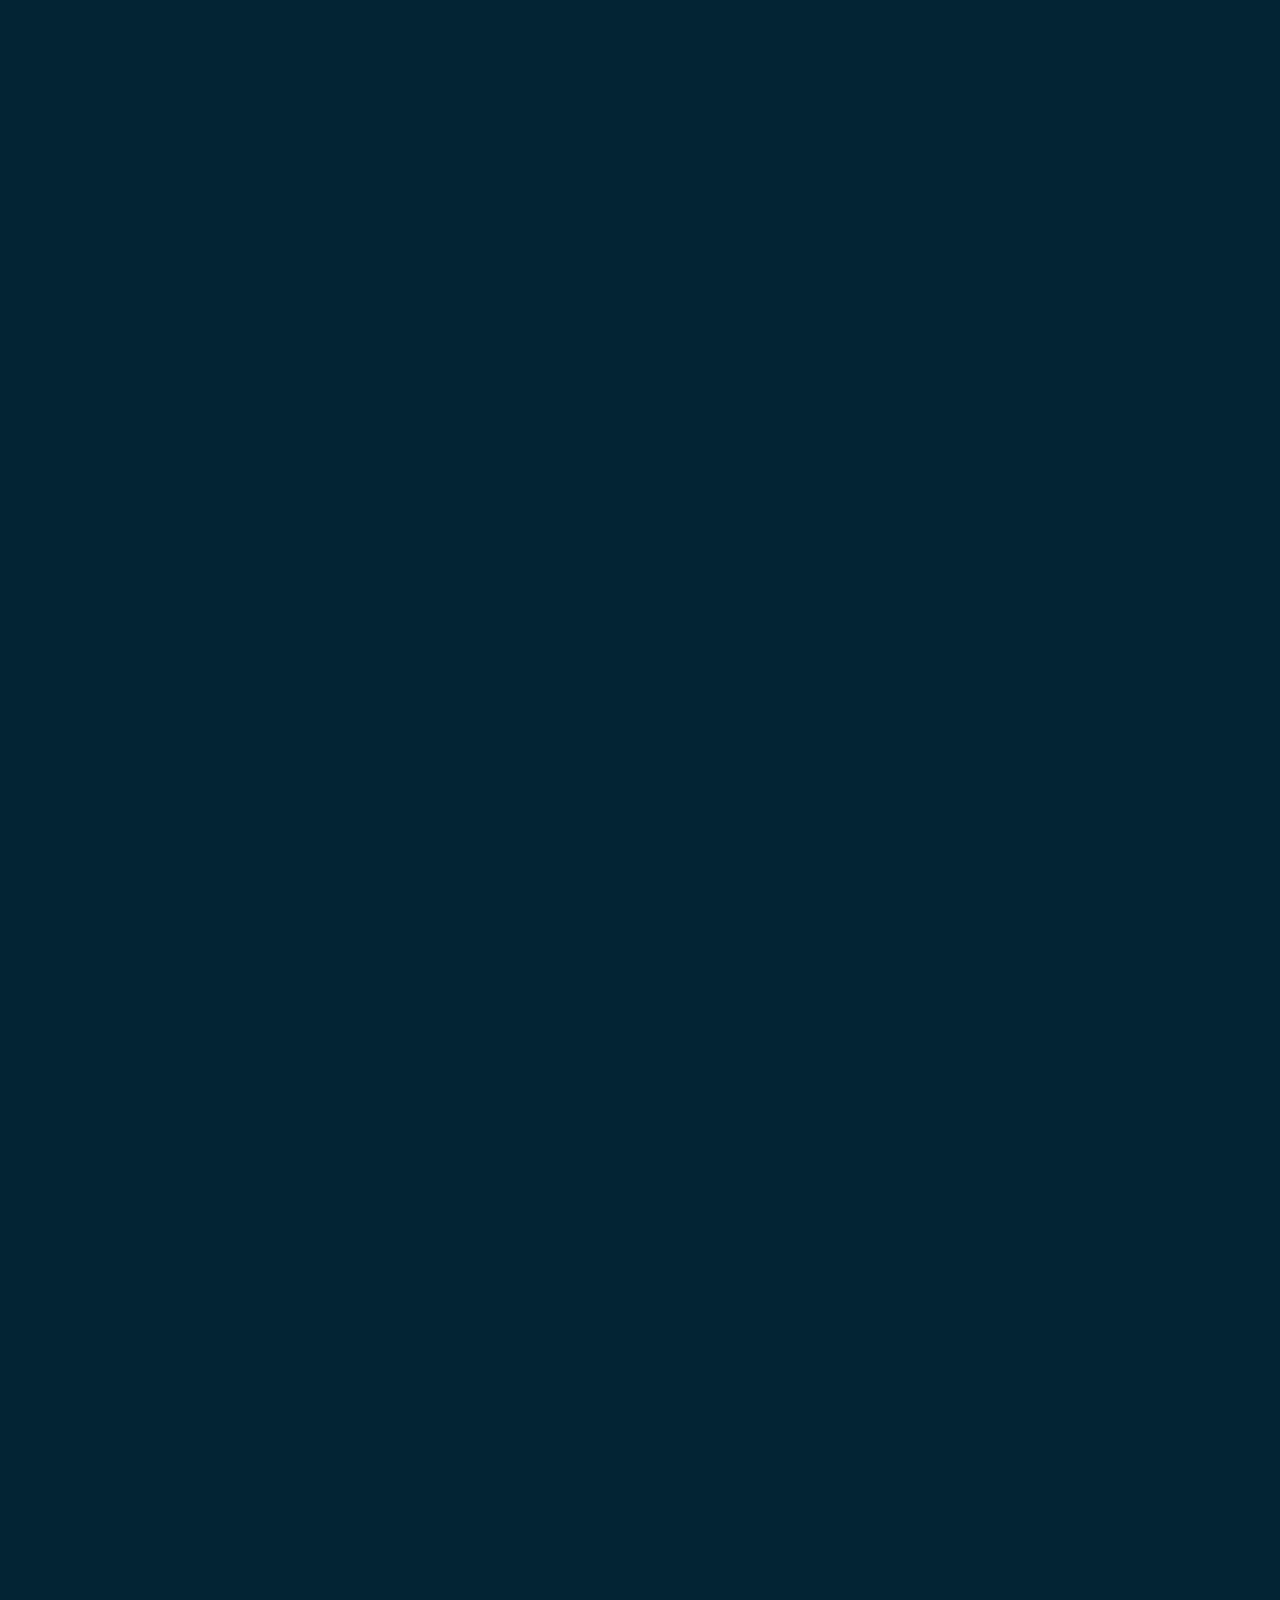
==== commit 6c06a916: "Ajustes" ====
--- a/index.html
+++ b/index.html
@@ -365,6 +365,9 @@
                             <div class="bringer-block">
                                 <img src="img/partners/Logo IGNI.png" alt="IGNI">
                             </div>
+                            <div class="bringer-block">
+                                <img src="img/partners/Loso Trabajobs.png" alt="IGNI">
+                            </div>
                         </div>
                     </div>
                 </div>
@@ -416,7 +419,7 @@
                                     <span class="bringer-label">01</span>
                                     <h5>Diseño y prototipado</h5>
                                 </div>
-                                <div>Figma, FigJam, Miro, Maze, Adobe Photoshop, Illustrator</div>
+                                <div>Figma, FigJam, Miro, Maze, Adobe Photoshop, Adobe Illustrator, Canva, Zeplin, Odoo Website Builder, Typeform</div>
                             </div>
                             
                             <!-- Categoría: Maquetado Web -->
@@ -425,16 +428,16 @@
                                     <span class="bringer-label">02</span>
                                     <h5>Maquetado Web</h5>
                                 </div>
-                                <div>HTML, CSS, JavaScript, Tailwind CSS, Bootstrap</div>
+                                <div>HTML, CSS, JavaScript, Tailwind CSS, Bootstrap, Astro</div>
                             </div>
                             
                             <!-- Categoría: CMS y Ecommerce -->
                             <div class="bringer-subgrid-item stg-m-bottom-gap-s">
                                 <div class="bringer-title-with-meta">
                                     <span class="bringer-label">03</span>
-                                    <h5>CMS y Ecommerce</h5>
-                                </div>
-                                <div>WordPress (Elementor, Divi), Shopify</div>
+                                    <h5>CMS</h5>
+                                </div>
+                                <div>WordPress (Divi, Elementor, WooCommerce), Shopify, Mailchimp</div>
                             </div>
                             
                             <!-- Categoría: Colaboración y gestión -->
@@ -443,8 +446,19 @@
                                     <span class="bringer-label">04</span>
                                     <h5>Colaboración y gestión</h5>
                                 </div>
-                                <div>Jira, Trello, Confluence, Slack, Azure, Notion</div>
-                            </div>
+                                <div>Jira, Trello, Confluence, Slack, Azure Boards, Notion</div>
+                            </div>
+
+                            <!-- Categoría: Analytics -->
+                            <div class="bringer-subgrid-item">
+                                <div class="bringer-title-with-meta">
+                                    <span class="bringer-label">05</span>
+                                    <h5>Analytics</h5>
+                                </div>
+                                <div>Google Analytics, Hotjar</div>
+                            </div>
+
+
                         </div>
                     </div>
                 </div>
@@ -478,18 +492,18 @@
                      data-tp-centered="0">
                     <div class="swiper-wrapper">
                         
-                        <!-- Certificación: Acoustic Campaign -->
-                        <div class="bringer-block bringer-portfolio-card swiper-slide">
-                            <div class="bringer-portfolio-card-image">
-                                <img src="img/portfolio/AcousticCampaign.jpeg" 
-                                     alt="Acoustic Campaign Certification" 
-                                     width="1200" 
-                                     height="1200">
-                            </div>
-                            <div class="bringer-portfolio-card-footer">
-                                <div class="bringer-portfolio-card-title">
-                                    <span class="bringer-meta">Acoustic Campaign</span>
-                                    <h6>Specialist Certification</h6>
+                        <!-- Certificación: Google Campaign -->
+                        <div class="bringer-block bringer-portfolio-card swiper-slide">
+                            <div class="bringer-portfolio-card-image">
+                                <img src="img/portfolio/new-google-logo.jpg" 
+                                     alt="Diseño de experiencia del usuario" 
+                                     width="1200" 
+                                     height="1200">
+                            </div>
+                            <div class="bringer-portfolio-card-footer">
+                                <div class="bringer-portfolio-card-title">
+                                    <span class="bringer-meta">Google</span>
+                                    <h6>Diseño de experiencia del usuario</h6>
                                 </div>
                             </div>
                         </div>
@@ -525,6 +539,56 @@
                                 </div>
                             </div>
                         </div>
+
+                        <!-- Certificación: Google Campaign -->
+                        <div class="bringer-block bringer-portfolio-card swiper-slide">
+                            <div class="bringer-portfolio-card-image">
+                                <img src="img/portfolio/new-google-logo.jpg" 
+                                     alt="Diseño de experiencia del usuario" 
+                                     width="1200" 
+                                     height="1200">
+                            </div>
+                            <div class="bringer-portfolio-card-footer">
+                                <div class="bringer-portfolio-card-title">
+                                    <span class="bringer-meta">Google</span>
+                                    <h6>Diseño de experiencia del usuario</h6>
+                                </div>
+                            </div>
+                        </div>
+                        
+                        <!-- Certificación: Udemy -->
+                        <div class="bringer-block bringer-portfolio-card swiper-slide">
+                            <div class="bringer-portfolio-card-image">
+                                <img src="img/portfolio/Udemy.png" 
+                                     alt="Udemy UX Design Certification" 
+                                     width="1200" 
+                                     height="1200">
+                            </div>
+                            <div class="bringer-portfolio-card-footer">
+                                <div class="bringer-portfolio-card-title">
+                                    <span class="bringer-meta">UDEMY</span>
+                                    <h6>Diseño UX</h6>
+                                </div>
+                            </div>
+                        </div>
+                        
+                        <!-- Certificación: EBAC -->
+                        <div class="bringer-block bringer-portfolio-card swiper-slide">
+                            <div class="bringer-portfolio-card-image">
+                                <img src="img/portfolio/ebaclogo.jpeg" 
+                                     alt="EBAC UI Design Certification" 
+                                     width="1200" 
+                                     height="1200">
+                            </div>
+                            <div class="bringer-portfolio-card-footer">
+                                <div class="bringer-portfolio-card-title">
+                                    <span class="bringer-meta">EBAC</span>
+                                    <h6>Diseño UI</h6>
+                                </div>
+                            </div>
+                        </div>
+
+
                     </div>
                     
                     <!-- Paginación del carrusel -->
--- a/css/config.css
+++ b/css/config.css
@@ -8,13 +8,13 @@
 =============== */
 :root {
     /* Used as body background and overlays */
-    --bringer-s-body-bg: #07090D;
+    --bringer-s-body-bg: #032434;
 
     /* Used as a background color for header, footer, and mobile navigation */
-    --bringer-s-nav: #07090DCC;
+    --bringer-s-nav: #052736;
 
     /* Used as a background color for block containers, sub-menus, and form inputs */
-    --bringer-s-container-bg: #1A1D24;
+    --bringer-s-container-bg: #335467;
 
     /* The same as the previous one but with transparency for frosted glass blocks */
     --bringer-s-container-frosted: #1A1D24EE;
@@ -29,13 +29,13 @@
     --bringer-s-text: #C5C7CE;
 
     /* A background color for accents, like buttons, highlighted blocks, etc. */
-    --bringer-s-accent: #3F6EE9;
+    --bringer-s-accent: #075C80;
 
     /* A hovered button background color */
-    --bringer-button-hover-bg: #3F6EE9D0;
+    --bringer-button-hover-bg: #05445F;
 
     /* Used as a color for text accents */
-    --bringer-s-text-accent: #5C9DFF;
+    --bringer-s-text-accent: #075C80;
 
     /* Used as a text color for accented blocks */
     --bringer-s-accented-text: var(--bringer-s-heading);
--- a/css/style.css
+++ b/css/style.css
@@ -4310,4 +4310,5 @@
 [data-unload="zoom-in-up-left"].is-unloading,
 [data-appear="zoom-out-down-right"] {
     transform: translate(calc(-1 * var(--stea-move)), calc(-1 * var(--stea-move))) scale(var(--stea-zoom-out));
-}+}
+
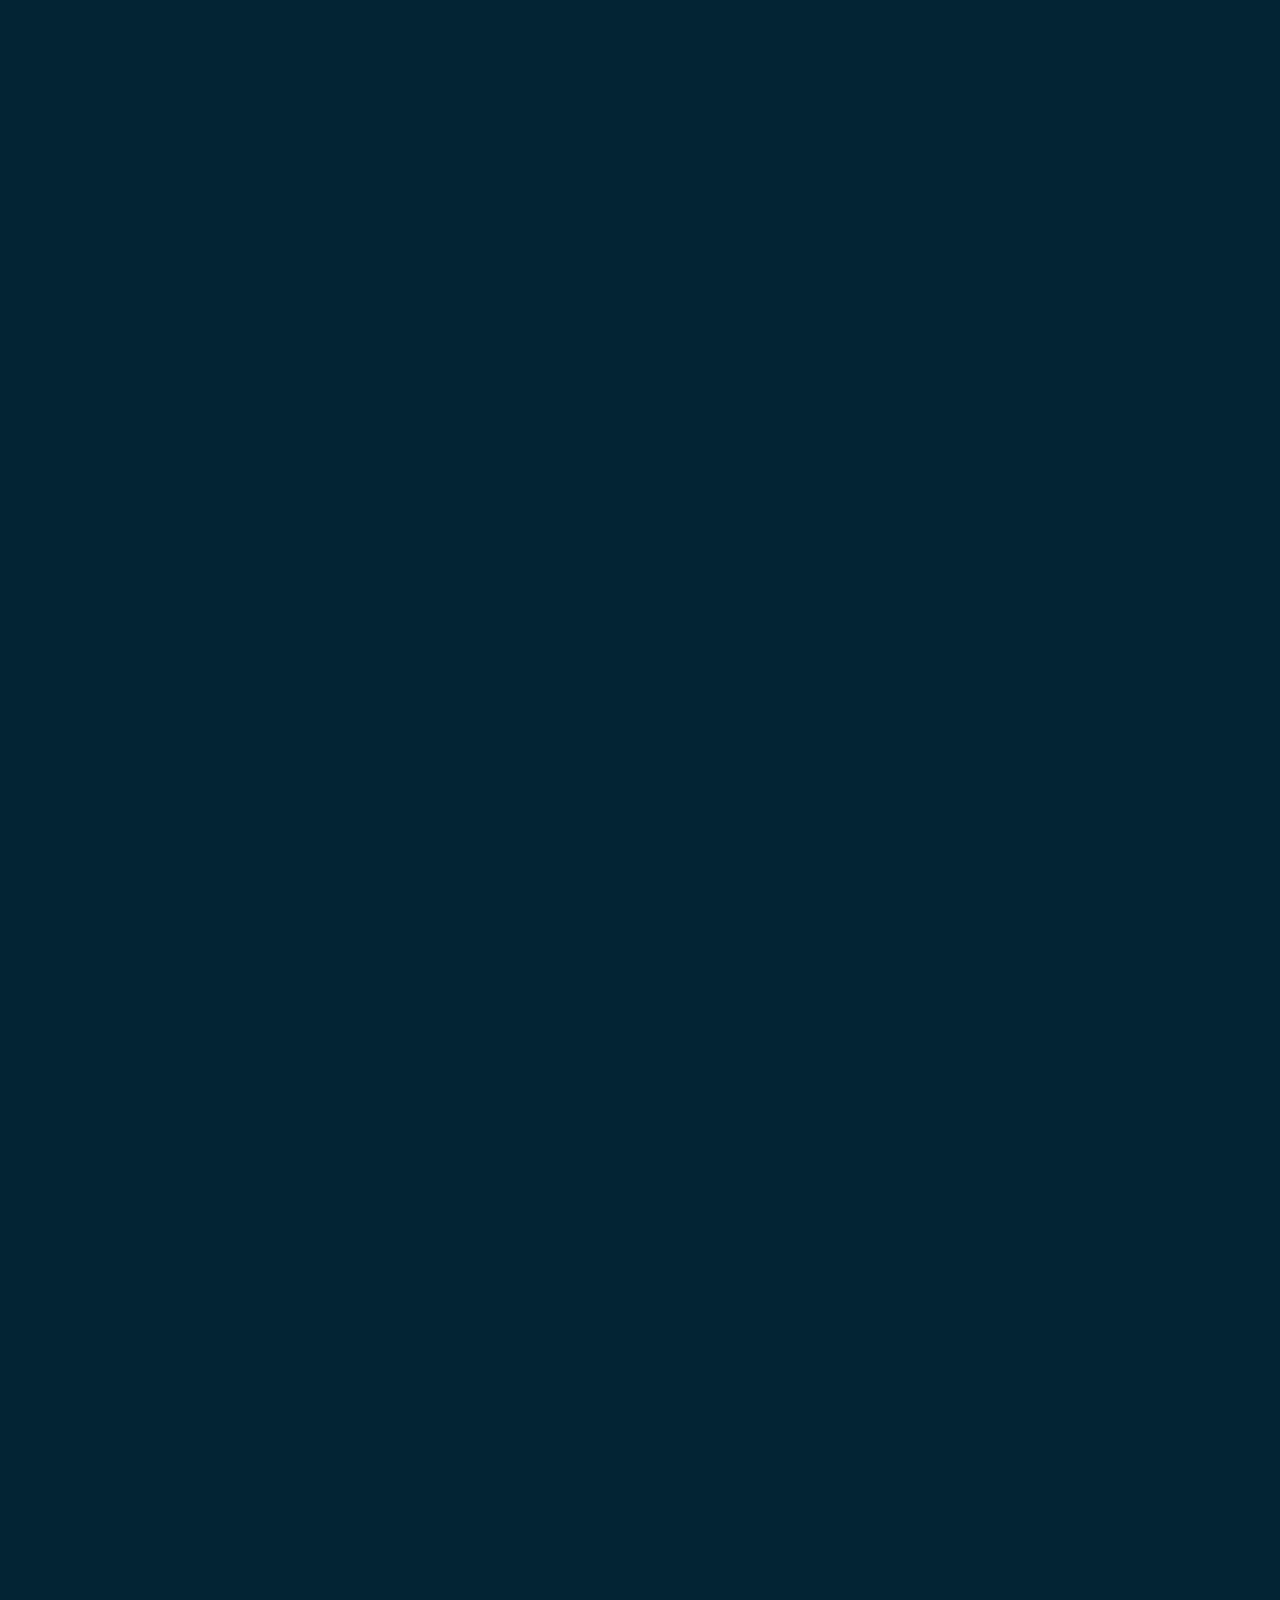
==== commit fed7d17a: "Ajustes" ====
--- a/index.html
+++ b/index.html
@@ -46,6 +46,9 @@
                         </li>
                         <li>
                             <a href="portafolio.html">Portafolio</a>
+                        </li>
+                        <li>
+                            <a href="recomendaciones.html">Recomendaciones</a>
                         </li>
                         <li>
                             <a href="contacto.html">Contacto</a>
@@ -775,7 +778,66 @@
                      data-stagger-delay="100" 
                      data-stagger-unload="zoom-out">
                     
-                    <!-- Testimonio: David León -->
+                    
+                    <!-- Testimonio: Risto Vaisanen -->
+                    <div class="bringer-block bringer-tetimonials-card">
+                        <div class="bringer-tetimonials-card-descr">
+                            "Destaco su comunicación con dirección y con el equipo técnico, 
+                            su criterio de producto y su enfoque en  calidad, Alejandro simplificó flujos 
+                            clave de registro y postulación, redujo pasos y fricción en formularios y dejó 
+                            documentadas las decisiones de diseño."
+                        </div>
+                        <div class="bringer-tetimonials-card-footer">
+                            <div class="bringer-tetimonials-card-name">
+                                <h6>Risto Vaisanen</h6>
+                                <span class="bringer-meta">CEO Trabajobs</span>
+                            </div>
+                            <div class="bringer-tetimonials-card-rate">
+                                <span class="bringer-tetimonials-stars5"></span>
+                            </div>
+                        </div>
+                    </div>
+                    
+                    
+                     <!-- Testimonio: Juan Luis Vega -->
+                    <div class="bringer-block bringer-tetimonials-card">
+                        <div class="bringer-tetimonials-card-descr">
+                            "Demostró un gran  compromiso y entregables de gran calidad en colaboración con 
+                            los equipos de  producto, tecnología, marketing entre otros  para asegurar que cada diseño fuera  
+                            implementado con precisión."
+                        </div>
+                        <div class="bringer-tetimonials-card-footer">
+                            <div class="bringer-tetimonials-card-name">
+                                <h6>Juan Luis Vega</h6>
+                                <span class="bringer-meta">Chief Product Officer</span>
+                            </div>
+                            <div class="bringer-tetimonials-card-rate">
+                                <span class="bringer-tetimonials-stars5"></span>
+                            </div>
+                        </div>
+                    </div>
+
+
+                    <!-- Testimonio: Franciso Dimas -->
+                    <div class="bringer-block bringer-tetimonials-card">
+                        <div class="bringer-tetimonials-card-descr">
+                            "Su profesionalismo y actitud positiva contribuyeron significativamente al 
+                            ambiente  de trabajo. Su habilidad para adaptarse a los cambios y resolver desafíos 
+                            complejos."
+                        </div>
+                        <div class="bringer-tetimonials-card-footer">
+                            <div class="bringer-tetimonials-card-name">
+                                <h6>Francisco Dimas</h6>
+                                <span class="bringer-meta">Desarrollador Senior Líder </span>
+                            </div>
+                            <div class="bringer-tetimonials-card-rate">
+                                <span class="bringer-tetimonials-stars5"></span>
+                            </div>
+                        </div>
+                    </div>
+                    
+                    
+                     <!-- Testimonio: David León -->
                     <div class="bringer-block bringer-tetimonials-card">
                         <div class="bringer-tetimonials-card-descr">
                             "Me consta su responsabilidad y competencia en el trabajo, desempeñando 
@@ -846,6 +908,24 @@
                             <div class="bringer-tetimonials-card-name">
                                 <h6>Fernando Perez</h6>
                                 <span class="bringer-meta">Product Owner</span>
+                            </div>
+                            <div class="bringer-tetimonials-card-rate">
+                                <span class="bringer-tetimonials-stars5"></span>
+                            </div>
+                        </div>
+                    </div>
+
+                    <!-- Testimonio: Cristian L -->
+                    <div class="bringer-block bringer-tetimonials-card">
+                        <div class="bringer-tetimonials-card-descr">
+                            "Una persona muy honesta y profesional, excelente trabajo y 
+                            gran experiencia como cliente, Puedo decir que estoy bastante satisfecho con la calidad, 
+                            la comunicación y la creatividad que Alejandro aportó a ESFRE Pachuca."
+                        </div>
+                        <div class="bringer-tetimonials-card-footer">
+                            <div class="bringer-tetimonials-card-name">
+                                <h6>Cristian L</h6>
+                                <span class="bringer-meta">ESFRE Pachuca</span>
                             </div>
                             <div class="bringer-tetimonials-card-rate">
                                 <span class="bringer-tetimonials-stars5"></span>
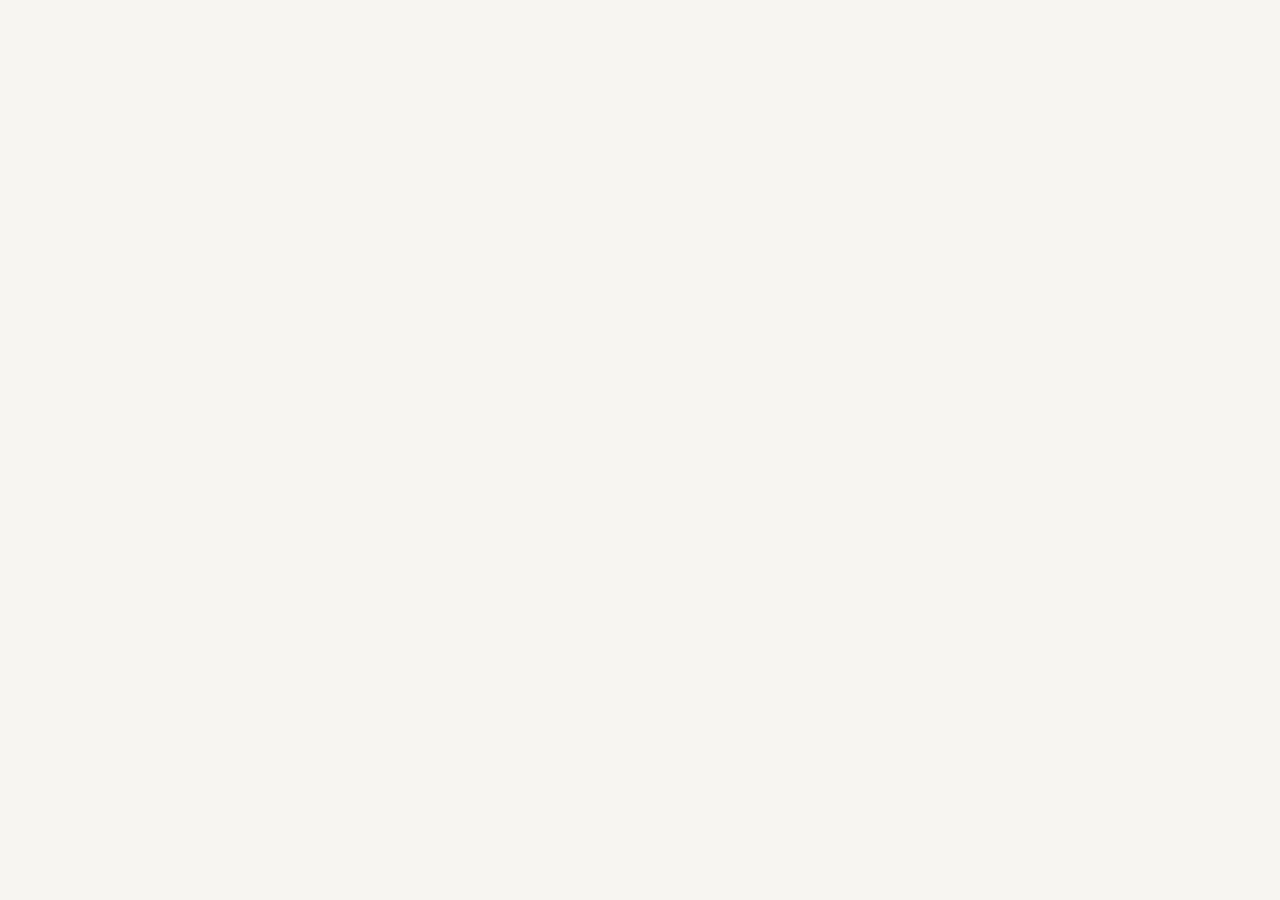
==== commit 12f19697: "Rediseño Portafolio 2.0" ====
--- a/index.html
+++ b/index.html
@@ -1,1171 +1,95 @@
 <!DOCTYPE html>
 <html lang="es">
 <head>
-    <!-- Configuración básica del documento -->
-    <meta charset="UTF-8">
-    <meta name="viewport" content="width=device-width, initial-scale=1.0">
-    
-    <!-- Título de la página -->
-    <title>Portafolio | Alejandro Lopez - UX/UI Designer</title>
-    
-    <!-- Fuentes de Google -->
-    <link href="https://fonts.googleapis.com/css2?family=Inter:wght@400;600&display=swap" rel="stylesheet">
-    
-    <!-- Hojas de estilo CSS -->
-    <link type="text/css" rel="stylesheet" href="css/config.css">
-    <link type="text/css" rel="stylesheet" href="css/libs.css">
-    <link type="text/css" rel="stylesheet" href="css/style.css">
-    <link type="text/css" rel="stylesheet" href="css/responsive.css">
-    
-    <!-- Favicon -->
-    <link rel="icon" href="img/favicon.png" sizes="32x32">
+<meta charset="UTF-8" />
+<meta name="viewport" content="width=device-width, initial-scale=1.0" />
+
+<!-- Primary Meta -->
+<title>Alejandro López — UX/UI & Product Designer en CDMX</title>
+<meta name="description" content="Product Designer con +5 años de experiencia diseñando experiencias digitales para Fintech, SaaS y B2B. Reducción del 40% en tiempos de desarrollo, +15% en retención. Disponible para colaboraciones remotas." />
+<meta name="author" content="Alejandro López" />
+<meta name="keywords" content="UX Designer, UI Designer, Product Designer, Diseño web, Design System, México, CDMX, Fintech, SaaS, Figma, Portfolio" />
+<meta name="robots" content="index, follow, max-image-preview:large" />
+<meta name="theme-color" content="#f7f5f1" media="(prefers-color-scheme: light)" />
+<meta name="theme-color" content="#0a0a0a" media="(prefers-color-scheme: dark)" />
+<link rel="canonical" href="https://alejandrolzl.github.io/index.html" />
+
+<!-- Favicon -->
+<link rel="icon" href="favicon.svg" type="image/svg+xml" />
+<link rel="apple-touch-icon" href="favicon.svg" />
+
+<!-- Open Graph -->
+<meta property="og:type" content="website" />
+<meta property="og:locale" content="es_MX" />
+<meta property="og:site_name" content="Alejandro López — UX/UI Designer" />
+<meta property="og:title" content="Alejandro López — UX/UI & Product Designer en CDMX" />
+<meta property="og:description" content="Product Designer con +5 años de experiencia en Fintech, SaaS y B2B. Disponible para colaboraciones remotas." />
+<meta property="og:url" content="https://alejandrolzl.github.io/index.html" />
+<meta property="og:image" content="https://alejandrolzl.github.io/img/portfolio/Selfie.jpg" />
+<meta property="og:image:alt" content="Retrato de Alejandro López, UX/UI Designer" />
+<meta property="og:image:width" content="1200" />
+<meta property="og:image:height" content="630" />
+
+<!-- Twitter Card -->
+<meta name="twitter:card" content="summary_large_image" />
+<meta name="twitter:title" content="Alejandro López — UX/UI & Product Designer" />
+<meta name="twitter:description" content="Product Designer con +5 años de experiencia en Fintech, SaaS y B2B." />
+<meta name="twitter:image" content="https://alejandrolzl.github.io/img/portfolio/Selfie.jpg" />
+<meta name="twitter:image:alt" content="Retrato de Alejandro López, UX/UI Designer" />
+
+<!-- Fonts -->
+<link rel="preconnect" href="https://fonts.googleapis.com">
+<link rel="preconnect" href="https://fonts.gstatic.com" crossorigin>
+<link href="https://fonts.googleapis.com/css2?family=Space+Grotesk:wght@400;500;600;700&family=JetBrains+Mono:wght@400;500&display=swap" rel="stylesheet">
+
+<!-- Styles -->
+<link rel="stylesheet" href="src/styles.css" />
+
+<!-- Structured Data — Person + WebSite -->
+<script type="application/ld+json">
+{
+  "@context": "https://schema.org",
+  "@graph": [
+    {
+      "@type": "Person",
+      "@id": "https://alejandrolzl.github.io/#alejandro",
+      "name": "Alejandro López",
+      "jobTitle": "UX/UI · Product Designer",
+      "description": "Product Designer con más de 5 años de experiencia diseñando experiencias digitales para Fintech, SaaS y B2B.",
+      "url": "https://alejandrolzl.github.io/",
+      "image": "https://alejandrolzl.github.io/img/portfolio/Selfie.jpg",
+      "email": "mailto:ale2201@outlook.es",
+      "telephone": "+52-55-1289-9235",
+      "address": {
+        "@type": "PostalAddress",
+        "addressLocality": "Ciudad de México",
+        "addressCountry": "MX"
+      },
+      "sameAs": [
+        "https://www.behance.net/alejandrolzl",
+        "http://linkedin.com/in/alejandrolzl/",
+        "https://linktr.ee/alejandrolzl"
+      ],
+      "knowsAbout": ["UX Design", "UI Design", "Product Design", "Design Systems", "Figma", "Prototyping", "Usability Testing"]
+    },
+    {
+      "@type": "WebSite",
+      "@id": "https://alejandrolzl.github.io/#website",
+      "url": "https://alejandrolzl.github.io/",
+      "name": "Alejandro López — UX/UI Designer",
+      "inLanguage": "es-MX",
+      "publisher": { "@id": "https://alejandrolzl.github.io/#alejandro" }
+    }
+  ]
+}
+</script>
 </head>
-
 <body>
-    <!-- ========================================
-         ENCABEZADO PRINCIPAL
-    ========================================= -->
-    <header id="bringer-header" class="is-frosted is-sticky" data-appear="fade-down" data-unload="fade-up">
-        
-        <!-- Encabezado para escritorio -->
-        <div class="bringer-header-inner">
-            
-            <!-- Logo del sitio -->
-            <div class="bringer-header-lp">
-                <a href="index.html" class="bringer-logo">
-                    <img src="img/logo.png" alt="Alejandro Lopez Logo" width="88" height="24">
-                </a>
-            </div>
-            
-            <!-- Menú de navegación principal -->
-            <div class="bringer-header-mp">
-                <nav class="bringer-nav">
-                    <ul class="main-menu" data-stagger-appear="fade-down" data-stagger-delay="75">
-                        <li class="current-menu-parent">
-                            <a href="index.html">Inicio</a>
-                        </li>
-                        <li>
-                            <a href="portafolio.html">Portafolio</a>
-                        </li>
-                        <li>
-                            <a href="recomendaciones.html">Recomendaciones</a>
-                        </li>
-                        <li>
-                            <a href="contacto.html">Contacto</a>
-                        </li>
-                    </ul>
-                </nav>
-            </div>
-            
-            <!-- Botón de llamada a la acción del encabezado -->
-            <div class="bringer-header-rp">
-                <a href="https://www.behance.net/alejandrolzl" class="bringer-button">Behance</a>
-            </div>
-        </div>
-        
-        <!-- Encabezado para dispositivos móviles -->
-        <div class="bringer-mobile-header-inner">
-            <a href="index.html" class="bringer-logo">
-                <img src="img/logo.png" alt="Alejandro Lopez Logo" width="88" height="24">
-            </a>
-            <a href="#" class="bringer-mobile-menu-toggler">
-                <i class="bringer-menu-toggler-icon">
-                    <span></span>
-                    <span></span>
-                    <span></span>
-                </i>
-            </a>
-        </div>
-    </header>
-
-    <!-- ========================================
-         CONTENIDO PRINCIPAL DE LA PÁGINA
-    ========================================= -->
-    <main id="bringer-main">
-        <div class="stg-container">
-            
-            <!-- ========================================
-                 SECCIÓN HERO - PRESENTACIÓN PRINCIPAL
-            ========================================= -->
-            <section data-padding="none">
-                <div class="bringer-hero-block bringer-hero-type02 stg-bottom-gap-section stg-top-gap-l">
-                    <div class="stg-row stg-valign-middle stg-no-gap">
-                        
-                        <!-- Contenido textual del hero -->
-                        <div class="stg-col-6 stg-m-column-reverse">
-                            <div class="stg-m-bottom-gap-l">
-                                <!-- Título principal -->
-                                <h1 class="bringer-page-title" 
-                                    data-split-appear="fade-up" 
-                                    data-split-delay="100" 
-                                    data-split-by="line" 
-                                    data-unload="fade-left">
-                                    Transformo datos complejos en experiencias memorables!
-                                </h1>
-                                
-                                <!-- Botón principal -->
-                                <a href="contacto.html" 
-                                   class="bringer-button" 
-                                   data-appear="fade-up" 
-                                   data-unload="zoom-out">
-                                   Contáctame
-                                </a>
-                            </div>
-                        </div>
-
-                        <!-- Imagen principal del hero -->
-                        <div class="stg-col-6 stg-tp-col-6 stg-tp-offset-6" data-unload="fade-right">
-                            <div class="bringer-parallax-media" data-appear="fade-left" data-delay="200">
-                                <img src="img/portfolio/nasim-keshmiri-Jy59t_5b2Fk-unsplash.jpg" 
-                                     alt="Alejandro Lopez - UX/UI Designer" 
-                                     width="776" 
-                                     height="1280">
-                            </div>
-                        </div>
-                    </div>
-                </div>
-            </section>
-
-            <!-- ========================================
-                 SECCIÓN DE ESTADÍSTICAS
-            ========================================= -->
-            <section data-padding="bottom">
-                <div class="bringer-grid-4cols bringer-tp-grid-2cols bringer-m-grid-2cols stg-m-small-gap" 
-                     data-stagger-appear="zoom-in" 
-                     data-stagger-unload="zoom-out">
-                    
-                    <!-- Estadística: Usuarios impactados -->
-                    <div class="bringer-counter bringer-block" data-delay="3000">
-                        <div class="bringer-counter-number" data-suffix="K+">15</div>
-                        <div class="bringer-counter-label">Usuarios Impactados</div>
-                    </div>
-                    
-                    <!-- Estadística: Proyectos diseñados -->
-                    <div class="bringer-counter bringer-block" data-delay="3000">
-                        <div class="bringer-counter-number" data-suffix="+">30</div>
-                        <div class="bringer-counter-label">Proyectos diseñados</div>
-                    </div>
-                    
-                    <!-- Estadística: Design systems -->
-                    <div class="bringer-counter bringer-block" data-delay="3000">
-                        <div class="bringer-counter-number" data-suffix="+">5</div>
-                        <div class="bringer-counter-label">Design systems aplicados</div>
-                    </div>
-                    
-                    <!-- Estadística destacada: Años de experiencia -->
-                    <div class="bringer-counter bringer-block is-accented" data-delay="3000">
-                        <div class="bringer-counter-number" data-suffix="+">5</div>
-                        <div class="bringer-counter-label">Años de experiencia</div>
-                    </div>
-                </div>
-            </section>
-
-            <!-- ========================================
-                 SECCIÓN ACERCA DE MÍ
-            ========================================= -->
-            <section class="backlight-top">
-                <div class="stg-row stg-large-gap stg-m-normal-gap">
-                    
-                    <!-- Imagen personal -->
-                    <div class="stg-col-6 stg-tp-bottom-gap-l stg-m-bottom-gap" data-unload="fade-left">
-                        <div class="bringer-parallax-media">
-                            <img src="img/portfolio/Selfie.jpg" 
-                                 alt="Alejandro Lopez - Foto personal" 
-                                 width="960" 
-                                 height="960">
-                        </div>
-                    </div>
-                    
-                    <!-- Contenido textual -->
-                    <div class="stg-col-6 stg-vertical-space-between" data-unload="fade-right">
-                        <div>
-                            <h3>Sobre mi.</h3>
-                            <p class="bringer-large-text">
-                                Transformo datos complejos en experiencias digitales excepcionales. 
-                                Tengo 5 años de experiencia diseñando productos para fintech, big data, 
-                                facturación electrónica, medios de pago, productos SaaS y B2B. 
-                                Mi amplia experiencia me permite colaborar efectivamente con diferentes 
-                                equipos para impulsar resultados de negocio.
-                            </p>
-                            <p>
-                                Mi trayectoria como diseñador me ha permitido trabajar en una variedad 
-                                de proyectos emocionantes, donde he tenido la oportunidad de desarrollar 
-                                mis habilidades en diferentes áreas.
-                            </p>
-                            <p>
-                                La diversidad de proyectos me ha permitido adaptarme con facilidad 
-                                a entornos cambiantes y encontrar soluciones creativas a los desafíos 
-                                que se presenten.
-                            </p>
-                        </div>
-                    </div>
-                </div>
-            </section>
-
-            <!-- ========================================
-                 SECCIÓN MARQUESINA DE SERVICIOS
-            ========================================= -->
-            <section class="is-fullwidth is-stretched" data-padding="none">
-                <div class="bringer-marquee" data-speed="110">
-                    <div class="bringer-marquee-inner">
-                        <ul class="bringer-marquee-list">
-                            <li><h2>UX/UI</h2></li>
-                            <li><h2>Diseño Web</h2></li>
-                            <li><h2>Diseño gráfico</h2></li>
-                            <li><h2>Maquetado Web</h2></li>
-                        </ul>
-                    </div>
-                </div>
-            </section>
-
-            <!-- ========================================
-                 SECCIÓN DE HABILIDADES
-            ========================================= -->
-            <section class="backlight-bottom">
-                
-                <!-- Título de la sección -->
-                <div class="stg-row bringer-section-title">
-                    <div class="stg-col-8 stg-offset-2">
-                        <div class="align-center">
-                            <h2 data-appear="fade-up" data-unload="fade-up">Skills</h2>
-                            <p class="bringer-large-text" 
-                               data-appear="fade-up" 
-                               data-unload="fade-up" 
-                               data-delay="100">
-                               Mis habilidades ayudarán a tu empresa o negocio a alcanzar sus objetivos.
-                            </p>
-                        </div>
-                    </div>
-                </div>
-                
-                <!-- Lista de habilidades con preview -->
-                <div class="bringer-list-with-preview" 
-                     data-preview-position="left" 
-                     data-unload="fade-up" 
-                     data-delay="200">
-                    <div class="bringer-lwp-roster">
-                        
-                        <!-- Habilidad: UX/UI -->
-                        <div class="bringer-lwp-item bringer-block" data-appear="fade-left">
-                            <img src="img/portfolio/UI-skill.jpg" 
-                                 alt="UX/UI Design" 
-                                 width="800" 
-                                 height="1200">
-                            <div class="bringer-lwp-item-content">
-                                <h5>UX/UI<span class="bringer-accent">.</span></h5>
-                                <p>
-                                    Convierto ideas en experiencias digitales cautivadoras a través 
-                                    de un diseño centrado en el usuario. Desde la creación de interfaces 
-                                    intuitivas hasta la implementación de prototipos interactivos 
-                                    fusionando estética y funcionalidad.
-                                </p>
-                            </div>
-                        </div>
-                        
-                        <!-- Habilidad: Diseño Web -->
-                        <div class="bringer-lwp-item bringer-block" data-appear="fade-left">
-                            <img src="img/portfolio/DisenoWeb-skill.jpg" 
-                                 alt="Diseño Web" 
-                                 width="800" 
-                                 height="1200">
-                            <div class="bringer-lwp-item-content">
-                                <h5>Diseño Web<span class="bringer-accent">.</span></h5>
-                                <p>
-                                    Diseño y estructuro sitios web modernos, funcionales y centrados 
-                                    en el usuario. Combino estética visual con principios de usabilidad 
-                                    y responsive design para lograr experiencias claras y atractivas 
-                                    en cualquier dispositivo.
-                                </p>
-                            </div>
-                        </div>
-                        
-                        <!-- Habilidad: Diseño Gráfico -->
-                        <div class="bringer-lwp-item bringer-block" data-appear="fade-left">
-                            <img src="img/portfolio/DisenoGrafico-skill.jpg" 
-                                 alt="Diseño Gráfico" 
-                                 width="800" 
-                                 height="1200">
-                            <div class="bringer-lwp-item-content">
-                                <h5>Diseño Gráfico<span class="bringer-accent">.</span></h5>
-                                <p>
-                                    Creo piezas visuales que refuerzan la identidad de marca y la 
-                                    comunicación digital. Desde banners, materiales para redes sociales 
-                                    y elementos UI, hasta recursos de uso interno como presentaciones 
-                                    o documentos visuales, siempre cuidando la estética, claridad 
-                                    y coherencia visual.
-                                </p>
-                            </div>
-                        </div>
-                        
-                        <!-- Habilidad: Maquetado Web -->
-                        <div class="bringer-lwp-item bringer-block" data-appear="fade-left">
-                            <img src="img/portfolio/MaquetadoWeb-skill.jpg" 
-                                 alt="Maquetado Web" 
-                                 width="800" 
-                                 height="1200">
-                            <div class="bringer-lwp-item-content">
-                                <h5>Maquetado Web<span class="bringer-accent">.</span></h5>
-                                <p>
-                                    Traduzco diseños en código limpio y preciso utilizando HTML, CSS, 
-                                    JavaScript y frameworks como Bootstrap y Tailwind. Me enfoco en 
-                                    lograr maquetados pixel perfect, responsivos y listos para 
-                                    producción, cuidando cada detalle visual y estructural.
-                                </p>
-                            </div>
-                        </div>
-                    </div>
-                </div>
-            </section>
-
-            <!-- ========================================
-                 SECCIÓN EMPRESAS COLABORADORAS
-            ========================================= -->
-            <section>
-                <div class="bringer-hero-block bringer-hero-type08">
-                    
-                    <!-- Título de la sección -->
-                    <div class="stg-row stg-valign-bottom stg-bottom-gap-l">
-                        <div class="stg-col-6 stg-tp-bottom-gap stg-m-bottom-gap-l" data-unload="fade-left">
-                            <h1 class="bringer-page-title m-align-center" data-split-appear="fade-right">
-                                Empresas con las que he colaborado
-                            </h1>
-                        </div>
-                    </div>
-                    
-                    <!-- Grid de logos de empresas -->
-                    <div class="bringer-partners p-5">
-                        <div class="bringer-grid-6cols bringer-tp-grid-3cols bringer-m-grid-2cols stg-top-gap-s" 
-                             data-stagger-appear="fade-up" 
-                             data-stagger-unload="fade-up" 
-                             data-stagger-delay="100" 
-                             data-delay="100">
-                            
-                            <!-- Logos de empresas -->
-                            <div class="bringer-block">
-                                <img src="img/partners/Evergo logo.png" alt="Evergo">
-                            </div>
-                            <div class="bringer-block">
-                                <img src="img/partners/Logo Data Intelligence.png" alt="Data Intelligence">
-                            </div>
-                            <div class="bringer-block">
-                                <img src="img/partners/NTLogo.png" alt="NT">
-                            </div>
-                            <div class="bringer-block">
-                                <img src="img/partners/Loso Smart Payment.png" alt="Smart Payment">
-                            </div>
-                            <div class="bringer-block">
-                                <img src="img/partners/Loso Sushi Roll.png" alt="Sushi Roll">
-                            </div>
-                            <div class="bringer-block">
-                                <img src="img/partners/CDMX Logo.png" alt="CDMX">
-                            </div>
-                            <div class="bringer-block">
-                                <img src="img/partners/ESFRE Logo.png" alt="ESFRE">
-                            </div>
-                            <div class="bringer-block">
-                                <img src="img/partners/IPN Logo.png" alt="IPN">
-                            </div>
-                            <div class="bringer-block">
-                                <img src="img/partners/Logo IGNI.png" alt="IGNI">
-                            </div>
-                            <div class="bringer-block">
-                                <img src="img/partners/Loso Trabajobs.png" alt="IGNI">
-                            </div>
-                        </div>
-                    </div>
-                </div>
-            </section>
-
-            <!-- ========================================
-                 SECCIÓN SOFTWARE Y HERRAMIENTAS
-            ========================================= -->
-            <section class="backlight-bottom divider-top">
-                
-                <!-- Título de la sección -->
-                <div class="stg-row bringer-section-title">
-                    <div class="stg-col-8 stg-offset-2">
-                        <div class="align-center">
-                            <h2 data-appear="fade-up" data-unload="fade-up">Software</h2>
-                            <p class="bringer-large-text is-short" 
-                               data-appear="fade-up" 
-                               data-unload="fade-up" 
-                               data-delay="100">
-                               Utilizo un conjunto de herramientas que me permite entregar soluciones 
-                               funcionales, escalables y alineadas a objetivos de negocio.
-                            </p>
-                        </div>
-                    </div>
-                </div>
-                
-                <!-- Contenido de herramientas -->
-                <div class="stg-row stg-valign-middle stg-large-gap">
-                    
-                    <!-- Imagen ilustrativa -->
-                    <div class="stg-col-6 stg-tp-bottom-gap-l" 
-                         data-appear="fade-right" 
-                         data-unload="fade-left">
-                        <div class="bringer-parallax-media">
-                            <img src="img/portfolio/firosnv-photography-e2Dnu5BPhDU-unsplash.jpg" 
-                                 alt="Herramientas de trabajo" 
-                                 width="960" 
-                                 height="960">
-                        </div>
-                    </div>
-                    
-                    <!-- Lista de herramientas categorizadas -->
-                    <div class="stg-col-6" data-unload="fade-right" data-delay="100">
-                        <div class="bringer-grid-2cols stg-normal-gap" data-stagger-appear="fade-left">
-                            
-                            <!-- Categoría: Diseño y prototipado -->
-                            <div class="bringer-subgrid-item stg-bottom-gap stg-m-bottom-gap-s">
-                                <div class="bringer-title-with-meta">
-                                    <span class="bringer-label">01</span>
-                                    <h5>Diseño y prototipado</h5>
-                                </div>
-                                <div>Figma, FigJam, Miro, Maze, Adobe Photoshop, Adobe Illustrator, Canva, Zeplin, Odoo Website Builder, Typeform</div>
-                            </div>
-                            
-                            <!-- Categoría: Maquetado Web -->
-                            <div class="bringer-subgrid-item stg-bottom-gap stg-m-bottom-gap-s">
-                                <div class="bringer-title-with-meta">
-                                    <span class="bringer-label">02</span>
-                                    <h5>Maquetado Web</h5>
-                                </div>
-                                <div>HTML, CSS, JavaScript, Tailwind CSS, Bootstrap, Astro</div>
-                            </div>
-                            
-                            <!-- Categoría: CMS y Ecommerce -->
-                            <div class="bringer-subgrid-item stg-m-bottom-gap-s">
-                                <div class="bringer-title-with-meta">
-                                    <span class="bringer-label">03</span>
-                                    <h5>CMS</h5>
-                                </div>
-                                <div>WordPress (Divi, Elementor, WooCommerce), Shopify, Mailchimp</div>
-                            </div>
-                            
-                            <!-- Categoría: Colaboración y gestión -->
-                            <div class="bringer-subgrid-item">
-                                <div class="bringer-title-with-meta">
-                                    <span class="bringer-label">04</span>
-                                    <h5>Colaboración y gestión</h5>
-                                </div>
-                                <div>Jira, Trello, Confluence, Slack, Azure Boards, Notion</div>
-                            </div>
-
-                            <!-- Categoría: Analytics -->
-                            <div class="bringer-subgrid-item">
-                                <div class="bringer-title-with-meta">
-                                    <span class="bringer-label">05</span>
-                                    <h5>Analytics</h5>
-                                </div>
-                                <div>Google Analytics, Hotjar</div>
-                            </div>
-
-
-                        </div>
-                    </div>
-                </div>
-            </section>
-
-            <!-- ========================================
-                 SECCIÓN CERTIFICACIONES
-            ========================================= -->
-            <section>
-                
-                <!-- Título de la sección -->
-                <div class="stg-row bringer-section-title">
-                    <div class="stg-col-8 stg-offset-2">
-                        <div class="align-center">
-                            <h2 data-appear="fade-up" data-unload="fade-up">Certificaciones</h2>
-                            <p class="bringer-large-text" 
-                               data-appear="fade-up" 
-                               data-unload="fade-up" 
-                               data-delay="100">
-                               Preparación y compromiso con la mejora continua y el aprendizaje constante.
-                            </p>
-                        </div>
-                    </div>
-                </div>
-                
-                <!-- Carrusel de certificaciones -->
-                <div class="swiper bringer-carousel stg-bottom-gap-l" 
-                     data-appear="fade-up" 
-                     data-delay="200" 
-                     data-unload="fade-up" 
-                     data-tp-centered="0">
-                    <div class="swiper-wrapper">
-                        
-                        <!-- Certificación: Google Campaign -->
-                        <div class="bringer-block bringer-portfolio-card swiper-slide">
-                            <div class="bringer-portfolio-card-image">
-                                <img src="img/portfolio/new-google-logo.jpg" 
-                                     alt="Diseño de experiencia del usuario" 
-                                     width="1200" 
-                                     height="1200">
-                            </div>
-                            <div class="bringer-portfolio-card-footer">
-                                <div class="bringer-portfolio-card-title">
-                                    <span class="bringer-meta">Google</span>
-                                    <h6>Diseño de experiencia del usuario</h6>
-                                </div>
-                            </div>
-                        </div>
-                        
-                        <!-- Certificación: Udemy -->
-                        <div class="bringer-block bringer-portfolio-card swiper-slide">
-                            <div class="bringer-portfolio-card-image">
-                                <img src="img/portfolio/Udemy.png" 
-                                     alt="Udemy UX Design Certification" 
-                                     width="1200" 
-                                     height="1200">
-                            </div>
-                            <div class="bringer-portfolio-card-footer">
-                                <div class="bringer-portfolio-card-title">
-                                    <span class="bringer-meta">UDEMY</span>
-                                    <h6>Diseño UX</h6>
-                                </div>
-                            </div>
-                        </div>
-                        
-                        <!-- Certificación: EBAC -->
-                        <div class="bringer-block bringer-portfolio-card swiper-slide">
-                            <div class="bringer-portfolio-card-image">
-                                <img src="img/portfolio/ebaclogo.jpeg" 
-                                     alt="EBAC UI Design Certification" 
-                                     width="1200" 
-                                     height="1200">
-                            </div>
-                            <div class="bringer-portfolio-card-footer">
-                                <div class="bringer-portfolio-card-title">
-                                    <span class="bringer-meta">EBAC</span>
-                                    <h6>Diseño UI</h6>
-                                </div>
-                            </div>
-                        </div>
-
-                        <!-- Certificación: Google Campaign -->
-                        <div class="bringer-block bringer-portfolio-card swiper-slide">
-                            <div class="bringer-portfolio-card-image">
-                                <img src="img/portfolio/new-google-logo.jpg" 
-                                     alt="Diseño de experiencia del usuario" 
-                                     width="1200" 
-                                     height="1200">
-                            </div>
-                            <div class="bringer-portfolio-card-footer">
-                                <div class="bringer-portfolio-card-title">
-                                    <span class="bringer-meta">Google</span>
-                                    <h6>Diseño de experiencia del usuario</h6>
-                                </div>
-                            </div>
-                        </div>
-                        
-                        <!-- Certificación: Udemy -->
-                        <div class="bringer-block bringer-portfolio-card swiper-slide">
-                            <div class="bringer-portfolio-card-image">
-                                <img src="img/portfolio/Udemy.png" 
-                                     alt="Udemy UX Design Certification" 
-                                     width="1200" 
-                                     height="1200">
-                            </div>
-                            <div class="bringer-portfolio-card-footer">
-                                <div class="bringer-portfolio-card-title">
-                                    <span class="bringer-meta">UDEMY</span>
-                                    <h6>Diseño UX</h6>
-                                </div>
-                            </div>
-                        </div>
-                        
-                        <!-- Certificación: EBAC -->
-                        <div class="bringer-block bringer-portfolio-card swiper-slide">
-                            <div class="bringer-portfolio-card-image">
-                                <img src="img/portfolio/ebaclogo.jpeg" 
-                                     alt="EBAC UI Design Certification" 
-                                     width="1200" 
-                                     height="1200">
-                            </div>
-                            <div class="bringer-portfolio-card-footer">
-                                <div class="bringer-portfolio-card-title">
-                                    <span class="bringer-meta">EBAC</span>
-                                    <h6>Diseño UI</h6>
-                                </div>
-                            </div>
-                        </div>
-
-
-                    </div>
-                    
-                    <!-- Paginación del carrusel -->
-                    <div class="swiper-pagination bringer-dots"></div>
-                </div>
-            </section>
-
-            <!-- ========================================
-                 SECCIÓN PORTAFOLIO DESTACADO
-            ========================================= -->
-            <section class="is-fullwidth is-stretched">
-                
-                <!-- Título de la sección -->
-                <div class="stg-row bringer-section-title is-boxed">
-                    <div class="stg-col-8 stg-offset-2">
-                        <div class="align-center">
-                            <h2 data-appear="fade-up" data-unload="fade-up">Portafolio</h2>
-                            <p class="bringer-large-text" 
-                               data-appear="fade-up" 
-                               data-unload="fade-up" 
-                               data-delay="100">
-                               Cada proyecto representa un reto resuelto con diseño, estrategia 
-                               y enfoque en experiencia de usuario.
-                            </p>
-                        </div>
-                    </div>
-                </div>
-                
-                <!-- Carrusel de proyectos -->
-                <div class="swiper bringer-carousel stg-bottom-gap-l" 
-                     data-appear="fade-up" 
-                     data-unload="fade-up" 
-                     data-delay="200" 
-                     data-count="4" 
-                     data-m-count="1.5">
-                    <div class="swiper-wrapper">
-                        
-                        <!-- Proyecto: Evergo App -->
-                        <div class="bringer-block bringer-portfolio-card swiper-slide">
-                            <div class="bringer-portfolio-card-image">
-                                <img src="img/proyects/AppEvergo.jpg" 
-                                     alt="Evergo App Rediseño" 
-                                     width="1200" 
-                                     height="1200">
-                            </div>
-                            <div class="bringer-portfolio-card-footer">
-                                <div class="bringer-portfolio-card-title">
-                                    <span class="bringer-meta">UX/UI</span>
-                                    <h6>Evergo App (rediseño)</h6>
-                                </div>
-                            </div>
-                        </div>
-
-                        <!-- Proyecto: OTIF WEBSITE -->
-                        <div class="bringer-block bringer-portfolio-card swiper-slide">
-                            <div class="bringer-portfolio-card-image">
-                                <img src="img/proyects/Sitio web OTIF.jpg" 
-                                     alt="Sitio Web OTIF rediseño" 
-                                     width="1200" 
-                                     height="1200">
-                            </div>
-                            <div class="bringer-portfolio-card-footer">
-                                <div class="bringer-portfolio-card-title">
-                                    <span class="bringer-meta">UX/UI</span>
-                                    <h6>Sitio web OTIF (rediseño)</h6>
-                                </div>
-                            </div>
-                        </div>
-
-                        <!-- Proyecto: OTIF DESIGN SYSTEM -->
-                        <div class="bringer-block bringer-portfolio-card swiper-slide">
-                            <div class="bringer-portfolio-card-image">
-                                <img src="img/proyects/Design system OTIF.jpg" 
-                                     alt="Design system OTIF" 
-                                     width="1200" 
-                                     height="1200">
-                            </div>
-                            <div class="bringer-portfolio-card-footer">
-                                <div class="bringer-portfolio-card-title">
-                                    <span class="bringer-meta">UX/UI</span>
-                                    <h6>OTIF Design System</h6>
-                                </div>
-                            </div>
-                        </div>
-                        
-                        <!-- Proyecto: Evergo Fleet -->
-                        <div class="bringer-block bringer-portfolio-card swiper-slide">
-                            <div class="bringer-portfolio-card-image">
-                                <img src="img/proyects/EvergoFleet.jpg" 
-                                     alt="Evergo Fleet Rediseño" 
-                                     width="1200" 
-                                     height="1200">
-                            </div>
-                            <div class="bringer-portfolio-card-footer">
-                                <div class="bringer-portfolio-card-title">
-                                    <span class="bringer-meta">UX/UI</span>
-                                    <h6>Evergo Fleet (rediseño)</h6>
-                                </div>
-                            </div>
-                        </div>
-                        
-                        <!-- Proyecto: IPEF Website -->
-                        <div class="bringer-block bringer-portfolio-card swiper-slide">
-                            <div class="bringer-portfolio-card-image">
-                                <img src="img/proyects/IPEF website.jpg" 
-                                     alt="IPEF Página Web" 
-                                     width="1200" 
-                                     height="1200">
-                            </div>
-                            <div class="bringer-portfolio-card-footer">
-                                <div class="bringer-portfolio-card-title">
-                                    <span class="bringer-meta">Diseño web</span>
-                                    <h6>IPEF página web</h6>
-                                </div>
-                            </div>
-                        </div>
-                        
-                        <!-- Proyecto: XSPEEDFACT -->
-                        <div class="bringer-block bringer-portfolio-card swiper-slide">
-                            <div class="bringer-portfolio-card-image">
-                                <img src="img/proyects/XSPEEDFACT.jpg" 
-                                     alt="XSPEEDFACT Platform" 
-                                     width="1200" 
-                                     height="1200">
-                            </div>
-                            <div class="bringer-portfolio-card-footer">
-                                <div class="bringer-portfolio-card-title">
-                                    <span class="bringer-meta">UX/UI</span>
-                                    <h6>XSPEEDFACT</h6>
-                                </div>
-                            </div>
-                        </div>
-                        
-                        <!-- Proyecto: QR Móvil -->
-                        <div class="bringer-block bringer-portfolio-card swiper-slide">
-                            <div class="bringer-portfolio-card-image">
-                                <img src="img/proyects/QRMOVIL.jpg" 
-                                     alt="QR Móvil App" 
-                                     width="1200" 
-                                     height="1200">
-                            </div>
-                            <div class="bringer-portfolio-card-footer">
-                                <div class="bringer-portfolio-card-title">
-                                    <span class="bringer-meta">UX/UI</span>
-                                    <h6>QR móvil</h6>
-                                </div>
-                            </div>
-                        </div>
-                    </div>
-                    
-                    <!-- Paginación del carrusel -->
-                    <div class="swiper-pagination bringer-dots"></div>
-                </div>
-                
-                <!-- Botón para ver portafolio completo -->
-                <div class="align-center" data-appear="fade-up" data-unload="fade-up" data-delay="100">
-                    <a href="portafolio.html" class="bringer-button">Ver portafolio completo</a>
-                </div>
-            </section>
-
-            <!-- ========================================
-                 SECCIÓN TESTIMONIOS
-            ========================================= -->
-            <section class="backlight-top divider-bottom">
-                
-                <!-- Título de la sección -->
-                <div class="stg-row bringer-section-title">
-                    <div class="stg-col-8 stg-offset-2">
-                        <div class="align-center">
-                            <h2 data-appear="fade-up" data-unload="fade-up">Testimonios</h2>
-                            <p class="bringer-large-text" 
-                               data-appear="fade-up" 
-                               data-unload="fade-up" 
-                               data-delay="100">
-                               Que opinan algunas personas sobre mi trabajo.
-                            </p>
-                        </div>
-                    </div>
-                </div>
-                
-                <!-- Grid de testimonios -->
-                <div class="bringer-grid-2cols stg-bottom-gap" 
-                     data-stagger-appear="zoom-in" 
-                     data-stagger-delay="100" 
-                     data-stagger-unload="zoom-out">
-                    
-                    
-                    <!-- Testimonio: Risto Vaisanen -->
-                    <div class="bringer-block bringer-tetimonials-card">
-                        <div class="bringer-tetimonials-card-descr">
-                            "Destaco su comunicación con dirección y con el equipo técnico, 
-                            su criterio de producto y su enfoque en  calidad, Alejandro simplificó flujos 
-                            clave de registro y postulación, redujo pasos y fricción en formularios y dejó 
-                            documentadas las decisiones de diseño."
-                        </div>
-                        <div class="bringer-tetimonials-card-footer">
-                            <div class="bringer-tetimonials-card-name">
-                                <h6>Risto Vaisanen</h6>
-                                <span class="bringer-meta">CEO Trabajobs</span>
-                            </div>
-                            <div class="bringer-tetimonials-card-rate">
-                                <span class="bringer-tetimonials-stars5"></span>
-                            </div>
-                        </div>
-                    </div>
-                    
-                    
-                     <!-- Testimonio: Juan Luis Vega -->
-                    <div class="bringer-block bringer-tetimonials-card">
-                        <div class="bringer-tetimonials-card-descr">
-                            "Demostró un gran  compromiso y entregables de gran calidad en colaboración con 
-                            los equipos de  producto, tecnología, marketing entre otros  para asegurar que cada diseño fuera  
-                            implementado con precisión."
-                        </div>
-                        <div class="bringer-tetimonials-card-footer">
-                            <div class="bringer-tetimonials-card-name">
-                                <h6>Juan Luis Vega</h6>
-                                <span class="bringer-meta">Chief Product Officer</span>
-                            </div>
-                            <div class="bringer-tetimonials-card-rate">
-                                <span class="bringer-tetimonials-stars5"></span>
-                            </div>
-                        </div>
-                    </div>
-
-
-                    <!-- Testimonio: Franciso Dimas -->
-                    <div class="bringer-block bringer-tetimonials-card">
-                        <div class="bringer-tetimonials-card-descr">
-                            "Su profesionalismo y actitud positiva contribuyeron significativamente al 
-                            ambiente  de trabajo. Su habilidad para adaptarse a los cambios y resolver desafíos 
-                            complejos."
-                        </div>
-                        <div class="bringer-tetimonials-card-footer">
-                            <div class="bringer-tetimonials-card-name">
-                                <h6>Francisco Dimas</h6>
-                                <span class="bringer-meta">Desarrollador Senior Líder </span>
-                            </div>
-                            <div class="bringer-tetimonials-card-rate">
-                                <span class="bringer-tetimonials-stars5"></span>
-                            </div>
-                        </div>
-                    </div>
-                    
-                    
-                     <!-- Testimonio: David León -->
-                    <div class="bringer-block bringer-tetimonials-card">
-                        <div class="bringer-tetimonials-card-descr">
-                            "Me consta su responsabilidad y competencia en el trabajo, desempeñando 
-                            principalmente el puesto de UX/UI designer, creo firmemente que Alejandro 
-                            Lopez sabrá cumplir con las tareas encomendadas y es por eso el motivo 
-                            de mi recomendación."
-                        </div>
-                        <div class="bringer-tetimonials-card-footer">
-                            <div class="bringer-tetimonials-card-name">
-                                <h6>David León</h6>
-                                <span class="bringer-meta">Dirección de Sistemas Informáticos IPN</span>
-                            </div>
-                            <div class="bringer-tetimonials-card-rate">
-                                <span class="bringer-tetimonials-stars5"></span>
-                            </div>
-                        </div>
-                    </div>
-                    
-                    <!-- Testimonio: Leonardo Castro -->
-                    <div class="bringer-block bringer-tetimonials-card">
-                        <div class="bringer-tetimonials-card-descr">
-                            "Es para mí un placer recomendar a Alejandro para cualquier puesto y proyecto 
-                            relacionado con el desarrollo digital, Puedo asegurar que es gran activo, 
-                            con experiencia en las labores propias del cargo y amplio dominio de las 
-                            herramientas y técnicas inherentes a su especialidad. Además, es una 
-                            persona trabajadora y muy confiable."
-                        </div>
-                        <div class="bringer-tetimonials-card-footer">
-                            <div class="bringer-tetimonials-card-name">
-                                <h6>Leonardo Castro</h6>
-                                <span class="bringer-meta">Director de IGNI</span>
-                            </div>
-                            <div class="bringer-tetimonials-card-rate">
-                                <span class="bringer-tetimonials-stars5"></span>
-                            </div>
-                        </div>
-                    </div>
-                    
-                    <!-- Testimonio: Emmanuel Reyes -->
-                    <div class="bringer-block bringer-tetimonials-card">
-                        <div class="bringer-tetimonials-card-descr">
-                            "Alejandro ha demostrado ser un activo invaluable para mi equipo de diseño 
-                            UX/UI, Su enfoque colaborativo y proactivo, junto con su habilidad para 
-                            comunicar sus decisiones de diseño de manera persuasiva, ha fortalecido 
-                            la cohesión del equipo y ha contribuido significativamente al éxito 
-                            de los proyectos."
-                        </div>
-                        <div class="bringer-tetimonials-card-footer">
-                            <div class="bringer-tetimonials-card-name">
-                                <h6>Emmanuel Reyes</h6>
-                                <span class="bringer-meta">Sr UX/UI Designer</span>
-                            </div>
-                            <div class="bringer-tetimonials-card-rate">
-                                <span class="bringer-tetimonials-stars5"></span>
-                            </div>
-                        </div>
-                    </div>
-                    
-                    <!-- Testimonio: Fernando Perez -->
-                    <div class="bringer-block bringer-tetimonials-card">
-                        <div class="bringer-tetimonials-card-descr">
-                            "Tener a Alejandro en el equipo de fue una decisión que impactó positivamente 
-                            en la calidad de los productos digitales, Alejandro no solo comprende las 
-                            necesidades del usuario, sino que también se asegura de que cada aspecto 
-                            del diseño contribuya a los objetivos comerciales"
-                        </div>
-                        <div class="bringer-tetimonials-card-footer">
-                            <div class="bringer-tetimonials-card-name">
-                                <h6>Fernando Perez</h6>
-                                <span class="bringer-meta">Product Owner</span>
-                            </div>
-                            <div class="bringer-tetimonials-card-rate">
-                                <span class="bringer-tetimonials-stars5"></span>
-                            </div>
-                        </div>
-                    </div>
-
-                    <!-- Testimonio: Cristian L -->
-                    <div class="bringer-block bringer-tetimonials-card">
-                        <div class="bringer-tetimonials-card-descr">
-                            "Una persona muy honesta y profesional, excelente trabajo y 
-                            gran experiencia como cliente, Puedo decir que estoy bastante satisfecho con la calidad, 
-                            la comunicación y la creatividad que Alejandro aportó a ESFRE Pachuca."
-                        </div>
-                        <div class="bringer-tetimonials-card-footer">
-                            <div class="bringer-tetimonials-card-name">
-                                <h6>Cristian L</h6>
-                                <span class="bringer-meta">ESFRE Pachuca</span>
-                            </div>
-                            <div class="bringer-tetimonials-card-rate">
-                                <span class="bringer-tetimonials-stars5"></span>
-                            </div>
-                        </div>
-                    </div>
-                </div>
-            </section>
-
-            <!-- ========================================
-                 SECCIÓN GRID CTA (LLAMADA A LA ACCIÓN)
-            ========================================= -->
-            <section class="divider-top">
-                <div class="bringer-bento-grid bringer-grid-cta">
-                    
-                    <!-- Elemento principal con imagen de fondo -->
-                    <div class="is-large bringer-masked-block" 
-                         data-appear="fade-right" 
-                         data-unload="fade-left">
-                        <div class="bringer-grid-cta-media bringer-masked-media" 
-                             data-bg-src="img/cta/grid-cta-background.jpg">
-                            <div class="bringer-grid-cta-heading">
-                                Experiencias digitales centradas en resultados.
-                            </div>
-                        </div>
-                        <div class="bringer-masked-content at-bottom-right">
-                            <p class="bringer-large-text" data-appear="fade-right" data-delay="100">
-                                Diseño con propósito: claridad para el usuario, valor para el negocio.
-                            </p>
-                        </div>
-                    </div>
-                    
-                    <!-- Elemento de texto destacado -->
-                    <div class="is-medium bringer-block" 
-                         data-appear="fade-down" 
-                         data-unload="fade-right">
-                        <h3>
-                            Valor para el negocio, fluidez para el usuario y escalabilidad 
-                            para el equipo.
-                        </h3>
-                    </div>
-                    
-                    <!-- Botón de acción -->
-                    <div class="is-small" 
-                         data-appear="zoom-out" 
-                         data-delay="100" 
-                         data-unload="zoom-out">
-                        <a href="contacto.html" class="bringer-square-button">
-                            <span class="bringer-icon bringer-icon-explore"></span>
-                        </a>
-                    </div>
-                    
-                    <!-- Imagen personal pequeña -->
-                    <div class="is-small" 
-                         data-appear="zoom-out" 
-                         data-delay="200" 
-                         data-unload="zoom-out">
-                        <img src="img/portfolio/Selfie.jpg" 
-                             alt="Alejandro Lopez" 
-                             width="960" 
-                             height="960">
-                    </div>
-                </div>
-            </section>
-
-            <!-- ========================================
-                 SECCIÓN INFORMACIÓN DE CONTACTO
-            ========================================= -->
-            <section class="backlight-top divider-bottom">
-                
-                <!-- Título de la sección -->
-                <div class="stg-row bringer-section-title">
-                    <div class="stg-col-8 stg-offset-2">
-                        <div class="align-center">
-                            <h2 data-appear="fade-up" data-unload="fade-up">Contacto</h2>
-                            <p class="bringer-large-text" 
-                               data-appear="fade-up" 
-                               data-delay="100" 
-                               data-unload="fade-up">
-                               Estoy emocionado por trabajar contigo en tu próxima gran idea.
-                            </p>
-                        </div>
-                    </div>
-                </div>
-                
-                <!-- Grid de opciones de contacto -->
-                <div class="stg-row" 
-                     data-stagger-appear="fade-up" 
-                     data-delay="200" 
-                     data-stagger-unload="fade-up">
-                    
-                    <!-- Opción: Teléfono / WhatsApp -->
-                    <div class="stg-col-4 stg-tp-col-6 stg-tp-bottom-gap">
-                        <div class="bringer-block stg-aspect-square stg-vertical-space-between">
-                            <a href="https://wa.me/5215512899235" class="bringer-grid-item-link"></a>
-                            <div>
-                                <h5>Teléfono / WhatsApp<span class="bringer-accent">.</span></h5>
-                                <h6>+52 55 1289 9235</h6>
-                            </div>
-                            <p>
-                                Puedes llamarme o enviarme un mensaje por WhatsApp. 
-                                Estaré atento para responder lo antes posible.
-                            </p>
-                        </div>
-                    </div>
-                    
-                    <!-- Opción: Email -->
-                    <div class="stg-col-4 stg-tp-col-6 stg-tp-bottom-gap">
-                        <div class="bringer-block stg-aspect-square stg-vertical-space-between">
-                            <a href="mailto:ale2201@outlook.es" class="bringer-grid-item-link"></a>
-                            <div>
-                                <h5>Email<span class="bringer-accent">.</span></h5>
-                                <h6>ale2201@outlook.es</h6>
-                            </div>
-                            <p>
-                                Si prefieres enviarme más contexto o documentación, 
-                                puedes escribirme directamente a mi correo.
-                            </p>
-                        </div>
-                    </div>
-                    
-                    <!-- Opción: Redes sociales -->
-                    <div class="stg-col-4 stg-tp-col-12">
-                        <div class="bringer-block stg-aspect-square stg-tp-aspect-rectangle stg-vertical-space-between">
-                            <div>
-                                <h5>Redes sociales<span class="bringer-accent">.</span></h5>
-                                <ul class="bringer-socials-list stg-small-gap" 
-                                    data-stagger-appear="fade-up" 
-                                    data-stagger-delay="75">
-                                    <li>
-                                        <a href="https://www.linkedin.com/in/alejandrolzl/" 
-                                           class="bringer-socials-linkedin">
-                                            <i></i>
-                                        </a>
-                                    </li>
-                                    <li>
-                                        <a href="https://www.behance.net/alejandrolzl" 
-                                           class="bringer-socials-behance">
-                                            <i></i>
-                                        </a>
-                                    </li>
-                                </ul>
-                            </div>
-                            <p>
-                                También puedes seguirme o contactarme a través de mis 
-                                redes profesionales.
-                            </p>
-                        </div>
-                    </div>
-                </div>
-            </section>
-        </div>
-    </main>
-
-    <!-- ========================================
-         PIE DE PÁGINA
-    ========================================= -->
-    <footer id="bringer-footer" data-appear="fade-up" data-unload="fade-down">
-        
-        <!-- Área de widgets del footer -->
-        <div class="bringer-footer-widgets">
-            <div class="stg-container">
-                <div class="stg-row" data-stagger-appear="fade-left" data-stagger-delay="100">
-                    
-                    <!-- Información principal del footer -->
-                    <div class="stg-col-5 stg-tp-col-12 stg-tp-bottom-gap-l">
-                        <div class="bringer-info-widget">
-                            <!-- Logo del footer -->
-                            <a href="index.html" class="bringer-logo footer-logo">
-                                <img src="img/logo.png" alt="Alejandro Lopez Logo" width="88" height="24">
-                            </a>
-                            
-                            <!-- Descripción -->
-                            <div class="bringer-info-description">
-                                La diversidad de proyectos me ha permitido adaptarme con facilidad 
-                                a entornos cambiantes y encontrar soluciones creativas a los desafíos 
-                                que se presenten.
-                            </div>
-                            
-                            <!-- Redes sociales del footer -->
-                            <span class="bringer-label">Redes profesionales:</span>
-                            <ul class="bringer-socials-list" 
-                                data-stagger-appear="fade-up" 
-                                data-stagger-delay="75">
-                                <li>
-                                    <a href="https://www.linkedin.com/in/alejandrolzl/" 
-                                       class="bringer-socials-linkedin">
-                                        <i></i>
-                                    </a>
-                                </li>
-                                <li>
-                                    <a href="https://www.behance.net/alejandrolzl" 
-                                       class="bringer-socials-behance">
-                                        <i></i>
-                                    </a>
-                                </li>
-                            </ul>
-                        </div>
-                    </div>
-                    
-                    <!-- Menú de navegación del footer -->
-                    <div class="stg-col-2 stg-offset-1 stg-tp-col-4 stg-m-col-4">
-                        <div class="bringer-widget">
-                            <h6>Secciones</h6>
-                            <div class="bringer-menu-widget">
-                                <ul>
-                                    <li><a href="index.html">Inicio</a></li>
-                                    <li><a href="portafolio.html">Portafolio</a></li>
-                                    <li><a href="contacto.html">Contacto</a></li>
-                                    <li><a href="https://www.behance.net/alejandrolzl">Behance</a></li>
-                                    <li><a href="https://wa.me/5215512899235">WhatsApp</a></li>
-                                </ul>
-                            </div>
-                        </div>
-                    </div>
-                </div>
-            </div>
-        </div>
-        
-        <!-- Línea de copyright del footer -->
-        <div class="bringer-footer-line stg-container">
-            <div class="align-center">
-                Alejandro Lopez
-            </div>
-        </div>
-    </footer>
-
-    <!-- ========================================
-         ELEMENTOS ADICIONALES Y SCRIPTS
-    ========================================= -->
-    
-    <!-- Efecto de luz de fondo dinámico -->
-    <div class="bringer-backlight"></div>
-
-    <!-- Scripts de JavaScript -->
-    <script src="js/lib/jquery.min.js"></script>
-    <script src="js/lib/libs.js"></script>
-    <script src="js/contact_form.js"></script>
-    <script src="js/st-core.js"></script>
-    <script src="js/classes.js"></script>
-    <script src="js/main.js"></script>
+<div id="root" data-page="index"></div>
+<script src="https://unpkg.com/react@18.3.1/umd/react.development.js" integrity="sha384-hD6/rw4ppMLGNu3tX5cjIb+uRZ7UkRJ6BPkLpg4hAu/6onKUg4lLsHAs9EBPT82L" crossorigin="anonymous"></script>
+<script src="https://unpkg.com/react-dom@18.3.1/umd/react-dom.development.js" integrity="sha384-u6aeetuaXnQ38mYT8rp6sbXaQe3NL9t+IBXmnYxwkUI2Hw4bsp2Wvmx4yRQF1uAm" crossorigin="anonymous"></script>
+<script src="https://unpkg.com/@babel/standalone@7.29.0/babel.min.js" integrity="sha384-m08KidiNqLdpJqLq95G/LEi8Qvjl/xUYll3QILypMoQ65QorJ9Lvtp2RXYGBFj1y" crossorigin="anonymous"></script>
+<script src="src/data.js?v=12"></script>
+<script type="text/babel" src="src/app.jsx?v=12"></script>
 </body>
-</html>+</html>
--- a/src/styles.css
+++ b/src/styles.css
@@ -0,0 +1,571 @@
+/* Alejandro López — Portfolio v3
+   Modern vibrant · Space Grotesk · multi-página · denso */
+
+:root {
+  --bg: #f7f5f1;
+  --surface: #ffffff;
+  --surface-2: #efece6;
+  --ink: #0a0a0a;
+  --ink-2: #2a2a2a;
+  --muted: #5d594f;               /* ↑ contraste AA sobre crema */
+  --line: rgba(10,10,10,0.10);
+  --line-2: rgba(10,10,10,0.22);
+  --accent: #3B82F6;
+  --accent-2: #1D4ED8;
+  --accent-ink: #ffffff;
+  --focus: #3B82F6;               /* ring visible */
+  --contact-bg: #0a0a0a;
+  --contact-ink: #ffffff;
+
+  --f-sans: "Space Grotesk", "Inter", ui-sans-serif, system-ui, sans-serif;
+  --f-mono: "JetBrains Mono", ui-monospace, SFMono-Regular, Menlo, monospace;
+
+  --max: 1440px;
+  --pad: clamp(20px, 3vw, 48px);
+  --r-s: 10px; --r-m: 16px; --r-l: 24px;
+}
+
+[data-theme="dark"] {
+  --bg: #0a0a0a; --surface: #141414; --surface-2: #1c1c1c;
+  --ink: #f5f2ec; --ink-2: #cfcabf; --muted: #a29d91;
+  --line: rgba(245,242,236,0.10); --line-2: rgba(245,242,236,0.25);
+}
+
+* { box-sizing: border-box; }
+html { scroll-behavior: smooth; }
+html, body { margin: 0; padding: 0; overflow-x: hidden; }
+body { background: var(--bg); color: var(--ink); font-family: var(--f-sans); -webkit-font-smoothing: antialiased; line-height: 1.45; transition: background 220ms ease, color 220ms ease; min-height: 100vh; }
+img { max-width: 100%; display: block; }
+a { color: inherit; text-decoration: none; }
+button { font: inherit; color: inherit; background: none; border: 0; cursor: pointer; }
+::selection { background: var(--accent); color: var(--accent-ink); }
+
+/* Focus visible — a11y key */
+:focus { outline: none; }
+:focus-visible { outline: 2px solid var(--focus); outline-offset: 3px; border-radius: 6px; }
+.btn:focus-visible, .nav__cta:focus-visible, .nav__links a:focus-visible, .filter:focus-visible { outline-offset: 4px; }
+
+/* Evita hovers "pegados" en dispositivos táctiles */
+@media (hover: none) {
+  .skill:hover, .work-card:hover, .port-item:hover, .bcard:hover, .frec:hover, .cert:hover, .testi:hover, .client:hover { transform: none; box-shadow: none; border-color: inherit; }
+  .skill:hover .skill__img img, .work-card:hover .work-card__img, .port-item:hover .port-item__img, .bcard:hover .bcard__img img { transform: none; }
+  .btn:hover, .nav__cta:hover, .behance__foot a.big:hover { transform: none; }
+}
+
+.wrap { width: 100%; max-width: var(--max); margin: 0 auto; padding-left: var(--pad); padding-right: var(--pad); }
+.mono { font-family: var(--f-mono); font-size: 11px; letter-spacing: 0.08em; text-transform: uppercase; color: var(--muted); font-weight: 500; }
+
+/* ========= NAV (más presencia) ========= */
+.nav { position: sticky; top: 18px; z-index: 60; padding: 0 var(--pad); animation: navIn 620ms cubic-bezier(.2,.8,.2,1) both; }
+@keyframes navIn { from { opacity: 0; transform: translateY(-14px); } to { opacity: 1; transform: translateY(0); } }
+.nav__inner {
+  max-width: var(--max); margin: 0 auto;
+  display: flex; align-items: center; justify-content: space-between;
+  background: var(--surface); border: 1px solid var(--line); border-radius: 999px;
+  padding: 12px 12px 12px 26px;
+  box-shadow: 0 18px 40px -20px rgba(0,0,0,0.18), 0 2px 4px rgba(0,0,0,0.04);
+  backdrop-filter: blur(14px);
+  transition: box-shadow 240ms ease, transform 240ms ease;
+}
+.nav__brand { display: flex; align-items: center; gap: 12px; font-weight: 700; font-size: 16px; letter-spacing: -0.01em; }
+.nav__brand .bmark { width: 32px; height: 32px; border-radius: 999px; background: var(--accent); color: #fff; font-weight: 700; font-size: 14px; display: inline-flex; align-items: center; justify-content: center; transition: transform 400ms cubic-bezier(.2,.8,.2,1); }
+.nav__brand:hover .bmark { transform: rotate(360deg); }
+.nav__links { display: flex; gap: 4px; }
+.nav__links a { padding: 10px 18px; border-radius: 999px; font-size: 14px; font-weight: 500; color: var(--ink-2); transition: all 200ms cubic-bezier(.2,.8,.2,1); position: relative; }
+.nav__links a:hover { background: var(--surface-2); color: var(--ink); }
+.nav__links a.is-active { background: var(--ink); color: var(--bg); }
+.nav__cta { display: inline-flex; align-items: center; gap: 10px; padding: 12px 20px; background: var(--ink); color: var(--bg); border-radius: 999px; font-size: 14px; font-weight: 600; transition: transform 220ms ease, background 220ms ease; }
+.nav__cta:hover { transform: translateY(-2px); background: var(--accent); color: #fff; }
+.nav__cta .dot { width: 8px; height: 8px; border-radius: 999px; background: #39d88f; box-shadow: 0 0 0 3px rgba(57,216,143,0.25); animation: pulse 2s ease-in-out infinite; }
+@keyframes pulse { 50% { box-shadow: 0 0 0 7px rgba(57,216,143,0); } }
+
+/* Mobile nav — hamburguesa + drawer */
+.nav__burger {
+  display: none;
+  width: 40px; height: 40px;
+  border-radius: 999px;
+  background: var(--surface-2);
+  align-items: center; justify-content: center;
+  color: var(--ink);
+  transition: background 180ms ease, transform 180ms ease;
+  flex-shrink: 0;
+}
+.nav__burger:hover { background: var(--ink); color: var(--bg); }
+.nav__burger .bar { display: block; width: 18px; height: 2px; background: currentColor; position: relative; transition: transform 220ms ease, opacity 160ms ease; }
+.nav__burger .bar::before, .nav__burger .bar::after { content: ""; position: absolute; left: 0; width: 18px; height: 2px; background: currentColor; transition: transform 220ms ease; }
+.nav__burger .bar::before { top: -6px; }
+.nav__burger .bar::after { top: 6px; }
+.nav__burger.is-open .bar { background: transparent; }
+.nav__burger.is-open .bar::before { transform: translateY(6px) rotate(45deg); }
+.nav__burger.is-open .bar::after  { transform: translateY(-6px) rotate(-45deg); }
+
+.nav__drawer {
+  position: fixed; inset: 0; z-index: 70;
+  background: rgba(10,10,10,0.6);
+  backdrop-filter: blur(6px);
+  opacity: 0; pointer-events: none;
+  transition: opacity 240ms ease;
+  display: flex; align-items: flex-start; justify-content: center;
+  padding: 80px 16px 24px;
+}
+.nav__drawer.is-open { opacity: 1; pointer-events: auto; }
+.nav__drawer__panel {
+  width: 100%; max-width: 420px;
+  background: var(--surface);
+  border: 1px solid var(--line);
+  border-radius: 20px;
+  padding: 22px;
+  box-shadow: 0 30px 60px -20px rgba(0,0,0,0.25);
+  transform: translateY(-8px);
+  opacity: 0;
+  transition: transform 280ms cubic-bezier(.2,.8,.2,1), opacity 220ms ease;
+}
+.nav__drawer.is-open .nav__drawer__panel { transform: translateY(0); opacity: 1; }
+.nav__drawer__links { display: flex; flex-direction: column; gap: 2px; }
+.nav__drawer__links a {
+  padding: 14px 16px; border-radius: 12px;
+  font-size: 17px; font-weight: 500;
+  color: var(--ink);
+  display: flex; align-items: center; justify-content: space-between;
+  transition: background 160ms ease, color 160ms ease;
+}
+.nav__drawer__links a:hover { background: var(--surface-2); }
+.nav__drawer__links a.is-active { background: var(--ink); color: var(--bg); }
+.nav__drawer__links a .arr { opacity: 0.5; font-family: var(--f-mono); font-size: 14px; }
+.nav__drawer__foot {
+  margin-top: 18px; padding-top: 18px;
+  border-top: 1px solid var(--line);
+  display: flex; flex-direction: column; gap: 10px;
+  font-family: var(--f-mono); font-size: 11px; color: var(--muted); letter-spacing: 0.06em; text-transform: uppercase;
+}
+.nav__drawer__foot a { color: var(--ink-2); text-transform: none; font-size: 13px; letter-spacing: 0; font-family: var(--f-sans); }
+
+/* ========= HERO (compacto) ========= */
+.hero { padding: clamp(28px, 4vw, 52px) 0 clamp(24px, 3vw, 40px); }
+.hero__grid { display: grid; grid-template-columns: 1.5fr 1fr; gap: 32px; align-items: center; }
+.hero__eyebrow { display: inline-flex; align-items: center; gap: 10px; padding: 6px 12px; border: 1px solid var(--line-2); border-radius: 999px; font-size: 12px; font-weight: 500; color: var(--ink-2); margin-bottom: 20px; }
+.hero__eyebrow .square { width: 8px; height: 8px; background: var(--accent); border-radius: 2px; }
+.hero__title { font-size: clamp(44px, 7.2vw, 112px); font-weight: 500; letter-spacing: -0.035em; line-height: 0.95; margin: 0 0 22px; }
+.hero__title .accent { color: var(--accent); }
+.hero__title em { font-style: italic; font-weight: 400; }
+.hero__lead { font-size: clamp(15px, 1.3vw, 18px); line-height: 1.5; color: var(--ink-2); max-width: 52ch; margin: 0 0 22px; }
+.hero__ctas { display: flex; gap: 10px; flex-wrap: wrap; }
+.btn { display: inline-flex; align-items: center; gap: 10px; padding: 13px 20px; border-radius: 999px; font-size: 14px; font-weight: 600; transition: transform 180ms ease, background 180ms ease, color 180ms ease; }
+.btn--primary { background: var(--ink); color: var(--bg); }
+.btn--primary:hover { transform: translateY(-2px); background: var(--accent); color: #fff; }
+.btn--ghost { border: 1px solid var(--line-2); color: var(--ink); }
+.btn--ghost:hover { background: var(--ink); color: var(--bg); }
+.btn .arr { transition: transform 220ms cubic-bezier(.2,.8,.2,1); display: inline-block; }
+.btn:hover .arr { transform: translate(4px, -4px) rotate(8deg); }
+
+.hero__side { position: relative; aspect-ratio: 4/5; border-radius: var(--r-l); overflow: hidden; background: var(--surface-2); box-shadow: 0 30px 60px -30px rgba(0,0,0,0.22); max-height: 520px; }
+.hero__side img { width: 100%; height: 100%; object-fit: cover; }
+.hero__badge { position: absolute; top: 14px; right: 14px; display: inline-flex; align-items: center; gap: 8px; padding: 7px 12px; border-radius: 999px; background: rgba(0,0,0,0.7); color: #fff; font-family: var(--f-mono); font-size: 11px; letter-spacing: 0.06em; text-transform: uppercase; backdrop-filter: blur(10px); }
+.hero__badge .dot { width: 6px; height: 6px; border-radius: 999px; background: #39d88f; animation: pulse 2s ease-in-out infinite; }
+.hero__sticker { position: absolute; bottom: 16px; left: 16px; width: 108px; height: 108px; border-radius: 999px; background: var(--accent); color: #fff; display: flex; align-items: center; justify-content: center; text-align: center; font-weight: 600; font-size: 11px; line-height: 1.25; padding: 10px; animation: spin 22s linear infinite; will-change: transform; }
+.hero__sticker span { display: block; font-size: 20px; font-weight: 700; }
+@keyframes spin { to { transform: rotate(360deg); } }
+
+/* ========= MARQUEE ========= */
+.marquee { padding: 20px 0; border-top: 1px solid var(--line); border-bottom: 1px solid var(--line); background: var(--ink); color: var(--bg); overflow: hidden; margin-bottom: clamp(48px, 6vw, 80px); }
+.marquee__track { display: flex; gap: 40px; animation: slide 32s linear infinite; width: max-content; will-change: transform; }
+.marquee:hover .marquee__track { animation-play-state: paused; }
+.marquee__item { font-size: 17px; font-weight: 500; display: inline-flex; align-items: center; gap: 40px; white-space: nowrap; }
+.marquee__item .star { color: var(--accent); font-size: 13px; }
+@keyframes slide { to { transform: translateX(-50%); } }
+
+/* ========= SECTION ========= */
+.section { padding: clamp(56px, 7vw, 96px) 0; }
+.section--tight { padding: clamp(36px, 4vw, 56px) 0; }
+.section__head { display: grid; grid-template-columns: 1fr auto; gap: 32px; align-items: end; margin-bottom: clamp(28px, 3.5vw, 48px); padding-bottom: 20px; border-bottom: 1px solid var(--line); }
+.section__title { font-size: clamp(34px, 4.5vw, 60px); font-weight: 500; letter-spacing: -0.03em; line-height: 1; margin: 12px 0 0; }
+.section__title em { font-style: italic; font-weight: 400; color: var(--accent); }
+.section__aside { text-align: right; max-width: 320px; }
+.section__aside p { font-size: 13px; color: var(--muted); line-height: 1.55; margin: 6px 0 0; }
+
+/* ========= STATS ========= */
+.stats { display: grid; grid-template-columns: repeat(4, 1fr); border: 1px solid var(--line); border-radius: var(--r-l); background: var(--surface); overflow: hidden; box-shadow: 0 30px 60px -30px rgba(0,0,0,0.08); }
+.stat { padding: 32px 28px; border-right: 1px solid var(--line); transition: background 220ms ease; position: relative; }
+.stat:hover { background: var(--surface-2); }
+.stat:last-child { border-right: 0; }
+.stat__num { font-size: clamp(36px, 3.8vw, 56px); font-weight: 500; letter-spacing: -0.03em; line-height: 1; color: var(--ink); transition: color 220ms ease; }
+.stat:hover .stat__num { color: var(--accent); }
+.stat__label { margin-top: 10px; font-size: 13px; color: var(--muted); }
+
+/* ========= WORK GRID — bento sin huecos (2x3 uniforme con un hero ancho) ========= */
+.work-grid { display: grid; grid-template-columns: repeat(6, 1fr); grid-auto-rows: minmax(220px, auto); gap: 14px; }
+.work-card { position: relative; border-radius: var(--r-m); overflow: hidden; background: var(--surface-2); cursor: pointer; transition: transform 340ms cubic-bezier(.2,.8,.2,1), box-shadow 340ms ease; display: block; width: 100%; padding: 0; border: 0; font: inherit; color: inherit; text-align: left; }
+.work-card:hover { transform: translateY(-6px); box-shadow: 0 24px 48px -20px rgba(0,0,0,0.28); }
+/* Layout: 1 ancha (4 col) + 1 media (2 col) arriba; 3 iguales (2 col) en medio; 1 ancha abajo (6 col) */
+.work-card--hero   { grid-column: span 4; grid-row: span 2; }
+.work-card--tall   { grid-column: span 2; grid-row: span 2; }
+.work-card--third  { grid-column: span 2; grid-row: span 1; }
+.work-card--full   { grid-column: span 6; grid-row: span 1; }
+.work-card__img { position: absolute; inset: 0; background-size: cover; background-position: center; transition: transform 600ms cubic-bezier(.2,.8,.2,1); }
+.work-card:hover .work-card__img { transform: scale(1.04); }
+.work-card__overlay { position: absolute; inset: 0; background: linear-gradient(180deg, rgba(0,0,0,0.02) 50%, rgba(0,0,0,0.6) 100%); }
+.work-card__tag { position: absolute; top: 14px; left: 14px; display: inline-flex; align-items: center; gap: 8px; padding: 6px 11px; background: rgba(255,255,255,0.95); color: #111; border-radius: 999px; font-size: 11px; font-weight: 600; letter-spacing: 0.03em; text-transform: uppercase; }
+.work-card__num { position: absolute; top: 14px; right: 14px; padding: 5px 9px; border-radius: 5px; background: rgba(0,0,0,0.6); color: #fff; font-family: var(--f-mono); font-size: 11px; letter-spacing: 0.06em; }
+.work-card__foot { position: absolute; left: 18px; right: 18px; bottom: 16px; color: #fff; display: flex; align-items: flex-end; justify-content: space-between; gap: 12px; }
+.work-card__title { font-size: clamp(18px, 2vw, 26px); font-weight: 500; letter-spacing: -0.02em; line-height: 1.05; margin: 0; }
+.work-card__meta { font-family: var(--f-mono); font-size: 11px; text-transform: uppercase; letter-spacing: 0.06em; color: rgba(255,255,255,0.85); margin-top: 4px; }
+.work-card__cta { flex-shrink: 0; width: 38px; height: 38px; border-radius: 999px; background: #fff; color: #111; display: flex; align-items: center; justify-content: center; font-size: 16px; transition: transform 180ms ease, background 180ms ease; }
+.work-card:hover .work-card__cta { background: var(--accent); color: #fff; transform: rotate(-20deg); }
+
+/* ========= PORTFOLIO INDEX (portafolio.html) ========= */
+.port-hero { padding: clamp(24px,3vw,48px) 0 clamp(12px,1.5vw,24px); }
+.port-hero h1 { font-size: clamp(44px, 7vw, 104px); font-weight: 500; letter-spacing: -0.035em; line-height: 0.95; margin: 0; }
+.port-hero h1 em { font-style: italic; color: var(--accent); font-weight: 400; }
+.port-hero p { color: var(--muted); font-size: 15px; max-width: 56ch; margin: 14px 0 0; }
+
+.filters { display: flex; flex-wrap: wrap; gap: 8px; padding: 18px 0 28px; border-bottom: 1px solid var(--line); margin-bottom: 28px; }
+.filter { padding: 8px 14px; border-radius: 999px; border: 1px solid var(--line-2); font-size: 13px; font-weight: 500; color: var(--ink-2); transition: all 160ms ease; }
+.filter:hover { background: var(--surface-2); }
+.filter.is-active { background: var(--ink); color: var(--bg); border-color: var(--ink); }
+.filter .count { opacity: 0.5; font-size: 11px; margin-left: 4px; }
+
+.port-grid { display: grid; grid-template-columns: repeat(3, 1fr); gap: 16px; }
+@media (max-width: 860px) { .port-grid { grid-template-columns: repeat(2, 1fr); } }
+@media (max-width: 560px) { .port-grid { grid-template-columns: 1fr; } }
+.port-item { position: relative; border-radius: var(--r-m); overflow: hidden; background: var(--surface-2); aspect-ratio: 4/3; cursor: zoom-in; transition: transform 300ms cubic-bezier(.2,.8,.2,1); border: 0; padding: 0; width: 100%; font: inherit; text-align: left; color: inherit; }
+.port-item:hover { transform: translateY(-4px); }
+.port-item__img { position: absolute; inset: 0; background-size: cover; background-position: center; transition: transform 520ms ease; }
+.port-item:hover .port-item__img { transform: scale(1.05); }
+.port-item__over { position: absolute; inset: 0; background: linear-gradient(180deg, rgba(0,0,0,0) 55%, rgba(0,0,0,0.7) 100%); }
+.port-item__tag { position: absolute; top: 12px; left: 12px; padding: 5px 10px; background: rgba(255,255,255,0.95); color: #111; border-radius: 999px; font-size: 11px; font-weight: 600; text-transform: uppercase; letter-spacing: 0.03em; }
+.port-item__foot { position: absolute; left: 14px; right: 14px; bottom: 14px; color: #fff; display: flex; align-items: flex-end; justify-content: space-between; gap: 12px; }
+.port-item__title { font-size: 17px; font-weight: 500; letter-spacing: -0.01em; line-height: 1.15; margin: 0; }
+.port-item__cta { width: 32px; height: 32px; border-radius: 999px; background: #fff; color: #111; display: flex; align-items: center; justify-content: center; font-size: 16px; transition: background 160ms, color 160ms, transform 220ms cubic-bezier(.2,.8,.2,1); }
+.port-item:hover .port-item__cta { background: var(--accent); color: #fff; transform: scale(1.12); }
+
+/* ========= LIGHTBOX ========= */
+.lightbox { position: fixed; inset: 0; z-index: 9999; background: rgba(10,10,10,0.92); display: flex; align-items: center; justify-content: center; padding: 40px; animation: lbFade 220ms ease both; }
+@keyframes lbFade { from { opacity: 0; } to { opacity: 1; } }
+.lightbox__figure { position: relative; max-width: min(1200px, 92vw); max-height: 88vh; margin: 0; display: flex; flex-direction: column; background: var(--surface); border-radius: var(--r-l); overflow: hidden; box-shadow: 0 40px 100px -20px rgba(0,0,0,0.6); animation: lbPop 320ms cubic-bezier(.2,.8,.2,1) both; }
+@keyframes lbPop { from { opacity: 0; transform: scale(0.92); } to { opacity: 1; transform: scale(1); } }
+.lightbox__figure img { display: block; max-width: 100%; max-height: calc(88vh - 96px); object-fit: contain; background: var(--surface-2); }
+.lightbox__cap { display: flex; flex-direction: column; gap: 4px; padding: 18px 22px; background: var(--surface); border-top: 1px solid var(--line); }
+.lightbox__cap h3 { margin: 0; font-size: 20px; font-weight: 500; letter-spacing: -0.01em; color: var(--ink); }
+.lightbox__tag { font-family: var(--f-mono); font-size: 11px; text-transform: uppercase; letter-spacing: 0.08em; color: var(--accent); }
+.lightbox__close { position: absolute; top: 20px; right: 24px; width: 44px; height: 44px; border-radius: 999px; background: rgba(255,255,255,0.1); color: #fff; border: 1px solid rgba(255,255,255,0.2); font-size: 24px; cursor: pointer; display: flex; align-items: center; justify-content: center; transition: background 180ms ease, transform 180ms ease; }
+.lightbox__close:hover { background: rgba(255,255,255,0.2); transform: rotate(90deg); }
+.lightbox__nav { position: absolute; top: 50%; transform: translateY(-50%); width: 52px; height: 52px; border-radius: 999px; background: rgba(255,255,255,0.1); color: #fff; border: 1px solid rgba(255,255,255,0.2); font-size: 20px; cursor: pointer; display: flex; align-items: center; justify-content: center; transition: background 180ms ease, transform 180ms ease; }
+.lightbox__nav:hover { background: rgba(255,255,255,0.2); }
+.lightbox__nav--prev { left: 24px; }
+.lightbox__nav--next { right: 24px; }
+@media (max-width: 640px) {
+  .lightbox { padding: 16px; }
+  .lightbox__cap { flex-direction: column; align-items: flex-start; gap: 12px; padding: 14px 16px; }
+  .lightbox__nav { width: 40px; height: 40px; font-size: 16px; }
+  .lightbox__nav--prev { left: 8px; }
+  .lightbox__nav--next { right: 8px; }
+  .lightbox__close { top: 10px; right: 12px; width: 38px; height: 38px; font-size: 20px; }
+}
+
+/* ========= ABOUT ========= */
+.about { display: grid; grid-template-columns: 1.1fr 1fr; gap: 20px; align-items: stretch; }
+.about__card { background: var(--ink); color: var(--bg); border-radius: var(--r-l); padding: clamp(28px, 2.5vw, 40px); display: flex; flex-direction: column; justify-content: space-between; gap: 28px; min-height: 360px; }
+.about__quote { font-size: clamp(20px, 1.9vw, 28px); font-weight: 500; letter-spacing: -0.02em; line-height: 1.25; }
+.about__quote em { font-style: italic; color: var(--accent); font-weight: 400; }
+.about__meta { display: flex; justify-content: space-between; align-items: center; padding-top: 20px; border-top: 1px solid rgba(255,255,255,0.1); font-size: 12px; }
+.about__meta .left { color: rgba(255,255,255,0.7); }
+.about__meta .right { font-family: var(--f-mono); text-transform: uppercase; letter-spacing: 0.08em; color: rgba(255,255,255,0.5); }
+.about__image { border-radius: var(--r-l); overflow: hidden; position: relative; background: var(--surface-2); min-height: 360px; }
+.about__image img { width: 100%; height: 100%; object-fit: cover; position: absolute; inset: 0; }
+.about__image__pill { position: absolute; top: 16px; left: 16px; padding: 7px 13px; border-radius: 999px; background: rgba(255,255,255,0.95); color: #111; font-size: 12px; font-weight: 600; }
+
+/* ========= SKILLS ========= */
+.skills { display: grid; grid-template-columns: repeat(4, 1fr); gap: 16px; }
+.skill { background: var(--surface); border: 1px solid var(--line); border-radius: var(--r-m); overflow: hidden; display: flex; flex-direction: column; transition: transform 300ms cubic-bezier(.2,.8,.2,1), border-color 220ms ease, box-shadow 300ms ease; }
+.skill:hover { transform: translateY(-6px); border-color: var(--line-2); box-shadow: 0 24px 40px -22px rgba(0,0,0,0.2); }
+.skill__img { aspect-ratio: 4/3; overflow: hidden; background: var(--surface-2); }
+.skill__img img { width: 100%; height: 100%; object-fit: cover; transition: transform 500ms cubic-bezier(.2,.8,.2,1); }
+.skill:hover .skill__img img { transform: scale(1.08); }
+.skill__body { padding: 18px 20px 22px; display: flex; flex-direction: column; gap: 8px; }
+.skill__num { font-family: var(--f-mono); font-size: 11px; color: var(--accent); letter-spacing: 0.08em; }
+.skill__title { font-size: 20px; font-weight: 600; letter-spacing: -0.01em; margin: 0; }
+.skill__desc { font-size: 13px; color: var(--muted); line-height: 1.55; margin: 0; }
+
+/* ========= BEHANCE ========= */
+.behance { background: var(--ink); color: var(--bg); border-radius: var(--r-l); padding: clamp(32px, 4vw, 56px); position: relative; overflow: hidden; }
+.behance::before { content: ""; position: absolute; top: -20%; right: -10%; width: 500px; height: 500px; border-radius: 999px; background: radial-gradient(closest-side, var(--accent), transparent 70%); opacity: 0.32; pointer-events: none; }
+.behance__head { display: grid; grid-template-columns: 1fr auto; gap: 24px; align-items: end; margin-bottom: 32px; padding-bottom: 24px; border-bottom: 1px solid rgba(255,255,255,0.15); position: relative; }
+.behance__head h2 { font-size: clamp(34px, 4.5vw, 60px); font-weight: 500; letter-spacing: -0.03em; line-height: 1; margin: 12px 0 0; color: var(--bg); }
+.behance__head h2 em { font-style: italic; color: var(--accent); font-weight: 400; }
+.behance__badge { display: inline-flex; align-items: center; gap: 10px; padding: 9px 14px; border-radius: 999px; background: rgba(255,255,255,0.08); border: 1px solid rgba(255,255,255,0.15); font-size: 12px; color: rgba(255,255,255,0.85); }
+.behance__badge .be { font-family: var(--f-mono); font-weight: 700; background: #053EFF; color: #fff; width: 22px; height: 22px; border-radius: 999px; display: inline-flex; align-items: center; justify-content: center; font-size: 11px; }
+.behance__stats { display: grid; grid-template-columns: repeat(4, 1fr); margin-bottom: 32px; position: relative; }
+.bstat { padding: 18px 0; border-right: 1px solid rgba(255,255,255,0.12); padding-right: 20px; }
+.bstat:last-child { border-right: 0; }
+.bstat__n { font-size: clamp(30px, 3.2vw, 48px); font-weight: 500; letter-spacing: -0.02em; line-height: 1; color: var(--bg); }
+.bstat__l { font-size: 11px; color: rgba(255,255,255,0.6); margin-top: 6px; font-family: var(--f-mono); text-transform: uppercase; letter-spacing: 0.08em; }
+.behance__cards { display: grid; grid-template-columns: repeat(4, 1fr); gap: 14px; position: relative; }
+.bcard { background: #1e1e1e; border: 1px solid rgba(255,255,255,0.08); border-radius: var(--r-m); overflow: hidden; transition: transform 300ms cubic-bezier(.2,.8,.2,1), border-color 220ms ease; display: flex; flex-direction: column; }
+.bcard:hover { transform: translateY(-6px); border-color: rgba(255,255,255,0.2); }
+.bcard__img { aspect-ratio: 4/3; overflow: hidden; }
+.bcard__img img { width: 100%; height: 100%; object-fit: cover; transition: transform 400ms ease; }
+.bcard:hover .bcard__img img { transform: scale(1.05); }
+.bcard__body { padding: 14px 16px; display: flex; flex-direction: column; gap: 6px; }
+.bcard__title { font-size: 14px; font-weight: 600; color: var(--bg); }
+.bcard__meta { display: flex; justify-content: space-between; font-size: 11px; color: rgba(255,255,255,0.55); font-family: var(--f-mono); }
+.behance__foot { margin-top: 28px; display: flex; justify-content: space-between; align-items: center; padding-top: 24px; border-top: 1px solid rgba(255,255,255,0.15); position: relative; gap: 16px; flex-wrap: wrap; }
+.behance__foot a.big { display: inline-flex; align-items: center; gap: 12px; padding: 13px 20px; background: var(--accent); color: #fff; border-radius: 999px; font-weight: 600; transition: transform 180ms ease; }
+.behance__foot a.big:hover { transform: translateY(-2px); }
+.behance__foot .stamp { font-family: var(--f-mono); font-size: 12px; color: rgba(255,255,255,0.5); letter-spacing: 0.08em; text-transform: uppercase; }
+
+/* ========= CLIENTS ========= */
+.clients { display: grid; grid-template-columns: repeat(5, 1fr); border-top: 1px solid var(--line); border-left: 1px solid var(--line); border-radius: var(--r-m); overflow: hidden; }
+.client { aspect-ratio: 2/1; border-right: 1px solid var(--line); border-bottom: 1px solid var(--line); display: flex; align-items: center; justify-content: center; padding: 18px; background: var(--surface); transition: background 180ms ease; position: relative; }
+.client:hover { background: var(--surface-2); }
+.client img { max-height: 52%; max-width: 60%; object-fit: contain; filter: grayscale(1); opacity: 0.75; transition: filter 200ms ease, opacity 200ms ease; }
+.client:hover img { filter: grayscale(0); opacity: 1; }
+.client__name { position: absolute; bottom: 6px; left: 10px; font-family: var(--f-mono); font-size: 10px; color: var(--muted); letter-spacing: 0.08em; text-transform: uppercase; opacity: 0; transition: opacity 200ms ease; }
+.client:hover .client__name { opacity: 1; }
+
+/* ========= SOFTWARE ========= */
+.software { display: grid; grid-template-columns: repeat(3, 1fr); border-top: 1px solid var(--ink); border-left: 1px solid var(--line); border-radius: 0; overflow: hidden; }
+.tool { padding: 24px 20px 28px; border-right: 1px solid var(--line); border-bottom: 1px solid var(--line); background: var(--surface); transition: background 200ms ease; }
+.tool:hover { background: var(--surface-2); }
+.tool:nth-child(3n) { border-right: 0; }
+.tool__num { font-family: var(--f-mono); font-size: 11px; color: var(--accent); letter-spacing: 0.08em; margin-bottom: 14px; }
+.tool__name { font-size: 20px; font-weight: 600; letter-spacing: -0.01em; margin-bottom: 10px; }
+.tool__list { font-size: 13px; color: var(--muted); line-height: 1.7; }
+
+/* ========= CERTS ========= */
+.certs { display: grid; grid-template-columns: repeat(3, 1fr); gap: 16px; }
+.cert { background: var(--surface); border: 1px solid var(--line); border-radius: var(--r-m); padding: 24px; display: flex; flex-direction: column; gap: 18px; min-height: 200px; transition: transform 220ms ease, border-color 200ms ease; }
+.cert:hover { transform: translateY(-3px); border-color: var(--line-2); }
+.cert__top { display: flex; justify-content: space-between; align-items: flex-start; }
+.cert__logo { width: 52px; height: 52px; border-radius: 10px; background: var(--surface-2); display: flex; align-items: center; justify-content: center; overflow: hidden; }
+.cert__logo img { max-width: 80%; max-height: 80%; object-fit: contain; }
+.cert__year { font-family: var(--f-mono); font-size: 11px; color: var(--accent); letter-spacing: 0.08em; }
+.cert__title { font-size: 20px; font-weight: 600; letter-spacing: -0.01em; line-height: 1.15; margin-top: auto; }
+.cert__org { font-size: 13px; color: var(--muted); }
+
+/* ========= TESTIMONIALS ========= */
+.recs-hero h1 { font-size: clamp(44px, 7vw, 104px); font-weight: 500; letter-spacing: -0.035em; line-height: 0.95; margin: 0; }
+.recs-hero h1 em { font-style: italic; color: var(--accent); font-weight: 400; }
+.recs-hero p { color: var(--muted); font-size: 15px; max-width: 60ch; margin: 14px 0 0; }
+
+.featured-recs { display: grid; grid-template-columns: repeat(4, 1fr); gap: 16px; margin: 28px 0 48px; }
+.frec { background: var(--surface); border: 1px solid var(--line); border-radius: var(--r-m); overflow: hidden; padding: 20px; display: flex; flex-direction: column; gap: 14px; transition: transform 200ms ease, border-color 200ms ease, box-shadow 200ms ease; position: relative; text-align: left; cursor: pointer; font: inherit; color: inherit; width: 100%; }
+.frec:hover { transform: translateY(-3px); border-color: var(--ink); box-shadow: 0 18px 40px -22px rgba(0,0,0,0.2); }
+.frec__cta { position: absolute; top: 14px; right: 14px; width: 32px; height: 32px; border-radius: 999px; background: var(--surface-2); color: var(--ink); display: inline-flex; align-items: center; justify-content: center; font-size: 14px; transition: background 160ms ease, color 160ms ease, transform 160ms ease; }
+.frec:hover .frec__cta { background: var(--accent); color: #fff; transform: rotate(-18deg); }
+/* legacy placeholder */
+.frec__img { aspect-ratio: 1/1; border-radius: 14px; overflow: hidden; background: var(--surface-2); }
+.frec__img img { width: 100%; height: 100%; object-fit: cover; }
+.frec__name { font-size: 15px; font-weight: 600; letter-spacing: -0.01em; }
+.frec__role { font-size: 12px; color: var(--muted); margin-top: 2px; }
+
+.testi-grid { columns: 3; column-gap: 16px; }
+@media (max-width: 980px) { .testi-grid { columns: 2; } .featured-recs { grid-template-columns: repeat(2, 1fr); } }
+@media (max-width: 620px) { .testi-grid { columns: 1; } .featured-recs { grid-template-columns: 1fr; } }
+.testi { break-inside: avoid; background: var(--surface); border: 1px solid var(--line); border-radius: var(--r-m); padding: 22px; margin-bottom: 16px; display: flex; flex-direction: column; gap: 14px; transition: transform 200ms ease, border-color 200ms ease; }
+.testi:hover { transform: translateY(-3px); border-color: var(--line-2); }
+.testi__q { font-size: 14.5px; line-height: 1.55; color: var(--ink); }
+.testi__q::before { content: "“"; color: var(--accent); font-size: 40px; line-height: 0.2; display: block; margin-bottom: 8px; font-weight: 500; }
+.testi__who { display: flex; align-items: center; gap: 12px; padding-top: 12px; border-top: 1px solid var(--line); }
+.testi__avatar { width: 38px; height: 38px; border-radius: 999px; background: var(--ink); color: var(--bg); display: flex; align-items: center; justify-content: center; font-size: 12px; font-weight: 600; flex-shrink: 0; }
+.testi__name { font-size: 14px; font-weight: 600; }
+.testi__role { font-size: 11px; color: var(--muted); margin-top: 2px; }
+
+/* ========= CONTACT (buen contraste — cream sobre negro con acento) ========= */
+.contact-page { padding: clamp(32px, 4vw, 56px) 0 clamp(56px, 7vw, 96px); }
+.contact-card { background: #0a0a0a; color: #f5f2ec; border-radius: var(--r-l); padding: clamp(36px, 4.5vw, 72px); position: relative; overflow: hidden; }
+.contact-card::before { content: ""; position: absolute; bottom: -30%; left: -10%; width: 600px; height: 600px; border-radius: 999px; background: radial-gradient(closest-side, var(--accent), transparent 70%); opacity: 0.28; pointer-events: none; }
+.contact-card__kicker { font-family: var(--f-mono); font-size: 12px; color: rgba(245,242,236,0.6); letter-spacing: 0.1em; text-transform: uppercase; position: relative; }
+.contact-card__head { font-size: clamp(44px, 8vw, 128px); font-weight: 500; letter-spacing: -0.04em; line-height: 0.95; margin: 14px 0 36px; position: relative; max-width: 16ch; }
+.contact-card__head em { font-style: italic; font-weight: 400; color: var(--accent); }
+.contact-card__grid { display: grid; grid-template-columns: repeat(3, 1fr); gap: 28px; padding-top: 36px; border-top: 1px solid rgba(245,242,236,0.2); position: relative; }
+.contact-card__block h4 { font-family: var(--f-mono); font-size: 11px; letter-spacing: 0.1em; text-transform: uppercase; color: rgba(245,242,236,0.5); margin: 0 0 12px; font-weight: 500; }
+.contact-card__block .val { font-size: clamp(20px, 1.9vw, 28px); font-weight: 600; letter-spacing: -0.01em; line-height: 1.15; color: #f5f2ec; }
+.contact-card__block .val a { border-bottom: 2px solid rgba(59,130,246,0.6); padding-bottom: 2px; transition: border-color 180ms ease, color 180ms ease; }
+.contact-card__block .val a:hover { border-color: var(--accent); color: var(--accent); }
+.contact-card__block p { font-size: 13px; color: rgba(245,242,236,0.65); margin: 10px 0 0; line-height: 1.55; }
+.contact-card__block .links { display: flex; flex-direction: column; gap: 6px; }
+.contact-card__block .links a { font-size: 17px; font-weight: 500; }
+
+/* ========= CTA STRIP (pre-contacto) ========= */
+.cta-strip { padding: clamp(56px, 7vw, 96px) 0 clamp(24px, 3vw, 40px); }
+.cta-strip__inner {
+  background: var(--ink); color: var(--bg);
+  border-radius: var(--r-l);
+  padding: clamp(40px, 5vw, 72px);
+  display: grid; grid-template-columns: 1.4fr 1fr; gap: 32px; align-items: end;
+  position: relative; overflow: hidden;
+}
+.cta-strip__inner::before {
+  content: ""; position: absolute; top: -40%; right: -10%;
+  width: 520px; height: 520px; border-radius: 999px;
+  background: radial-gradient(closest-side, var(--accent), transparent 70%);
+  opacity: 0.25; pointer-events: none;
+}
+.cta-strip__kicker { font-family: var(--f-mono); font-size: 12px; color: rgba(255,255,255,0.6); letter-spacing: 0.1em; text-transform: uppercase; margin-bottom: 18px; position: relative; }
+.cta-strip__head { font-size: clamp(40px, 6vw, 88px); font-weight: 500; letter-spacing: -0.035em; line-height: 0.95; margin: 0; position: relative; }
+.cta-strip__head em { font-style: italic; font-weight: 400; color: var(--accent); }
+.cta-strip__side { display: flex; flex-direction: column; gap: 14px; position: relative; }
+.cta-strip__side p { font-size: 15px; color: rgba(255,255,255,0.75); margin: 0; line-height: 1.55; }
+.cta-strip__side .btns { display: flex; flex-wrap: wrap; gap: 10px; margin-top: 8px; }
+.cta-strip__side .btn--primary { background: var(--accent); color: #fff; }
+.cta-strip__side .btn--primary:hover { background: #fff; color: var(--ink); }
+.cta-strip__side .btn--ghost { border-color: rgba(255,255,255,0.3); color: var(--bg); }
+.cta-strip__side .btn--ghost:hover { background: var(--bg); color: var(--ink); }
+
+@media (max-width: 1080px) {
+  .cta-strip__inner { grid-template-columns: 1fr; }
+}
+.footer { padding: 40px 0 28px; }
+.footer__wordmark { font-size: clamp(56px, 13vw, 220px); font-weight: 500; letter-spacing: -0.05em; line-height: 0.85; margin: 24px 0; }
+.footer__wordmark em { font-style: italic; font-weight: 400; color: var(--accent); }
+.footer__meta { display: flex; justify-content: space-between; align-items: center; gap: 16px; flex-wrap: wrap; padding-top: 20px; border-top: 1px solid var(--line); font-family: var(--f-mono); font-size: 11px; color: var(--muted); letter-spacing: 0.08em; text-transform: uppercase; }
+.footer__links { display: flex; gap: 16px; }
+.footer__links a:hover { color: var(--accent); }
+
+/* ========= TWEAKS ========= */
+.tweaks { position: fixed; right: 20px; bottom: 20px; z-index: 80; background: var(--surface); border: 1px solid var(--line-2); border-radius: var(--r-m); padding: 18px; width: 260px; display: none; flex-direction: column; gap: 14px; box-shadow: 0 24px 48px -16px rgba(0,0,0,0.2); }
+.tweaks.is-open { display: flex; }
+.tweaks h4 { font-family: var(--f-mono); font-size: 11px; color: var(--muted); text-transform: uppercase; letter-spacing: 0.1em; margin: 0; font-weight: 500; }
+.tweaks__row { display: flex; flex-direction: column; gap: 8px; }
+.tweaks__row label { font-size: 11px; color: var(--muted); }
+.tweaks__seg { display: grid; grid-auto-flow: column; grid-auto-columns: 1fr; border: 1px solid var(--line); border-radius: 999px; padding: 3px; background: var(--surface-2); }
+.tweaks__seg button { padding: 6px 8px; font-size: 12px; border-radius: 999px; transition: all 160ms ease; color: var(--ink-2); }
+.tweaks__seg button.is-active { background: var(--ink); color: var(--bg); }
+.tweaks__seg button:disabled { opacity: 0.5; cursor: not-allowed; }
+.tweaks__lock { font-family: var(--f-mono); font-size: 10px; letter-spacing: 0.1em; text-transform: uppercase; color: var(--accent); margin-left: 6px; }
+.tweaks__hint { margin: 0; font-size: 11px; line-height: 1.5; color: var(--muted); padding: 10px 12px; background: var(--surface-2); border-radius: 10px; border: 1px solid var(--line); }
+.tweaks__swatches { display: flex; gap: 8px; }
+.tweaks__swatch { width: 28px; height: 28px; border-radius: 999px; border: 2px solid var(--line); cursor: pointer; transition: transform 160ms ease, border-color 160ms ease; }
+.tweaks__swatch.is-active { border-color: var(--ink); transform: scale(1.12); }
+
+/* ========= REVEAL ========= */
+.reveal { opacity: 0; transform: translateY(20px); transition: opacity 720ms cubic-bezier(.2,.8,.2,1), transform 720ms cubic-bezier(.2,.8,.2,1); }
+.reveal.in { opacity: 1; transform: none; }
+
+/* staggered children reveal */
+.reveal.in .stat,
+.reveal.in .work-card,
+.reveal.in .skill,
+.reveal.in .client,
+.reveal.in .bcard,
+.reveal.in .tool,
+.reveal.in .cert,
+.reveal.in .frec,
+.reveal.in .port-item,
+.reveal.in .testi,
+.reveal.in .about__card,
+.reveal.in .about__image { animation: fadeUp 620ms cubic-bezier(.2,.8,.2,1) both; }
+.reveal.in > * > *:nth-child(1),
+.reveal.in .work-card:nth-child(1), .reveal.in .skill:nth-child(1), .reveal.in .stat:nth-child(1), .reveal.in .bcard:nth-child(1), .reveal.in .client:nth-child(1), .reveal.in .tool:nth-child(1), .reveal.in .cert:nth-child(1), .reveal.in .frec:nth-child(1), .reveal.in .port-item:nth-child(1), .reveal.in .testi:nth-child(1), .reveal.in .about__card { animation-delay: 60ms; }
+.reveal.in .work-card:nth-child(2), .reveal.in .skill:nth-child(2), .reveal.in .stat:nth-child(2), .reveal.in .bcard:nth-child(2), .reveal.in .client:nth-child(2), .reveal.in .tool:nth-child(2), .reveal.in .cert:nth-child(2), .reveal.in .frec:nth-child(2), .reveal.in .port-item:nth-child(2), .reveal.in .testi:nth-child(2), .reveal.in .about__image { animation-delay: 180ms; }
+.reveal.in .work-card:nth-child(3), .reveal.in .skill:nth-child(3), .reveal.in .stat:nth-child(3), .reveal.in .bcard:nth-child(3), .reveal.in .client:nth-child(3), .reveal.in .tool:nth-child(3), .reveal.in .cert:nth-child(3), .reveal.in .frec:nth-child(3), .reveal.in .port-item:nth-child(3), .reveal.in .testi:nth-child(3) { animation-delay: 180ms; }
+.reveal.in .work-card:nth-child(4), .reveal.in .skill:nth-child(4), .reveal.in .stat:nth-child(4), .reveal.in .bcard:nth-child(4), .reveal.in .client:nth-child(4), .reveal.in .tool:nth-child(4), .reveal.in .frec:nth-child(4), .reveal.in .port-item:nth-child(4), .reveal.in .testi:nth-child(4) { animation-delay: 240ms; }
+.reveal.in .client:nth-child(n+5), .reveal.in .tool:nth-child(n+5), .reveal.in .port-item:nth-child(n+5), .reveal.in .testi:nth-child(n+5) { animation-delay: 300ms; }
+
+@keyframes fadeUp { from { opacity: 0; transform: translateY(16px); } to { opacity: 1; transform: translateY(0); } }
+
+@media (prefers-reduced-motion: reduce) {
+  *, *::before, *::after { animation-duration: 0.01ms !important; animation-iteration-count: 1 !important; transition-duration: 0.01ms !important; }
+}
+
+/* ========= RESPONSIVE — TABLET (≤1080px) ========= */
+@media (max-width: 1080px) {
+  .hero__grid { grid-template-columns: 1fr; gap: 28px; }
+  .hero__side { max-width: 420px; margin: 0 auto; aspect-ratio: 4/5; }
+  .hero__title { font-size: clamp(48px, 9vw, 84px); }
+  .work-grid { grid-template-columns: repeat(4, 1fr); grid-auto-rows: minmax(200px, auto); }
+  .work-card--hero   { grid-column: span 4; grid-row: span 2; }
+  .work-card--tall   { grid-column: span 2; grid-row: span 2; }
+  .work-card--third  { grid-column: span 2; grid-row: span 1; }
+  .work-card--full   { grid-column: span 4; grid-row: span 1; }
+  .about { grid-template-columns: 1fr; }
+  .about__card { min-height: auto; }
+  .about__image { min-height: 280px; }
+  .stats { grid-template-columns: repeat(2, 1fr); }
+  .stat:nth-child(2) { border-right: 0; }
+  .stat:nth-child(1), .stat:nth-child(2) { border-bottom: 1px solid var(--line); }
+  .skills { grid-template-columns: repeat(2, 1fr); }
+  .behance__head { grid-template-columns: 1fr; gap: 16px; align-items: start; }
+  .behance__stats { grid-template-columns: repeat(2, 1fr); gap: 14px; }
+  .bstat { border-right: 0; border-bottom: 1px solid rgba(255,255,255,0.12); padding-right: 0; }
+  .bstat:nth-child(3), .bstat:nth-child(4) { border-bottom: 0; }
+  .behance__cards { grid-template-columns: repeat(2, 1fr); }
+  .behance__foot { flex-direction: column; align-items: stretch; gap: 20px; }
+  .clients { grid-template-columns: repeat(3, 1fr); }
+  .software { grid-template-columns: repeat(2, 1fr); }
+  .certs { grid-template-columns: 1fr; }
+  .contact-card__grid { grid-template-columns: 1fr; gap: 22px; }
+  .section__head { grid-template-columns: 1fr; gap: 14px; align-items: start; }
+  .section__aside { text-align: left; max-width: none; }
+  .featured-recs { grid-template-columns: repeat(2, 1fr); }
+  .footer__meta { justify-content: flex-start; }
+}
+
+/* ========= RESPONSIVE — MOBILE (≤640px) ========= */
+@media (max-width: 640px) {
+  :root { --pad: 16px; }
+  .nav { top: 10px; padding: 0 12px; }
+  .nav__inner { padding: 8px 8px 8px 16px; }
+  .nav__brand { font-size: 14px; gap: 8px; }
+  .nav__brand .bmark { width: 28px; height: 28px; font-size: 12px; }
+  .nav__links { display: none; }
+  .nav__cta { padding: 10px 14px; font-size: 12px; gap: 8px; }
+  .nav__burger { display: inline-flex; }
+  .hero { padding: 24px 0 20px; }
+  .hero__title { font-size: clamp(38px, 11vw, 56px); line-height: 0.98; }
+  .hero__lead { font-size: 15px; }
+  .hero__side { max-width: 320px; aspect-ratio: 4/5; }
+  .hero__sticker { width: 86px; height: 86px; font-size: 10px; bottom: 10px; left: 10px; }
+  .hero__sticker span { font-size: 16px; }
+  .hero__ctas { width: 100%; }
+  .hero__ctas .btn { flex: 1 1 auto; justify-content: center; }
+  .work-grid { grid-template-columns: 1fr; grid-auto-rows: 220px; gap: 12px; }
+  .work-card--hero, .work-card--tall, .work-card--third, .work-card--full { grid-column: span 1; grid-row: span 1; }
+  .work-card--hero { grid-row: span 2; }
+  .skills { grid-template-columns: 1fr; }
+  .skill__img { aspect-ratio: 16/9; }
+  .behance { padding: 28px 20px; }
+  .behance__stats { grid-template-columns: repeat(2, 1fr); }
+  .behance__cards { grid-template-columns: 1fr; }
+  .bcard__img { aspect-ratio: 16/9; }
+  .clients { grid-template-columns: repeat(2, 1fr); }
+  .software { grid-template-columns: 1fr; border-top: 1px solid var(--line); }
+  .tool { padding: 20px 16px 22px; }
+  .stats { grid-template-columns: 1fr; }
+  .stat { border-right: 0; border-bottom: 1px solid var(--line); padding: 24px 20px; }
+  .stat:last-child { border-bottom: 0; }
+  .cta-strip__inner { padding: 32px 24px; gap: 24px; }
+  .cta-strip__side .btns { flex-direction: column; }
+  .cta-strip__side .btn { justify-content: center; width: 100%; }
+  .contact-page { padding: 24px 0 48px; }
+  .contact-card { padding: 28px 22px; }
+  .contact-card__head { font-size: clamp(36px, 11vw, 56px); margin: 12px 0 28px; }
+  .contact-card__grid { padding-top: 24px; gap: 20px; }
+  .contact-card__block .val { font-size: 18px; }
+  .contact-card__block .links a { font-size: 15px; }
+  .testi { padding: 18px; }
+  .testi__q { font-size: 14px; }
+  .frec { padding: 16px; }
+  .recs-hero h1, .port-hero h1 { font-size: clamp(40px, 10vw, 64px); }
+  .footer { padding: 28px 0 24px; }
+  .footer__wordmark { margin: 16px 0; }
+  .footer__meta { flex-direction: column; align-items: flex-start; gap: 12px; }
+  .section { padding: 48px 0; }
+  .section--tight { padding: 28px 0; }
+  .section__head { margin-bottom: 24px; padding-bottom: 14px; }
+  .marquee { margin-bottom: 40px; }
+  .marquee__item { font-size: 14px; gap: 28px; }
+  .marquee__track { gap: 28px; }
+  .tweaks { right: 12px; bottom: 12px; width: calc(100vw - 24px); max-width: 280px; }
+  .filters { padding: 14px 0 20px; margin-bottom: 20px; gap: 6px; }
+  .filter { padding: 7px 12px; font-size: 12px; }
+}
+
+/* ========= MOBILE VERY SMALL (≤380px) ========= */
+@media (max-width: 380px) {
+  .nav__inner { padding: 7px 7px 7px 12px; }
+  .nav__brand span:last-child { display: none; }
+  .nav__cta { padding: 9px 12px; }
+  .nav__cta span:not(.dot) { display: none; }
+  .clients { grid-template-columns: 1fr; }
+}
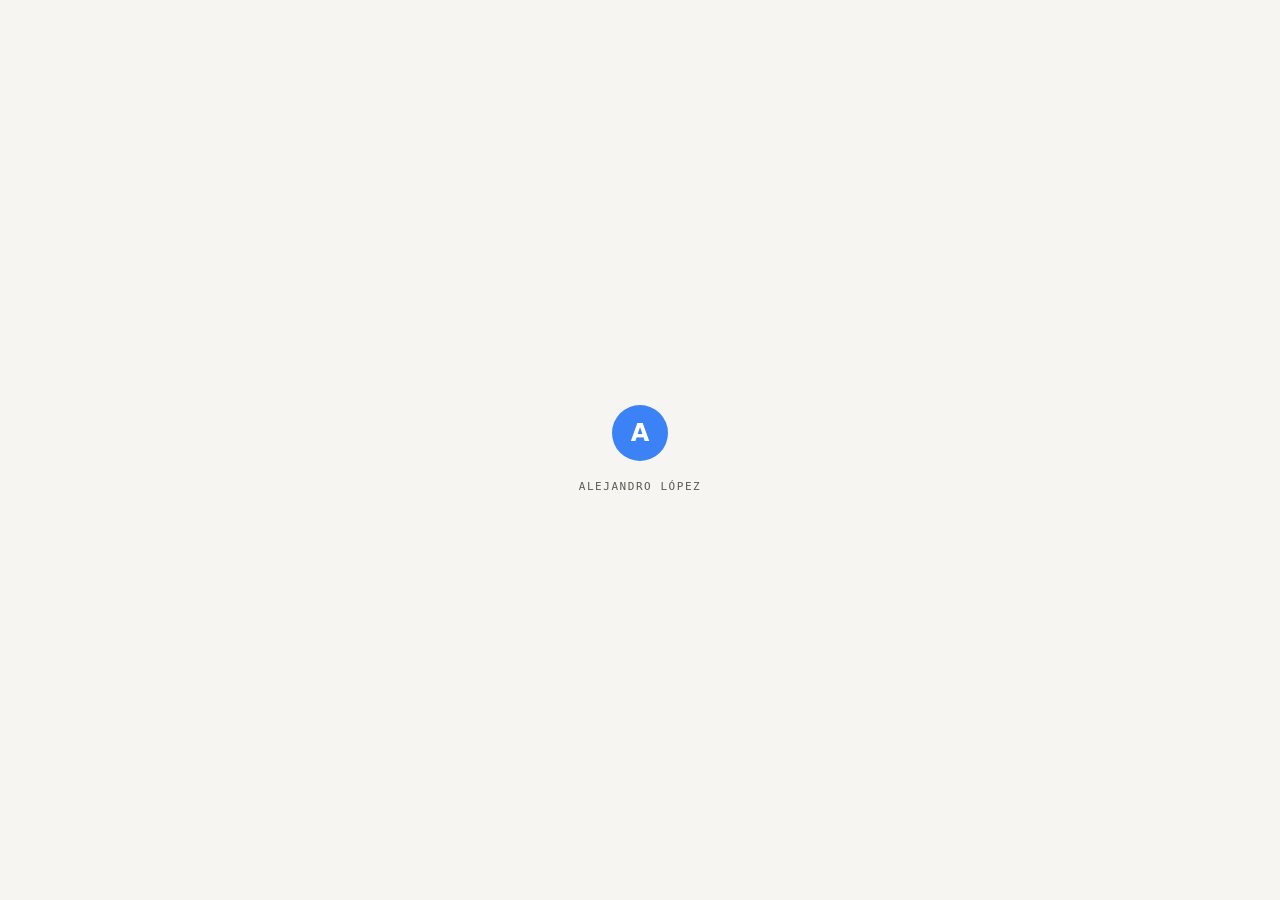
==== commit 744e879e: "Ajustes" ====
--- a/index.html
+++ b/index.html
@@ -6,9 +6,9 @@
 
 <!-- Primary Meta -->
 <title>Alejandro López — UX/UI & Product Designer en CDMX</title>
-<meta name="description" content="Product Designer con +5 años de experiencia diseñando experiencias digitales para Fintech, SaaS y B2B. Reducción del 40% en tiempos de desarrollo, +15% en retención. Disponible para colaboraciones remotas." />
+<meta name="description" content="Product Designer con 6 años de experiencia creando productos digitales web y mobile. UX/UI de extremo a extremo, research, accesibilidad y flujos de diseño asistidos por IA. −40% en tiempos de desarrollo, +15% en retención. Disponible para colaboraciones remotas." />
 <meta name="author" content="Alejandro López" />
-<meta name="keywords" content="UX Designer, UI Designer, Product Designer, Diseño web, Design System, México, CDMX, Fintech, SaaS, Figma, Portfolio" />
+<meta name="keywords" content="UX Designer, UI Designer, Product Designer, Diseño web, UX Research, Design System, Diseño asistido por IA, Accesibilidad WCAG, Figma, México, CDMX, Portfolio" />
 <meta name="robots" content="index, follow, max-image-preview:large" />
 <meta name="theme-color" content="#f7f5f1" media="(prefers-color-scheme: light)" />
 <meta name="theme-color" content="#0a0a0a" media="(prefers-color-scheme: dark)" />
@@ -23,7 +23,7 @@
 <meta property="og:locale" content="es_MX" />
 <meta property="og:site_name" content="Alejandro López — UX/UI Designer" />
 <meta property="og:title" content="Alejandro López — UX/UI & Product Designer en CDMX" />
-<meta property="og:description" content="Product Designer con +5 años de experiencia en Fintech, SaaS y B2B. Disponible para colaboraciones remotas." />
+<meta property="og:description" content="Product Designer con 6 años de experiencia. Productos digitales de extremo a extremo con flujos de diseño asistidos por IA. Disponible para colaboraciones remotas." />
 <meta property="og:url" content="https://alejandrolzl.github.io/index.html" />
 <meta property="og:image" content="https://alejandrolzl.github.io/img/portfolio/Selfie.jpg" />
 <meta property="og:image:alt" content="Retrato de Alejandro López, UX/UI Designer" />
@@ -33,7 +33,7 @@
 <!-- Twitter Card -->
 <meta name="twitter:card" content="summary_large_image" />
 <meta name="twitter:title" content="Alejandro López — UX/UI & Product Designer" />
-<meta name="twitter:description" content="Product Designer con +5 años de experiencia en Fintech, SaaS y B2B." />
+<meta name="twitter:description" content="Product Designer con 6 años de experiencia. Productos digitales de extremo a extremo y diseño asistido por IA." />
 <meta name="twitter:image" content="https://alejandrolzl.github.io/img/portfolio/Selfie.jpg" />
 <meta name="twitter:image:alt" content="Retrato de Alejandro López, UX/UI Designer" />
 
@@ -55,7 +55,7 @@
       "@id": "https://alejandrolzl.github.io/#alejandro",
       "name": "Alejandro López",
       "jobTitle": "UX/UI · Product Designer",
-      "description": "Product Designer con más de 5 años de experiencia diseñando experiencias digitales para Fintech, SaaS y B2B.",
+      "description": "Product Designer con 6 años de experiencia creando productos digitales web y mobile de extremo a extremo, con flujos de diseño asistidos por IA.",
       "url": "https://alejandrolzl.github.io/",
       "image": "https://alejandrolzl.github.io/img/portfolio/Selfie.jpg",
       "email": "mailto:ale2201@outlook.es",
@@ -70,7 +70,7 @@
         "http://linkedin.com/in/alejandrolzl/",
         "https://linktr.ee/alejandrolzl"
       ],
-      "knowsAbout": ["UX Design", "UI Design", "Product Design", "Design Systems", "Figma", "Prototyping", "Usability Testing"]
+      "knowsAbout": ["Product Design", "UX Design", "UI Design", "UX Research", "Design Systems", "Accesibilidad WCAG", "Diseño asistido por IA", "Diseño web", "Branding", "Figma", "Prototyping", "Usability Testing"]
     },
     {
       "@type": "WebSite",
@@ -85,11 +85,16 @@
 </script>
 </head>
 <body>
+<div id="preloader" class="preloader" aria-hidden="true">
+  <div class="preloader__mark">A</div>
+  <div class="preloader__text">Alejandro López</div>
+</div>
+<script>window.__plStart=Date.now();setTimeout(function(){var p=document.getElementById('preloader');if(p)p.classList.add('is-done');},6000);</script>
 <div id="root" data-page="index"></div>
 <script src="https://unpkg.com/react@18.3.1/umd/react.development.js" integrity="sha384-hD6/rw4ppMLGNu3tX5cjIb+uRZ7UkRJ6BPkLpg4hAu/6onKUg4lLsHAs9EBPT82L" crossorigin="anonymous"></script>
 <script src="https://unpkg.com/react-dom@18.3.1/umd/react-dom.development.js" integrity="sha384-u6aeetuaXnQ38mYT8rp6sbXaQe3NL9t+IBXmnYxwkUI2Hw4bsp2Wvmx4yRQF1uAm" crossorigin="anonymous"></script>
 <script src="https://unpkg.com/@babel/standalone@7.29.0/babel.min.js" integrity="sha384-m08KidiNqLdpJqLq95G/LEi8Qvjl/xUYll3QILypMoQ65QorJ9Lvtp2RXYGBFj1y" crossorigin="anonymous"></script>
-<script src="src/data.js?v=12"></script>
-<script type="text/babel" src="src/app.jsx?v=12"></script>
+<script src="src/data.js?v=13"></script>
+<script type="text/babel" src="src/app.jsx?v=13"></script>
 </body>
 </html>
--- a/src/styles.css
+++ b/src/styles.css
@@ -168,7 +168,7 @@
 
 /* ========= MARQUEE ========= */
 .marquee { padding: 20px 0; border-top: 1px solid var(--line); border-bottom: 1px solid var(--line); background: var(--ink); color: var(--bg); overflow: hidden; margin-bottom: clamp(48px, 6vw, 80px); }
-.marquee__track { display: flex; gap: 40px; animation: slide 32s linear infinite; width: max-content; will-change: transform; }
+.marquee__track { display: flex; gap: 40px; animation: slide 75s linear infinite; width: max-content; will-change: transform; }
 .marquee:hover .marquee__track { animation-play-state: paused; }
 .marquee__item { font-size: 17px; font-weight: 500; display: inline-flex; align-items: center; gap: 40px; white-space: nowrap; }
 .marquee__item .star { color: var(--accent); font-size: 13px; }
@@ -180,6 +180,7 @@
 .section__head { display: grid; grid-template-columns: 1fr auto; gap: 32px; align-items: end; margin-bottom: clamp(28px, 3.5vw, 48px); padding-bottom: 20px; border-bottom: 1px solid var(--line); }
 .section__title { font-size: clamp(34px, 4.5vw, 60px); font-weight: 500; letter-spacing: -0.03em; line-height: 1; margin: 12px 0 0; }
 .section__title em { font-style: italic; font-weight: 400; color: var(--accent); }
+.section__head--noline { border-bottom: 0; padding-bottom: 0; }
 .section__aside { text-align: right; max-width: 320px; }
 .section__aside p { font-size: 13px; color: var(--muted); line-height: 1.55; margin: 6px 0 0; }
 
@@ -314,11 +315,12 @@
 .behance__foot .stamp { font-family: var(--f-mono); font-size: 12px; color: rgba(255,255,255,0.5); letter-spacing: 0.08em; text-transform: uppercase; }
 
 /* ========= CLIENTS ========= */
-.clients { display: grid; grid-template-columns: repeat(5, 1fr); border-top: 1px solid var(--line); border-left: 1px solid var(--line); border-radius: var(--r-m); overflow: hidden; }
-.client { aspect-ratio: 2/1; border-right: 1px solid var(--line); border-bottom: 1px solid var(--line); display: flex; align-items: center; justify-content: center; padding: 18px; background: var(--surface); transition: background 180ms ease; position: relative; }
+.clients { display: grid; grid-template-columns: repeat(6, 1fr); border-top: 1px solid var(--line); border-left: 1px solid var(--line); border-radius: var(--r-m); overflow: hidden; }
+.client { aspect-ratio: 3/2; border-right: 1px solid var(--line); border-bottom: 1px solid var(--line); display: flex; align-items: center; justify-content: center; padding: 8px; background: var(--surface); transition: background 180ms ease; position: relative; }
 .client:hover { background: var(--surface-2); }
-.client img { max-height: 52%; max-width: 60%; object-fit: contain; filter: grayscale(1); opacity: 0.75; transition: filter 200ms ease, opacity 200ms ease; }
+.client img { max-height: 90%; max-width: 95%; object-fit: contain; filter: grayscale(1); opacity: 0.75; transition: filter 200ms ease, opacity 200ms ease; }
 .client:hover img { filter: grayscale(0); opacity: 1; }
+.client--sm img { max-height: 62%; max-width: 76%; }
 .client__name { position: absolute; bottom: 6px; left: 10px; font-family: var(--f-mono); font-size: 10px; color: var(--muted); letter-spacing: 0.08em; text-transform: uppercase; opacity: 0; transition: opacity 200ms ease; }
 .client:hover .client__name { opacity: 1; }
 
@@ -331,8 +333,25 @@
 .tool__name { font-size: 20px; font-weight: 600; letter-spacing: -0.01em; margin-bottom: 10px; }
 .tool__list { font-size: 13px; color: var(--muted); line-height: 1.7; }
 
+/* ========= PROCESS ========= */
+.process { border-top: 1px solid var(--line); }
+.pstep { display: grid; grid-template-columns: 110px 1fr 1.4fr; gap: 24px; align-items: baseline; padding: 26px 8px; border-bottom: 1px solid var(--line); transition: background 200ms ease; }
+.pstep:hover { background: var(--surface); }
+.pstep__num { font-family: var(--f-mono); font-size: 12px; color: var(--accent); letter-spacing: 0.08em; }
+.pstep__title { font-size: clamp(20px, 2vw, 28px); font-weight: 600; letter-spacing: -0.01em; }
+.pstep__desc { font-size: 14px; color: var(--muted); line-height: 1.6; margin: 0; }
+@media (max-width: 860px) {
+  .pstep { grid-template-columns: 1fr; gap: 8px; padding: 20px 4px; }
+}
+.process__note { margin-top: 18px; display: flex; align-items: baseline; gap: 14px; padding: 16px 18px; border: 1px dashed var(--line-2); border-radius: var(--r-s); background: var(--surface); }
+.process__note__label { font-family: var(--f-mono); font-size: 10px; letter-spacing: 0.12em; text-transform: uppercase; color: var(--accent); flex-shrink: 0; }
+.process__note p { margin: 0; font-size: 13px; color: var(--muted); line-height: 1.55; }
+@media (max-width: 640px) {
+  .process__note { flex-direction: column; gap: 6px; }
+}
+
 /* ========= CERTS ========= */
-.certs { display: grid; grid-template-columns: repeat(3, 1fr); gap: 16px; }
+.certs { display: grid; grid-template-columns: repeat(4, 1fr); gap: 16px; }
 .cert { background: var(--surface); border: 1px solid var(--line); border-radius: var(--r-m); padding: 24px; display: flex; flex-direction: column; gap: 18px; min-height: 200px; transition: transform 220ms ease, border-color 200ms ease; }
 .cert:hover { transform: translateY(-3px); border-color: var(--line-2); }
 .cert__top { display: flex; justify-content: space-between; align-items: flex-start; }
@@ -369,6 +388,23 @@
 .testi__avatar { width: 38px; height: 38px; border-radius: 999px; background: var(--ink); color: var(--bg); display: flex; align-items: center; justify-content: center; font-size: 12px; font-weight: 600; flex-shrink: 0; }
 .testi__name { font-size: 14px; font-weight: 600; }
 .testi__role { font-size: 11px; color: var(--muted); margin-top: 2px; }
+
+/* ========= USER REVIEWS ========= */
+.ureviews { border: 1px solid var(--line); border-radius: var(--r-l); background: var(--surface); padding: clamp(22px, 2.5vw, 32px); }
+.ureviews__head { display: flex; justify-content: space-between; align-items: center; gap: 12px; padding-bottom: 16px; border-bottom: 1px solid var(--line); margin-bottom: 18px; flex-wrap: wrap; }
+.ureviews__stars { color: var(--accent); letter-spacing: 3px; font-size: 14px; }
+.ureviews .rev-caps { margin-bottom: 4px; }
+.ureviews__link { display: inline-flex; align-items: center; gap: 8px; margin-top: 16px; font-size: 13px; font-weight: 600; color: var(--accent); }
+.ureviews__link:hover { text-decoration: underline; }
+
+.rev-caps { display: grid; grid-template-columns: repeat(4, 1fr); gap: 14px; }
+@media (max-width: 980px) { .rev-caps { grid-template-columns: repeat(2, 1fr); } }
+@media (max-width: 560px) { .rev-caps { grid-template-columns: 1fr; } }
+.rev-cap { position: relative; border: 1px solid var(--line); border-radius: var(--r-m); overflow: hidden; background: var(--surface); aspect-ratio: 4/3; cursor: zoom-in; padding: 0; transition: transform 240ms cubic-bezier(.2,.8,.2,1), border-color 200ms ease; }
+.rev-cap:hover { transform: translateY(-3px); border-color: var(--line-2); }
+.rev-cap img { width: 100%; height: 100%; object-fit: cover; object-position: top; }
+.rev-cap__cta { position: absolute; bottom: 10px; right: 10px; width: 32px; height: 32px; border-radius: 999px; background: rgba(255,255,255,0.95); color: #111; display: flex; align-items: center; justify-content: center; font-size: 15px; box-shadow: 0 8px 20px -10px rgba(0,0,0,0.3); transition: background 160ms ease, color 160ms ease; }
+.rev-cap:hover .rev-cap__cta { background: var(--accent); color: #fff; }
 
 /* ========= CONTACT (buen contraste — cream sobre negro con acento) ========= */
 .contact-page { padding: clamp(32px, 4vw, 56px) 0 clamp(56px, 7vw, 96px); }
@@ -438,6 +474,16 @@
 .tweaks__swatch { width: 28px; height: 28px; border-radius: 999px; border: 2px solid var(--line); cursor: pointer; transition: transform 160ms ease, border-color 160ms ease; }
 .tweaks__swatch.is-active { border-color: var(--ink); transform: scale(1.12); }
 
+/* ========= PRELOADER ========= */
+.preloader { position: fixed; inset: 0; z-index: 10000; background: var(--bg); display: flex; flex-direction: column; gap: 18px; align-items: center; justify-content: center; transition: opacity 420ms ease, visibility 420ms ease; }
+.preloader__mark { width: 56px; height: 56px; border-radius: 999px; background: var(--accent); color: #fff; display: flex; align-items: center; justify-content: center; font-family: var(--f-sans); font-weight: 700; font-size: 24px; animation: preloaderPulse 1.1s ease-in-out infinite; }
+.preloader__text { font-family: var(--f-mono); font-size: 11px; letter-spacing: 0.14em; text-transform: uppercase; color: var(--muted); }
+.preloader.is-done { opacity: 0; visibility: hidden; pointer-events: none; }
+@keyframes preloaderPulse {
+  0%, 100% { transform: scale(1); box-shadow: 0 0 0 0 rgba(59,130,246,0.35); }
+  50% { transform: scale(1.06); box-shadow: 0 0 0 14px rgba(59,130,246,0); }
+}
+
 /* ========= REVEAL ========= */
 .reveal { opacity: 0; transform: translateY(20px); transition: opacity 720ms cubic-bezier(.2,.8,.2,1), transform 720ms cubic-bezier(.2,.8,.2,1); }
 .reveal.in { opacity: 1; transform: none; }
@@ -454,6 +500,7 @@
 .reveal.in .port-item,
 .reveal.in .testi,
 .reveal.in .about__card,
+.reveal.in .pstep,
 .reveal.in .about__image { animation: fadeUp 620ms cubic-bezier(.2,.8,.2,1) both; }
 .reveal.in > * > *:nth-child(1),
 .reveal.in .work-card:nth-child(1), .reveal.in .skill:nth-child(1), .reveal.in .stat:nth-child(1), .reveal.in .bcard:nth-child(1), .reveal.in .client:nth-child(1), .reveal.in .tool:nth-child(1), .reveal.in .cert:nth-child(1), .reveal.in .frec:nth-child(1), .reveal.in .port-item:nth-child(1), .reveal.in .testi:nth-child(1), .reveal.in .about__card { animation-delay: 60ms; }
@@ -466,6 +513,27 @@
 
 @media (prefers-reduced-motion: reduce) {
   *, *::before, *::after { animation-duration: 0.01ms !important; animation-iteration-count: 1 !important; transition-duration: 0.01ms !important; }
+}
+
+/* ========= RESPONSIVE — NAV INTERMEDIA (≤900px) =========
+   Entre 641 y 900px los 4 enlaces + marca + CTA desbordaban la píldora;
+   el drawer móvil entra desde aquí en lugar de 640px. */
+@media (max-width: 900px) {
+  .nav__links { display: none; }
+  .nav__burger { display: inline-flex; }
+}
+
+/* ========= RESPONSIVE — CERTS (≤1200px) =========
+   Con 4 tarjetas de formación, en anchos medios pasan a 2×2. */
+@media (max-width: 1200px) {
+  .certs { grid-template-columns: repeat(2, 1fr); }
+}
+
+/* ========= RESPONSIVE — BENTO SIN HUECOS (641–1080px) =========
+   En este rango los spans no cierran y la 5ª tarjeta dejaba una celda
+   vacía a su derecha; pasa a ancho completo para que la retícula cierre. */
+@media (min-width: 641px) and (max-width: 1080px) {
+  .work-card:nth-child(5) { grid-column: span 4; }
 }
 
 /* ========= RESPONSIVE — TABLET (≤1080px) ========= */
@@ -493,7 +561,8 @@
   .behance__foot { flex-direction: column; align-items: stretch; gap: 20px; }
   .clients { grid-template-columns: repeat(3, 1fr); }
   .software { grid-template-columns: repeat(2, 1fr); }
-  .certs { grid-template-columns: 1fr; }
+  .tool:nth-child(3n) { border-right: 1px solid var(--line); }
+  .tool:nth-child(2n) { border-right: 0; }
   .contact-card__grid { grid-template-columns: 1fr; gap: 22px; }
   .section__head { grid-template-columns: 1fr; gap: 14px; align-items: start; }
   .section__aside { text-align: left; max-width: none; }
@@ -508,9 +577,7 @@
   .nav__inner { padding: 8px 8px 8px 16px; }
   .nav__brand { font-size: 14px; gap: 8px; }
   .nav__brand .bmark { width: 28px; height: 28px; font-size: 12px; }
-  .nav__links { display: none; }
   .nav__cta { padding: 10px 14px; font-size: 12px; gap: 8px; }
-  .nav__burger { display: inline-flex; }
   .hero { padding: 24px 0 20px; }
   .hero__title { font-size: clamp(38px, 11vw, 56px); line-height: 0.98; }
   .hero__lead { font-size: 15px; }
@@ -532,6 +599,7 @@
   .software { grid-template-columns: 1fr; border-top: 1px solid var(--line); }
   .tool { padding: 20px 16px 22px; }
   .stats { grid-template-columns: 1fr; }
+  .certs { grid-template-columns: 1fr; }
   .stat { border-right: 0; border-bottom: 1px solid var(--line); padding: 24px 20px; }
   .stat:last-child { border-bottom: 0; }
   .cta-strip__inner { padding: 32px 24px; gap: 24px; }
